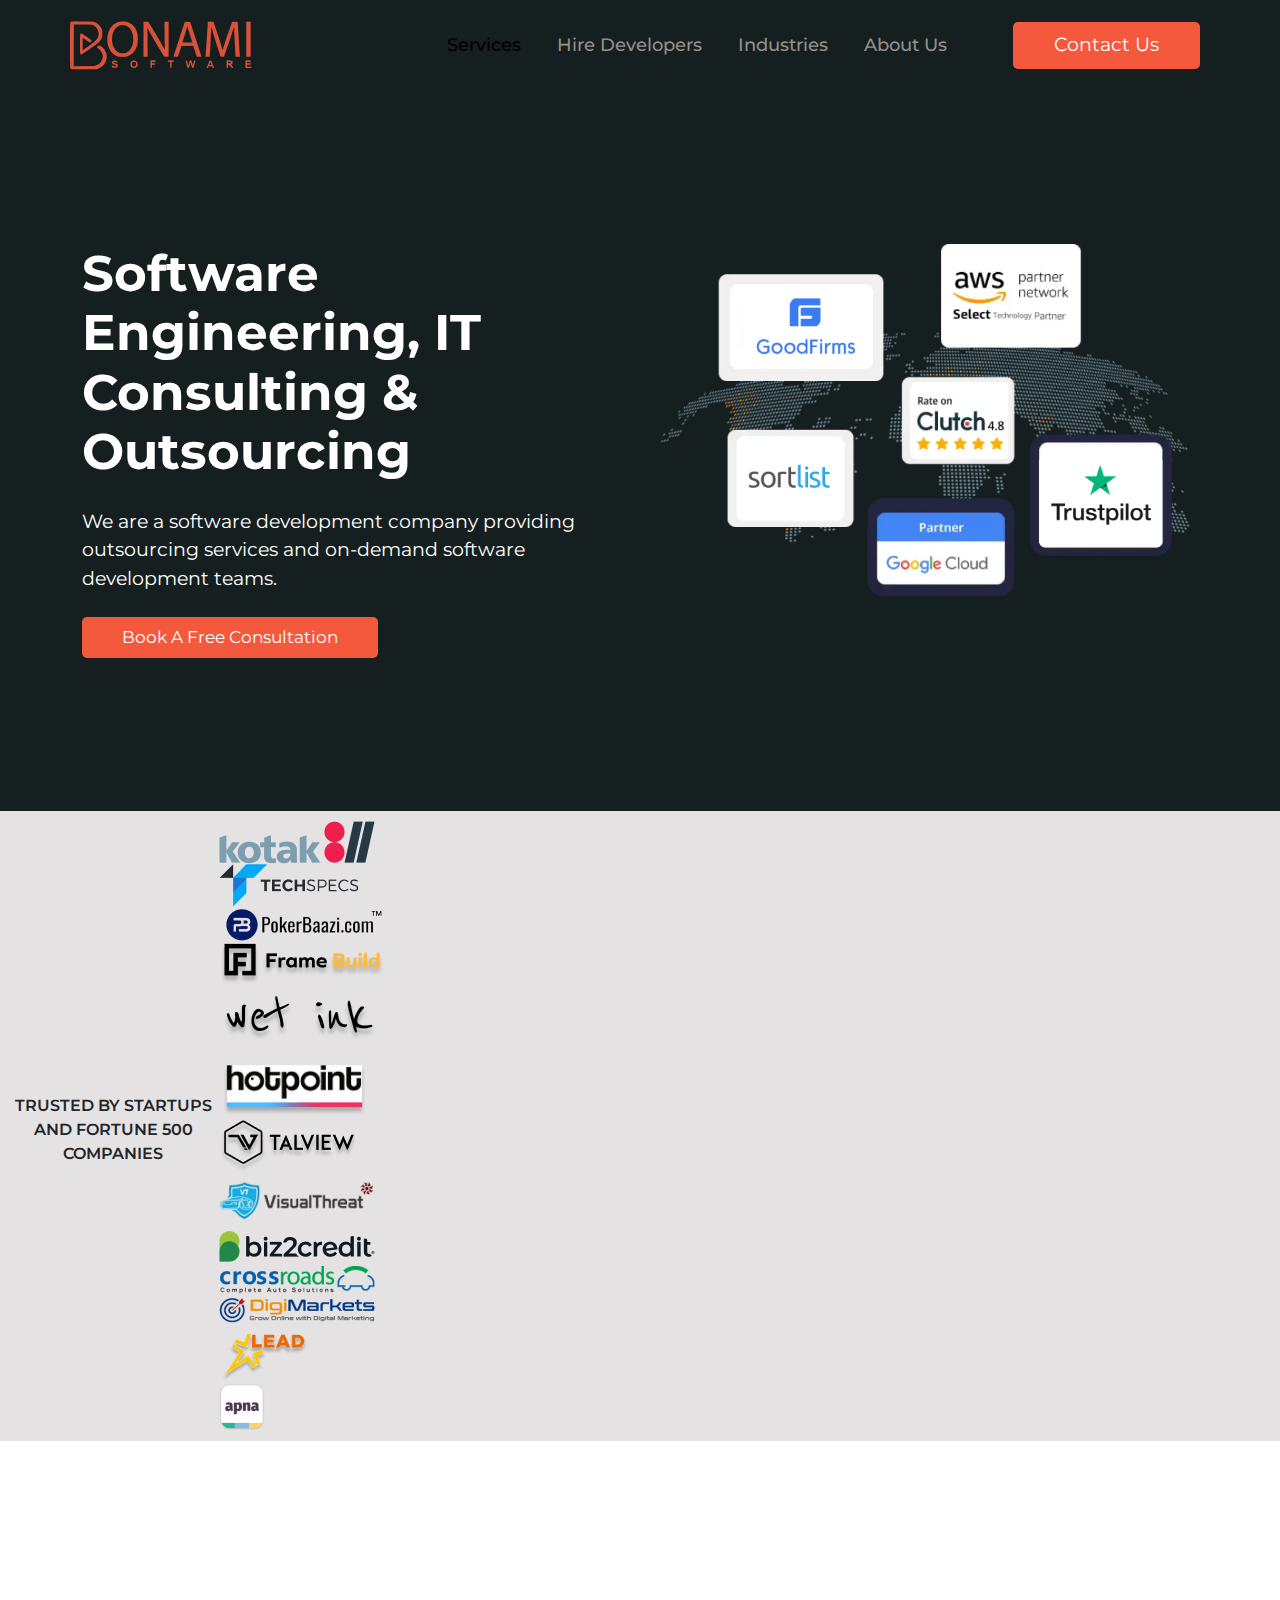
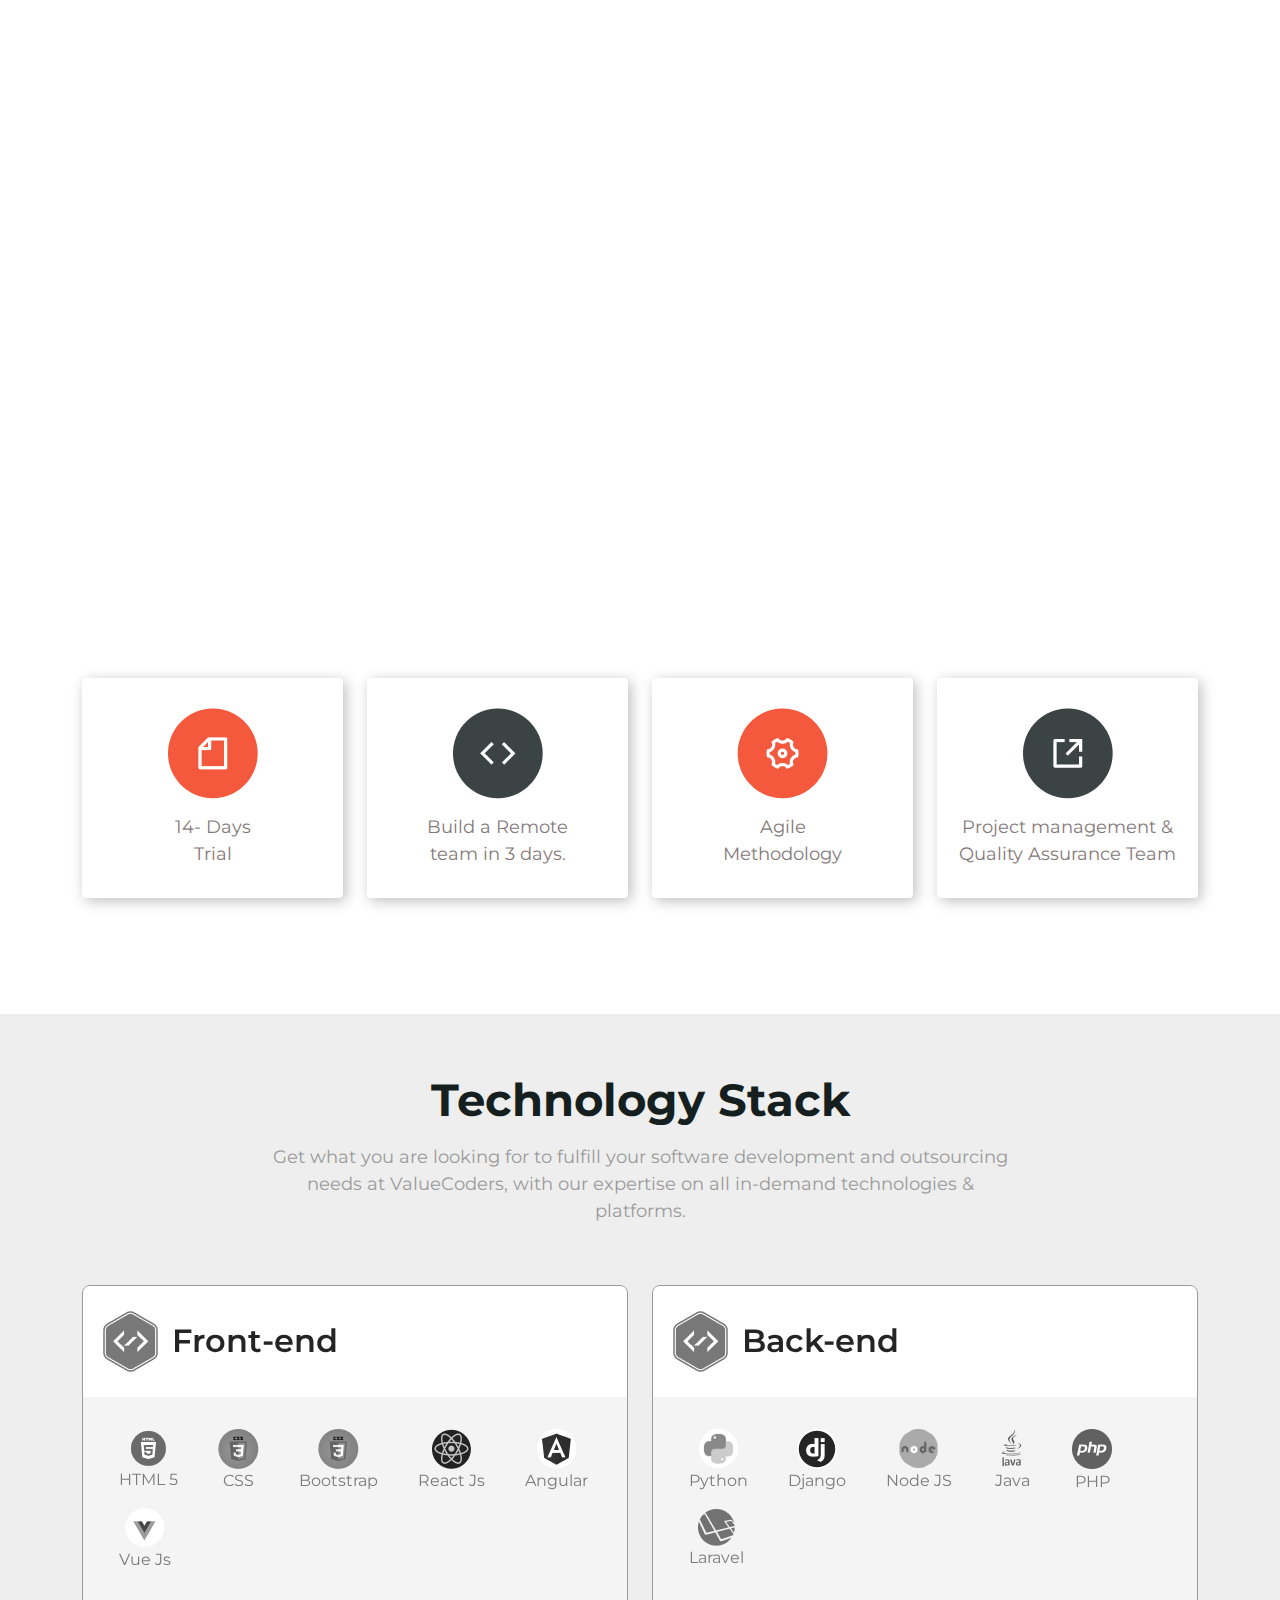
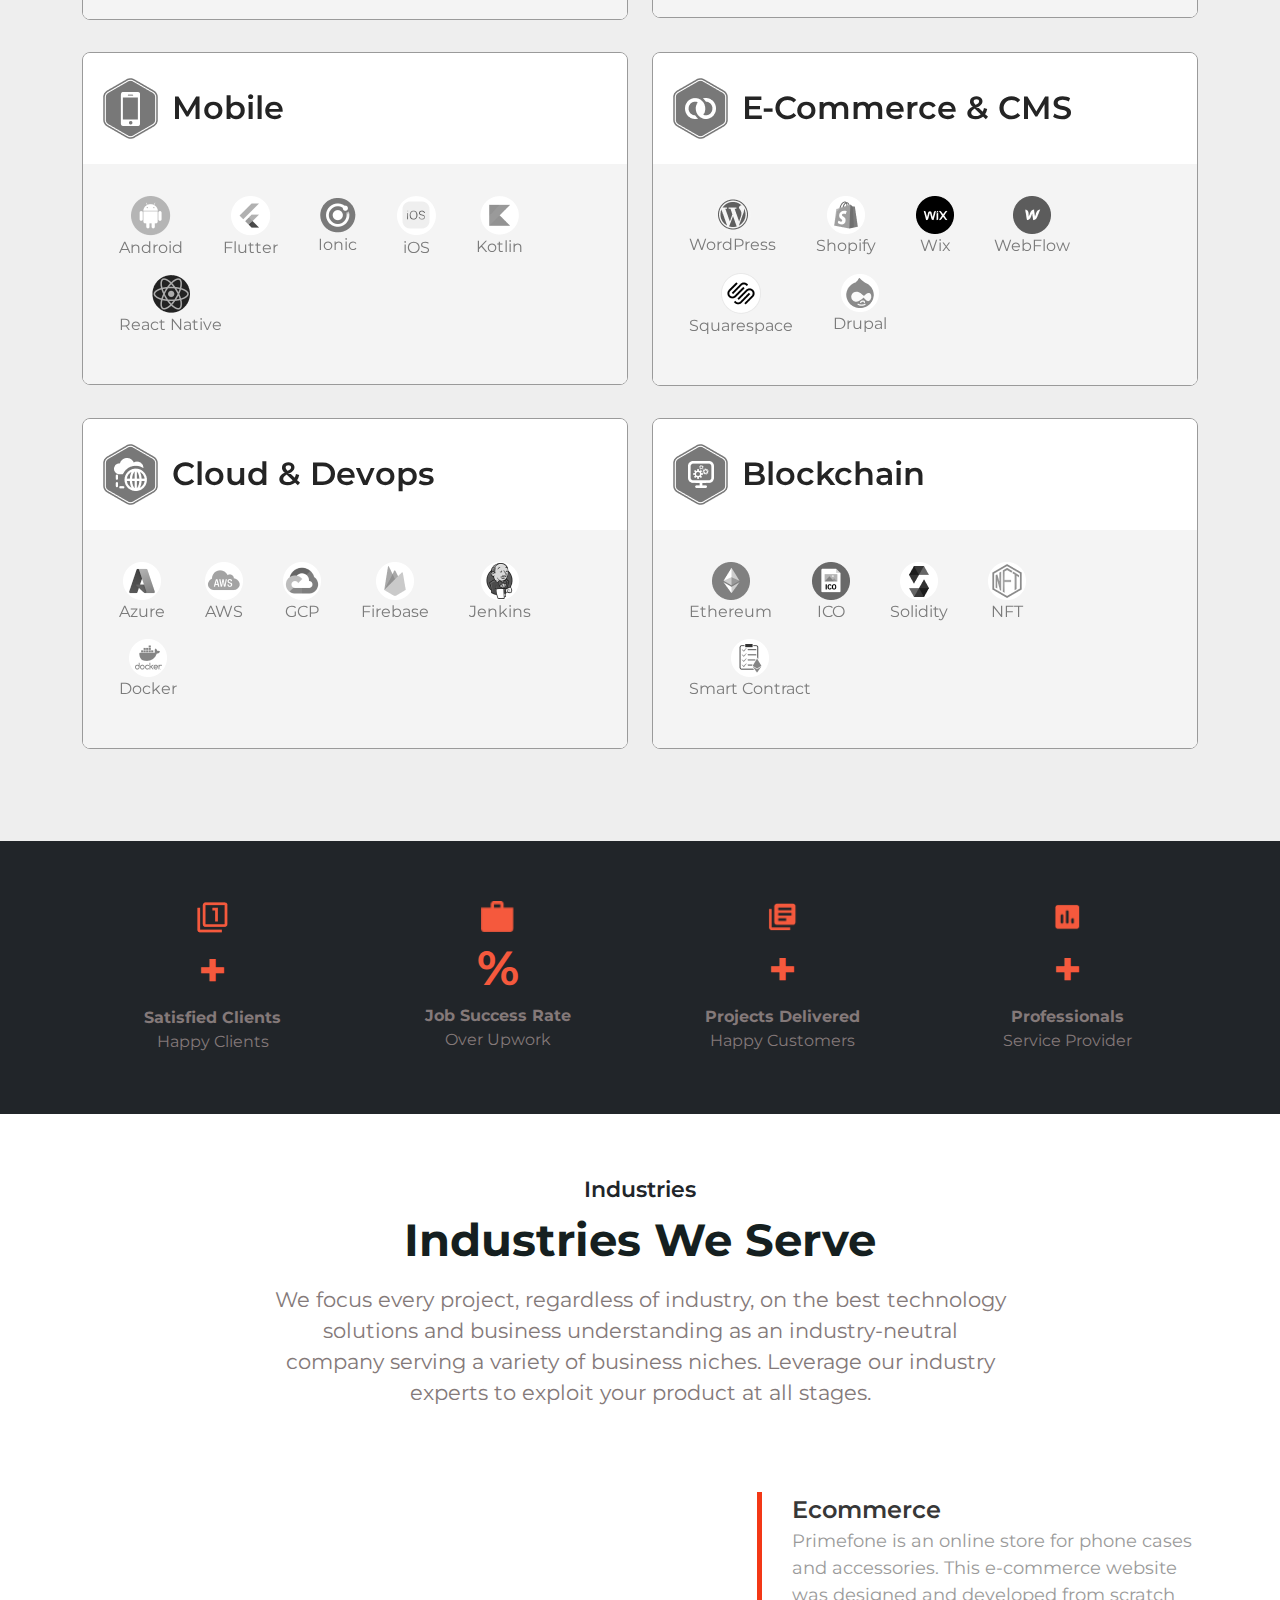
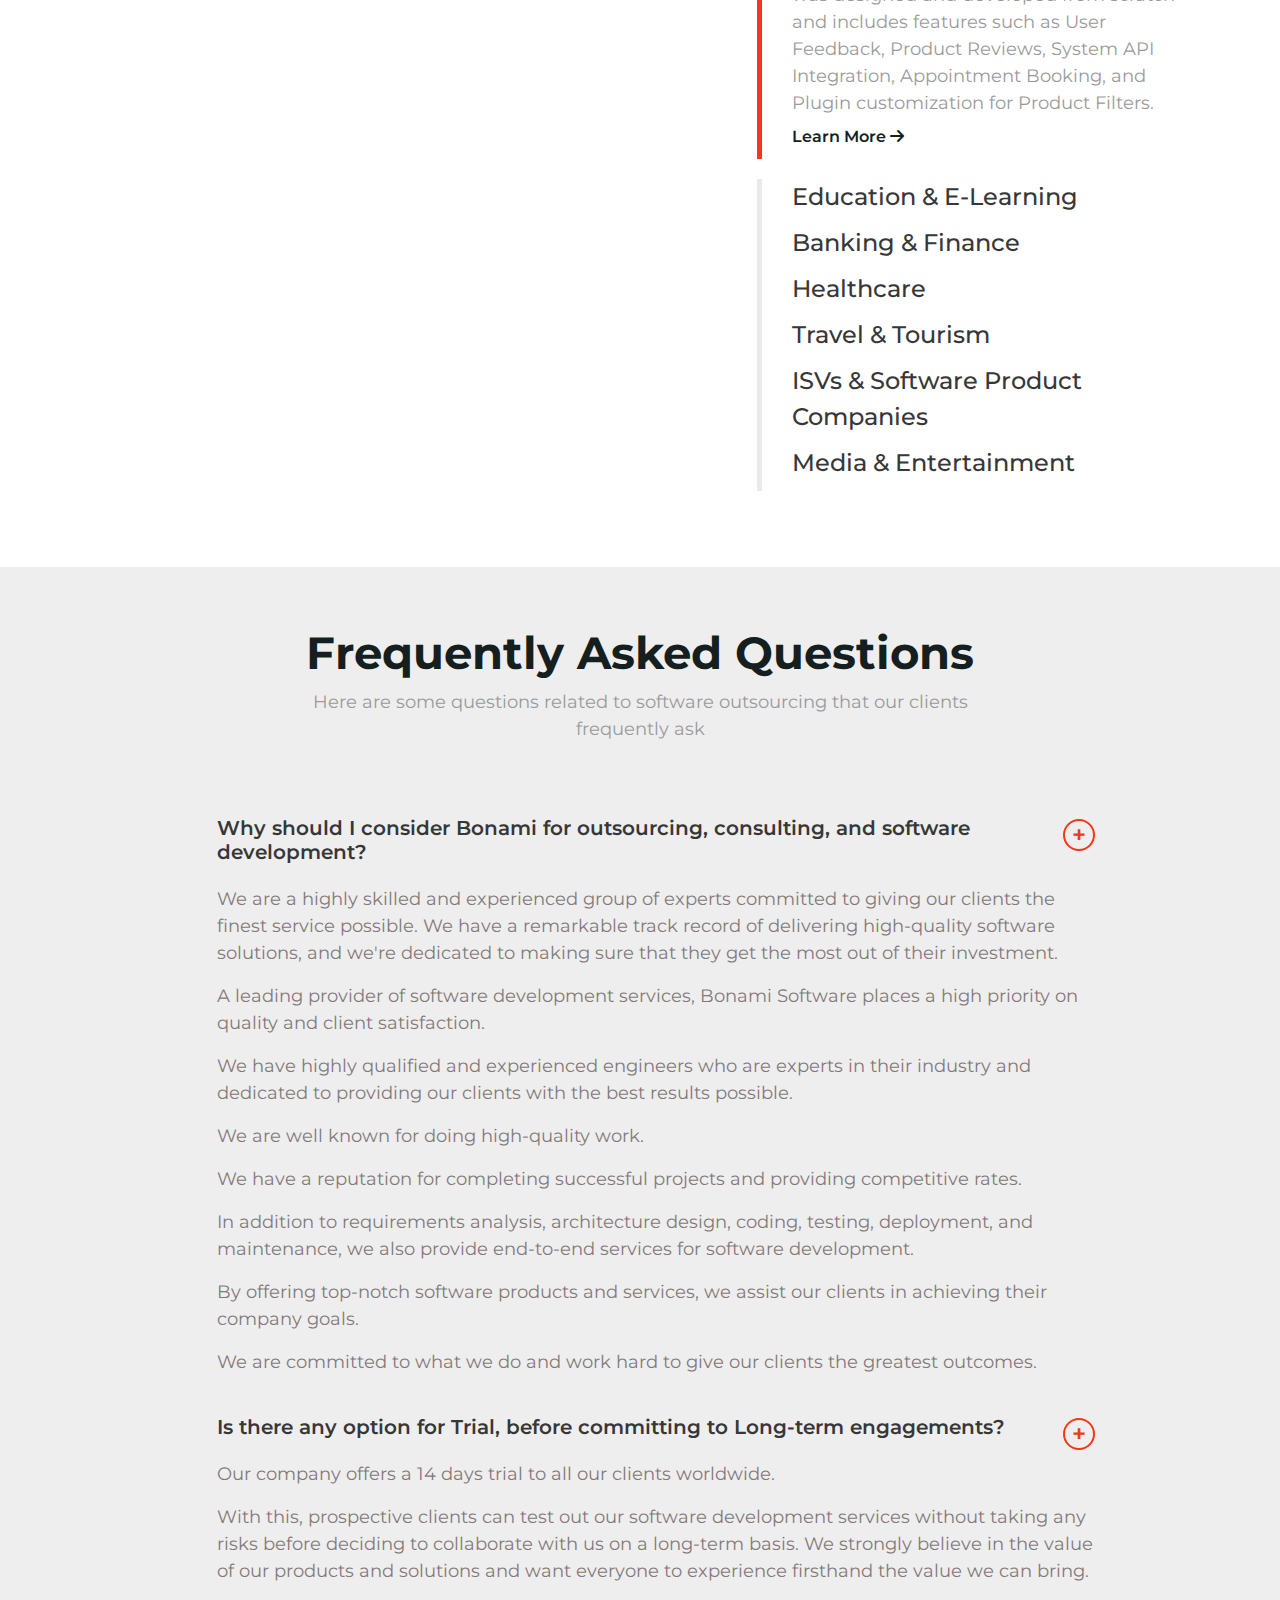
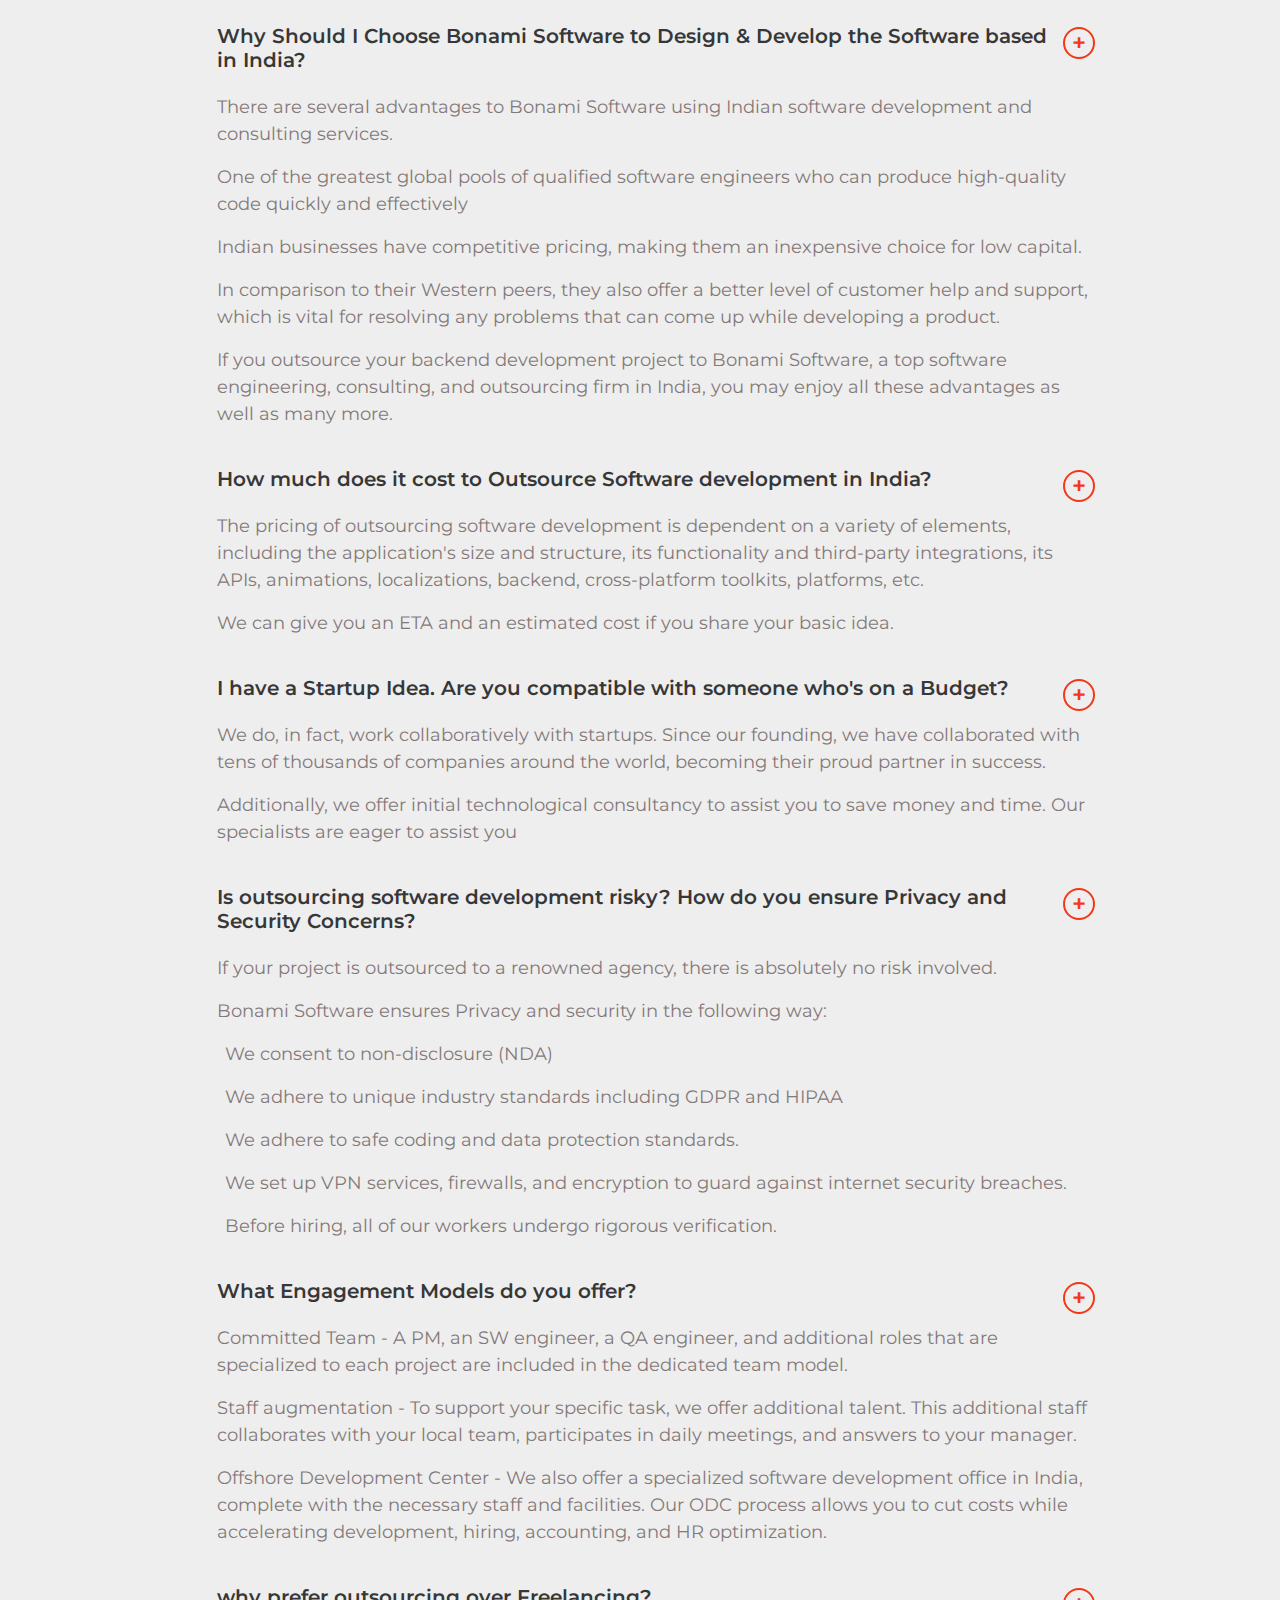
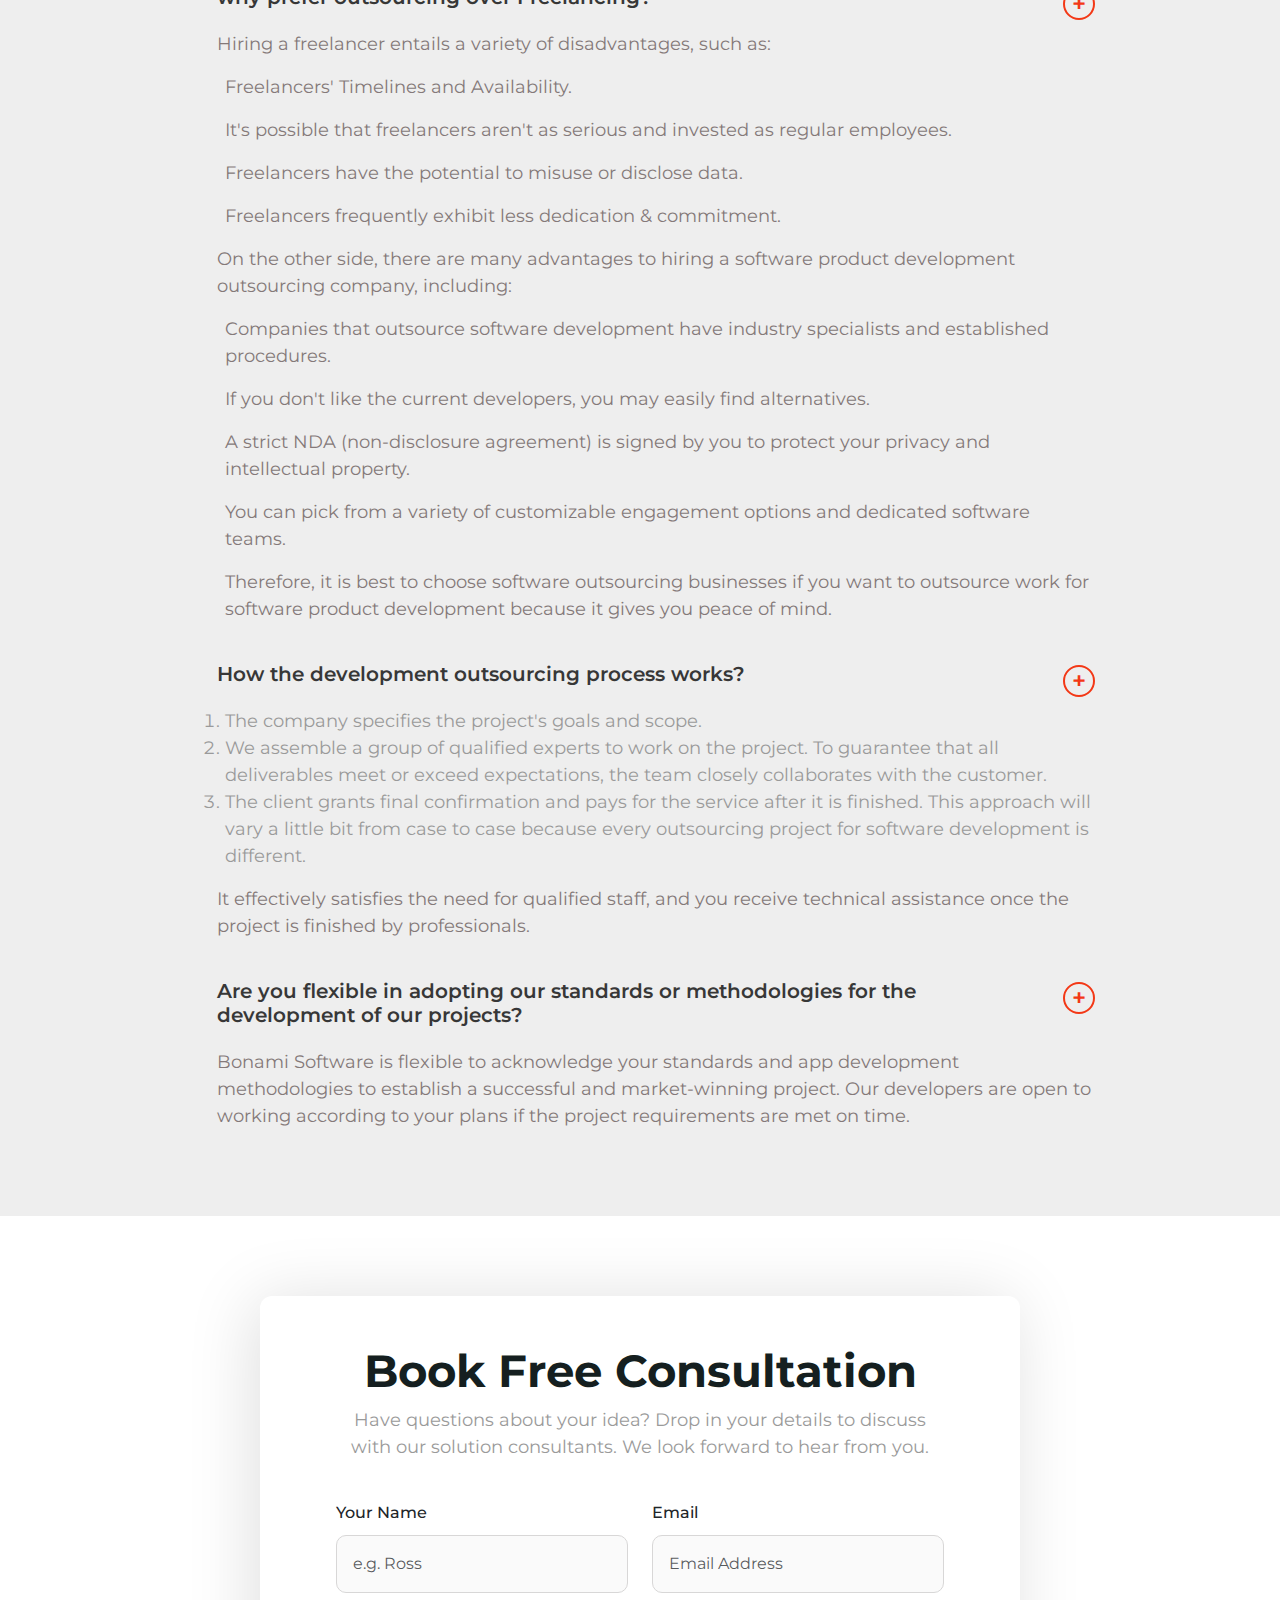
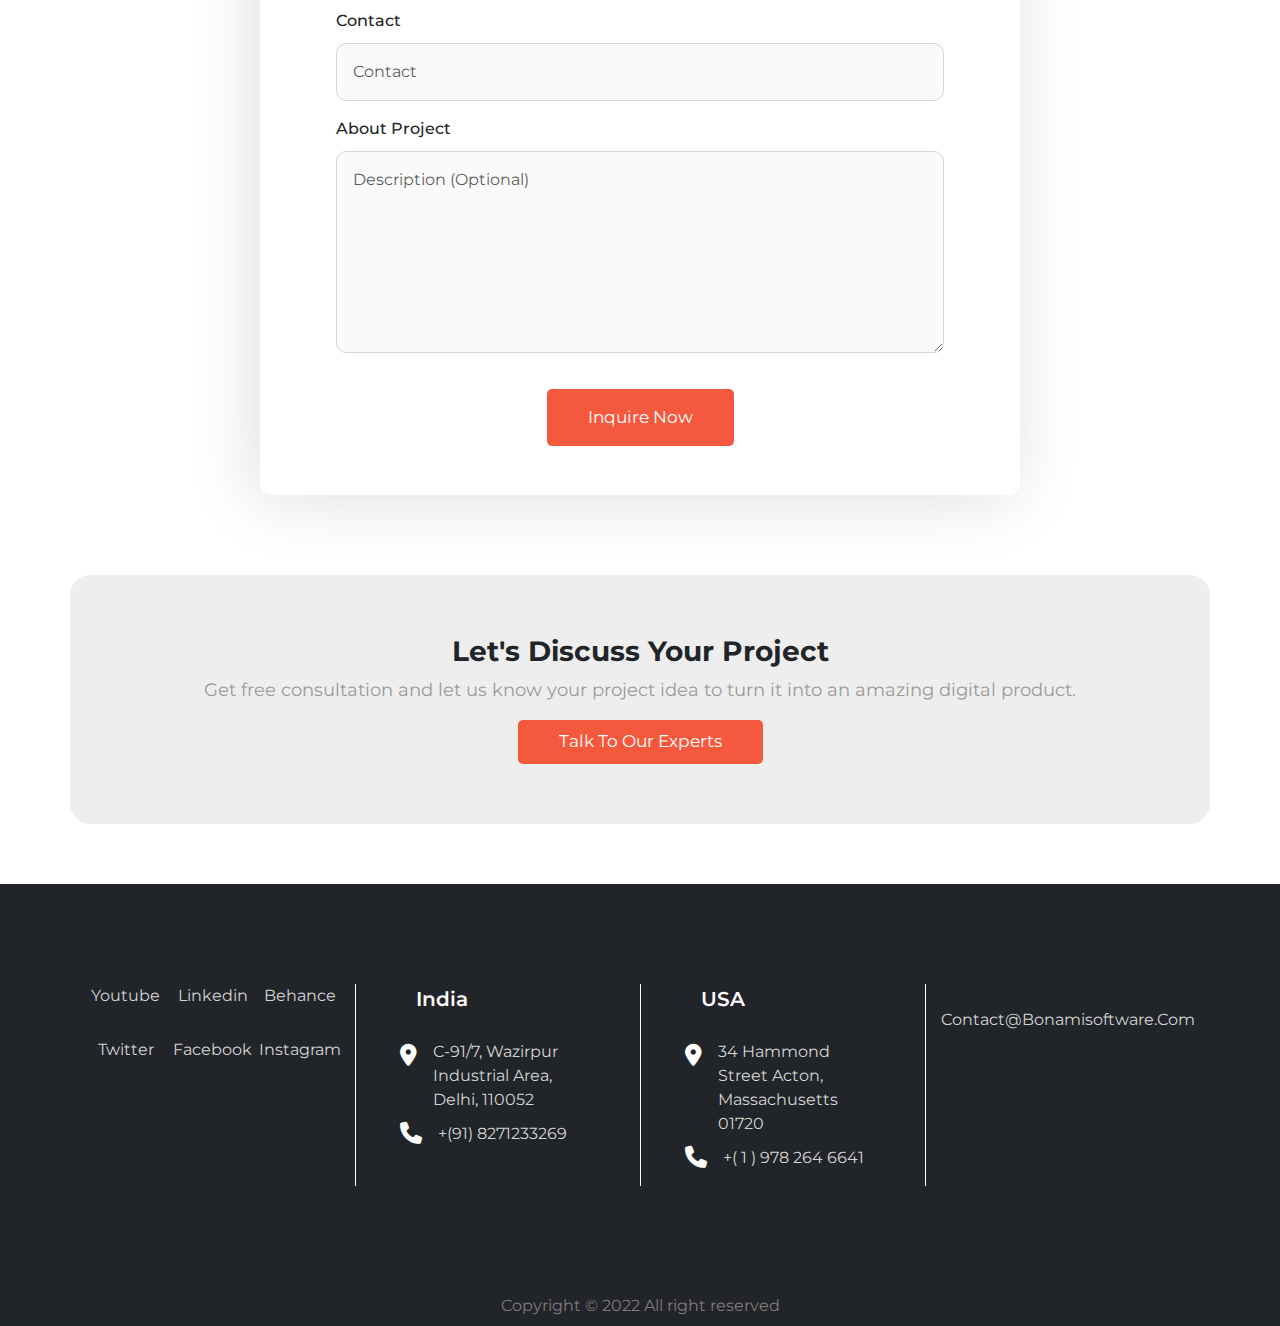
==== index.html @ 4be17b39 "changes" ====
<!DOCTYPE html>
<html lang="en">

<head>
  <meta charset="utf-8" />
  <meta name="viewport" content="width=device-width, initial-scale=1" />

  <!-- font awesome -->
  <link rel="stylesheet" href="https://fonts.googleapis.com/css2?family=Montserrat:wght@400;500;600;700&display=swap" />
  <link rel="stylesheet" href="https://fonts.googleapis.com/css2?family=Montserrat&display=swap" />
  <!-- font awesome -->
  <link rel="stylesheet" href="https://cdnjs.cloudflare.com/ajax/libs/font-awesome/6.2.1/css/all.min.css" />
  <!-- bootstrap 5 -->
  <link href="https://cdn.jsdelivr.net/npm/bootstrap@5.0.2/dist/css/bootstrap.min.css" rel="stylesheet" />
  <!-- slick css -->
  <link rel="stylesheet" type="text/css" href="//cdn.jsdelivr.net/npm/slick-carousel@1.8.1/slick/slick.css" />
  <link href="https://unpkg.com/aos@2.3.1/dist/aos.css" rel="stylesheet" />
  <!-- common css -->
  <link rel="stylesheet" href="./css/global.css" />
  <link rel="stylesheet" href="./css/style.css" />
  <link rel="stylesheet" href="./css/resposnive.css">

  <title>Bonami Software</title>
</head>

<body class="Homepage">
  <header>
    <nav class="container navbar navbar-expand-lg py-3">
      <div class="container-fluid p-md-0">
        <a class="navbar-brand" href="index.html"><img src="./images/logo.png" alt="" /></a>
        <button class="navbar-toggler" type="button" data-bs-toggle="collapse" data-bs-target="#navbarSupportedContent"
          aria-controls="navbarSupportedContent" aria-expanded="false" aria-label="Toggle navigation">
          <span class="navbar-toggler-icon">
            <i class="fa-solid fa-bars"></i>
          </span>
        </button>
        <div class="collapse navbar-collapse" id="navbarSupportedContent">
          <ul class="navbar-nav ms-auto mb-2 mb-lg-0 align-items-center">
            <li class="nav-item">
              <a class="nav-link active" aria-current="page" href="./service.html">Services</a>
            </li>
            <li class="nav-item">
              <a class="nav-link" href="./hiredevloper.html">Hire Developers</a>
            </li>
            <li class="nav-item">
              <a class="nav-link" href="./industries.html">Industries</a>
            </li>
            <li class="nav-item">
              <a class="nav-link" href="./about.html">About Us</a>
            </li>
            <li class="nav-item ms-5">
              <a class="btn mainbtn" href="./contactUs.html">Contact Us</a>
            </li>
          </ul>
        </div>
      </div>
    </nav>
  </header>

  <section class="bannersection">
    <div class="container">
      <div class="row">
        <div class="col-12 col-md-6 d-flex align-items-center">
          <div class="content">
            <h1 style="margin-bottom: 25px;">
              Software Engineering, IT Consulting & Outsourcing
            </h1>
            <p class="mt-3 mb-4">
              We are a software development company providing outsourcing
              services and on-demand software development teams.
            </p>
            
            <a href="#contact" class="mainbtn">Book A Free Consultation</a>
          </div>
        </div>
        <div class="col-12 col-md-6 col-lg-6">
          <img src="./images/banner.png" alt="" class="w-100 mt-5 mt-md-0" />
        </div>
      </div>
    </div>
  </section>

  <section class="iconSlider  py-xl-4">
    <div class="head1 mb-4 d-none">
      <h3 class="text-center">
        From startups to the world’s <span>largest companies</span>
      </h3>
    </div>
    <div class="conatainer-fluid">
      <div class="row">
        <div class="col-md-3 col-lg-3 col-xl-2 content text-center fw-600 p-0 d-flex align-items-center mt-3 mb-2">
          TRUSTED BY STARTUPS AND FORTUNE 500 COMPANIES
        </div>
        <div class="col-md-9 col-lg-9 col-xl-10 p-0">
          <div class="top-icon-slider">
            <div class="item">
              <div class="img">
                <img src="./images/logo/clients1.png" />
              </div>
            </div>
            <div class="item">
              <div class="img">
                <img src="./images/logo/clients2.png" />
              </div>
            </div>
            <div class="item">
              <div class="img">
                <img src="./images/logo/clients13.png" />
              </div>
            </div>
            <div class="item">
              <div class="img">
                <img src="./images/logo/clients4.png" />
              </div>
            </div>
            <div class="item">
              <div class="img">
                <img src="./images/logo/clients5.png" />
              </div>
            </div>
            <div class="item">
              <div class="img">
                <img src="./images/logo/clients6.png" />
              </div>
            </div>
            <div class="item">
              <div class="img">
                <img src="./images/logo/clients7.png" />
              </div>
            </div>
            <div class="item">
              <div class="img">
                <img src="./images/logo/clients8.png" />
              </div>
            </div>
            <div class="item">
              <div class="img">
                <img src="./images/logo/clients9.png" />
              </div>
            </div>
            <div class="item">
              <div class="img">
                <img src="./images/logo/clients10.png" />
              </div>
            </div>
            <div class="item">
              <div class="img">
                <img src="./images/logo/clients11.png" />
              </div>
            </div>
            <div class="item">
              <div class="img">
                <img src="./images/logo/clients12.png" />
              </div>
            </div>
            <div class="item">
              <div class="img">
                <img src="./images/logo/clients3.png" />
              </div>
            </div>
          </div>
        </div>
      </div>
    </div>
  </section>

  <section class="about py-80">
    <div class="container">
      <div class="row">
        <div class="col-lg-6 imagesAbout">
          <img src="./images/About.png" alt="" class="w-100" data-aos="fade-right" data-aos-duration="3000" />
        </div>
        <div class="col-lg-6" data-aos="fade-left" data-aos-duration="3000">
          <div class="content">
            <h4 class="mb-0 d-none">About Us</h4>

            <h2 class="mainHeading mt-4 mt-md-0 mb-0">
              On-Demand /<span> Offshore </span>Software Development Team
              with<span> Bonami Software</span>
            </h2>

            <div class="description my-2 my-sm-4 ">
              <p>
                Bonami Software is a Software development company in India,
                with a global presence, providing full-fledged technology and
                business solutions to help global brands across diverse
                industries.
              </p>
              <p>
                We are one of India's top software outsourcing firms because
                of our business domain understanding, technology know-how, and
                tried-and-true techniques that provide high quality solutions
                that offer value to enterprises.
              </p>
              <p>
                We are profoundly committed to delivering highly captivating
                solutions that adhere to business needs and serving a wide
                range of projects with the utmost client satisfaction in mind.
              </p>
            </div>

            <a href="./about.html" class="mainbtn">View more </a>
          </div>
        </div>
      </div>
    </div>
    <div class="container mt-60 itemsAbout">
      <div class="row">
        <div class="col-12 col-sm-6 col-md-6 col-lg-6 col-xl-3">
          <div class="itemBox mb-3 mt-0 mt-md-4">
            <img src="./images/aboutIcon1.png" alt="" />
            <p class="title">
              14- Days <br />
              Trial
            </p>
          </div>
        </div>

        <div class="col-12 col-sm-6 col-md-6 col-lg-6 col-xl-3">
          <div class="itemBox mb-3 mt-0 mt-md-4">
            <img src="./images/aboutIcon2.png" alt="" />
            <p class="title">
              Build a Remote <br />
              team in 3 days.
            </p>
          </div>
        </div>

        <div class="col-12 col-sm-6 col-md-6 col-lg-6 col-xl-3">
          <div class="itemBox mb-3 mt-0 mt-md-4">
            <img src="./images/aboutIcon3.png" alt="" />
            <p class="title">
              Agile <br />
              Methodology
            </p>
          </div>
        </div>

        <div class="col-12 col-sm-6 col-md-6 col-lg-6 col-xl-3">
          <div class="itemBox mb-3 mt-0 mt-md-4">
            <img src="./images/aboutIcon4.png" alt="" />
            <p class="title">
              Project management & <br />
              Quality Assurance Team
            </p>
          </div>
        </div>
      </div>
    </div>
  </section>

  <section class="technology_stack py-60 bg_section">
    <div class="container">
      <div class="row top_head">
        <div class="col-12 col-lg-8 text-center mx-auto">
          <h2 class="mainHeading">Technology <span>Stack</span></h2>
          <p class="description mt-3 mb-0">
            Get what you are looking for to fulfill your software development and outsourcing needs at ValueCoders, with our expertise on all in-demand technologies & platforms.
          </p>
        </div>
      </div>
    </div>
    <div class="container mt-60 stack">
      <div class="row">
        <div class="col-md-6">
          <div class="boxwrapper">
            <div class="boxStack">
              <div class="top">
                <img src="./images/Front-end.png" alt="Front-end" />
                <h3>Front-end</h3>
              </div>
              <div class="bottom">
                <div class="techicon">
                  <img src="./images/Html.png" alt="Html" />
                  <p class="title my-0">HTML 5</p>
                </div>
                <div class="techicon">
                  <img src="./images/css.png" alt="css" />
                  <p class="title my-0">CSS</p>
                </div>
                <div class="techicon">
                  <img src="./images/css.png" alt="css" />
                  <p class="title my-0">Bootstrap</p>
                </div>
                <div class="techicon">
                  <img src="./images/front end/React JS.png" alt="React js" />
                  <p class="title my-0">React Js</p>
                </div>
                <div class="techicon">
                  <img src="./images/front end/Angular.png" alt="Angular JS" />
                  <p class="title my-0">Angular</p>
                </div>
                <div class="techicon">
                  <img src="./images/front end/Vue JS.png" alt="Vue js" />
                  <p class="title my-0">Vue Js</p>
                </div>
                <div class="techicon d-none">
                  <img src="./images/front end/Redux  JS.png" alt="Redux  JS" />
                  <p class="title my-0">Redux JS</p>
                </div>
                <div class="techicon d-none">
                  <img src="./images/front end/Next JS.png" alt="Next JS" />
                  <p class="title my-0">Next JS</p>
                </div>
                <div class="techicon d-none">
                  <img src="./images/front end/Typescript.png" alt="Typescript" />
                  <p class="title my-0">Typescript</p>
                </div>
              </div>
            </div>
          </div>
        </div>
        <div class="col-md-6">
          <div class="boxwrapper">
            <div class="boxStack">
              <div class="top">
                <img src="./images/Back-end.png" alt="Front-end" />
                <h3>Back-end</h3>
              </div>
              <div class="bottom">
                <div class="techicon">
                  <img src="./images/Back-end/Python.png" alt="Python" />
                  <p class="title my-0">Python</p>
                </div>
                <div class="techicon">
                  <img src="./images/Back-end/Django.png" alt="Django" />
                  <p class="title my-0">Django</p>
                </div>
                <div class="techicon d-none">
                  <img src="./images/Back-end/Flask.png" alt="Flask" />
                  <p class="title my-0">Flask</p>
                </div>
                <div class="techicon">
                  <img src="./images/Back-end/Node JS.png" alt="Node JS" />
                  <p class="title my-0">Node JS</p>
                </div>

                <div class="techicon d-none">
                  <img src="./images/Back-end/Nest JS.png" alt="Next JS" />
                  <p class="title my-0">Next JS</p>
                </div>
                <div class="techicon">
                  <img src="./images/Back-end/Java.png" alt="Java" />
                  <p class="title my-0">Java</p>
                </div>
                <div class="techicon">
                  <img src="./images/Back-end/PHP.png" alt="PHP" />
                  <p class="title my-0">PHP</p>
                </div>
                <div class="techicon">
                  <img src="./images/Back-end/Laravel.png" alt="Laravel" />
                  <p class="title my-0">Laravel</p>
                </div>
                <div class="techicon d-none">
                  <img src="./images/Back-end/Go Lang.png" alt="Go Lang" />
                  <p class="title my-0">Go Lang</p>
                </div>
              </div>
            </div>
          </div>
        </div>
        <div class="col-md-6">
          <div class="boxwrapper">
            <div class="boxStack">
              <div class="top">
                <img src="./images/mobile.png" alt="mobile" />
                <h3>Mobile</h3>
              </div>
              <div class="bottom">
                <div class="techicon">
                  <img src="./images/Mobile/Android.png" alt="Android" />
                  <p class="title my-0">Android</p>
                </div>
                <div class="techicon">
                  <img src="./images/Mobile/Flutter.png" alt="Flutter" />
                  <p class="title my-0">Flutter</p>
                </div>
                <div class="techicon">
                  <img src="./images/Mobile/Ionic.png" alt="Ionic" />
                  <p class="title my-0">Ionic</p>
                </div>
                <div class="techicon">
                  <img src="./images/Mobile/iOS.png" alt="iOS" />
                  <p class="title my-0">iOS</p>
                </div>
                <div class="techicon">
                  <img src="./images/Mobile/Kotlin.png" alt="Flutter" />
                  <p class="title my-0">Kotlin</p>
                </div>
                <div class="techicon">
                  <img src="./images/Mobile/React Native.png" alt="React NativeJS" />
                  <p class="title my-0">React Native</p>
                </div>
                <div class="techicon d-none">
                  <img src="./images/Mobile/Swift.png" alt="Swift" />
                  <p class="title my-0">Swift</p>
                </div>
              </div>
            </div>
          </div>
        </div>
        <div class="col-md-6">
          <div class="boxwrapper">
            <div class="boxStack">
              <div class="top">
                <img src="./images/eccon.png" alt="E-Commerce & CMS" />
                <h3>E-Commerce & CMS</h3>
              </div>
              <div class="bottom">
                <div class="techicon">
                  <img src="./images/E-Commerce & CMS/WordPress.png" alt="WordPress" />
                  <p class="title my-0">WordPress</p>
                </div>
                <div class="techicon">
                  <img src="./images/E-Commerce & CMS/Shopify.png" alt="Shopify" />
                  <p class="title my-0">Shopify</p>
                </div>
                <div class="techicon">
                  <img src="./images/E-Commerce & CMS/Wix.png" alt="Wix" />
                  <p class="title my-0">Wix</p>
                </div>

                <div class="techicon">
                  <img src="./images/E-Commerce & CMS/WebFlow.png" alt="WebFlow" />
                  <p class="title my-0">WebFlow</p>
                </div>
                <div class="techicon">
                  <img src="./images/E-Commerce & CMS/Squarespace.png" alt="Squarespace" />
                  <p class="title my-0">Squarespace</p>
                </div>
                <div class="techicon">
                  <img src="./images/E-Commerce & CMS/Drupal.png" alt="Drupal" />
                  <p class="title my-0">Drupal</p>
                </div>
                <div class="techicon d-none">
                  <img src="./images/E-Commerce & CMS/Magento.png" alt="Magento" />
                  <p class="title my-0">Magento</p>
                </div>
              </div>
            </div>
          </div>
        </div>
        <div class="col-md-6">
          <div class="boxwrapper">
            <div class="boxStack">
              <div class="top">
                <img src="./images/tehcloud.png" alt="Cloud & Devops" />
                <h3>Cloud & Devops</h3>
              </div>
              <div class="bottom">
                <div class="techicon">
                  <img src="./images/Cloud & Devops/Azure.png" alt="Azure" />
                  <p class="title my-0">Azure</p>
                </div>
                <div class="techicon">
                  <img src="./images/Cloud & Devops/AWS.png" alt="AWS" />
                  <p class="title my-0">AWS</p>
                </div>
                <div class="techicon">
                  <img src="./images/Cloud & Devops/GCP.png" alt="GCP" />
                  <p class="title my-0">GCP</p>
                </div>
                <div class="techicon">
                  <img src="./images/Cloud & Devops/Firebase.png" alt="Firebase" />
                  <p class="title my-0">Firebase</p>
                </div>
                <div class="techicon">
                  <img src="./images/Cloud & Devops/Jenkins.png" alt="Jenkins" />
                  <p class="title my-0">Jenkins</p>
                </div>
                <div class="techicon">
                  <img src="./images/Cloud & Devops/Docker.png" alt="Docker" />
                  <p class="title my-0">Docker</p>
                </div>
                <div class="techicon d-none">
                  <img src="./images/Cloud & Devops/Kubernetes.png" alt="Kubernetes" />
                  <p class="title my-0">Kubernetes</p>
                </div>
              </div>
            </div>
          </div>
        </div>
        <div class="col-md-6">
          <div class="boxwrapper">
            <div class="boxStack">
              <div class="top">
                <img src="./images/techblockchain.png" alt="Blockchain" />
                <h3>Blockchain</h3>
              </div>
              <div class="bottom">
                <div class="techicon d-none">
                  <img src="./images/Blockchain/Cryptocurrency.png" alt="Cryptocurrency" />
                  <p class="title my-0">Cryptocurrency</p>
                </div>
                <div class="techicon">
                  <img src="./images/Blockchain/Ethereum.png" alt="Ethereum" />
                  <p class="title my-0">Ethereum</p>
                </div>
                <div class="techicon">
                  <img src="./images/Blockchain/ICO.png" alt="ICO" />
                  <p class="title my-0">ICO</p>
                </div>
                <div class="techicon">
                  <img src="./images/Blockchain/Solidity.png" alt="Solidity" />
                  <p class="title my-0">Solidity</p>
                </div>
                <div class="techicon">
                  <img src="./images/Blockchain/NFT.png" alt="NFT" />
                  <p class="title my-0">NFT</p>
                </div>
                <div class="techicon">
                  <img src="./images/Blockchain/Smart Contract.png" alt="Smart Contract" />
                  <p class="title my-0">Smart Contract</p>
                </div>
                <div class="techicon opacity-0 d-none">
                  <img src="./images/Blockchain/ICO.png" alt="PHP" />
                  <p class="title my-0">PHP</p>
                </div>
              </div>
            </div>
          </div>
        </div>
        <div class="col-md-6 mb-4 mb-md-0 d-none">
          <div class="boxwrapper">
            <div class="boxStack">
              <div class="top">
                <img src="./images/teachDB.png" alt="DataBase" />
                <h3>DataBase</h3>
              </div>
              <div class="bottom">
                <div class="techicon">
                  <img src="./images/DataBase/PostgreSQL.png" alt="PostgreSQL" />
                  <p class="title my-0">PostgreSQL</p>
                </div>
                <div class="techicon">
                  <img src="./images/DataBase/MongoDB.png" alt="MongoDB" />
                  <p class="title my-0">MongoDB</p>
                </div>
                <div class="techicon">
                  <img src="./images/DataBase/MySQL.png" alt="MySQL" />
                  <p class="title my-0">MySQL</p>
                </div>
                <div class="techicon">
                  <img src="./images/DataBase/NoSQL.png" alt="NoSQL" />
                  <p class="title my-0">NoSQL</p>
                </div>
                <div class="techicon">
                  <img src="./images/DataBase/GraphQL.png" alt="GraphQL" />
                  <p class="title my-0">GraphQL</p>
                </div>
                <div class="techicon">
                  <img src="./images/DataBase/Microsoft SQL Server.png" alt="Microsoft SQL Server" />
                  <p class="title my-0">Microsoft SQL Server</p>
                </div>
              </div>
            </div>
          </div>
        </div>
        <div class="col-md-6 mb-0 d-none">
          <div class="boxwrapper">
            <div class="boxStack">
              <div class="top">
                <img src="./images/tech.png" alt="Digital Marketing" />
                <h3>Digital Marketing</h3>
              </div>
              <div class="bottom">
                <div class="techicon">
                  <img src="./images/Digital Marketing/Search Engine Optimization (SEO).png"
                    alt="Search Engine Optimization (SEO)" />
                  <p class="title my-0">SEO</p>
                </div>
                <div class="techicon">
                  <img src="./images/Digital Marketing/Social Media Marketing (SMM).png" alt="SMM" />
                  <p class="title my-0">SMM</p>
                </div>
                <div class="techicon">
                  <img src="./images/Digital Marketing/Pay Per Click (PPC) Advertisement.png" alt="PPC" />
                  <p class="title my-0">PPC</p>
                </div>
                <div class="techicon">
                  <img src="./images/Digital Marketing/App Store Optimization (ASO).png" alt="ASO" />
                  <p class="title my-0">ASO</p>
                </div>

                <div class="techicon">
                  <img src="./images/Digital Marketing/kr.png" alt="Keyword Research" />
                  <p class="title my-0">Keyword Research</p>
                </div>
                <div class="techicon">
                  <img src="./images/Digital Marketing/sem.png" alt="SEM" />
                  <p class="title my-0">SEM</p>
                </div>
              </div>
            </div>
          </div>
        </div>
      </div>
    </div>
  </section>

  <section class="stats py-60 bg-dark">
    <div class="container">
      <div class="row level-counter">
        <div class="col-12 col-sm-6 col-md-6 col-lg-3">
          <div class="wrapperBox text-center">
            <img src="./images/one.png" alt="" />
            <div class="counter">
              <span class="js-counter-up" data-value="100"></span>+
            </div>
            <p class="title"><b>Satisfied clients </b><br />happy clients</p>
          </div>
        </div>
        <div class="col-12 col-sm-6 col-md-6 col-lg-3">
          <div class="wrapperBox text-center">
            <img src="./images/two.png" alt="" />
            <div class="counter">
              <span class="js-counter-up" data-value="98"></span>%
            </div>
            <p class="title"><b>Job Success Rate</b><br />over Upwork</p>
          </div>
        </div>
        <div class="col-12 col-sm-6 col-md-6 col-lg-3">
          <div class="wrapperBox text-center">
            <img src="./images/msg.png" alt="" />
            <div class="counter">
              <span class="js-counter-up" data-value="200"></span>+
            </div>
            <p class="title">
              <b>Projects delivered </b><br />happy customers
            </p>
          </div>
        </div>
        <div class="col-12 col-sm-6 col-md-6 col-lg-3">
          <div class="wrapperBox text-center">
            <img src="./images/graph.png" alt="" />
            <div class="counter">
              <span class="js-counter-up" data-value="100"></span>+
            </div>
            <p class="title"><b>Professionals </b><br />service provider</p>
          </div>
        </div>
      </div>
    </div>
  </section>

  <section class="tabs py-60">
    <div class="container">
      <div class="row">
        <div class="col-12 text-center">
          <span style="font-size: 22px; line-height: 32px; font-weight: 600">Industries</span>
          <h2 class="mainHeading mt-2 mb-0">
            Industries <span> We Serve </span>
          </h2>
        </div>
      </div>
      <div class="row">
        <div class="col-12 col-md-12 col-xl-8 mx-auto">
          <p class="tab_desc mt-3">
            We focus every project, regardless of industry, on the best
            technology solutions and business understanding as an
            industry-neutral company serving a variety of business niches.
            Leverage our industry experts to exploit your product at all
            stages.
          </p>
        </div>
      </div>
    </div>
    <div class="container pt-2 pt-sm-5 tabsMainSection">
      <div class="row justify-content-center align-items-center">
        <div class="col-md-7 leftsidebar" data-aos="fade-right" data-aos-duration="1000">
          <img src="./images/tabs5.png" alt="" class="w-100" />
        </div>
        <div class="col-md-5 rightsidebar">
          <ul>
            <li class="active">
              <p class="title mb-0" data-imageUrl="./images/tabs5.png">
                Ecommerce
              </p>
              <div class="content">
                <p class="description mb-2">
                  Primefone is an online store for phone cases and
                  accessories. This e-commerce website was designed and
                  developed from scratch and includes features such as User
                  Feedback, Product Reviews, System API Integration,
                  Appointment Booking, and Plugin customization for Product
                  Filters.
                </p>
                <a href="./industries.html" class="tablink">Learn More <i class="fas fa-arrow-right"></i></a>
              </div>
            </li>
            <li>
              <p class="title mb-0" data-imageUrl="./images/tabs1.png">
                Education & E-Learning
              </p>
              <div class="content">
                <p class="description mb-2">
                  LEAD is India's largest School EdTech company powering 2000+
                  schools to deliver international standard education.
                  LeadSchool is helping parents, teachers, and school owners
                  achieve this, through an international standard curriculum
                  combined with innovative school ed-tech solutions.
                </p>
                <a href="./industries.html" class="tablink">Learn More <i class="fas fa-arrow-right"></i></a>
              </div>
            </li>
            <li>
              <p class="title mb-0" data-imageUrl="./images/tabs6.png">
                Banking & Finance
              </p>
              <div class="content">
                <p class="description mb-2">
                  The Kotak project is in the Proof of concept phase, so it is
                  still in the development phase and not available publicly
                  yet.
                </p>
                <a href="./industries.html" class="tablink">Learn More <i class="fas fa-arrow-right"></i></a>
              </div>
            </li>
            <li>
              <p class="title mb-0" data-imageUrl="./images/tabs7.png">
                Healthcare
              </p>
              <div class="content">
                <p class="description mb-2">
                  As the 21st century has unfolded many innovations and
                  inventions to us it also has led us to severe disasters and
                  destruction in almost every field. Looking at the field of
                  Health Science the year 2020 was cursed with the COVID
                  Pandemic and also in the past, there have been several such
                  incidents.
                </p>
                <a href="./industries.html" class="tablink">Learn More <i class="fas fa-arrow-right"></i></a>
              </div>
            </li>
            <li>
              <p class="title mb-0" data-imageUrl="./images/tabs2.png">
                Travel & Tourism
              </p>
              <div class="content">
                <p class="description mb-2">
                  Xeniapp is one of the most innovative platforms for travel
                  booking and planning. The platform provides booking to
                  almost every amenities that are to be required while
                  traveling. You can book Travel tickets, hotels, cabs,
                  Adventure sports booking, and various other things at the
                  same time on a single platform.
                </p>
                <a href="./industries.html" class="tablink">Learn More <i class="fas fa-arrow-right"></i></a>
              </div>
            </li>
            <li>
              <p class="title mb-0" data-imageUrl="./images/tabs4.png">
                ISVs & Software Product Companies
              </p>
              <div class="content">
                <p class="description mb-2">
                  The pillars of sustainability have been studied in academia
                  and proven to impact organizational performance. We believe
                  organizations can leverage ESG analytics, automated
                  reporting, and advanced technology to achieve proven
                  sustainable growth, improve stakeholder confidence, and
                  create a better tomorrow. We at Hydrus, streamline the ESG
                  data collection, reporting, and auditing process so your
                  organization can be more sustainable without the hassle.
                </p>
                <a href="./industries.html" class="tablink">Learn More <i class="fas fa-arrow-right"></i></a>
              </div>
            </li>
            <li>
              <p class="title mb-0" data-imageUrl="./images/tabs3.png">
                Media & Entertainment
              </p>
              <div class="content">
                <p class="description mb-2">
                  The coolest thing we could do nowadays is share and upload
                  our pictures and videos online on different platforms like
                  Instagram, Facebook, and numerous other virtual platforms.
                  The aim of this project was to create and deploy a platform
                  where the user could come up with various kinds of
                  light-boxes and incorporate them into their respective
                  events where they like to, and use that platform to sync up
                  with their social media platforms. Various inside features
                  of the platform include :
                </p>
                <a href="./industries.html" class="tablink">Learn More <i class="fas fa-arrow-right"></i></a>
              </div>
            </li>
          </ul>
        </div>
      </div>
    </div>
  </section>

  <section class="accordian_section bg_section py-60">
    <div class="container">
      <div class="row">
        <div class="col-12 col-lg-8 mx-auto">
          <div class="top_content text-center">
            <h2 class="mainHeading">Frequently Asked Questions</h2>
            <p class="pt-0 description mb-0">
              Here are some questions related to software outsourcing that our clients frequently ask
            </p>
          </div>
        </div>
      </div>
    </div>
    <div class="container">
      <div class="row">
        <div class="col-12 col-lg-12 col-xl-10 mx-auto">
          <div id="accordion" class="accordion-container pt-60">
            <h4 class="accordion-title js-accordion-title">
              Why should I consider Bonami for outsourcing, consulting, and
              software development?
            </h4>
            <div class="accordion-content">
              <div class="description">
                <p>
                  We are a highly skilled and experienced group of experts
                  committed to giving our clients the finest service possible.
                  We have a remarkable track record of delivering high-quality
                  software solutions, and we're dedicated to making sure that
                  they get the most out of their investment.
                </p>
                <p>
                  A leading provider of software development services, Bonami
                  Software places a high priority on quality and client
                  satisfaction.
                </p>
                <p>
                  We have highly qualified and experienced engineers who are
                  experts in their industry and dedicated to providing our
                  clients with the best results possible.
                </p>
                <p>We are well known for doing high-quality work.</p>
                <p>
                  We have a reputation for completing successful projects and
                  providing competitive rates.
                </p>
                <p>
                  In addition to requirements analysis, architecture design,
                  coding, testing, deployment, and maintenance, we also
                  provide end-to-end services for software development.
                </p>
                <p>
                  By offering top-notch software products and services, we
                  assist our clients in achieving their company goals.
                </p>
                <p>
                  We are committed to what we do and work hard to give our
                  clients the greatest outcomes.
                </p>
              </div>
            </div>

            <h4 class="accordion-title js-accordion-title">
              Is there any option for Trial, before committing to Long-term
              engagements?
            </h4>
            <div class="accordion-content">
              <div class="description">
                <p>
                  Our company offers a 14 days trial to all our clients
                  worldwide.
                </p>
                <p>
                  With this, prospective clients can test out our software
                  development services without taking any risks before
                  deciding to collaborate with us on a long-term basis. We
                  strongly believe in the value of our products and solutions
                  and want everyone to experience firsthand the value we can
                  bring.
                </p>
              </div>
            </div>

            <h4 class="accordion-title js-accordion-title">
              Why Should I Choose Bonami Software to Design & Develop the
              Software based in India?
            </h4>
            <div class="accordion-content">
              <div class="description">
                <p>
                  There are several advantages to Bonami Software using Indian
                  software development and consulting services.
                </p>
                <p>
                  One of the greatest global pools of qualified software
                  engineers who can produce high-quality code quickly and
                  effectively
                </p>
                <p>
                  Indian businesses have competitive pricing, making them an
                  inexpensive choice for low capital.
                </p>
                <p>
                  In comparison to their Western peers, they also offer a
                  better level of customer help and support, which is vital
                  for resolving any problems that can come up while developing
                  a product.
                </p>
                <p>
                  If you outsource your backend development project to Bonami
                  Software, a top software engineering, consulting, and
                  outsourcing firm in India, you may enjoy all these
                  advantages as well as many more.
                </p>
              </div>
            </div>

            <h4 class="accordion-title js-accordion-title">
              How much does it cost to Outsource Software development in
              India?
            </h4>
            <div class="accordion-content">
              <div class="description">
                <p>
                  The pricing of outsourcing software development is dependent
                  on a variety of elements, including the application's size
                  and structure, its functionality and third-party
                  integrations, its APIs, animations, localizations, backend,
                  cross-platform toolkits, platforms, etc.
                </p>
                <p>
                  We can give you an ETA and an estimated cost if you share
                  your basic idea.
                </p>
              </div>
            </div>

            <h4 class="accordion-title js-accordion-title">
              I have a Startup Idea. Are you compatible with someone who's on
              a Budget?
            </h4>
            <div class="accordion-content">
              <div class="description">
                <p>
                  We do, in fact, work collaboratively with startups. Since
                  our founding, we have collaborated with tens of thousands of
                  companies around the world, becoming their proud partner in
                  success.
                </p>
                <p>
                  Additionally, we offer initial technological consultancy to
                  assist you to save money and time. Our specialists are eager
                  to assist you
                </p>
              </div>
            </div>

            <h4 class="accordion-title js-accordion-title">
              Is outsourcing software development risky? How do you ensure
              Privacy and Security Concerns?
            </h4>
            <div class="accordion-content">
              <div class="description">
                <p>
                  If your project is outsourced to a renowned agency, there is
                  absolutely no risk involved.
                </p>
                <p>
                  Bonami Software ensures Privacy and security in the
                  following way:
                </p>
                <div class="ps-2">
                  <p>We consent to non-disclosure (NDA)</p>
                  <p>
                    We adhere to unique industry standards including GDPR and
                    HIPAA
                  </p>
                  <p>
                    We adhere to safe coding and data protection standards.
                  </p>
                  <p>
                    We set up VPN services, firewalls, and encryption to guard
                    against internet security breaches.
                  </p>
                  <p>
                    Before hiring, all of our workers undergo rigorous
                    verification.
                  </p>
                </div>
              </div>
            </div>

            <h4 class="accordion-title js-accordion-title">
              What Engagement Models do you offer?
            </h4>
            <div class="accordion-content">
              <div class="description">
                <p>
                  Committed Team - A PM, an SW engineer, a QA engineer, and
                  additional roles that are specialized to each project are
                  included in the dedicated team model.
                </p>
                <p>
                  Staff augmentation - To support your specific task, we offer
                  additional talent. This additional staff collaborates with
                  your local team, participates in daily meetings, and answers
                  to your manager.
                </p>
                <p>
                  Offshore Development Center - We also offer a specialized
                  software development office in India, complete with the
                  necessary staff and facilities. Our ODC process allows you
                  to cut costs while accelerating development, hiring,
                  accounting, and HR optimization.
                </p>
              </div>
            </div>

            <h4 class="accordion-title js-accordion-title">
              why prefer outsourcing over Freelancing?
            </h4>
            <div class="accordion-content">
              <div class="description">
                <p>
                  Hiring a freelancer entails a variety of disadvantages, such
                  as:
                </p>
                <div class="ps-2">
                  <p>Freelancers' Timelines and Availability.</p>
                  <p>
                    It's possible that freelancers aren't as serious and
                    invested as regular employees.
                  </p>
                  <p>
                    Freelancers have the potential to misuse or disclose data.
                  </p>
                  <p>
                    Freelancers frequently exhibit less dedication &
                    commitment.
                  </p>
                </div>
                <p>
                  On the other side, there are many advantages to hiring a
                  software product development outsourcing company, including:
                </p>
                <div class="ps-2">
                  <p>
                    Companies that outsource software development have
                    industry specialists and established procedures.
                  </p>
                  <p>
                    If you don't like the current developers, you may easily
                    find alternatives.
                  </p>
                  <p>
                    A strict NDA (non-disclosure agreement) is signed by you
                    to protect your privacy and intellectual property.
                  </p>
                  <p>
                    You can pick from a variety of customizable engagement
                    options and dedicated software teams.
                  </p>
                  <p>
                    Therefore, it is best to choose software outsourcing
                    businesses if you want to outsource work for software
                    product development because it gives you peace of mind.
                  </p>
                </div>
              </div>
            </div>

            <h4 class="accordion-title js-accordion-title">
              How the development outsourcing process works?
            </h4>
            <div class="accordion-content">
              <div class="description">
                <ol class="ps-2">
                  <li>
                    The company specifies the project's goals and scope.
                  </li>
                  <li>
                    We assemble a group of qualified experts to work on the
                    project. To guarantee that all deliverables meet or exceed
                    expectations, the team closely collaborates with the
                    customer.
                  </li>
                  <li>
                    The client grants final confirmation and pays for the
                    service after it is finished. This approach will vary a
                    little bit from case to case because every outsourcing
                    project for software development is different.
                  </li>
                </ol>
                <p>
                  It effectively satisfies the need for qualified staff, and
                  you receive technical assistance once the project is
                  finished by professionals.
                </p>
              </div>
            </div>

            <h4 class="accordion-title js-accordion-title">
              Are you flexible in adopting our standards or methodologies for
              the development of our projects?
            </h4>
            <div class="accordion-content">
              <div class="description">
                <p>
                  Bonami Software is flexible to acknowledge your standards
                  and app development methodologies to establish a successful
                  and market-winning project. Our developers are open to
                  working according to your plans if the project requirements
                  are met on time.
                </p>
              </div>
            </div>
          </div>
          <div class="see-more-btn text-center d-none">
            <button id="loadMore">See More</button>
          </div>
        </div>
      </div>
    </div>
  </section>

  <section class="contact_section my-80" id="contact">
    <div class="container">
      <div class="row">
        <div class="col-12 col-lg-12 col-xl-8 mx-auto bordre-sec">
          <div class="row">
            <div class="col-12 col-lg-10 mx-auto">
              <div class="top_head pt-3 pt-lg-5 text-center">
                <p class="heading mb-0 d-none">Contact Us</p>
                <h2 class="mainHeading mb-2">Book Free Consultation</h2>
                <p class="description pb-1 pb-sm-4">
                  Have questions about your idea? Drop in your details to
                  discuss with our solution consultants. We look forward to
                  hear from you.
                </p>
              </div>
            </div>
          </div>
          <div class="row">
            <div class="col-12 col-lg-10 mx-auto">
              <form method="post" class="contactForm" enctype="multipart/form-data">
                <div class="row">
                  <div class="col-12 col-md-6 mb-3">
                    <label for="fname" class="from-label">Your Name</label>
                    <input type="text" name="name" id="name" placeholder="e.g. Ross" class="form-control" />
                  </div>
                  <div class="col-12 col-md-6 mb-3 d-none">
                    <label for="fname" class="from-label">First name</label>
                    <input type="text" name="fname" id="fname" placeholder="e.g. Ross" class="form-control" />
                  </div>
                  <div class="col-12 col-md-6 mb-3 d-none">
                    <label for="lname" class="from-label">last name</label>
                    <input type="text" name="lname" id="lname" placeholder="e.g. McCarthy" class="form-control" />
                  </div>
                  <div class="col-12 col-md-6 mb-3">
                    <label for="email" class="from-label">email</label>
                    <input type="email" name="email" id="email" placeholder="Email Address" class="form-control" />
                  </div>
                  <div class="col-12 mb-3">
                    <label for="contact" class="from-label">contact</label>
                    <input type="tel" name="contact" id="contact" placeholder="Contact" class="form-control" />
                  </div>
                  <div class="col-12 mb-3 d-none">
                    <label class="form-label">Services</label>
                    <div class="checkboxes">
                      <div class="form-check">
                        <input class="form-check-input" type="checkbox" value="Mobile Development" id="flexCheckDefault"
                          name="service[]" />
                        <label class="form-check-label" for="flexCheckDefault">Mobile Development</label>
                      </div>
                      <div class="form-check justify-content-center">
                        <input class="form-check-input" type="checkbox" value="Web Development" id="flexCheckChecked"
                          name="service[]" />
                        <label class="form-check-label" for="flexCheckChecked">Web Development</label>
                      </div>
                      <div class="form-check justify-content-end">
                        <input class="form-check-input" type="checkbox" value="Hire Developer" id="flexCheckDefault"
                          name="service[]" />
                        <label class="form-check-label" for="flexCheckDefault">Hire Developer</label>
                      </div>
                      <div class="form-check">
                        <input class="form-check-input" type="checkbox" value="Maintenance &amp; Support"
                          id="flexCheckChecked" name="service[]" />
                        <label class="form-check-label" for="flexCheckChecked">Maintenance &amp; Support</label>
                      </div>
                      <div class="form-check justify-content-center">
                        <input class="form-check-input" type="checkbox" value="Technical Consultancy"
                          id="flexCheckDefault" name="service[]" />
                        <label class="form-check-label" for="flexCheckDefault">Technical Consultancy</label>
                      </div>
                      <div class="form-check justify-content-end">
                        <input class="form-check-input" type="checkbox" value="Other Services" id="flexCheckChecked"
                          name="service[]" />
                        <label class="form-check-label" for="flexCheckChecked">Other Services</label>
                      </div>
                    </div>
                  </div>
                  <hr class="d-none"/>
                  <div class="col-12 mb-3">
                    <label for="aboutproject" class="from-label">about project</label>
                    <textarea name="aboutproject" id="aboutproject" placeholder="Description (Optional)"
                      class="form-control" cols="30" rows="7"></textarea>
                  </div>
                  <div class="col-12 mb-3 d-none">
                    <label for="file">Document (if any):</label>
                    <input type="file" id="file" name="file" class="form-control" />
                  </div>
                </div>
                <button type="submit" class="btn mainbtn contact_btn mb-3 mb-lg-5">
                  Inquire Now
                </button>
              </form>
            </div>
          </div>
        </div>
      </div>
    </div>
  </section>

  <section class="my-60 talkSec">
    <div class="container bg-color-grey py-60 text-center">
      <div class="row">
        <div class="col-12 col-md-10 mx-auto">
          <h3 class="headingDis fw-bold">Let's Discuss Your Project</h3>
          <p class="description">
            Get free consultation and let us know your project idea to turn it into an amazing digital product.
          </p>
          <a href="#contact" class="btn mainbtn mx-auto">Talk To Our Experts</a>
        </div>
      </div>
    </div>
  </section>

  <footer class="footer bg-dark py-100">
    <div class="container">
      <div class="row">
        <div class="col-12 col-md-6 col-lg-6 col-xl-3">
          <ul class="list-unstyled p-0 d-flex align-items-center iconsListFooter">
            <li>
              <img src="./images/youtube_footer.png" alt="">
              <a class="title" href="">youtube</a>
            </li>
            <li>
              <img src="./images/youtubelinkedin.png" alt="">
              <a class="title" href="">linkedin</a>
            </li>
            <li>
              <img src="./images/footer_f.png" alt="">
              <a class="title" href="">behance</a>
            </li>
            <li class="mb-0">
              <img src="./images/footer_behance.png" alt="">
              <a class="title" href="">twitter</a>
            </li>
            <li class="mb-0">
              <img src="./images/footer_new.png" alt="">
              <a class="title" href="">facebook</a>
            </li>
            <li class="mb-0">
              <img src="./images/footer_insta.png.png" alt="">
              <a class="title" href="">instagram</a>
            </li>
          </ul>
        </div>
        <div class="col-12 col-md-6 col-lg-6 col-xl-3 br-l br-l-lg footerMargin">
          <ul class="list-unstyled addressrow">
            <li class="country">
              <img src="./images/india.png" alt="">
              <p class="title">India</p>
            </li>
            <li>
              <i class="fas fa-location-dot mt-1"></i>
              <a class="title" href="">C-91/7, Wazirpur Industrial Area, Delhi, 110052</a>
            </li>
            <li>
              <i class="fas fa-phone"></i>
              <a class="title" href="tel:8271233269">+(91) 8271233269</a>
            </li>
          </ul>
        </div>
        <div class="col-12 col-md-6 col-lg-6 col-xl-3 br-l">
          <ul class="list-unstyled addressrow">
            <li class="country">
              <img src="./images/usa.png" alt="">
              <p class="title text-uppercase">usa</p>
            </li>
            <li>
              <i class="fas fa-location-dot mt-1"></i>
              <a class="title" href="">34 Hammond Street Acton, Massachusetts 01720 </a>
            </li>
            <li>
              <i class="fas fa-phone"></i>
              <a class="title" href="tel: 9782646641">+( 1 ) 978 264 6641</a>
            </li>
          </ul>
        </div>
        <div class="col-12 col-md-6 col-lg-6 col-xl-3 br-l br-l-lg">
          <ul class="list-unstyled p-0 d-flex align-items-center iconsListFooter">
            <li>
              <img src="./images/fooer_mail.png" alt="" class="mb-4">
              <a class="title" href="mailto:contact@bonamisoftware.com">contact@bonamisoftware.com</a>
            </li>
          </ul>
        </div>
      </div>
    </div>
  </footer>
  <div class="footer bg-dark text-white text-center">
    <p class="py-2 mb-0 title">Copyright &copy; 2022 All right reserved</p>
  </div>

  <!-- jquery -->
  <script src="https://cdnjs.cloudflare.com/ajax/libs/jquery/3.6.1/jquery.min.js"></script>
  <script src="https://unpkg.com/aos@2.3.1/dist/aos.js"></script>
  <!-- Bootstrap Bundle with Popper -->
  <script src="https://cdn.jsdelivr.net/npm/bootstrap@5.0.2/dist/js/bootstrap.bundle.min.js"></script>
  <!-- slick script -->
  <script type="text/javascript" src="//cdn.jsdelivr.net/npm/slick-carousel@1.8.1/slick/slick.min.js"></script>
  <!-- alertify -->
  <script src="https://cdnjs.cloudflare.com/ajax/libs/AlertifyJS/1.13.1/alertify.min.js"></script>
  <!-- top-icon-slider -->
  <script src="./js/app.js"></script>

  <script>
    $('.contactForm').on('submit', (function (e) {
      e.preventDefault();
      var formData = new FormData(this);
      console.log(formData);
      $.ajax({
        type: 'POST',
        url: 'inc/mail.php',
        data: formData,
        cache: false,
        contentType: false,
        processData: false,
        success: function (response) {
          console.log(response);
          // alertify.success('Mail sent');
        },
        error: function (response) {
          alertify.error('Mail not sent');
        }
      });
    }));
    // counter Home page
  var a = 0;
  $(window).scroll(function() {
    var oTop = $('.level-counter').offset().top - window.innerHeight;
    if (a == 0 && $(window).scrollTop() > oTop) {
      $('.js-counter-up').each(function() {
        var $this = $(this),
          countTo = $this.attr('data-value');
        $({
          countNum: $this.text()
        }).animate({
            countNum: countTo
          },
          {
            duration: 5000,
            easing: 'swing',
            step: function() {
              $this.text(Math.floor(this.countNum));
            },
            complete: function() {
              $this.text(this.countNum);
            }
          });
      });
      a = 1;
    }
  });
  </script>
  <script>
    AOS.init();
  </script>
</body>

</html>
---- css/global.css ----
*{
    margin: 0;
    padding: 0;
    box-sizing: border-box;
    font-family: 'Montserrat', sans-serif;
}
a{
    text-decoration: none;
    color: #fff;
}
p{
    color: #847979;
}
/* @media (min-width: 1600px){
    .container{
        max-width: 1500px;
    }
} */
.mainbtn{
    background-color: #F5593D;
    color: #fff;
    padding: 8px 40px;
    text-decoration: none;
    font-size: 17px;
    border-radius: 5px;
    display: block;
    width: fit-content;
    transition: all .5s;
}
.mainbtn:hover{
    background-color: #F33816;
    color: #fff;
    box-shadow: 0px 1.281px 12.81px rgba(0, 0, 0, 0.22);

}
.spanmainHeadingColor {
  font-size: 1.8rem;
  color: #f33816;
  font-weight: bold;
}
.mainHeadingColor,
.mainHeading {
  font-size: 2.8rem;
  color: #151f20;
  font-weight: bold;
}
.mainHeadingColor span,
.mainHeading spans {
  color: #f33816;
}
.mainHeading.imagewithheading {
  position: relative;
  display: inline-block;
}
.imagewithheading::after {
  content: "";
  background-image: url(/images/headingArrow.png);
  background-repeat: no-repeat;
  background-size: 100% 100%;
  position: absolute;
  height: 100px;
  width: 100px;
  top: -50px;
  left: -60px;
}
.description {
  font-size: 18px;
  color: #9a9a9a;
}
.mt-60 {
  margin-top: 60px;
}
.py-60 {
  padding: 60px 0;
}
.py-80 {
  padding: 100px 0;
}


.py-200{
    padding: 200px 0;
}
.fw-600{
    font-weight: 600;

}
.py-100 {
  padding: 100px 0;
}
.py-40 {
  padding: 40px 0;
}
.pt-60 {
  padding-top: 60px;
}
.pb-60 {
  padding-bottom: 60px;
}
.bg_section {
  background: #eeeeee;
}
.my-60 {
  margin: 60px auto;
}
.my-80 {
  margin: 80px auto;
}
.opacity-0 {
  opacity: 0;
}
.custom_bg {
  position: relative;
}
.bg-color {
  background: #fff5f5;
}
.bg-color-grey {
  background-color: #eeeeee;
  border-radius: 20px;
}
.custom_bg_color {
  background-color: #eee;
}
.custom_bg::after {
  content: "";
  position: absolute;
  top: 40%;
  left: 0;
  width: 100%;
  background-color: #eee;
  min-height: 60%;
  z-index: -1;
}

@media(max-width: 768px){
    .opacity-0{
        display: none;
    }
    .mainHeadingColor, .mainHeading{
        font-size: 1.8rem;
    }
    .py-200{
        padding: 100px 0;
    }
    .contact_section{
        padding: 0 20px;
    }
    header .nav-item{
      margin-top: 20px !important;
      margin-left: 0;
    }
    .navbar-toggler span i{
      font-size: 31px;
    }
    
  
}
@media (max-width: 991px) {
  .navbar-toggler span i{
    font-size: 31px;
  }
  header .nav-item{
    margin-top: 20px !important;
    margin-left: 0 !important;
  }
  header .dropdown-item,
  header .nav-link {
    font-size: 19px !important;
  }
}


/* Hedaer */
header {
  position: sticky;
  top: 0;
  z-index: 9999;
}
header,
.bannersection {
  background: #151f20;
}
header .dropdown-item,
header .nav-link {
  color: #93908b;
  line-height: 21px;
  font-size: 18px;
  font-weight: 500;
}
header .nav-link:hover {
  color: #fff;
}
header .nav-item {
  margin: 0 10px 0 10px;
}

header .nav-item .btn {
  font-size: 19px;
}
.navbar-toggler span{
  color: #F5593D;
}
:focus-visible {
  outline: 0;
}
.navbar-toggler:focus{
  box-shadow: none;
}
/* footer */

footer{
    background-image: url('../images/footer_bg.png');
    background-size: 100% 100%;
}
footer p{
    font-weight: 400;
    font-size: 20px;
    color: #fff;
    text-transform: capitalize;
}
footer .aboutp{
    font-size: 16px;
    text-transform: unset;
    
}
footer p.listTitle{
    font-weight: 500;
    font-size: 26px;
    position: relative;
}
footer li a{
    text-decoration: none;
    color: #d4d4d4;
    font-size: 1rem;
    text-transform: capitalize;
}
footer li{
    margin-bottom: 10px;

}

footer li:hover a {
  color: #fff;
}
footer p.listTitle::after {
  content: "";
  position: absolute;
  bottom: 0;
  left: 0;
  width: 50px;
  height: 3px;
  background-color: #f33816;
}

footer .iconsListFooter {
  flex-wrap: wrap;
  justify-content: space-between;
  /* flex-direction: column; */
}
footer .iconsListFooter li {
  flex: 1 1 30%;
  margin-bottom: 30px;
  text-align: center;
}
footer .iconsListFooter li img {
  display: block;
  margin: auto;
}

footer .addressrow {
  padding: 0 2rem;
}
footer .br-l {
  border-left: 1px solid #fff;
}
footer .country {
  display: flex;
  align-items: center;
}
footer .country p.title {
  font-weight: 600;
  margin-left: 1rem;
}
footer .addressrow li:not(.country) {
  display: flex;
  align-items: flex-start;
}
footer .addressrow li:not(.country) a {
  margin-left: 1rem;
}
/* animattion css */

/* breadcrumb css */

/* body:not(.Homepage) header{
    position: fixed;
    top: 0;
    width: 100%;
    background-color: transparent !important;
} */
body:not(.Homepage) .breadcrumb{
    min-height: 80vh;
    display: flex;
    align-items: center;
    padding: 100px 0;


}
.breadcrumb .maindesc {
  max-width: 900px;
}
.breadcrumb {
  margin-bottom: 0;
}
---- css/style.css ----
.bannersection {
  padding: 80px 0;
  min-height: 80vh;
  display: flex;
  align-items: center;
}

.bannersection .content {
  color: #fff;
}

.bannersection .content h1 {
  font-weight: bold;
  font-size: 60px;
}

.bannersection .content h1 span {
  color: #f33816;
  font-size: 3.5rem;
}

.bannersection .content h1 {
  font-weight: bold;
  font-size: 3.1rem;
}

.bannersection .head1 h3 {
  color: #fffff6;
}

.bannersection .head1 h3 span {
  color: #f5593d;
}

.bannersection .content p {
  font-size: 1.2rem;
}

.bannersection .content blockquote {
  font-size: 1.2rem;
  border-left: 3px solid #f33816;
  padding-left: 10px;
}

.bannersection .top-icon-slider .slick-slide {
  height: 100%;
}
.iconSlider {
  overflow: hidden;
  background-color: #e4e2e2;
}
.top-icon-slider .slick-slide .img {
  min-height: 60px;
  display: flex;
  align-items: center;
  justify-content: center;
}
.top-icon-slider .slick-slide img {
  margin: auto;
  filter: grayscale(0);
  transition: all 0.5s;
  vertical-align: middle;
  max-width: 300px;
}

.top-icon-slider .slick-slide:hover img {
  filter: grayscale(0);
}

.accord-wrapper {
  display: none;
}

/* about */

.core-respect-content h2 {
  font-family: "Montserrat";

  font-style: normal;
  font-weight: 800;
  font-size: 27.9445px;
  line-height: 34px;
  /* identical to box height */

  text-transform: capitalize;

  color: #ffffff;
}
.about .description {
  font-size: 1.1rem;
}
.service-cont p {
  font-family: "Montserrat";
  font-style: normal;
  font-weight: 600;
  font-size: 17px;
  line-height: 143.4%;
  /* identical to box height, or 29px */

  color: #41382d;
}
.service-cont p {
  font-family: "Montserrat";
  font-style: normal;
  font-weight: 600;
  font-size: 17px;
  line-height: 143.4%;
  /* identical to box height, or 29px */

  color: #41382d;
}

.about .itemsAbout .itemBox {
  font-size: 18px;
  color: #151f20;
  text-align: center;
  background: #ffffff;
  box-shadow: 3px 3px 14px rgba(0, 0, 0, 0.26);
  border-radius: 4px;
  padding: 30px 15px;
  max-width: 320px;
  width: 100%;
  margin: auto;
}

.about .itemsAbout .itemBox .title {
  margin-top: 15px;
  margin-bottom: 0;
}
.offer-col:hover .card-offer-img img,
.core_services .col-md-6 .item img,
.itemsAbout .col-md-6 .itemBox img {
  transition: all 0.8s;
}
.offer-col:hover .card-offer-img img,
.core_services .col-md-6:nth-child(odd) .item:hover img,
.itemsAbout .col-md-6:nth-child(odd) .itemBox:hover img {
  box-shadow: inset 0px 2px 2px rgba(255, 255, 255, 0.25);
  filter: drop-shadow(2px 2px 6px rgba(255, 83, 0, 0.4));
}
.core_services .col-md-6:nth-child(even) .item:hover img,
.itemsAbout .col-md-6:nth-child(even) .itemBox:hover img {
  box-shadow: inset 0px 2px 2px rgba(255, 255, 255, 0.25);
  filter: drop-shadow(2px 2px 6px rgba(0, 0, 0, 0.4));
}
/* technology_stack */
.technology_stack .boxwrapper {
  border: 1.5px solid #9a9a9a;
  border-radius: 8px;
  overflow: hidden;
  filter: grayscale(1);
  transition: filter scale 0.5s;
}
.technology_stack .boxwrapper:hover {
  box-shadow: 0px 5.33333px 16px rgba(0, 0, 0, 0.1);
  filter: grayscale(0);
  transform: scale(1.002);
}
.technology_stack .stack .row > div {
  margin-bottom: 2rem;
}

.technology_stack .boxStack {
  background-color: #fff;
}

.technology_stack .boxStack .top {
  padding: 1.5rem 1rem;
  display: flex;
  align-items: center;
  justify-content: flex-start;
}

.technology_stack .boxStack .top h3 {
  margin-bottom: 0;
  margin-left: 10px;
  font-weight: 600;
  font-size: 2rem;
}

.technology_stack .boxStack .bottom {
  padding: 2rem 1rem;
  background-color: #f4f4f4;
  display: flex;
  align-items: center;
  justify-content: flex-start;
  flex-wrap: wrap;
}

.technology_stack .boxStack .bottom .techicon {
  display: flex;
  align-items: center;
  margin: 0 20px 15px;
  justify-content: center;
  flex-direction: column;
}

.technology_stack .boxStack .bottom .techicon .title {
  font-size: 16px;
}

/* stats */
.stats {
  color: #fff;
}

.stats .counter {
  font-size: 3rem;
  font-weight: bold;
  color: #f5593d;
}

.stats .wrapperBox {
  color: #eee;
}

.stats .wrapperBox:hover {
  color: #fff;
}

.stats .title {
  text-transform: capitalize;
  margin-bottom: 0;
}

.stats .wrapperBox img {
  max-width: 33px;
  width: 100%;
}

/* tabs */
.tabs .tab_desc {
  font-size: 1.3rem;
  text-align: center;
}

.tabs .tablink {
  text-decoration: none;
  color: #151f20;
  font-weight: 600;
  font-size: 16px;
}

.tabs .rightsidebar li:hover {
  cursor: pointer;
}

.tabs .rightsidebar li.active .title {
  font-weight: 600;
}

.tabs .rightsidebar .title {
  font-weight: 500;
  color: #373737;
  font-size: 24px;
  font-weight: 500;
}

.tabs .rightsidebar ul {
  padding-left: 0px;
  margin-left: 10px;
  list-style-type: none;
}

.tabs .rightsidebar li {
  background: #fff;
  padding-left: 30px;
  border-left: 5px solid #eaeaea;
  padding-bottom: 10px;
}

.tabs .rightsidebar li.active {
  margin: 20px 0;
  border-left: 5px solid #f33816;
}

.tabs .rightsidebar li .content {
  display: none;
  transition: display 0.7s linear;
}

.tabs .rightsidebar li.active .content {
  display: block;
}

/* accordion section */
.accordian_section .top_content .mainHeading {
  font-weight: bold;
}

/* accordion */

.accordion-container .accordion-title {
  position: relative;
  margin: 0;
  padding: 0.625em 0.625em 0.625em 2em;
  font-size: 1.25em;
  font-weight: normal;
  color: #373737;
  cursor: pointer;
  font-weight: 600;
}

.accordion-container .accordion-title.extra {
  display: none;
}

.accordion-container .accordion-title::after {
  color: #f33816;
  content: "+";
  position: absolute;
  right: 25px;
  height: 2rem;
  width: 2rem;
  text-align: center;
  font-size: 1.5rem;
  border: 2px solid #f33816;
  border-radius: 20px;
  transition: all 0.7s;
}

.accordion-container .accordion-title.open::after {
  content: "-";
  position: absolute;
  font-size: 1.7rem;
}

.accordion-content {
  padding: 0.625em 0.625em 0.625em 2.5em;
}

/* contact us  */
.contact_section .bordre-sec {
  border: 1px solid;
  border-image-source: linear-gradient(
    127.38deg,
    rgba(0, 0, 0, 0.18) -1.26%,
    rgba(0, 0, 0, 0) 48.4%,
    rgba(0, 0, 0, 0.04) 68.01%,
    rgba(0, 0, 0, 0.4) 102.08%
  );
  box-shadow: -6px 4px 68px rgba(0, 0, 0, 0.13);
  border-radius: 12px;
}

.contact_section .heading {
  font-weight: 400;
  font-size: 22px;
}

.contact_section form {
  font-size: 16px;
}

.contact_section form label {
  font-weight: 500;
  margin-bottom: 10px;
  text-transform: capitalize;
  cursor: pointer;
}

.contact_section form .form-control {
  color: #9a9a9a;
  font-weight: 400;
  background: #fafafa;
  border: 1px solid #d8d7d7;
  border-radius: 10px;
  padding: 1rem;
}

.contact_section form .form-control:focus {
  border: unset;
  box-shadow: unset;
}

.contact_section form label.form-check-label {
  font-size: 16px;
  margin-bottom: -7px;
  margin-left: 10px;
}

.contact_section .checkboxes {
  display: flex;
  align-items: center;
  justify-content: space-between;
  flex-wrap: wrap;
}

.contact_section form .form-check-input {
  padding: 0.7rem;
}

.contact_section form .form-check {
  flex: 1 1 33%;
  display: flex;
  align-items: center;
  margin-bottom: 10px;
}

.contact_section .checkboxes .justify-content-end label.form-check-label {
  text-align: end;
  max-width: 122px;
  width: 100%;
}

.contact_section .checkboxes .justify-content-center label.form-check-label {
  text-align: start;
  max-width: 191px;
  width: 100%;
}

.contact_btn {
  margin: 20px auto;
  padding: 15px 40px;
}

/* about */
.breadcrumb {
  padding: 100px 0;
}
.icon-content p {
  color: #bdb7b7;
  font-style: normal;
  font-weight: 500;
  font-size: 16.9923px;
  line-height: 25px;
}
.who-content p {
  font-weight: 400;
  font-size: 18px;
  line-height: 30px;
  /* or 237% */

  color: #847979;
}

.bg-grey {
  background: #eeeeee;
}

.heading-offer h6 {
  font-weight: 600;
  font-size: 22px;
  line-height: 32px;
  color: #151f20;
}

.heading-offer p {
  line-height: 33px;
  /* or 156% */

  text-align: center;

  color: #737373;
}

.card-offer {
  background: #ffffff;
  box-shadow: 0px 5.33333px 16px rgba(0, 0, 0, 0.1);
  border-radius: 12px;
  padding: 45px;
}

.card-offer-img {
  text-align: center;
}

.card-offer-content {
  padding: 0 20px;
}

.card-offer-content h2 {
  font-family: "Montserrat";
  font-style: normal;
  font-weight: 600;
  font-size: 34px;
  line-height: 46px;
  /* identical to box height */

  text-align: center;
  color: #ffffff;
}

.card-offer-content p {
  font-size: 15px;
  line-height: 32px;
  color: #637381;
}

.see-more-btn button,
.see-more-btn a {
  background: #f5593d;
  border-radius: 7px;
  padding: 10px 35px;
  color: #ffffff;
  border: none;
  margin-top: 50px;
  transition: all 0.8s;
}

.see-more-btn button:hover,
.see-more-btn a:hover {
  background-color: #f33816;
  color: #fff;
  box-shadow: 0px 1.281px 12.81px rgba(0, 0, 0, 0.22);
}
.offer-col {
  display: none;
}

.Awardsimage .col-4:nth-child(n + 7) {
  display: none;
}

.mission-vission {
  background: #62626210;
}

.card-vission {
  background: #ffffff;
  box-shadow: 0px 0px 5.74px rgba(0, 0, 0, 0.04);
  border-radius: 12px;
  padding: 53px;
}

.card-vission h3 {
  color: #373737;
  letter-spacing: -0.011em;
  font-size: 32px;
  font-weight: 600;
  text-align: center;
}

.card-vission p {
  text-align: center;
  letter-spacing: -0.011em;
  color: #333333;
  padding: 0 20px;
  font-size: 16px;
  line-height: 27px;
}

.vision-img {
  text-align: center;
  margin-top: -80px;
}

.vision-img img {
  width: 120px;

  text-align: center;
  margin-top: -34px;
}

.card-vission:hover {
  background-color: #fff6f3;
}

/* Industries */

.head-indus {
  font-size: 39.871px;
  line-height: 49px;
  letter-spacing: 0.01em;
  color: #151f20;
  font-weight: 600;
}

.head-indus span {
  color: #f5593d;
}

.indus-content h3 {
  letter-spacing: 0.01em;
  color: #151f20;
  font-weight: 600;
  font-size: 24px;
}

.indus-content h6 {
  text-transform: capitalize;
  color: #151f20;
  font-weight: 600;
}

.indus-content p,
.indus-content ul li {
  letter-spacing: 0.01em;

  color: #424242;
  line-height: 30px;
}

.read-more-link a {
  letter-spacing: 0.01em;
  text-transform: capitalize;
  color: #f5593d;
}

.getInTouch {
  background-color: #eeeeee;
  border-radius: 25px;
}

.getInTouch h2 {
  font-size: 28px;
  font-weight: 700;
  color: #373737;
}

.getInTouch p {
  font-size: 16px;
  color: #7b7b7b;
}

.bannersection p {
  color: #fff;
}
.breadcrumb p {
  color: #fff;
}
.dark-section{
  background-color: #151f20;
} 
@media (max-width: 1200px) {
  .stepsCount .col20::after {
    top: 46% !important;
    right: -41% !important;
  }
  .serviceBoxes:nth-child(n + 4) {
    margin-top: 20px !important;
  }
  .serviceBoxes .box .top {
    font-size: 1.2rem !important;
  }
  header .dropdown-item,
  header .nav-link {
    font-size: 14px;
  }
  /* about */
  .vision-img img{
    margin-top: 0;
  }
  .core-respect br{
    display: none;
  }
 
}
@media (max-width: 768px) {
  .who-content p {
    font-size: 18px;
  }
  .card-offer-content p {
    font-size: 14px;
  }
  .serviceBoxes:nth-child(n + 4) {
    margin-top: 20px !important;
  }
  .stepsCount .col20::after {
    display: none;
  }
  .stepsCount .col20 {
    margin-top: 20px;
  }
  .bg-row .contentBox {
    margin-top: 20px;
  }
  .owncols {
    flex: 1 1 50% !important;
  }
  .bg-row .contentBox {
    order: 2;
    margin-top: 30px;
  }
  /* hire developer */
  .serviceBoxes .box .bottom .ownrow > div {
    font-size: 1.2rem;
  }
}
---- css/resposnive.css ----
footer i.fa-location-dot ,
footer i.fa-phone {
    font-size: 22px;
    color: #fff;
}

@media (min-width: 1600px) {
    .container{
        max-width: 1500px;
    }
}

@media (max-width: 1500px){
    .top-icon-slider .slick-dots{
        display: none !important;
    }
    .iconSlider{
        padding: 10px 20px !important
    }
    .about{
        overflow: hidden;
    }
}

@media (max-width: 1201px){
    .bannersection .content h1{
        font-size: 2.5rem;
    }
    .mainHeadingColor,
    .mainHeading{
        font-size: 2.2rem;
    }
    .imagesAbout{
        display: flex;
        align-items: center;
    }
    .accordion-container .accordion-title{
        padding: 1rem  0.5em;
    }
    
}
@media (max-width: 1600px) and (min-width: 1201px){
    
    .accordion-container .accordion-title{
        width: calc(100% - 2rem);
    }
    .accordion-container .accordion-title::after{
        right: -1.5rem;
        top: 1rem; 
        height: 2rem;
        width: 2rem;
    }
}

@media (max-width: 1201px) and (min-width: 767px){
    .imagesAbout{
        display: flex;
        align-items: center;
    }
    .accordion-container .accordion-title{
        width: calc(100% - 2rem);
    }
    .accordion-container .accordion-title::after{
        right: -1.5rem;
        top: 1rem; 
        height: 2rem;
        width: 2rem;
    }
    footer .br-l{
        border: none;
    }
    footer .br-l-lg{
        border-left: 1px solid #fff;
    }
}

@media (max-width: 1440px){
    .industries-owncols .box{
        margin: 0;
    }
    .industries-owncols {
        flex: 1 1 22%;
    }
    .industries-section1-rightdiv{
        margin-left: unset;
    }
}

@media (max-width: 991px){
    .industries-owncols .box{
        margin: auto;
    }
    .industries-owncols {
        flex: 0 1 30%;
    }
}
@media (max-width: 769px){
    .industries-owncols .box{
        margin: auto;
    }
    .industries-owncols {
        flex: 1 1 47%;
    }
    .talkSec .col-12{
        padding: 0 20px;
    }
    .talkSec{
        padding: 20px;
    }
    
    footer .br-l{
        border: none;
        margin-top: 40px;
    }
    .accordion-container .accordion-title{
        padding: 1rem .5rem;
        font-size: 1em;
        width: calc(100% - 2rem);
    }
    .accordion-container .accordion-title::after{
        right: -1.5rem;
        top: 1rem; 
        height: 1.5rem;
        width: 1.5rem;
        font-size: 1.1rem;
    }
    .accordion-container .accordion-title.open::after{
        font-size: 1rem;
    }
    .accordion-content {
        padding: 0 0.5rem;
    }
    .accordion-content > *{
        font-size: .9rem;
    }
    .accordion-content  p{
        margin-bottom: .5rem;
    }   
    .tabs .rightsidebar .title{
        font-size: 21px;
    }
    .tabs .rightsidebar li:first-child{
        margin-top: 30px;
    }
    .tabs .rightsidebar li{
        padding-left: 20px;
    }
    .tabs .tab_desc{
        font-size: 16px;
    }
    .level-counter > div{
        margin-bottom: 40px;
    }
    .level-counter > div:nth-child(3),
    .level-counter > div:last-child{
        margin-bottom: 0px;
    }

    .technology_stack .boxStack .bottom .techicon {
        margin: 0 25px 15px;
    }
    .technology_stack .boxStack .top h3{
        font-size: 1.5rem;
    }
   
    .about .description{
        font-size: 15px;
    }
    .about .itemsAbout .itemBox .title {
        font-size: 16px;
        font-weight: 500;
    }
    .bannersection{
        padding: 40px 0;
    }
    .bannersection .content h1{
        font-size: 2rem;
    }
    .headingDis{
        font-size: 1.5rem;
    }
    /* global css */
    .breadcrumb .mainHeadingColor{
        font-size: 2rem;
    }
    .mainHeading{
        font-size: 1.6rem;
    }
    .description{
        font-size: 15px;
    }
    .py-100{
        padding: 50px 0;
    }
    .my-80 , .my-60 {
        margin: 40px auto;
    }
    .py-60 , .py-80{
        padding: 40px 0;
    }
    .pt-60{
        padding-top: 30px;
    }
}

@media (max-width: 575px){
    .about .itemsAbout .itemBox .title {
        font-size: 18px;
        font-weight: 500;
    }
    .technology_stack .boxStack .top{
        padding: 1rem 0;
    }
    .technology_stack .boxStack .bottom .techicon .title{
        font-size: 13px;
    }
    .technology_stack .boxStack .bottom{
        padding: 1rem 0;
    }
    .technology_stack .boxStack .bottom .techicon {
        margin: 0 12px 15px;
        flex: 1 1 15%;    
    }
    .level-counter > div:nth-child(3){
        margin-bottom: 40px;
    }
}

@media (max-width: 767px) and (min-width: 567px){
    .container{
        max-width: 640px;
    }
}


/* service page  and common main Banner section*/
@media (max-width: 767px){
    body:not(.Homepage) .breadcrumb{
        padding: 40px 0;
    }
    .bg-row .content .heading{
        font-size: 24px;
    }
    .bg-row .content p{
        font-size: 15px;
    }
    /* .bg-row .row :not(.contentBox){
        opacity: 0;
    } */
}

@media (max-width: 460px){
    .industries-owncols {
        flex: 1 1 80%;
    }
}


@media (max-width: 1220px) and (min-width: 767px){
    .footerMargin{  
        margin-bottom: 60px;
    }
}
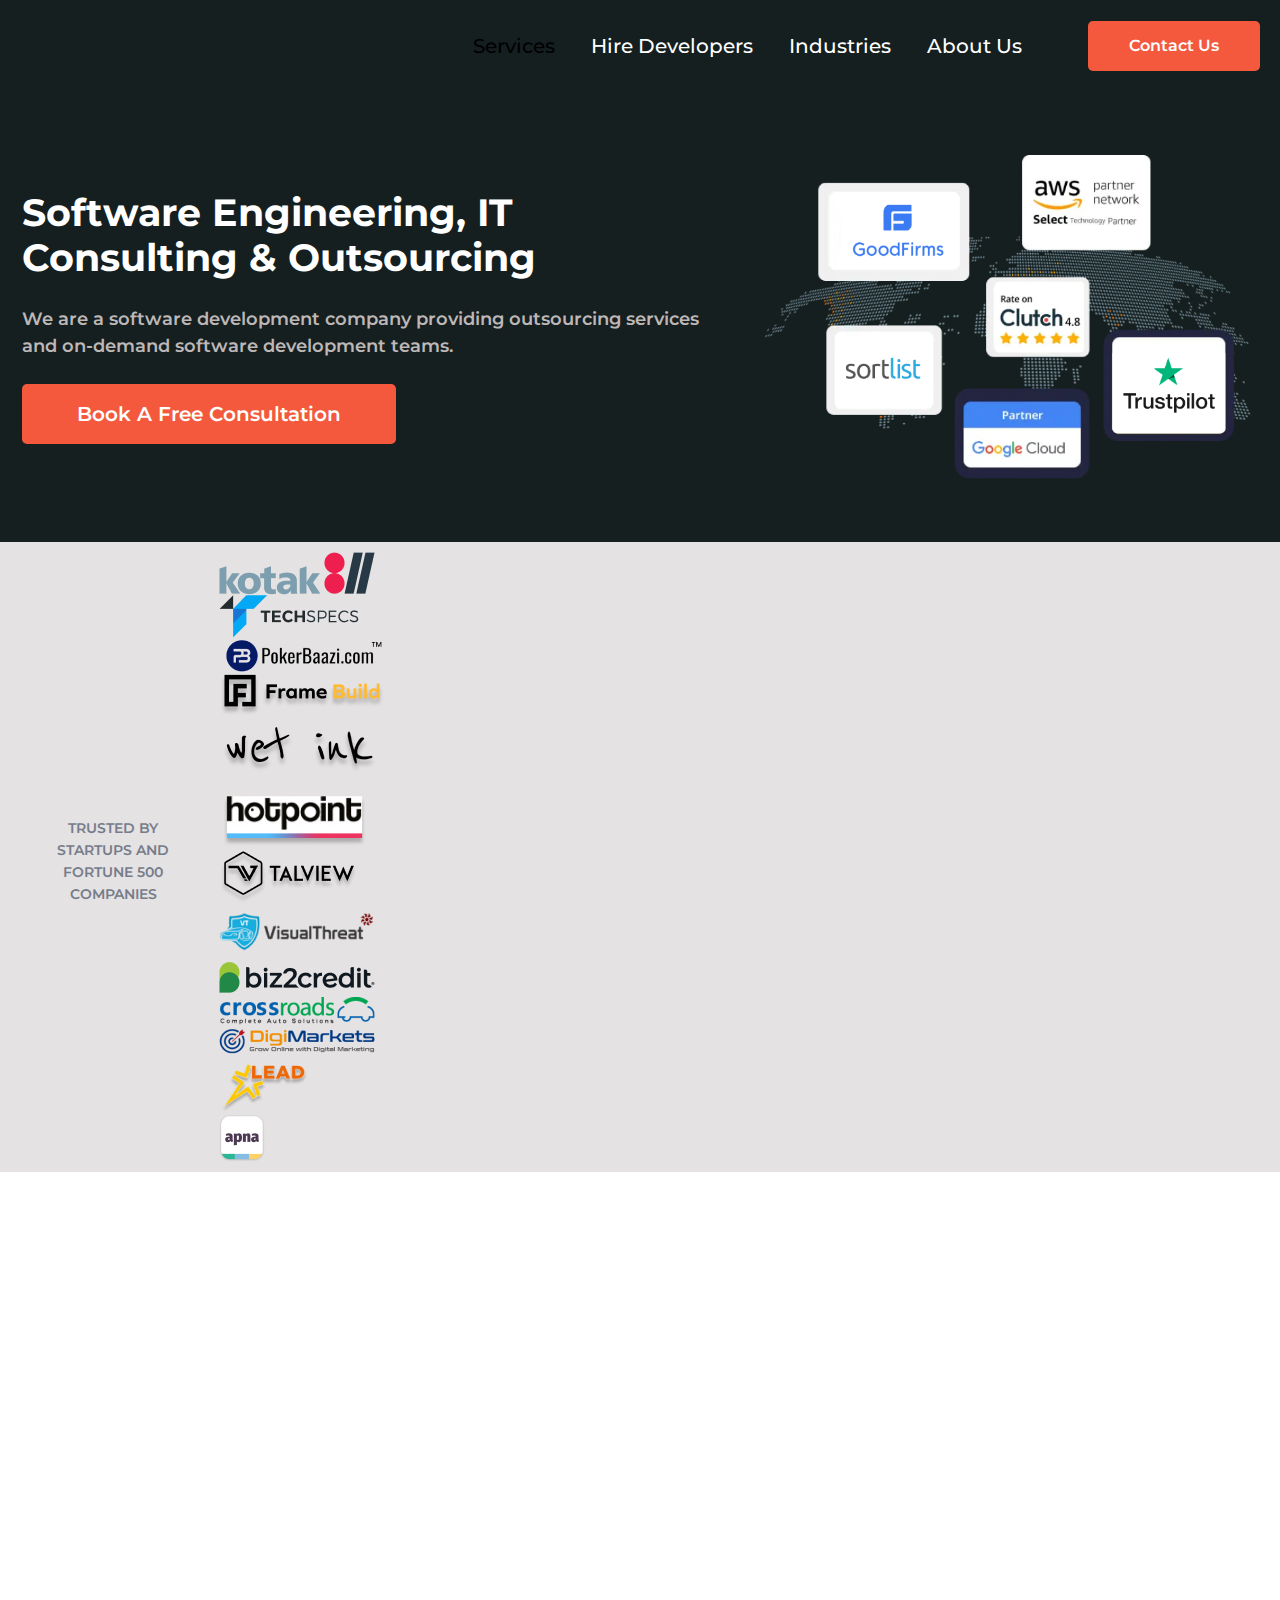
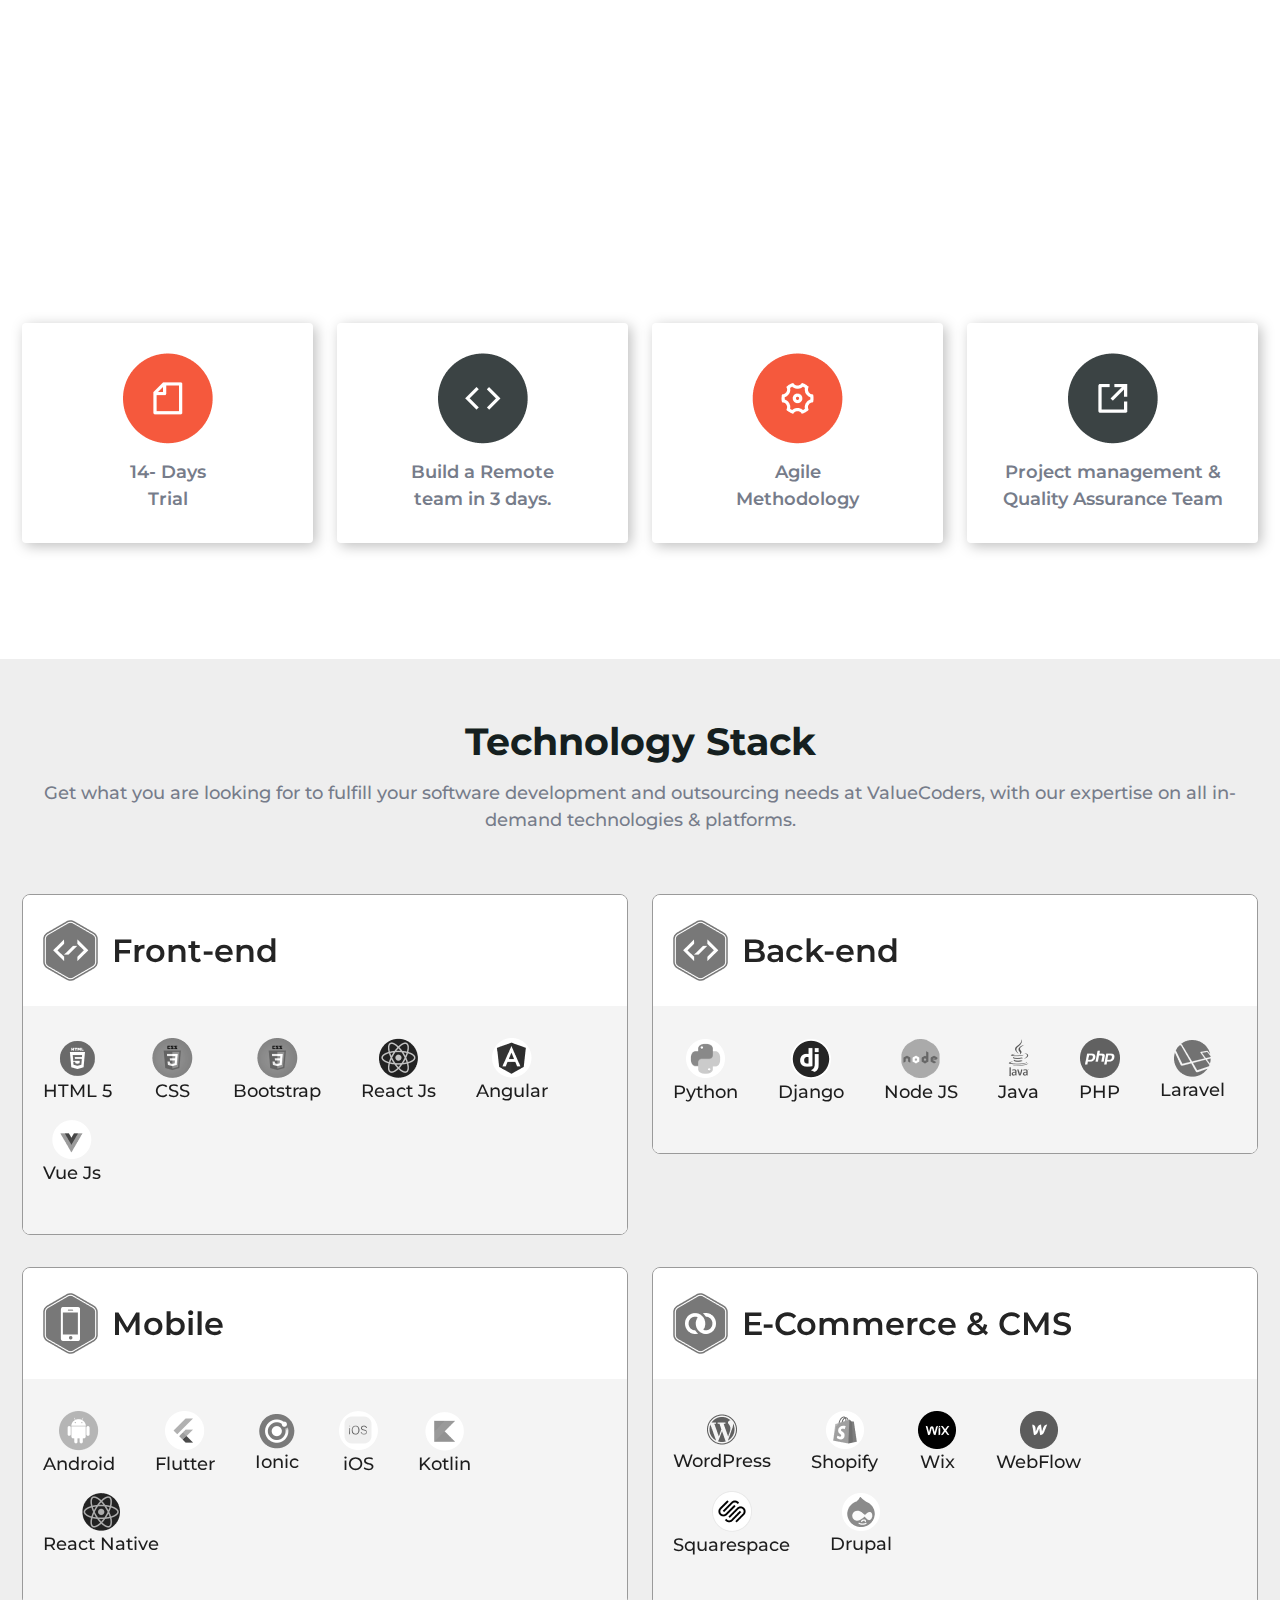
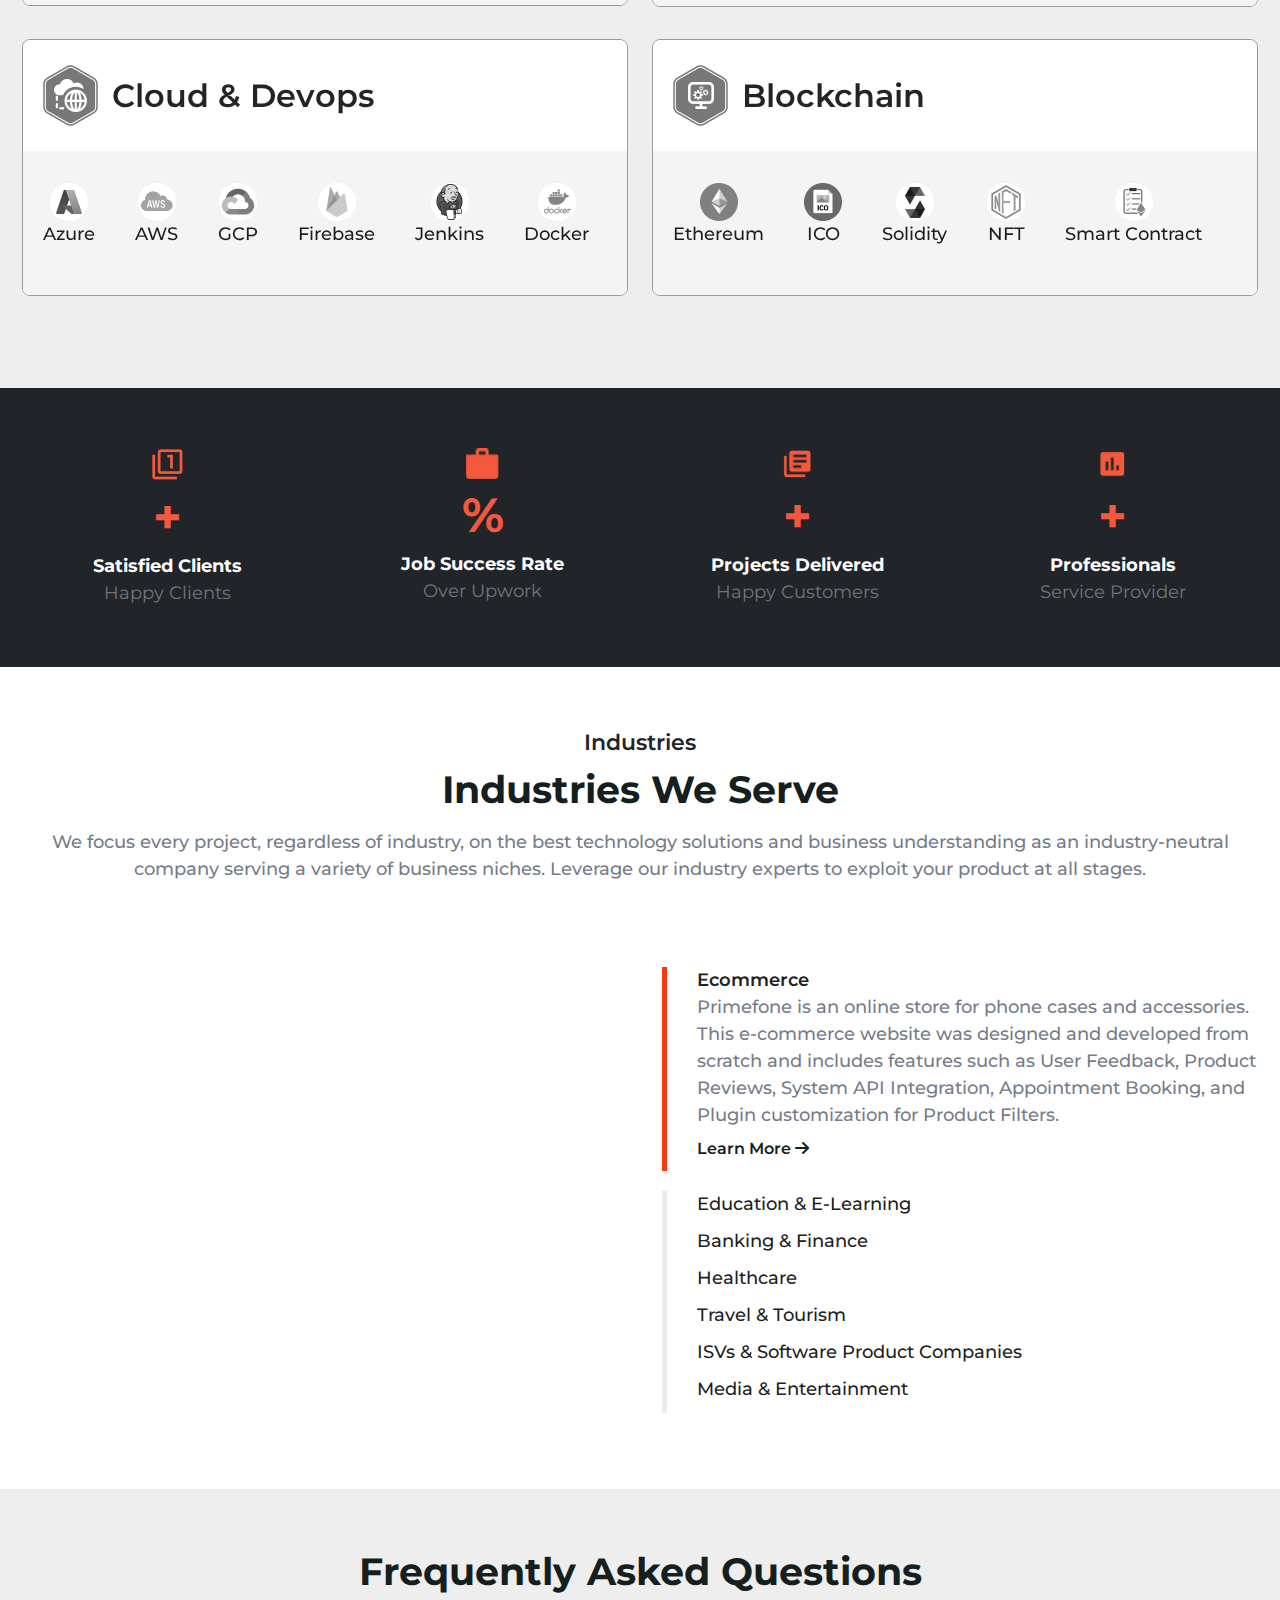
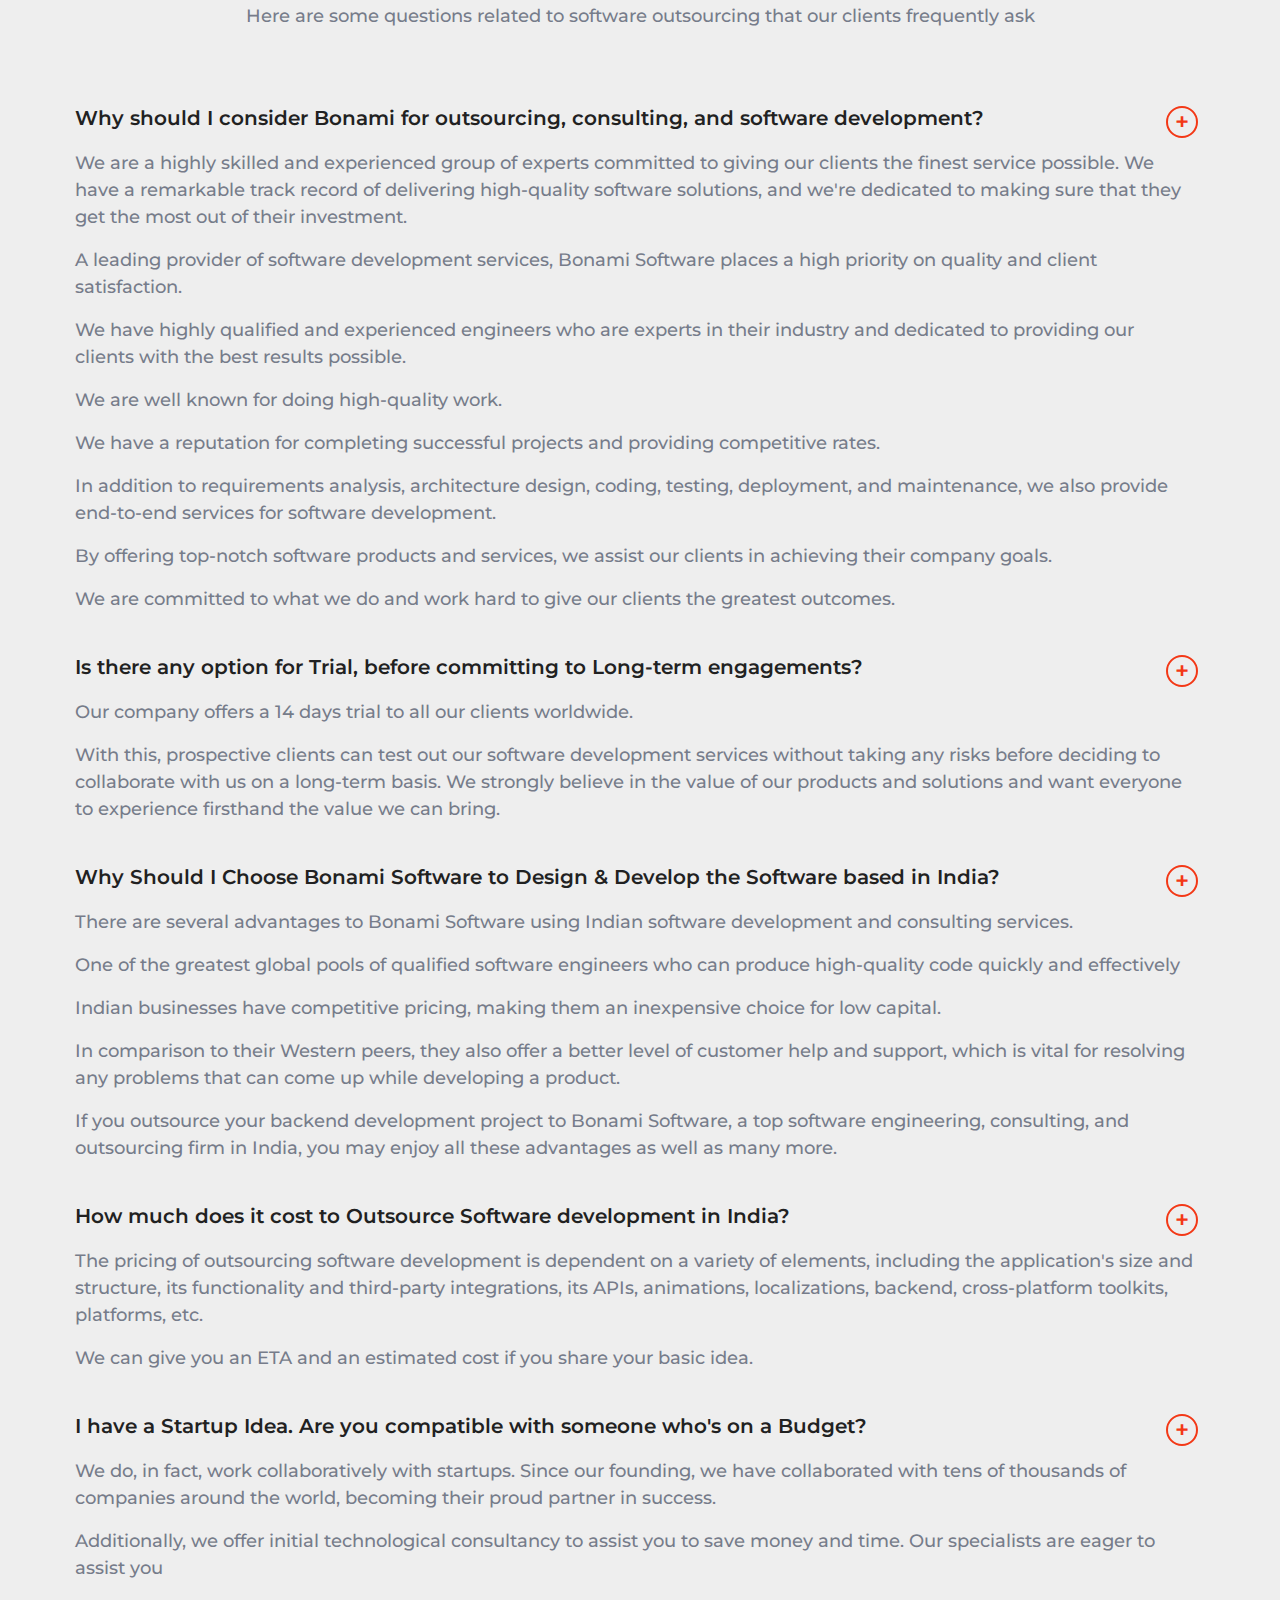
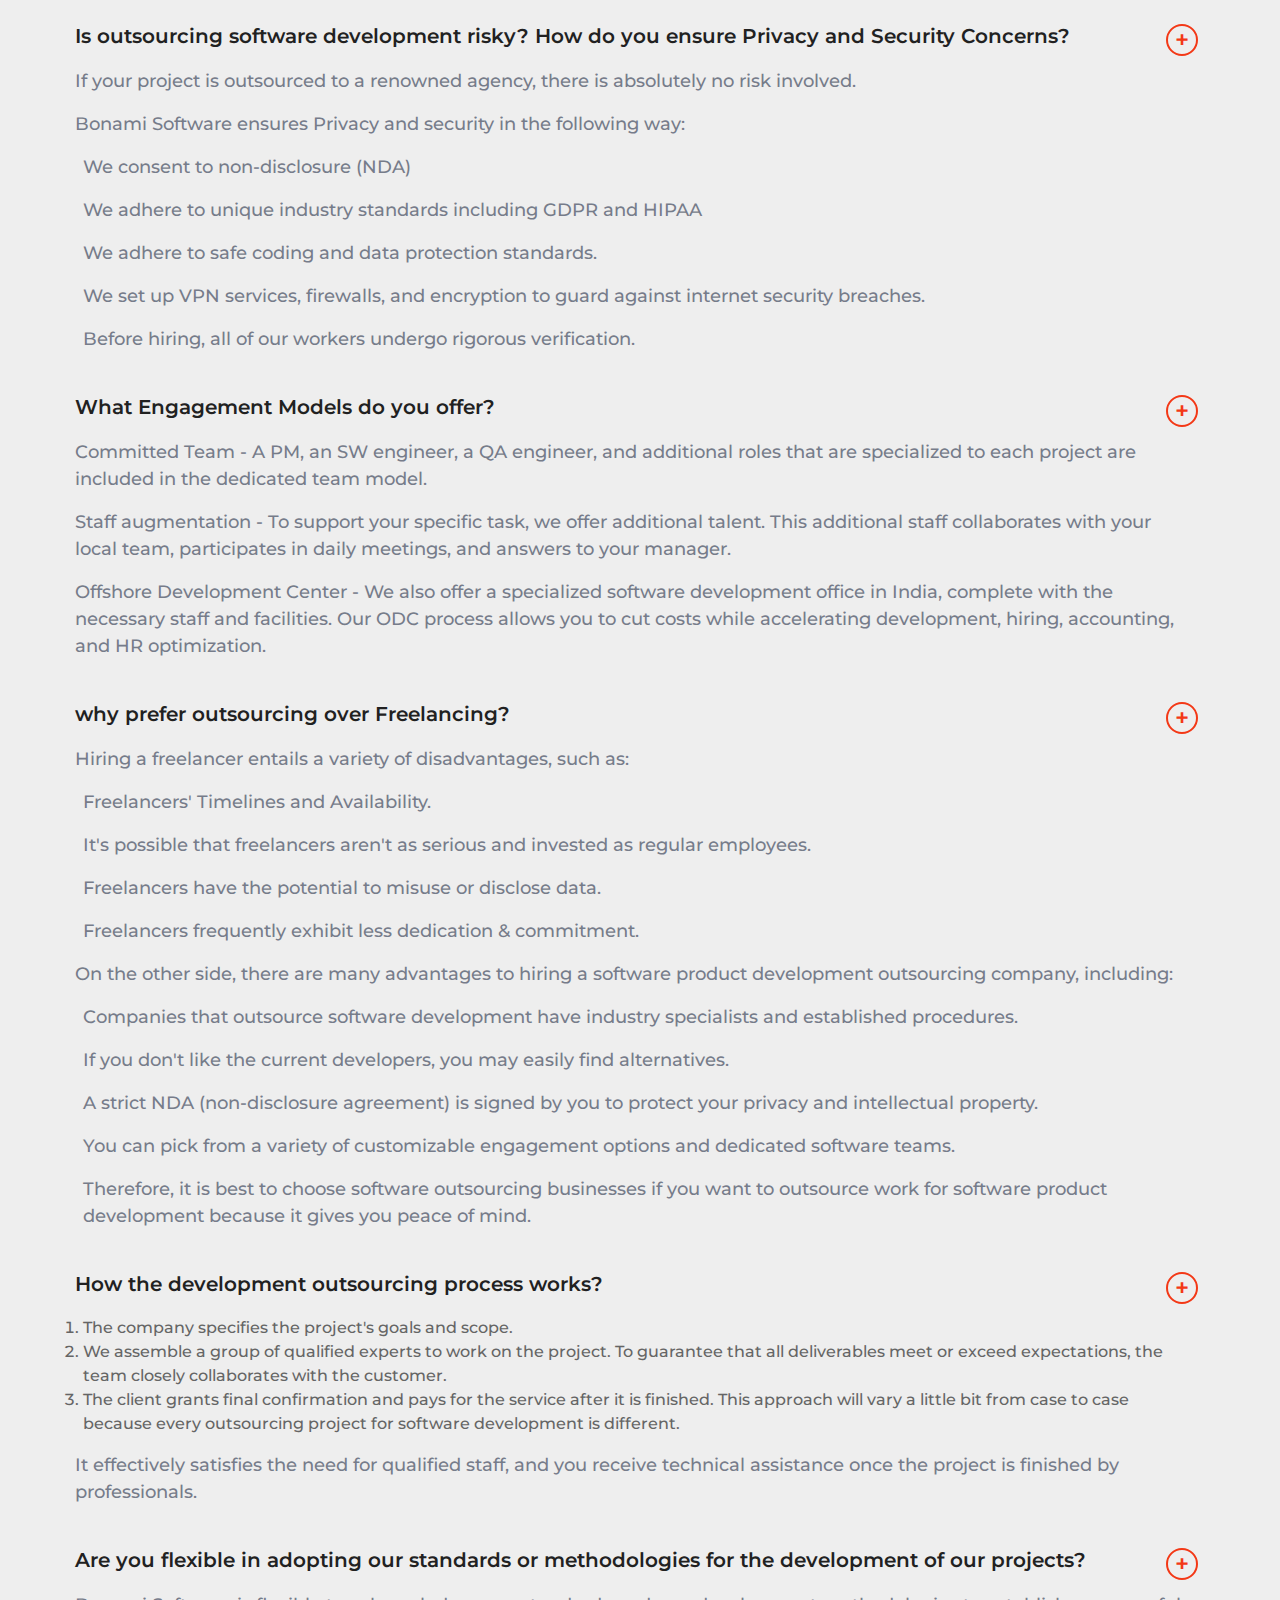
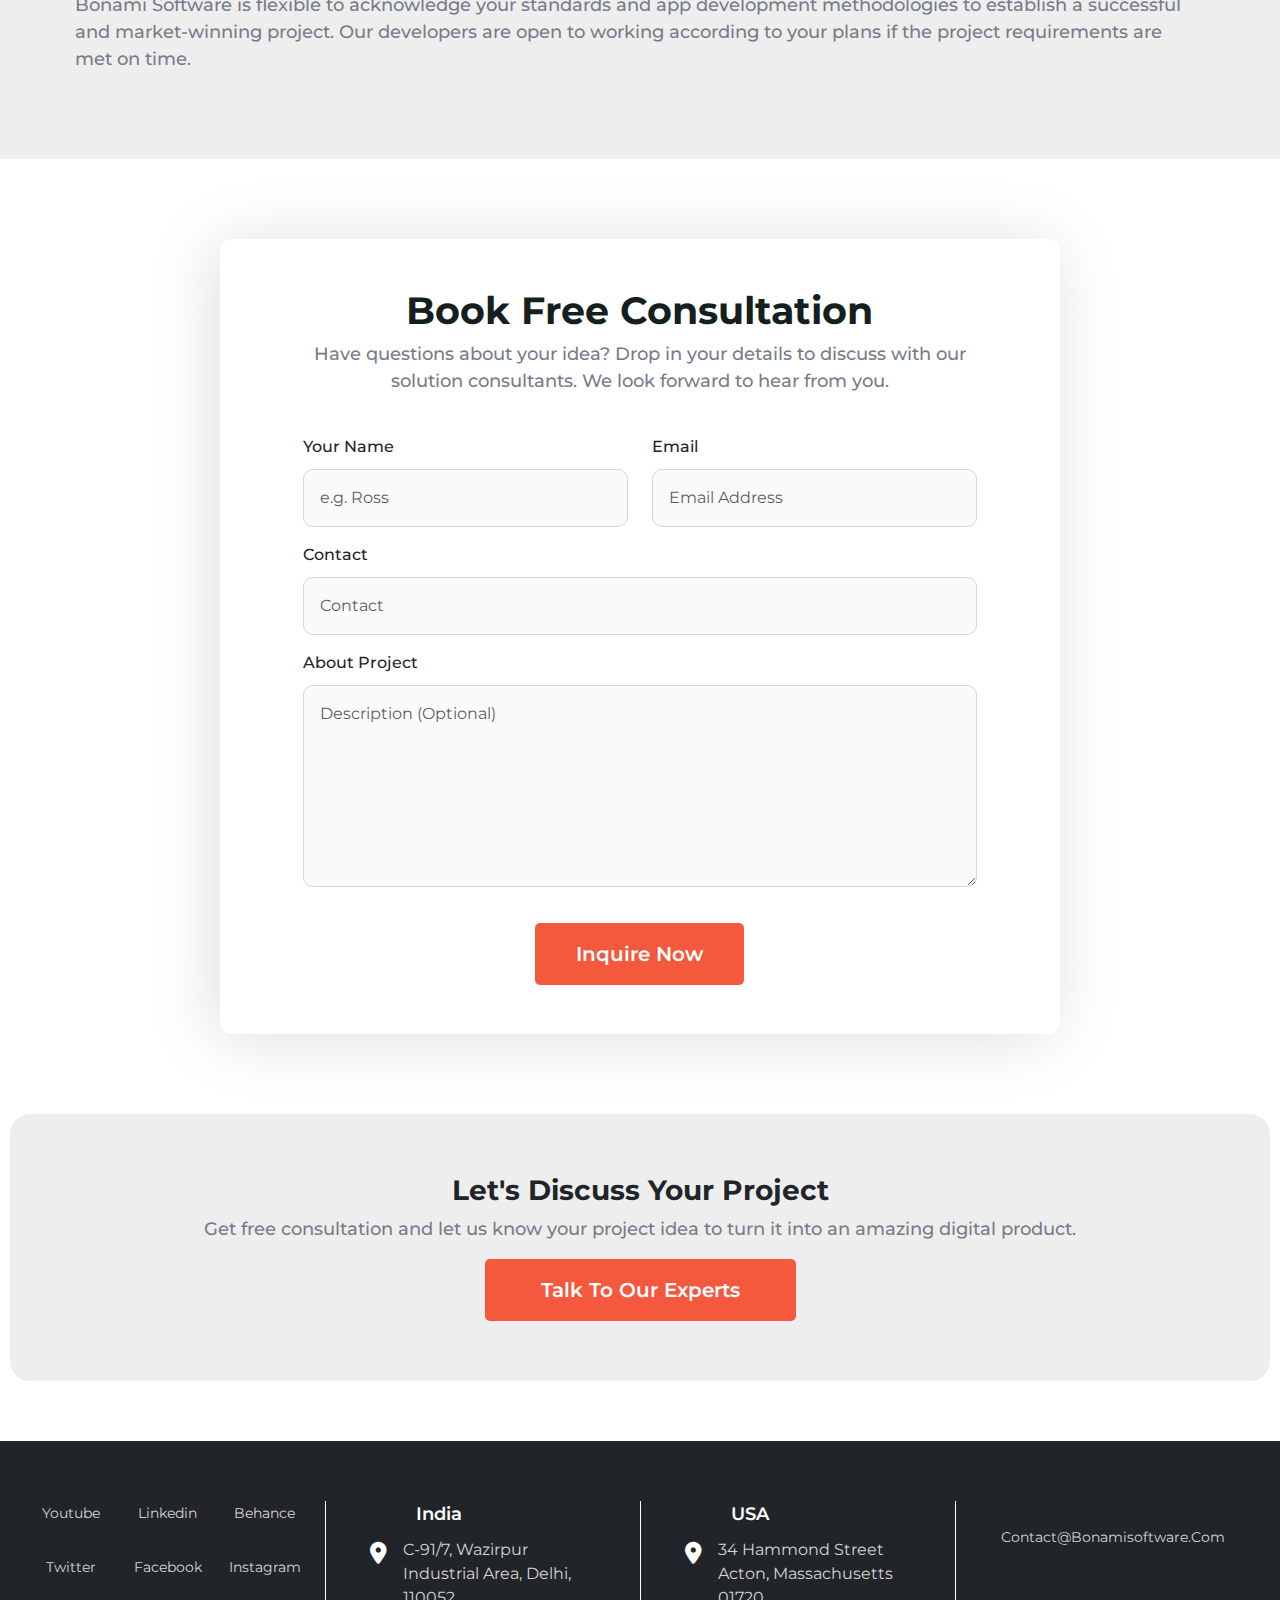
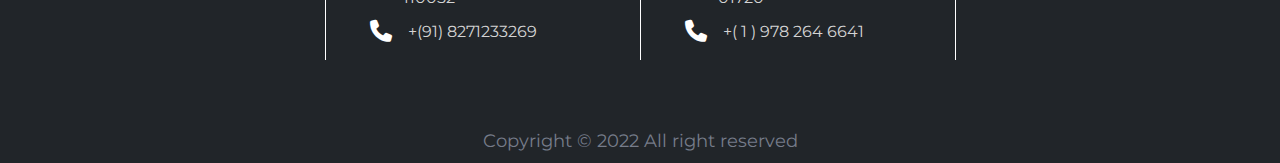
==== commit 24597bef: "changes 15:31 hrs" ====
--- a/index.html
+++ b/index.html
@@ -25,9 +25,9 @@
 
 <body class="Homepage">
   <header>
-    <nav class="container navbar navbar-expand-lg py-3">
+    <nav class="container-fluid navbar navbar-expand-lg py-3">
       <div class="container-fluid p-md-0">
-        <a class="navbar-brand" href="index.html"><img src="./images/logo.png" alt="" /></a>
+        <a class="navbar-brand" href="index.html"><img src="./images/bonami.svg" alt="" style="width: 182px;"/></a>
         <button class="navbar-toggler" type="button" data-bs-toggle="collapse" data-bs-target="#navbarSupportedContent"
           aria-controls="navbarSupportedContent" aria-expanded="false" aria-label="Toggle navigation">
           <span class="navbar-toggler-icon">
@@ -49,7 +49,7 @@
               <a class="nav-link" href="./about.html">About Us</a>
             </li>
             <li class="nav-item ms-5">
-              <a class="btn mainbtn" href="./contactUs.html">Contact Us</a>
+              <a class="btn mainbtnContact" href="./contactUs.html">Contact Us</a>
             </li>
           </ul>
         </div>
@@ -60,7 +60,7 @@
   <section class="bannersection">
     <div class="container">
       <div class="row">
-        <div class="col-12 col-md-6 d-flex align-items-center">
+        <div class="col-12 col-md-6 col-lg-7 d-flex align-items-center">
           <div class="content">
             <h1 style="margin-bottom: 25px;">
               Software Engineering, IT Consulting & Outsourcing
@@ -73,22 +73,22 @@
             <a href="#contact" class="mainbtn">Book A Free Consultation</a>
           </div>
         </div>
-        <div class="col-12 col-md-6 col-lg-6">
+        <div class="col-12 col-md-6 col-lg-5">
           <img src="./images/banner.png" alt="" class="w-100 mt-5 mt-md-0" />
         </div>
       </div>
     </div>
   </section>
 
-  <section class="iconSlider  py-xl-4">
+  <section class="iconSlider  py-xl-3">
     <div class="head1 mb-4 d-none">
       <h3 class="text-center">
         From startups to the world’s <span>largest companies</span>
       </h3>
     </div>
     <div class="conatainer-fluid">
-      <div class="row">
-        <div class="col-md-3 col-lg-3 col-xl-2 content text-center fw-600 p-0 d-flex align-items-center mt-3 mb-2">
+      <div class="row align-items-center">
+        <div class="col-md-3 col-lg-3 col-xl-2 content text-center gx-5 fw-600  d-flex align-items-center mt-3 mb-2 sliderHeading">
           TRUSTED BY STARTUPS AND FORTUNE 500 COMPANIES
         </div>
         <div class="col-md-9 col-lg-9 col-xl-10 p-0">
@@ -252,7 +252,7 @@
   <section class="technology_stack py-60 bg_section">
     <div class="container">
       <div class="row top_head">
-        <div class="col-12 col-lg-8 text-center mx-auto">
+        <div class="col-12 col-lg-12 text-center mx-auto">
           <h2 class="mainHeading">Technology <span>Stack</span></h2>
           <p class="description mt-3 mb-0">
             Get what you are looking for to fulfill your software development and outsourcing needs at ValueCoders, with our expertise on all in-demand technologies & platforms.
@@ -601,7 +601,7 @@
   <section class="stats py-60 bg-dark">
     <div class="container">
       <div class="row level-counter">
-        <div class="col-12 col-sm-6 col-md-6 col-lg-3">
+        <div class="col-6 col-sm-6 col-md-6 col-lg-3">
           <div class="wrapperBox text-center">
             <img src="./images/one.png" alt="" />
             <div class="counter">
@@ -610,7 +610,7 @@
             <p class="title"><b>Satisfied clients </b><br />happy clients</p>
           </div>
         </div>
-        <div class="col-12 col-sm-6 col-md-6 col-lg-3">
+        <div class="col-6 col-sm-6 col-md-6 col-lg-3">
           <div class="wrapperBox text-center">
             <img src="./images/two.png" alt="" />
             <div class="counter">
@@ -619,7 +619,7 @@
             <p class="title"><b>Job Success Rate</b><br />over Upwork</p>
           </div>
         </div>
-        <div class="col-12 col-sm-6 col-md-6 col-lg-3">
+        <div class="col-6 col-sm-6 col-md-6 col-lg-3">
           <div class="wrapperBox text-center">
             <img src="./images/msg.png" alt="" />
             <div class="counter">
@@ -630,7 +630,7 @@
             </p>
           </div>
         </div>
-        <div class="col-12 col-sm-6 col-md-6 col-lg-3">
+        <div class="col-6 col-sm-6 col-md-6 col-lg-3">
           <div class="wrapperBox text-center">
             <img src="./images/graph.png" alt="" />
             <div class="counter">
@@ -654,7 +654,7 @@
         </div>
       </div>
       <div class="row">
-        <div class="col-12 col-md-12 col-xl-8 mx-auto">
+        <div class="col-12 col-md-12 col-xl-12 mx-auto">
           <p class="tab_desc mt-3">
             We focus every project, regardless of industry, on the best
             technology solutions and business understanding as an
@@ -667,10 +667,10 @@
     </div>
     <div class="container pt-2 pt-sm-5 tabsMainSection">
       <div class="row justify-content-center align-items-center">
-        <div class="col-md-7 leftsidebar" data-aos="fade-right" data-aos-duration="1000">
+        <div class="col-md-6 col-lg-6 leftsidebar" data-aos="fade-right" data-aos-duration="1000">
           <img src="./images/tabs5.png" alt="" class="w-100" />
         </div>
-        <div class="col-md-5 rightsidebar">
+        <div class="col-md-6 col-lg-6 rightsidebar">
           <ul>
             <li class="active">
               <p class="title mb-0" data-imageUrl="./images/tabs5.png">
@@ -794,7 +794,7 @@
   <section class="accordian_section bg_section py-60">
     <div class="container">
       <div class="row">
-        <div class="col-12 col-lg-8 mx-auto">
+        <div class="col-12 col-lg-12 mx-auto">
           <div class="top_content text-center">
             <h2 class="mainHeading">Frequently Asked Questions</h2>
             <p class="pt-0 description mb-0">
@@ -806,7 +806,7 @@
     </div>
     <div class="container">
       <div class="row">
-        <div class="col-12 col-lg-12 col-xl-10 mx-auto">
+        <div class="col-12 col-lg-12 col-xl-11 col-xxl-10 mx-auto">
           <div id="accordion" class="accordion-container pt-60">
             <h4 class="accordion-title js-accordion-title">
               Why should I consider Bonami for outsourcing, consulting, and
@@ -1227,7 +1227,7 @@
     </div>
   </section>
 
-  <footer class="footer bg-dark py-100">
+  <footer class="footer bg-dark py-60">
     <div class="container">
       <div class="row">
         <div class="col-12 col-md-6 col-lg-6 col-xl-3">
--- a/css/global.css
+++ b/css/global.css
@@ -1,39 +1,57 @@
-
-*{
-    margin: 0;
-    padding: 0;
-    box-sizing: border-box;
-    font-family: 'Montserrat', sans-serif;
-}
-a{
-    text-decoration: none;
-    color: #fff;
-}
-p{
-    color: #847979;
-}
-/* @media (min-width: 1600px){
-    .container{
-        max-width: 1500px;
-    }
-} */
-.mainbtn{
-    background-color: #F5593D;
-    color: #fff;
-    padding: 8px 40px;
-    text-decoration: none;
-    font-size: 17px;
-    border-radius: 5px;
-    display: block;
-    width: fit-content;
-    transition: all .5s;
-}
-.mainbtn:hover{
-    background-color: #F33816;
-    color: #fff;
-    box-shadow: 0px 1.281px 12.81px rgba(0, 0, 0, 0.22);
-
-}
+* {
+  margin: 0;
+  padding: 0;
+  box-sizing: border-box;
+  font-family: "Montserrat", sans-serif;
+}
+a {
+  text-decoration: none;
+  color: #fff;
+}
+p {
+  font-size: 18px !important;
+  color: #767c8a;
+}
+.Homepage p {
+  color: #767c8a !important;
+}
+
+.mainbtn {
+  background-color: #f5593d;
+  color: #fff;
+  padding: 15px 55px 15px 55px;
+  text-decoration: none;
+  font-size: 20px;
+  font-weight: 600;
+  border-radius: 5px;
+  display: block;
+  width: fit-content;
+  transition: all 0.5s;
+}
+.mainbtn:hover {
+  background-color: #f33816;
+  color: #fff;
+  box-shadow: 0px 1.281px 12.81px rgba(0, 0, 0, 0.22);
+}
+
+.mainbtnContact {
+  background-color: #f5593d;
+  color: #fff;
+  padding: 12px 40px;
+  text-decoration: none;
+  font-size: 16px;
+  font-weight: 600;
+  border-radius: 5px;
+  display: block;
+  width: fit-content;
+  transition: all 0.5s;
+}
+.mainbtnContact:hover {
+  background-color: #f33816;
+  color: #fff;
+  box-shadow: 0px 1.281px 12.81px rgba(0, 0, 0, 0.22);
+}
+
 .spanmainHeadingColor {
   font-size: 1.8rem;
   color: #f33816;
@@ -41,7 +59,7 @@
 }
 .mainHeadingColor,
 .mainHeading {
-  font-size: 2.8rem;
+  font-size: 36px;
   color: #151f20;
   font-weight: bold;
 }
@@ -65,8 +83,9 @@
   left: -60px;
 }
 .description {
-  font-size: 18px;
-  color: #9a9a9a;
+  font-size: 18px !important;
+  color: #767c8a;
+  font-weight: 500;
 }
 .mt-60 {
   margin-top: 60px;
@@ -78,13 +97,11 @@
   padding: 100px 0;
 }
 
-
-.py-200{
-    padding: 200px 0;
-}
-.fw-600{
-    font-weight: 600;
-
+.py-200 {
+  padding: 200px 0;
+}
+.fw-600 {
+  font-weight: 600;
 }
 .py-100 {
   padding: 100px 0;
@@ -134,34 +151,43 @@
   z-index: -1;
 }
 
-@media(max-width: 768px){
-    .opacity-0{
-        display: none;
-    }
-    .mainHeadingColor, .mainHeading{
-        font-size: 1.8rem;
-    }
-    .py-200{
-        padding: 100px 0;
-    }
-    .contact_section{
-        padding: 0 20px;
-    }
-    header .nav-item{
-      margin-top: 20px !important;
-      margin-left: 0;
-    }
-    .navbar-toggler span i{
-      font-size: 31px;
-    }
-    
-  
+@media (max-width: 768px) {
+  p {
+    font-size: 16px !important;
+  }
+  .mainHeadingColor,
+  .mainHeading {
+    font-size: 22px;
+  }
+  .opacity-0 {
+    display: none;
+  }
+  .mainHeadingColor,
+  .mainHeading {
+    font-size: 1.8rem;
+  }
+  .py-200 {
+    padding: 60px 0;
+  }
+  .contact_section {
+    padding: 0 20px;
+  }
+  header .nav-item {
+    margin-top: 20px !important;
+    margin-left: 0;
+  }
+  .navbar-toggler span i {
+    font-size: 31px;
+  }
+  .description p{
+    font-size: 14px !important;
+  }
 }
 @media (max-width: 991px) {
-  .navbar-toggler span i{
+  .navbar-toggler span i {
     font-size: 31px;
   }
-  header .nav-item{
+  header .nav-item {
     margin-top: 20px !important;
     margin-left: 0 !important;
   }
@@ -170,13 +196,13 @@
     font-size: 19px !important;
   }
 }
-
 
 /* Hedaer */
 header {
   position: sticky;
   top: 0;
   z-index: 9999;
+  padding: 5px 10px;
 }
 header,
 .bannersection {
@@ -185,8 +211,9 @@
 header .dropdown-item,
 header .nav-link {
   color: #93908b;
+  color: #fff;
   line-height: 21px;
-  font-size: 18px;
+  font-size: 20px;
   font-weight: 500;
 }
 header .nav-link:hover {
@@ -197,48 +224,46 @@
 }
 
 header .nav-item .btn {
-  font-size: 19px;
-}
-.navbar-toggler span{
-  color: #F5593D;
+  font-weight: 600;
+}
+.navbar-toggler span {
+  color: #f5593d;
 }
 :focus-visible {
   outline: 0;
 }
-.navbar-toggler:focus{
+.navbar-toggler:focus {
   box-shadow: none;
 }
 /* footer */
 
-footer{
-    background-image: url('../images/footer_bg.png');
-    background-size: 100% 100%;
-}
-footer p{
-    font-weight: 400;
-    font-size: 20px;
-    color: #fff;
-    text-transform: capitalize;
-}
-footer .aboutp{
-    font-size: 16px;
-    text-transform: unset;
-    
-}
-footer p.listTitle{
-    font-weight: 500;
-    font-size: 26px;
-    position: relative;
-}
-footer li a{
-    text-decoration: none;
-    color: #d4d4d4;
-    font-size: 1rem;
-    text-transform: capitalize;
-}
-footer li{
-    margin-bottom: 10px;
-
+footer {
+  background-image: url("../images/footer_bg.png");
+  background-size: 100% 100%;
+}
+footer p {
+  font-weight: 400;
+  font-size: 20px;
+  color: #fff;
+  text-transform: capitalize;
+}
+footer .aboutp {
+  font-size: 16px;
+  text-transform: unset;
+}
+footer p.listTitle {
+  font-weight: 500;
+  font-size: 26px;
+  position: relative;
+}
+footer li a {
+  text-decoration: none;
+  color: #d4d4d4;
+  font-size: 1rem;
+  text-transform: capitalize;
+}
+footer li {
+  margin-bottom: 10px;
 }
 
 footer li:hover a {
@@ -267,6 +292,10 @@
 footer .iconsListFooter li img {
   display: block;
   margin: auto;
+  max-width: 30px;
+}
+footer .iconsListFooter li a {
+  font-size: 14px;
 }
 
 footer .addressrow {
@@ -279,9 +308,14 @@
   display: flex;
   align-items: center;
 }
+footer .country img {
+  width: 30px;
+}
 footer .country p.title {
   font-weight: 600;
   margin-left: 1rem;
+  color: #fff !important;
+  margin-bottom: 0px;
 }
 footer .addressrow li:not(.country) {
   display: flex;
@@ -300,13 +334,11 @@
     width: 100%;
     background-color: transparent !important;
 } */
-body:not(.Homepage) .breadcrumb{
-    min-height: 80vh;
-    display: flex;
-    align-items: center;
-    padding: 100px 0;
-
-
+body:not(.Homepage) .breadcrumb {
+  min-height: 80vh;
+  display: flex;
+  align-items: center;
+  padding: 100px 0;
 }
 .breadcrumb .maindesc {
   max-width: 900px;
--- a/css/style.css
+++ b/css/style.css
@@ -1,5 +1,5 @@
 .bannersection {
-  padding: 80px 0;
+  padding: 40px 0;
   min-height: 80vh;
   display: flex;
   align-items: center;
@@ -16,12 +16,12 @@
 
 .bannersection .content h1 span {
   color: #f33816;
-  font-size: 3.5rem;
+  font-size: 2rem;
 }
 
 .bannersection .content h1 {
   font-weight: bold;
-  font-size: 3.1rem;
+  font-size: 55px;
 }
 
 .bannersection .head1 h3 {
@@ -33,7 +33,9 @@
 }
 
 .bannersection .content p {
-  font-size: 1.2rem;
+  font-size: 18px;
+  font-weight: 600;
+  color: #bdb7b7 !important;
 }
 
 .bannersection .content blockquote {
@@ -61,6 +63,7 @@
   transition: all 0.5s;
   vertical-align: middle;
   max-width: 300px;
+  margin: 10px 20px ;
 }
 
 .top-icon-slider .slick-slide:hover img {
@@ -69,6 +72,14 @@
 
 .accord-wrapper {
   display: none;
+}
+
+.sliderHeading{
+  font-size: 14px;
+  line-height: 22px;
+  text-transform: uppercase;
+  color: #767c8a;
+  font-weight: 600;
 }
 
 /* about */
@@ -87,7 +98,10 @@
   color: #ffffff;
 }
 .about .description {
-  font-size: 1.1rem;
+  font-size: 16px;
+  line-height: 29px;
+  font-weight: 500;
+  color: #656565;
 }
 .service-cont p {
   font-family: "Montserrat";
@@ -126,6 +140,7 @@
 .about .itemsAbout .itemBox .title {
   margin-top: 15px;
   margin-bottom: 0;
+  font-weight: 600;
 }
 .offer-col:hover .card-offer-img img,
 .core_services .col-md-6 .item img,
@@ -175,7 +190,7 @@
   margin-bottom: 0;
   margin-left: 10px;
   font-weight: 600;
-  font-size: 2rem;
+  font-size: 32px;
 }
 
 .technology_stack .boxStack .bottom {
@@ -188,6 +203,7 @@
 }
 
 .technology_stack .boxStack .bottom .techicon {
+  /* flex: 1 1 13%; */
   display: flex;
   align-items: center;
   margin: 0 20px 15px;
@@ -196,7 +212,10 @@
 }
 
 .technology_stack .boxStack .bottom .techicon .title {
-  font-size: 16px;
+  font-size: 14px;
+  text-align: center;
+  color: #151f20 !important;
+  font-weight: 500;
 }
 
 /* stats */
@@ -221,6 +240,10 @@
 .stats .title {
   text-transform: capitalize;
   margin-bottom: 0;
+  color: #757575 !important;
+}
+.stats .title b{
+  color: #fff;
 }
 
 .stats .wrapperBox img {
@@ -230,7 +253,8 @@
 
 /* tabs */
 .tabs .tab_desc {
-  font-size: 1.3rem;
+  font-size: 16px;
+  font-weight: 500;
   text-align: center;
 }
 
@@ -251,7 +275,7 @@
 
 .tabs .rightsidebar .title {
   font-weight: 500;
-  color: #373737;
+  color: #212121 !important;
   font-size: 24px;
   font-weight: 500;
 }
@@ -293,10 +317,10 @@
 .accordion-container .accordion-title {
   position: relative;
   margin: 0;
-  padding: 0.625em 0.625em 0.625em 2em;
-  font-size: 1.25em;
+  padding: 16px 0.625em 10px 0;
+  font-size: 20px;
   font-weight: normal;
-  color: #373737;
+  color: #212121;
   cursor: pointer;
   font-weight: 600;
 }
@@ -326,9 +350,13 @@
 }
 
 .accordion-content {
-  padding: 0.625em 0.625em 0.625em 2.5em;
-}
-
+  padding: 0.625em 0.625em 0.625em 0;
+}
+.accordion-content  * {
+  font-size: 16px;
+  color: #656565;
+  font-weight: 500;
+}
 /* contact us  */
 .contact_section .bordre-sec {
   border: 1px solid;
@@ -613,11 +641,8 @@
   color: #7b7b7b;
 }
 
-.bannersection p {
-  color: #fff;
-}
 .breadcrumb p {
-  color: #fff;
+  color: #fff !important;
 }
 .dark-section{
   background-color: #151f20;
--- a/css/resposnive.css
+++ b/css/resposnive.css
@@ -39,8 +39,14 @@
     }
     
 }
-@media (max-width: 1600px) and (min-width: 1201px){
-    
+@media (max-width: 1500px) and (min-width: 1201px){
+    body:not(.Homepage) .breadcrumb{
+        min-height: 50vh;
+        padding: 50px;
+    }
+    .container{
+        max-width: 1260px;
+    }
     .accordion-container .accordion-title{
         width: calc(100% - 2rem);
     }
@@ -50,6 +56,24 @@
         height: 2rem;
         width: 2rem;
     }
+    .technology_stack .boxStack .bottom{
+        padding: 2rem 0;
+    }
+    .technology_stack .boxStack .bottom .techicon .title{
+        font-size: 13px;
+    }
+    .bannersection{
+        min-height: 50vh;
+    }
+    .mainHeadingColor,
+    .mainHeading {
+      font-size: 38px;
+    }
+    .bannersection .content h1 {
+        font-weight: bold;
+        font-size: 38px;
+    }
+    
 }
 
 @media (max-width: 1201px) and (min-width: 767px){
@@ -124,6 +148,9 @@
         width: 1.5rem;
         font-size: 1.1rem;
     }
+    .contact_section .bordre-sec{
+        padding: 15px;
+    }
     .accordion-container .accordion-title.open::after{
         font-size: 1rem;
     }
@@ -184,7 +211,7 @@
         font-size: 2rem;
     }
     .mainHeading{
-        font-size: 1.6rem;
+        font-size: 1.375rem;
     }
     .description{
         font-size: 15px;
@@ -201,6 +228,23 @@
     .pt-60{
         padding-top: 30px;
     }
+    .stats .counter{
+        font-size: 2rem;
+    }
+    .stats .title b{
+        font-size: 1rem;
+    }
+    .core-respect img{
+      width: 80px;
+      height: 80px;
+    }
+    .core-respect-content h2{
+        font-size: 22px;
+    }
+    .core-respect-content p{
+       font-size: 16px;
+    }
+    footer .iconsListFooter li:last-child{margin-bottom: 0;}
 }
 
 @media (max-width: 575px){
@@ -209,20 +253,49 @@
         font-weight: 500;
     }
     .technology_stack .boxStack .top{
-        padding: 1rem 0;
+        padding: 1rem 10px;
+        justify-content: center;
     }
     .technology_stack .boxStack .bottom .techicon .title{
-        font-size: 13px;
+        font-size: 13px !important;
     }
     .technology_stack .boxStack .bottom{
-        padding: 1rem 0;
+        padding: 1rem 10px;
     }
     .technology_stack .boxStack .bottom .techicon {
         margin: 0 12px 15px;
-        flex: 1 1 15%;    
+        flex: 1 1 24%;    
     }
     .level-counter > div:nth-child(3){
         margin-bottom: 40px;
+    }
+    .owncols .box img{
+        height: 110px;
+        width: 110px;
+    }
+    .industries-section1-rightdiv-div{
+        width: 150px;
+        height: 150px;
+    }
+    .industries-section1-rightdiv-div-heading{
+        font-size: 43px !important;
+        line-height: 30px;
+    }
+    .industries-owncols .box img{
+        width: 60px;
+        height: 60px;
+    }
+    .stepsCount .ownrow{
+        justify-content: space-between;
+    }
+    .stepsCount .count{
+        width: 115px;
+    }
+    .hireBox img{
+        max-width: 130px;
+    }
+    .hireBox .heading{
+        font-size: 1.375rem;
     }
 }
 
@@ -247,6 +320,18 @@
     /* .bg-row .row :not(.contentBox){
         opacity: 0;
     } */
+    .card-vission{
+        padding: 36px 0;
+    }
+    .card-vission p{
+        padding: 0 10px;
+    }
+    .card-offer{
+        padding: 15px 0;
+    }
+    .description{
+        font-size: 16px !important;
+    }
 }
 
 @media (max-width: 460px){
@@ -260,4 +345,6 @@
     .footerMargin{  
         margin-bottom: 60px;
     }
-}+}
+
+
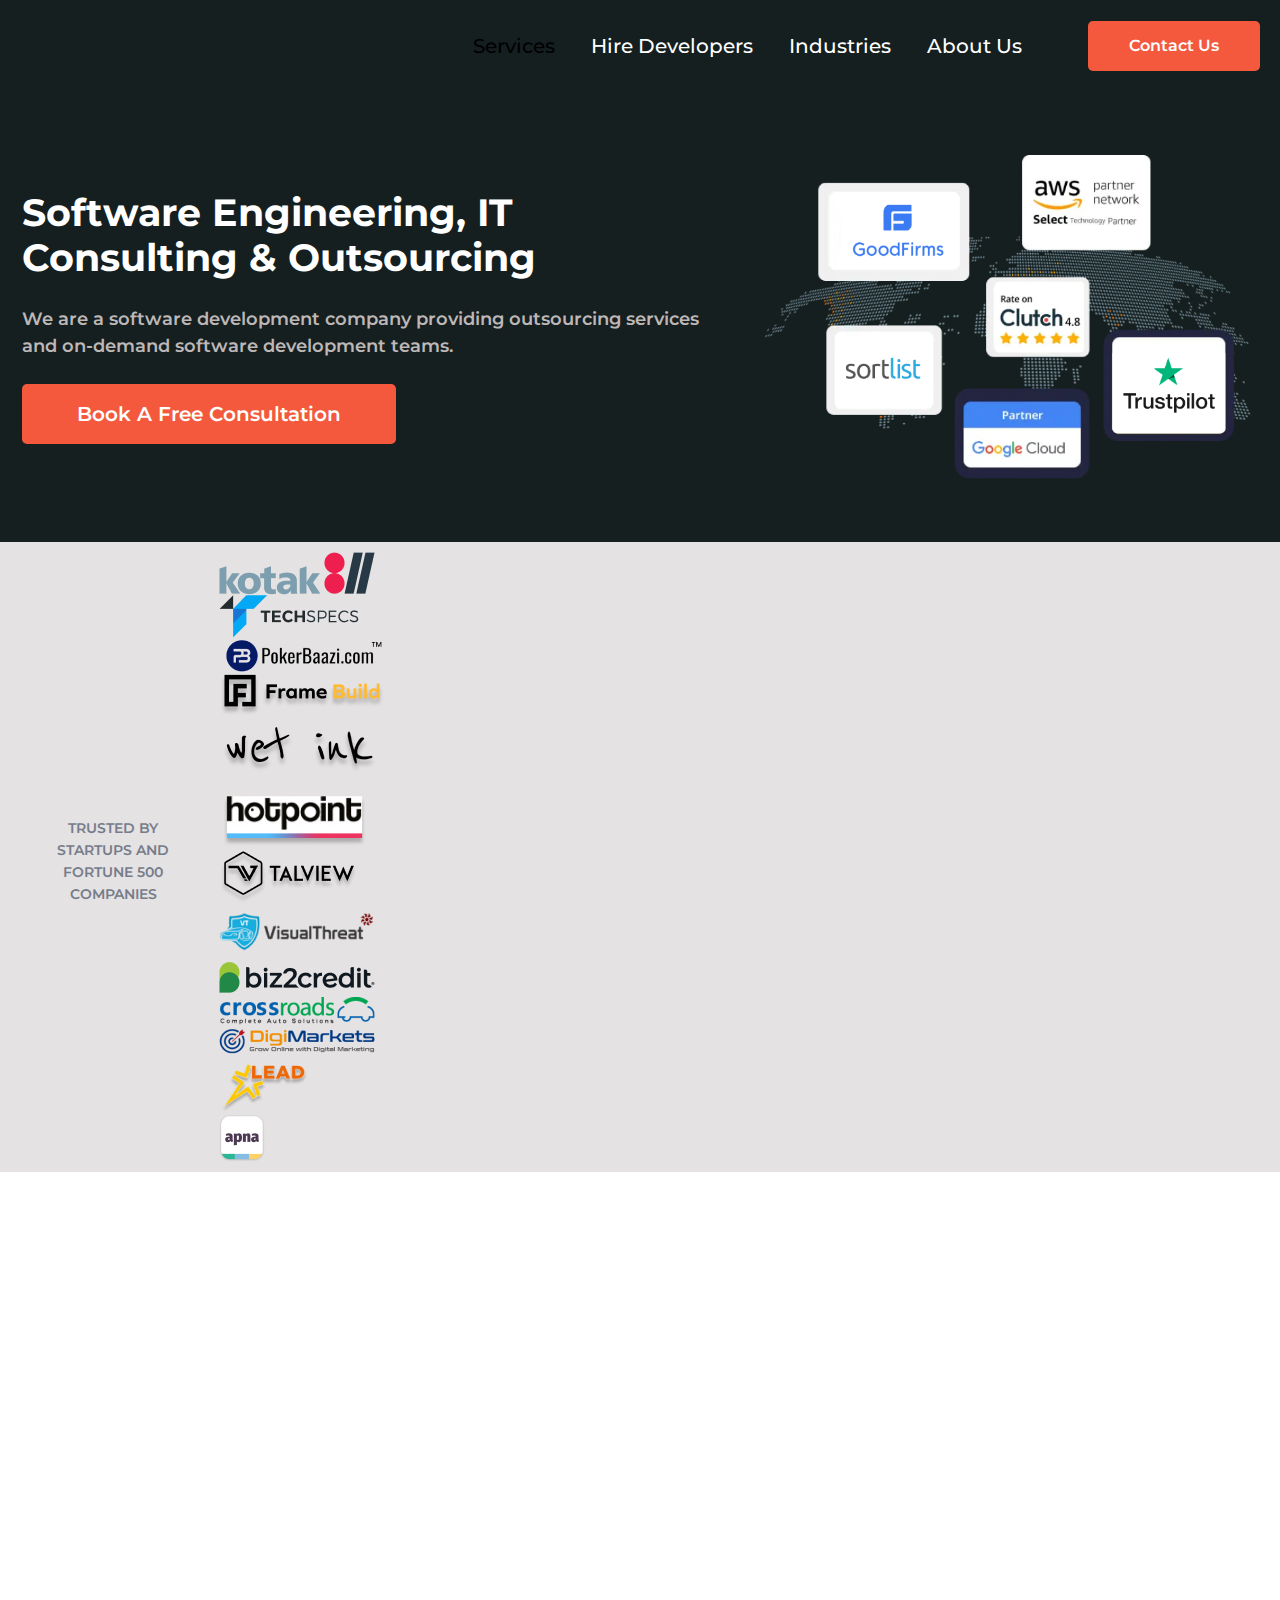
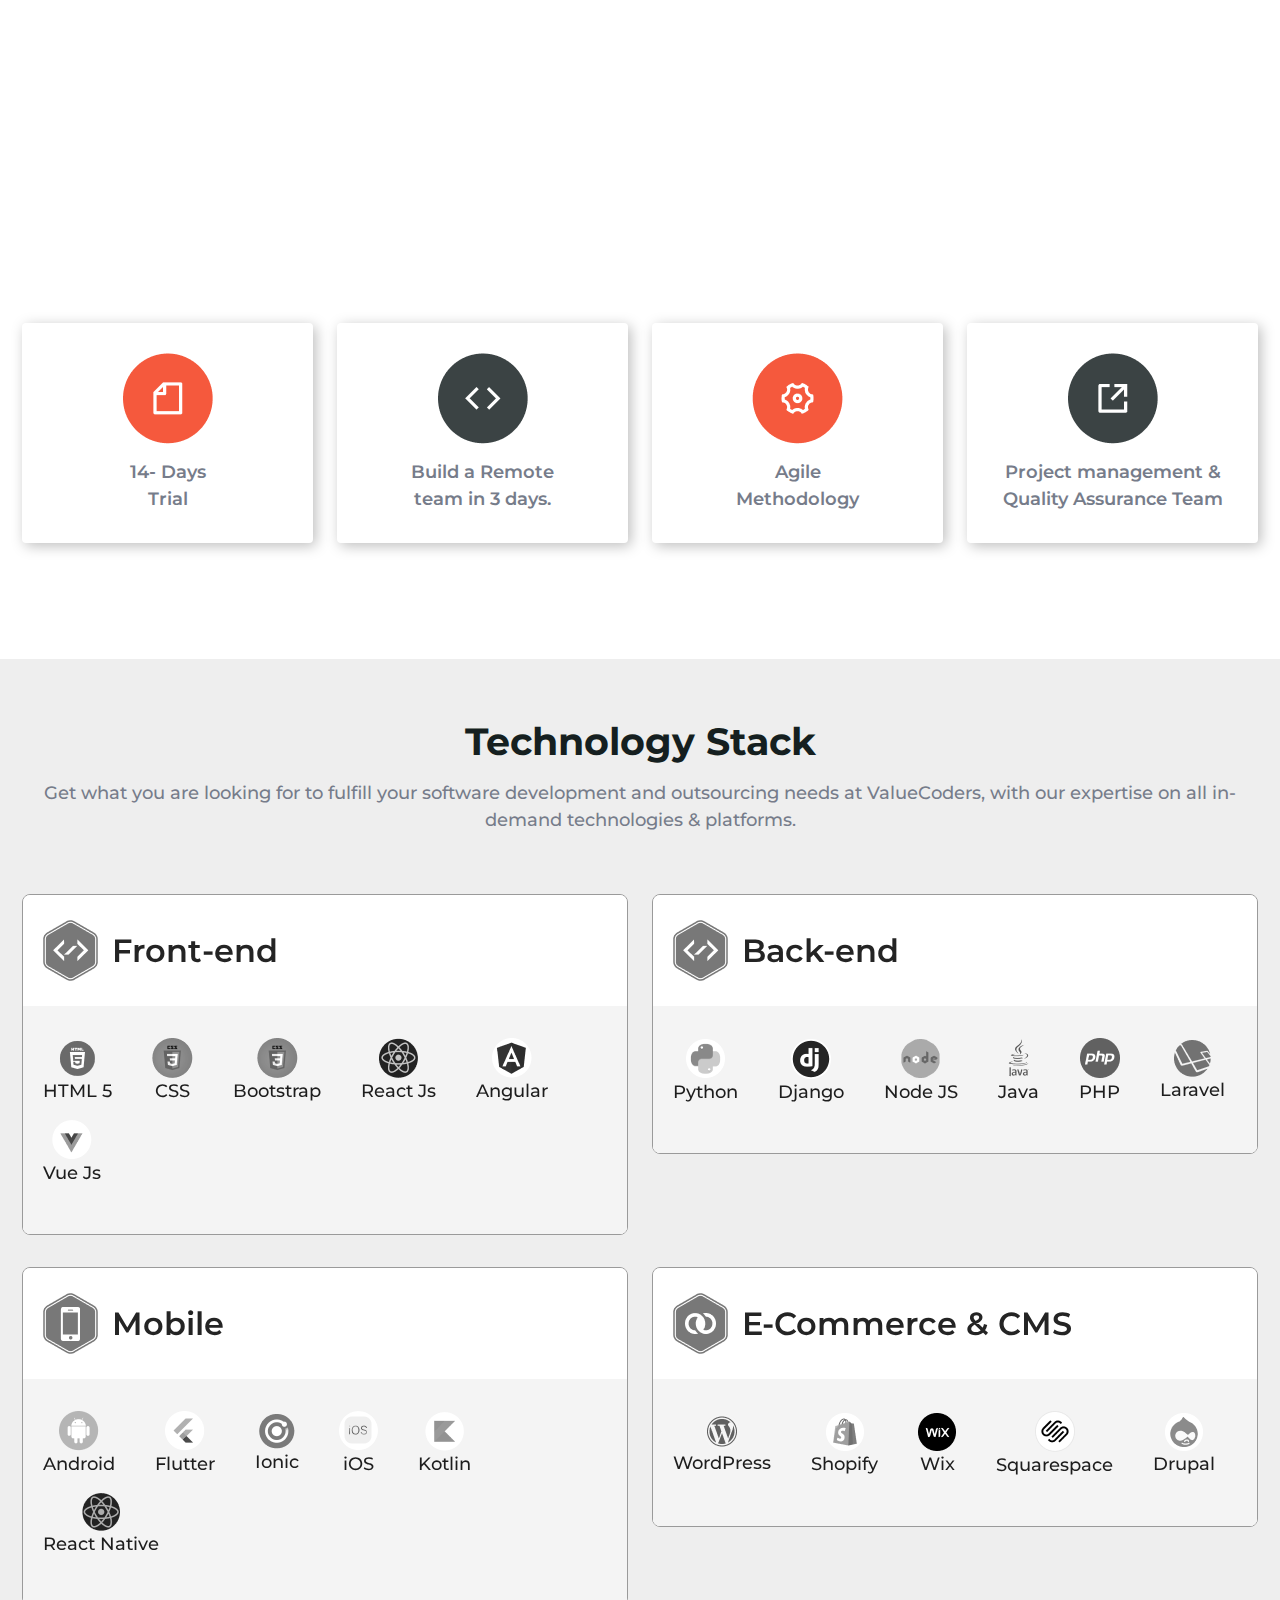
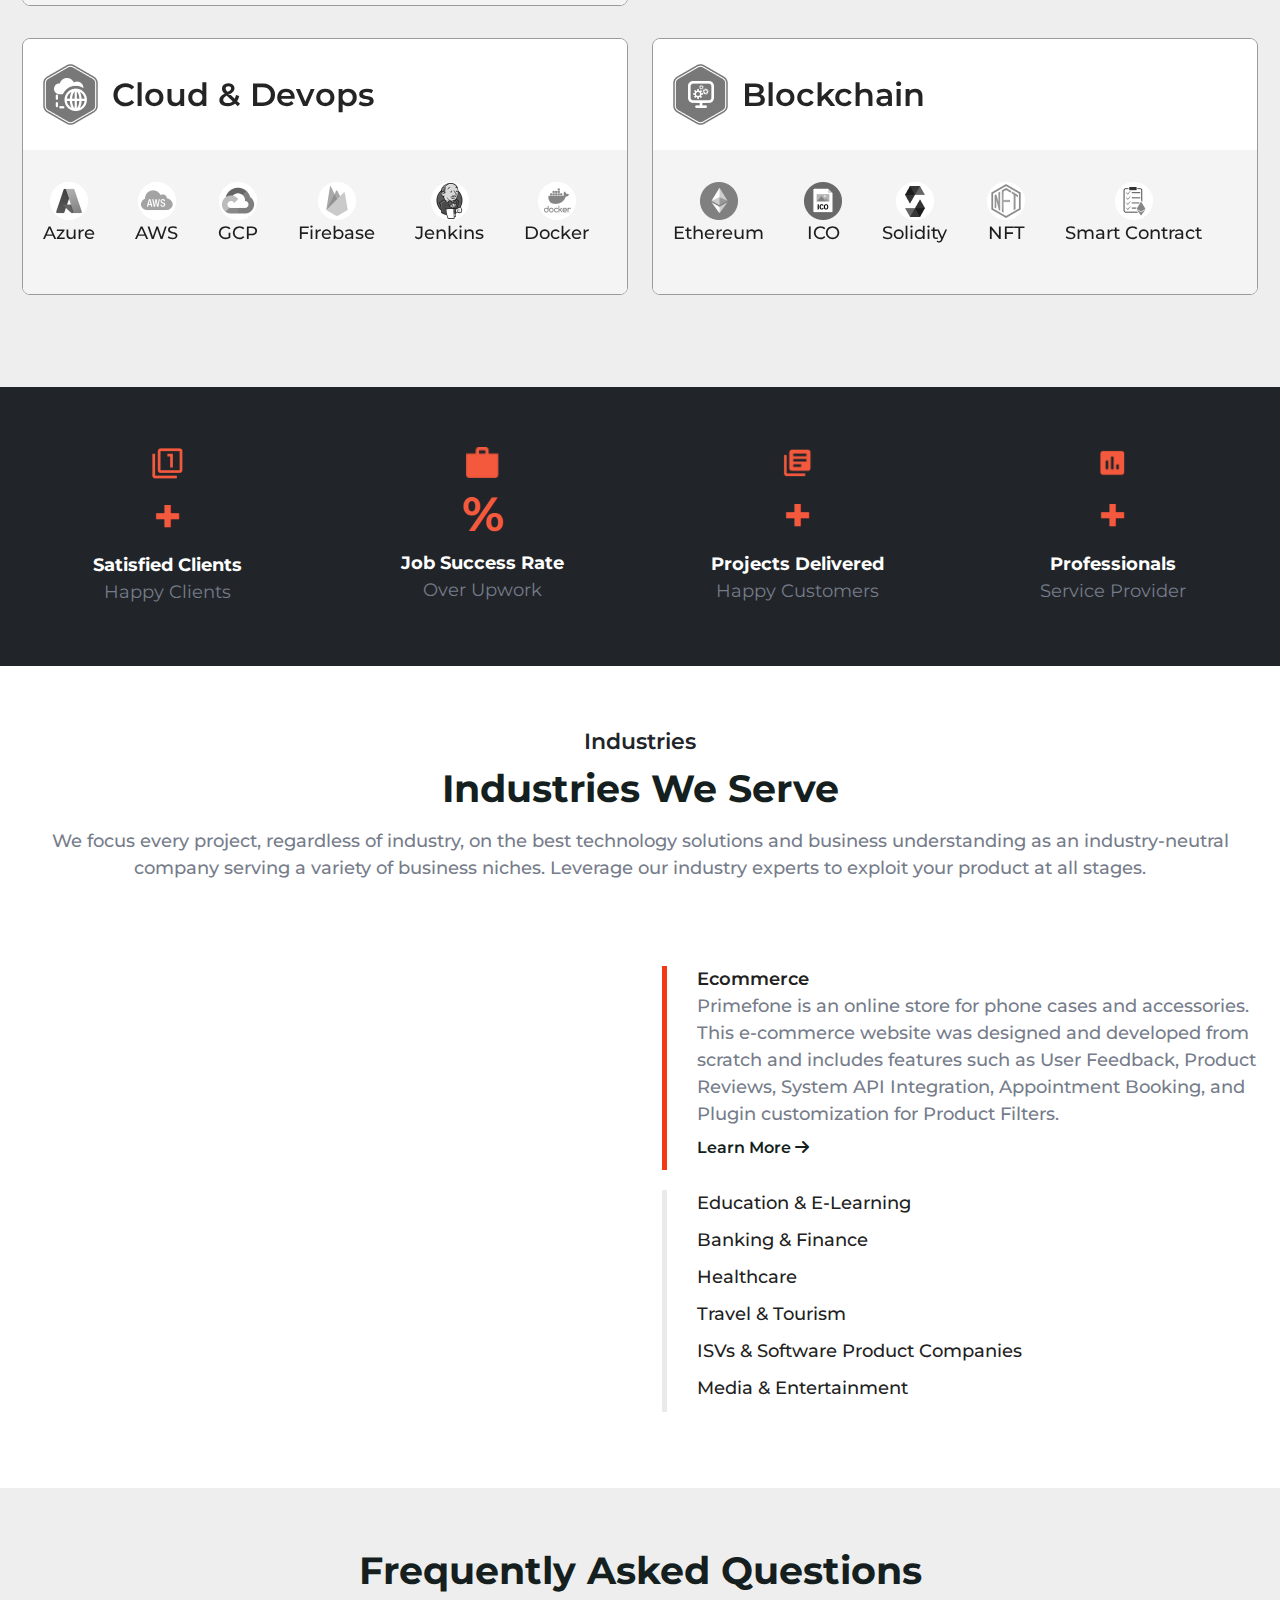
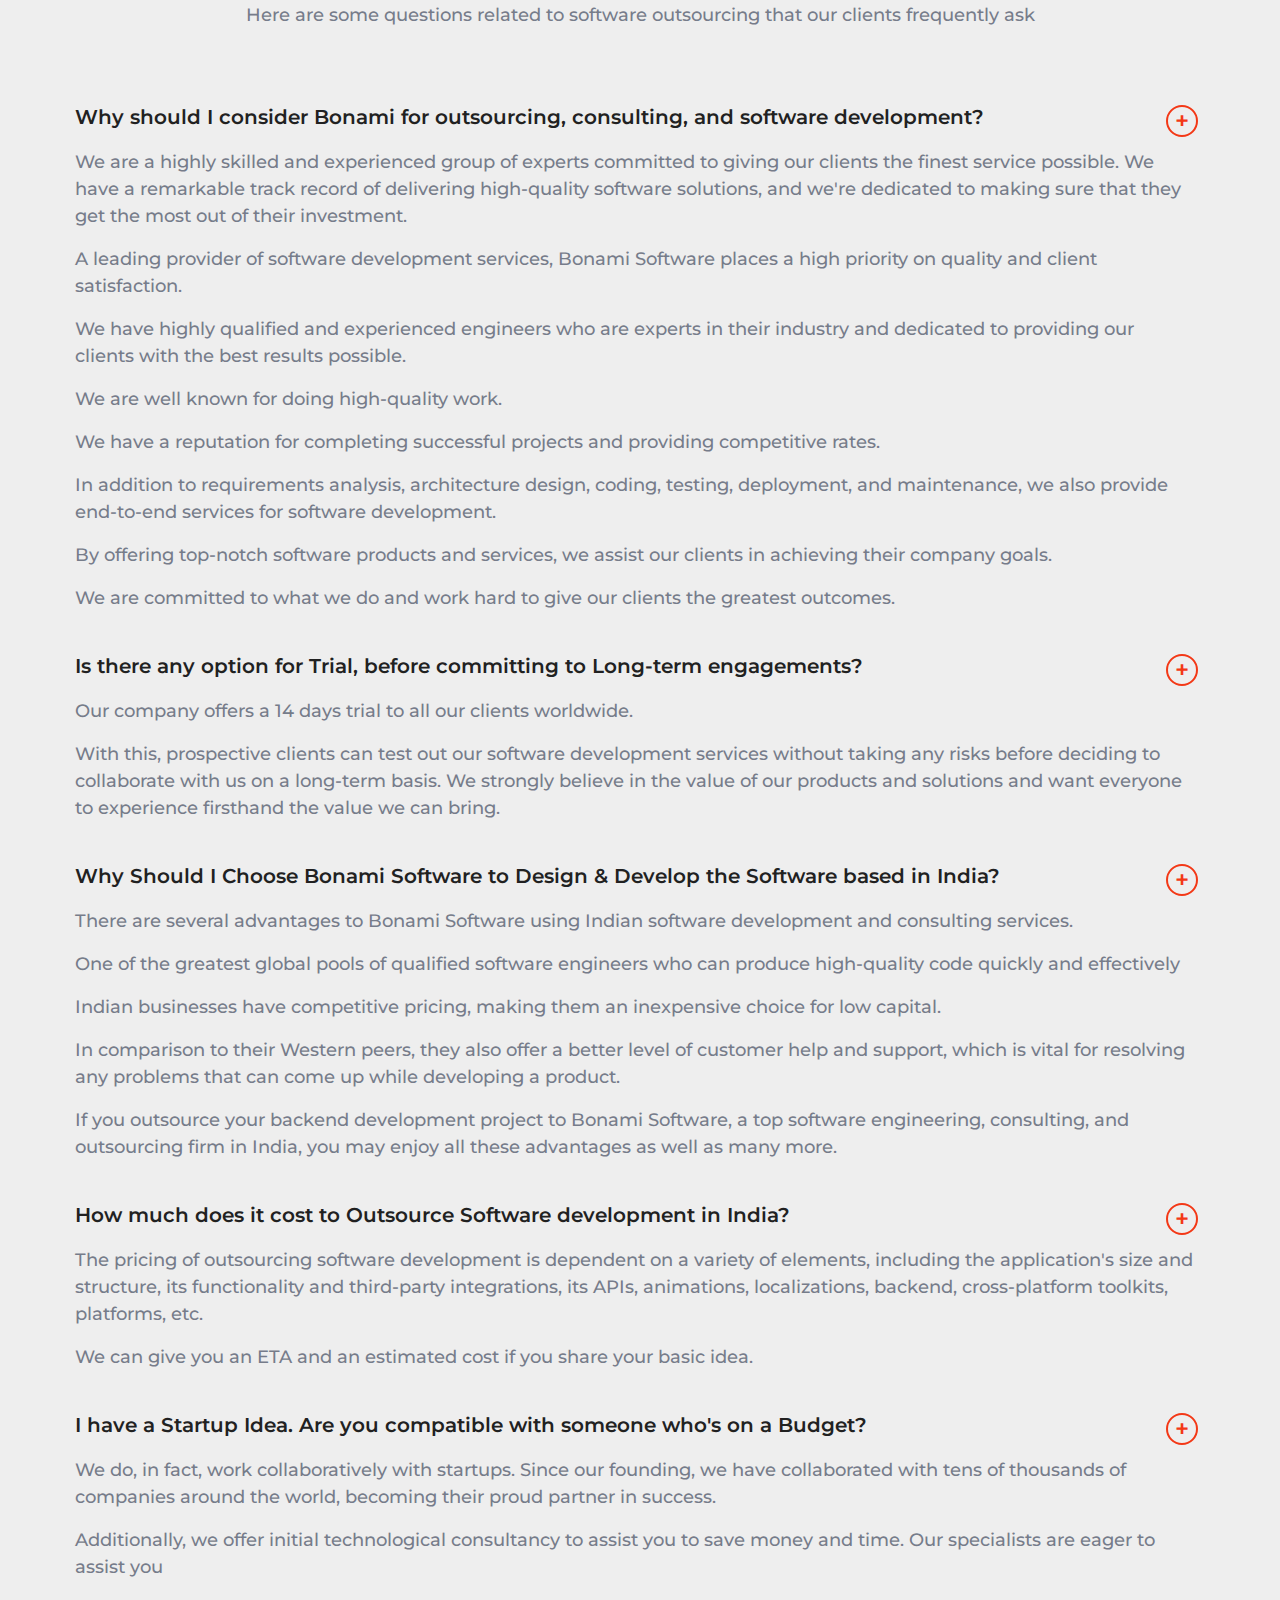
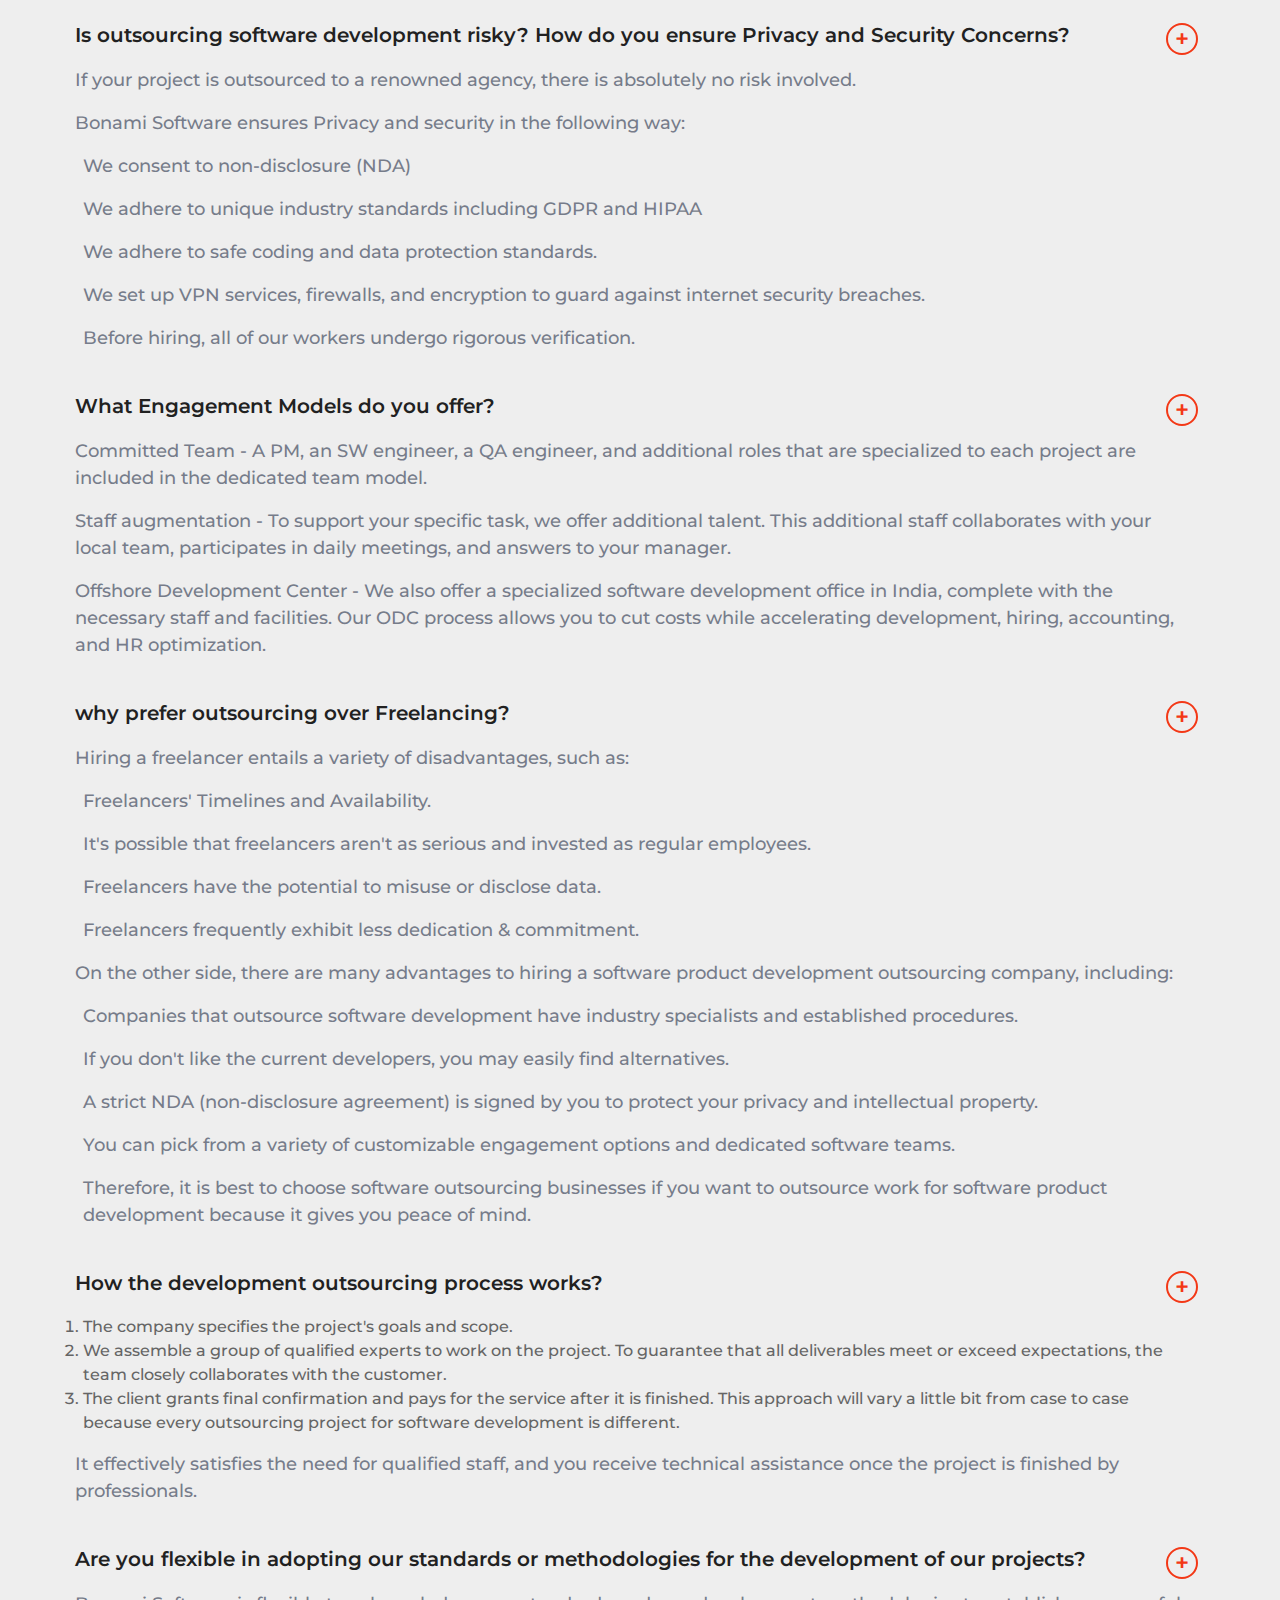
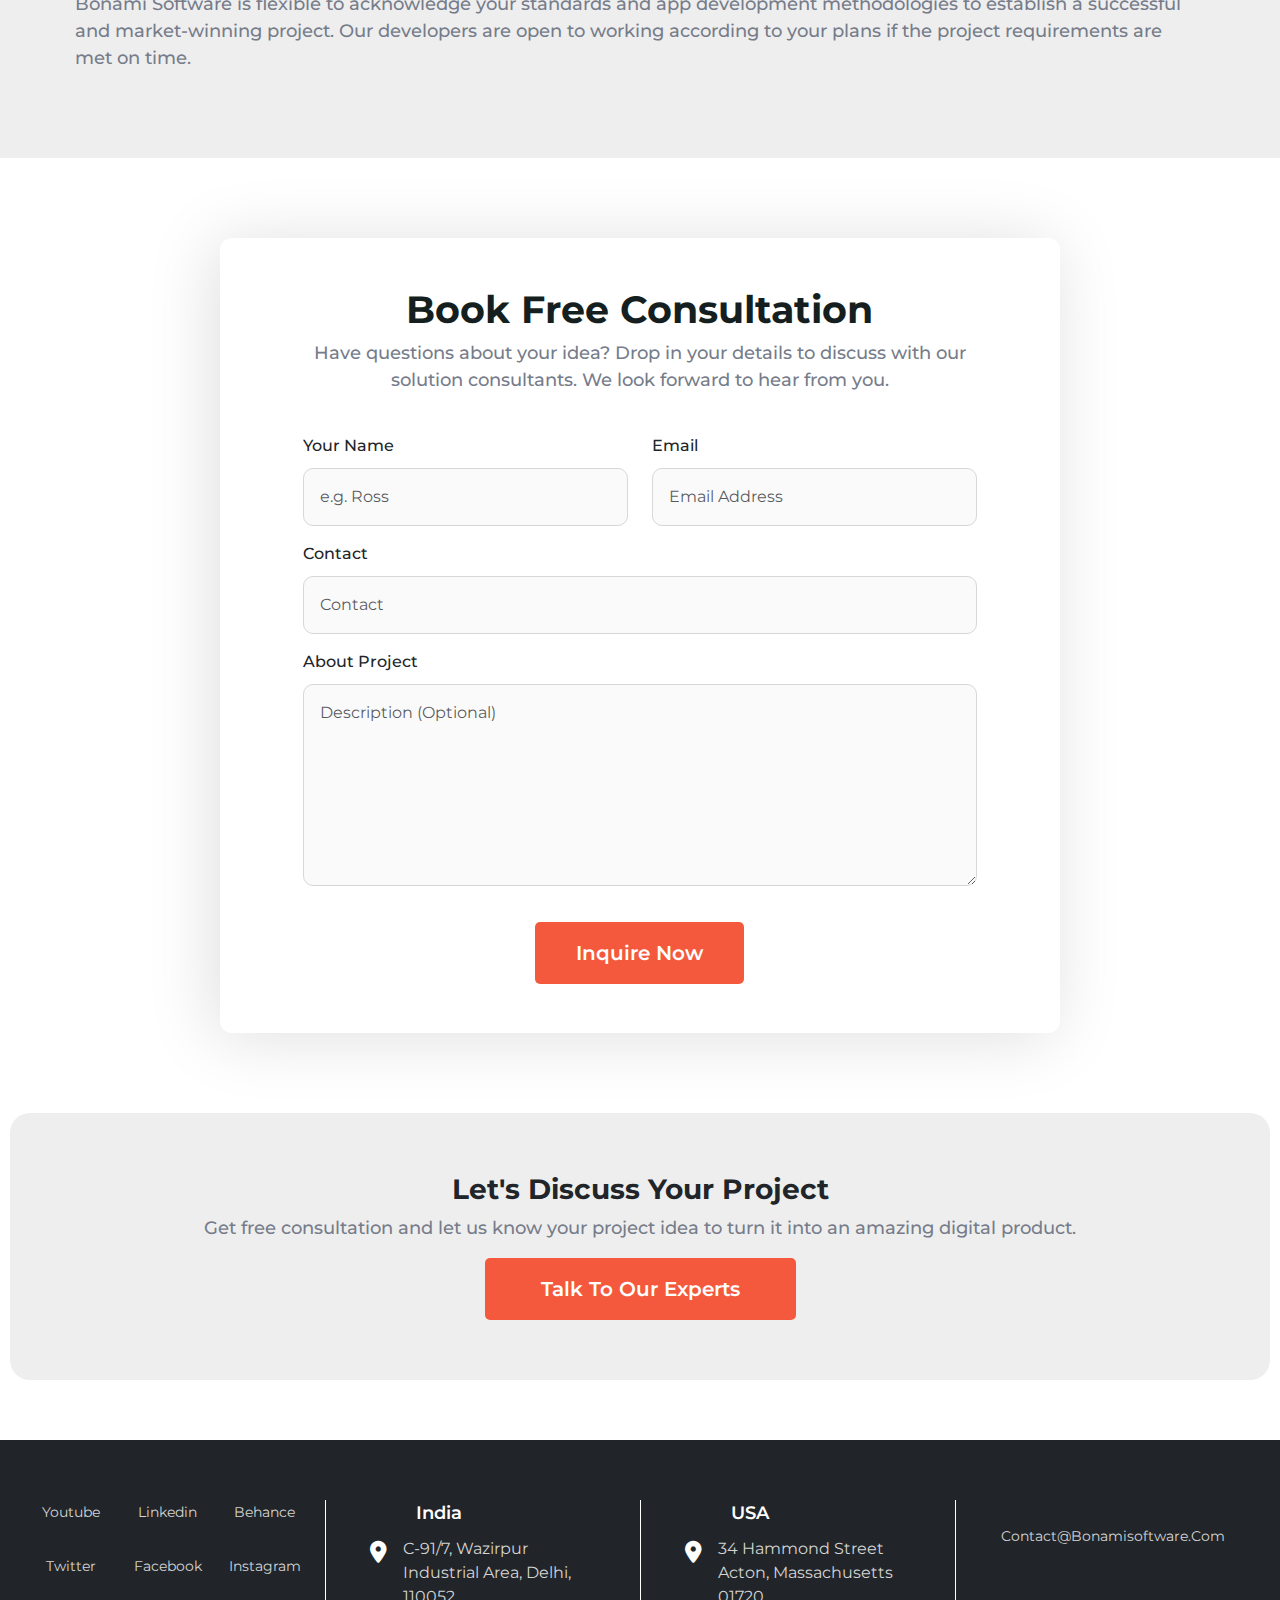
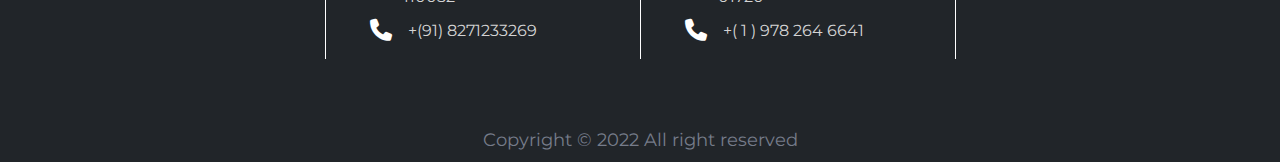
==== commit 8f34dcc9: "changes 16:22 hrs" ====
--- a/index.html
+++ b/index.html
@@ -420,10 +420,10 @@
                   <p class="title my-0">Wix</p>
                 </div>
 
-                <div class="techicon">
+                <!-- <div class="techicon">
                   <img src="./images/E-Commerce & CMS/WebFlow.png" alt="WebFlow" />
                   <p class="title my-0">WebFlow</p>
-                </div>
+                </div> -->
                 <div class="techicon">
                   <img src="./images/E-Commerce & CMS/Squarespace.png" alt="Squarespace" />
                   <p class="title my-0">Squarespace</p>
--- a/css/style.css
+++ b/css/style.css
@@ -28,10 +28,13 @@
   color: #fffff6;
 }
 
-.bannersection .head1 h3 span {
+.bannersection .head1 h1 span {
   color: #f5593d;
 }
-
+.bannersection.about-banner .content h1 span{
+  color: #f33816;
+  font-size: 48px !important;
+}
 .bannersection .content p {
   font-size: 18px;
   font-weight: 600;
@@ -63,7 +66,7 @@
   transition: all 0.5s;
   vertical-align: middle;
   max-width: 300px;
-  margin: 10px 20px ;
+  margin: 0px 20px ;
 }
 
 .top-icon-slider .slick-slide:hover img {
@@ -98,7 +101,7 @@
   color: #ffffff;
 }
 .about .description {
-  font-size: 16px;
+  font-size: 18px;
   line-height: 29px;
   font-weight: 500;
   color: #656565;
@@ -240,7 +243,7 @@
 .stats .title {
   text-transform: capitalize;
   margin-bottom: 0;
-  color: #757575 !important;
+  color: #757575 ;
 }
 .stats .title b{
   color: #fff;
@@ -253,7 +256,7 @@
 
 /* tabs */
 .tabs .tab_desc {
-  font-size: 16px;
+  font-size: 18px;
   font-weight: 500;
   text-align: center;
 }
@@ -447,7 +450,7 @@
   padding: 100px 0;
 }
 .icon-content p {
-  color: #bdb7b7;
+  color: #767c8a;
   font-style: normal;
   font-weight: 500;
   font-size: 16.9923px;
@@ -701,4 +704,34 @@
   .serviceBoxes .box .bottom .ownrow > div {
     font-size: 1.2rem;
   }
-}
+  .about .itemsAbout .itemBox img{
+    height: 81px;
+    width: 80px;
+  }
+  .mainbtn{
+    font-size: 16px;
+  }
+  .mainHeadinghire > *, .mainHeadinghire{
+    font-size: 22px !important;
+  }
+  
+}
+
+
+
+
+
+/* about css */
+
+.mainAbout .bannersection .content{
+  max-width: 900px;
+}
+
+.mainAbout .bannersection .content p{
+  font-weight: unset !important;
+  color: #fff !important;
+}
+
+.hireDeveloperMain .bannerSec{
+  max-width: 900px;
+}--- a/css/resposnive.css
+++ b/css/resposnive.css
@@ -332,6 +332,12 @@
     .description{
         font-size: 16px !important;
     }
+    .hireBox {
+        min-height: inherit;
+    }
+    .hiringCards .title{
+        font-size: 22px !important;
+      }
 }
 
 @media (max-width: 460px){
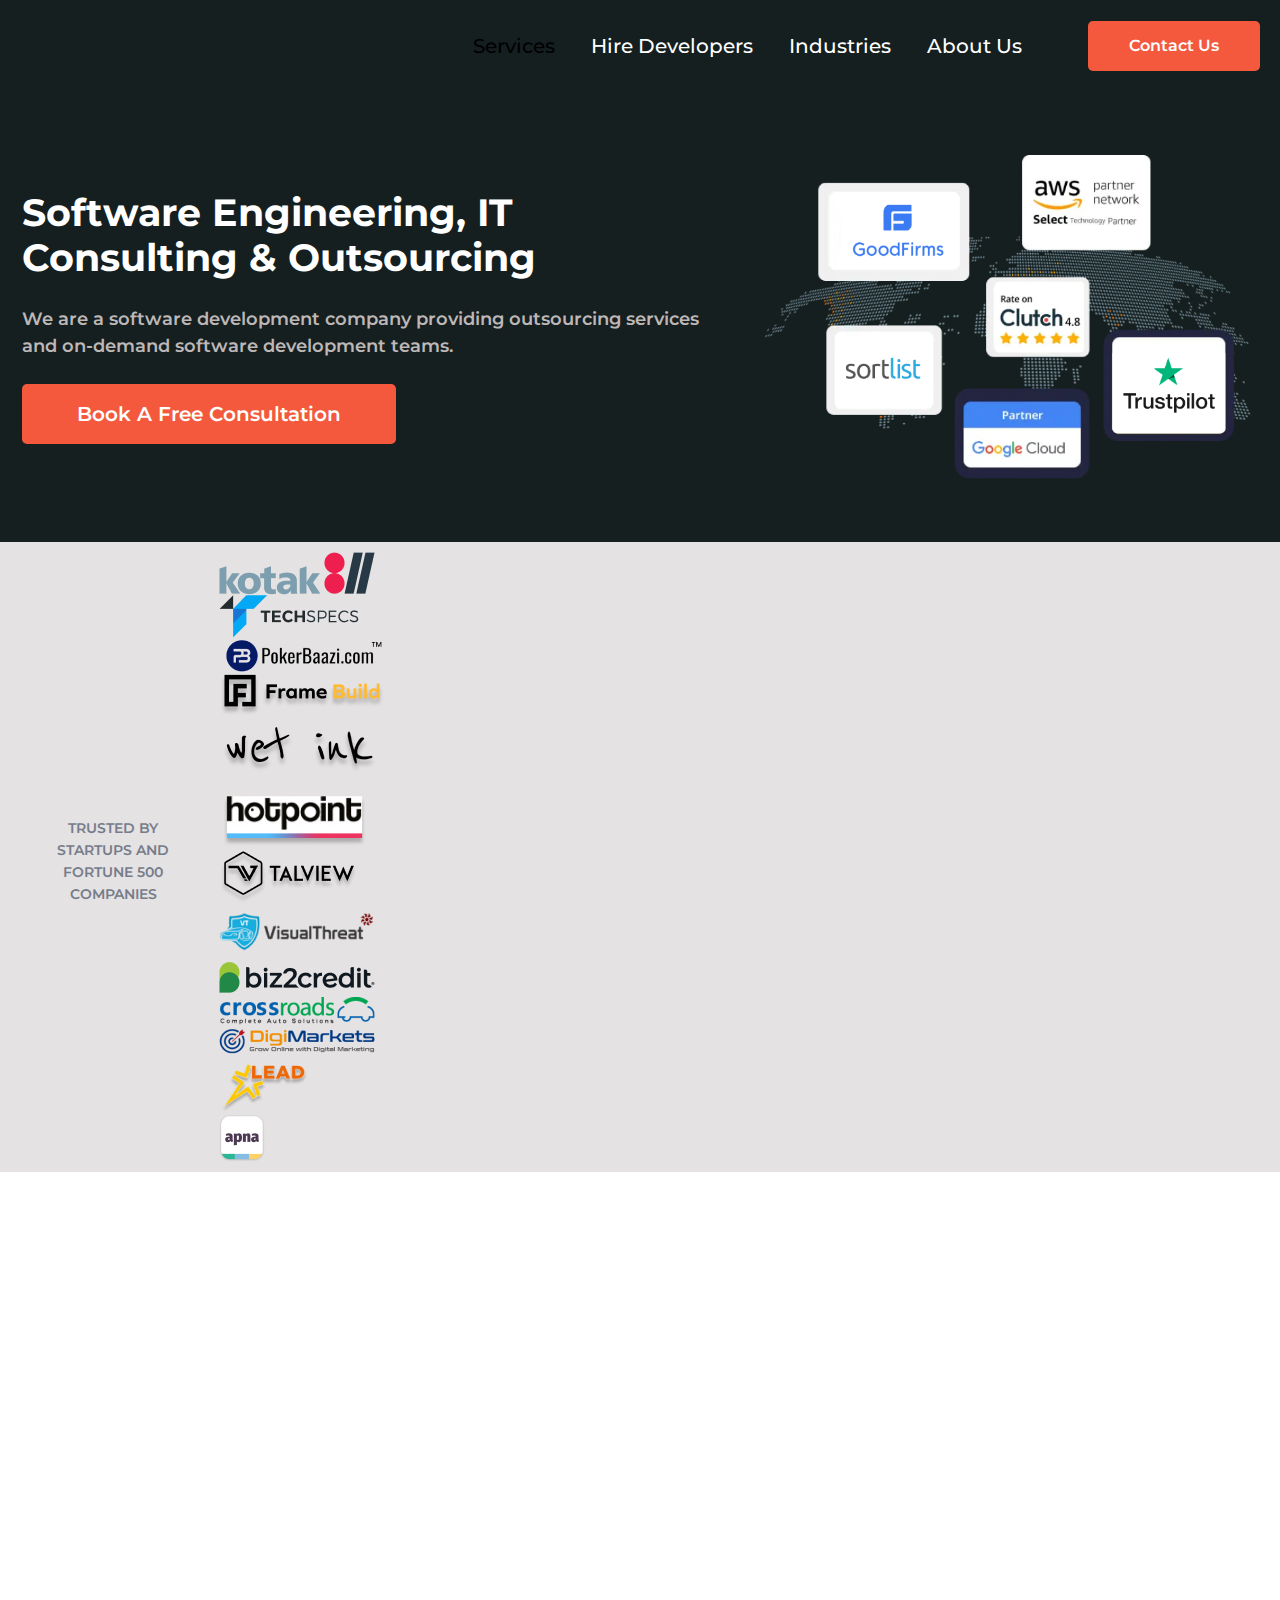
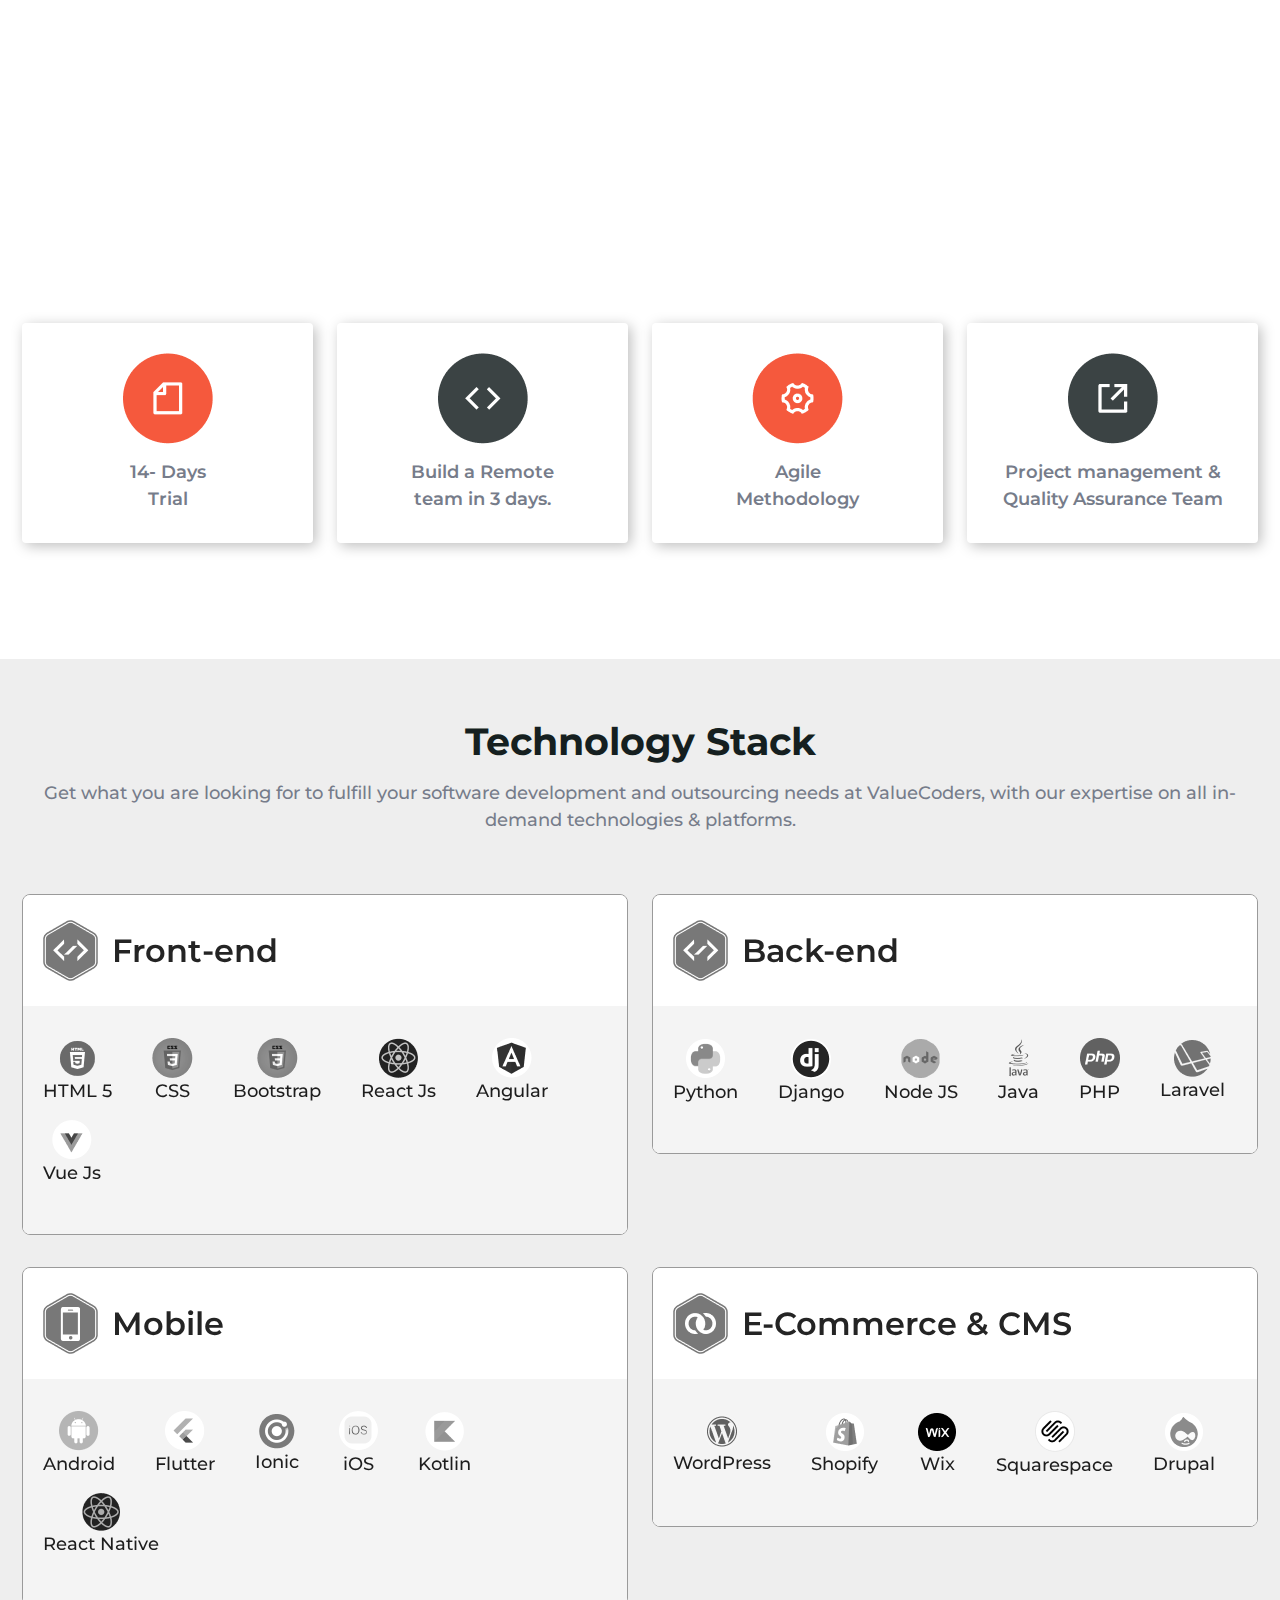
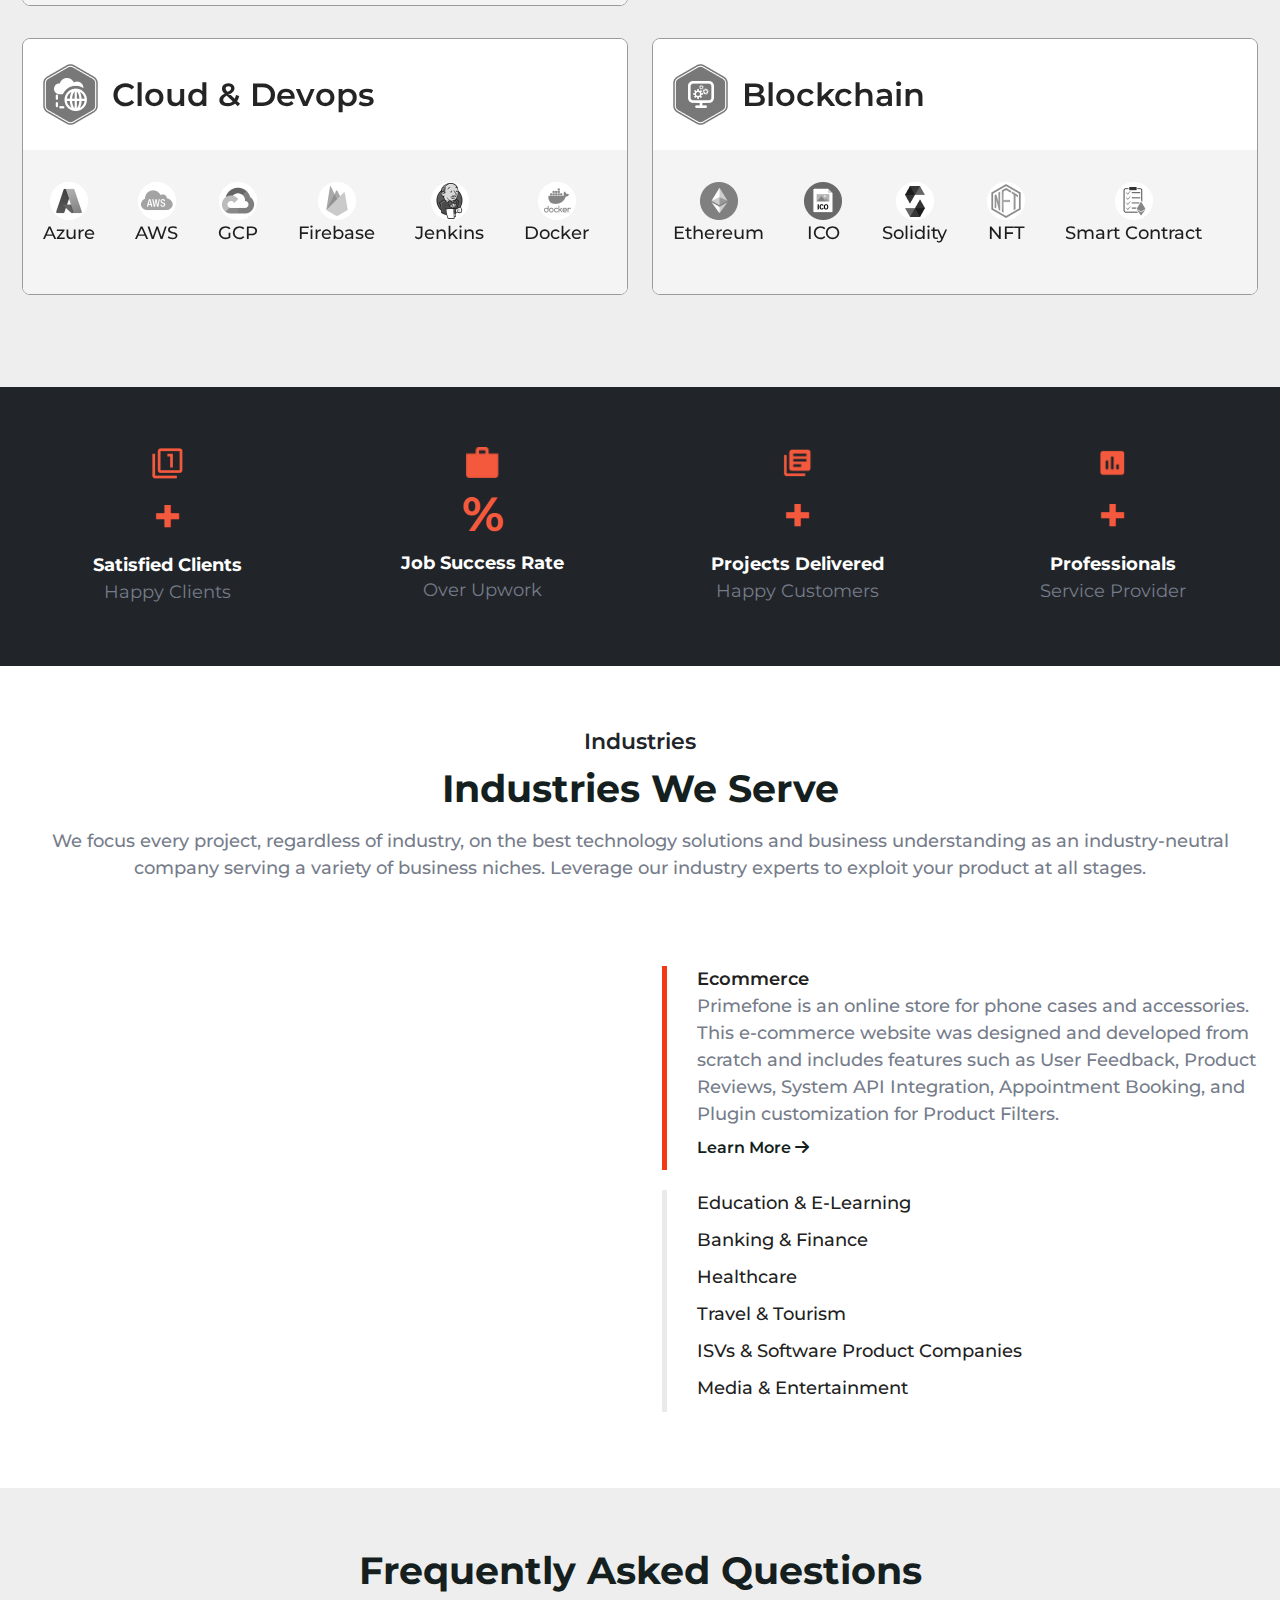
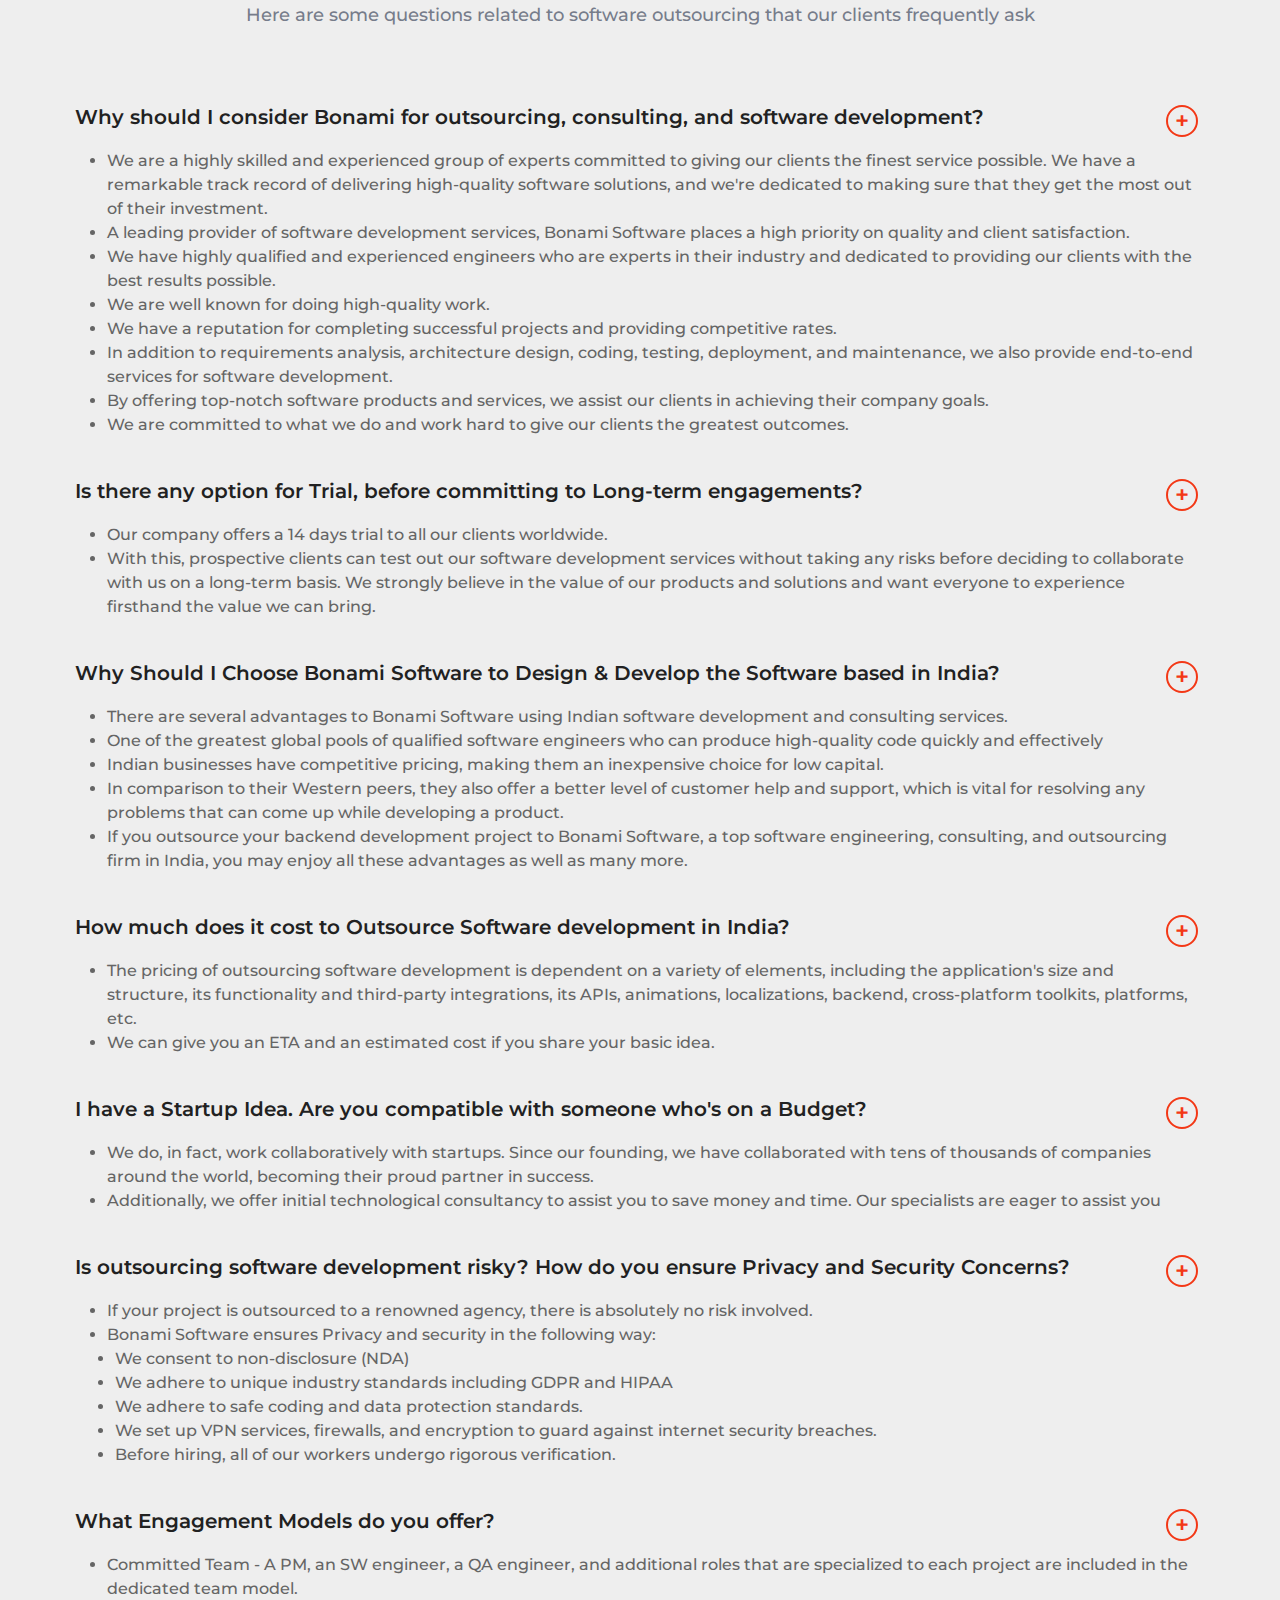
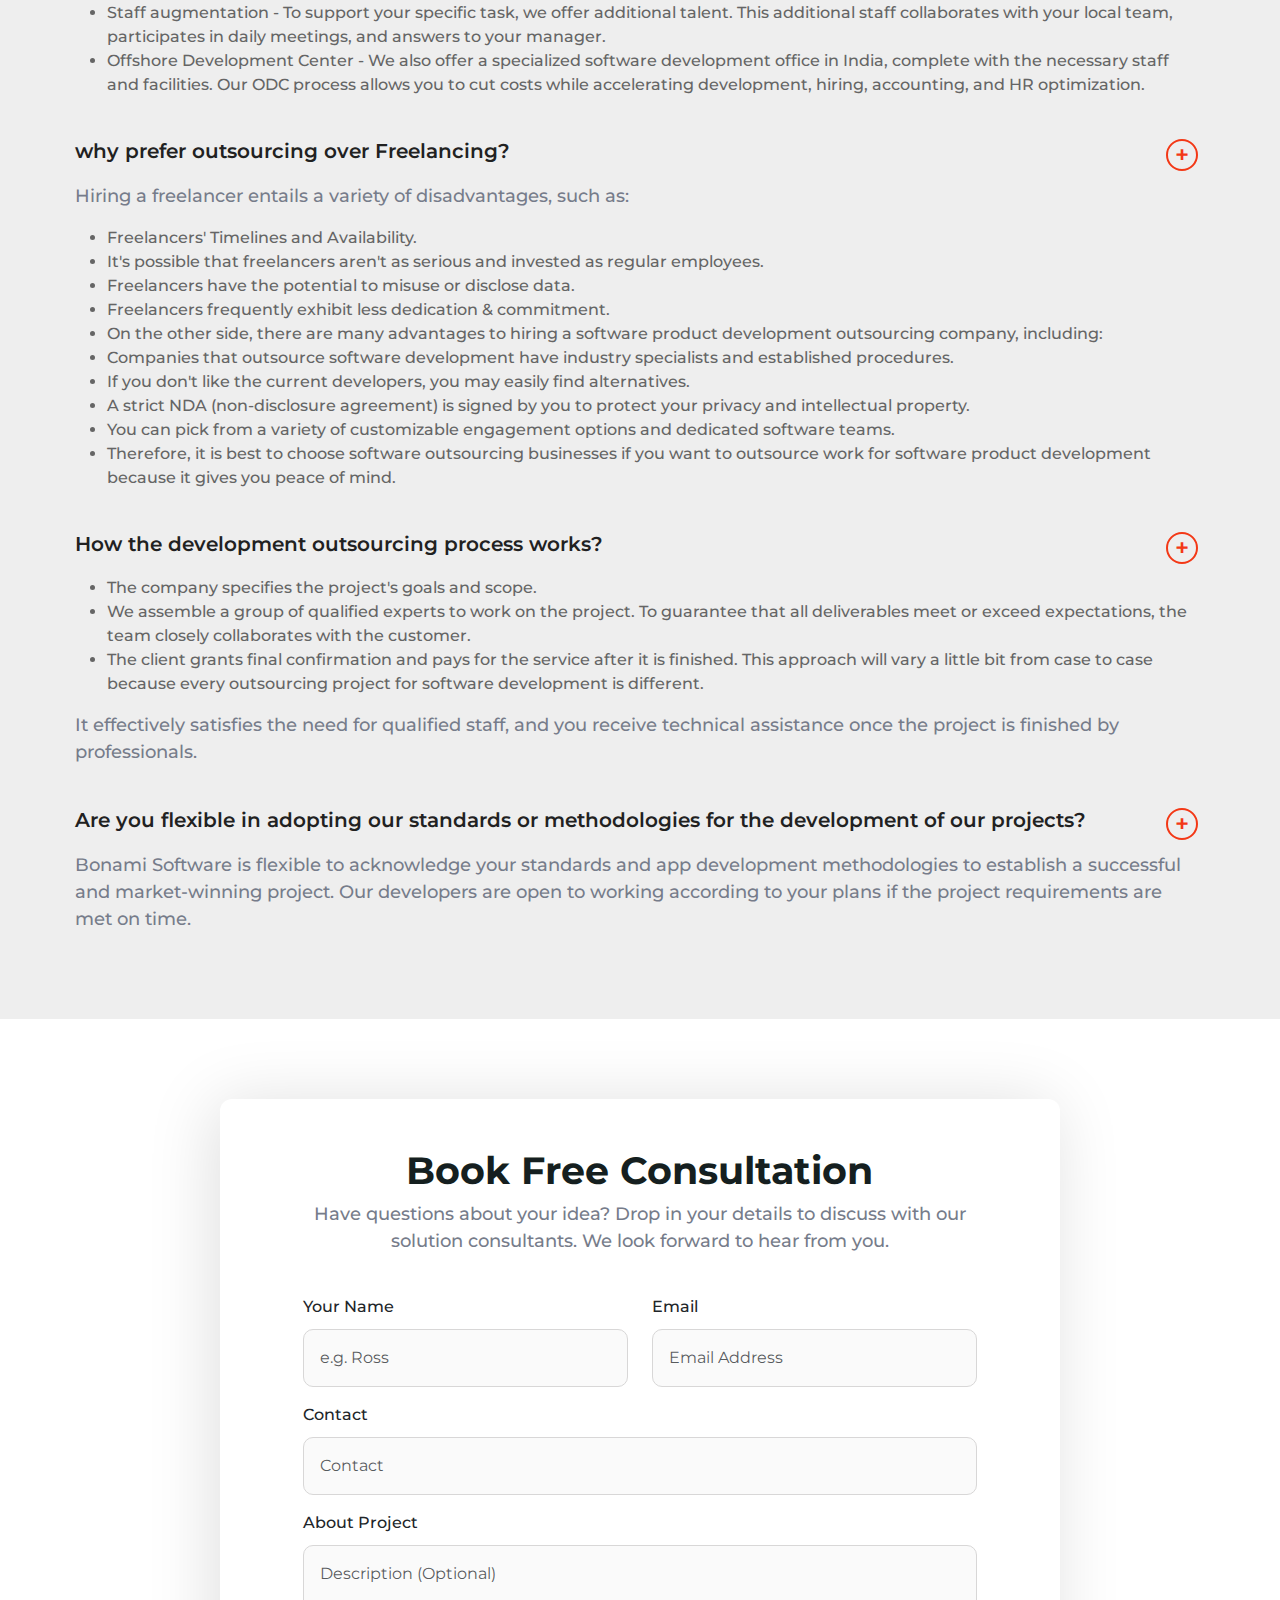
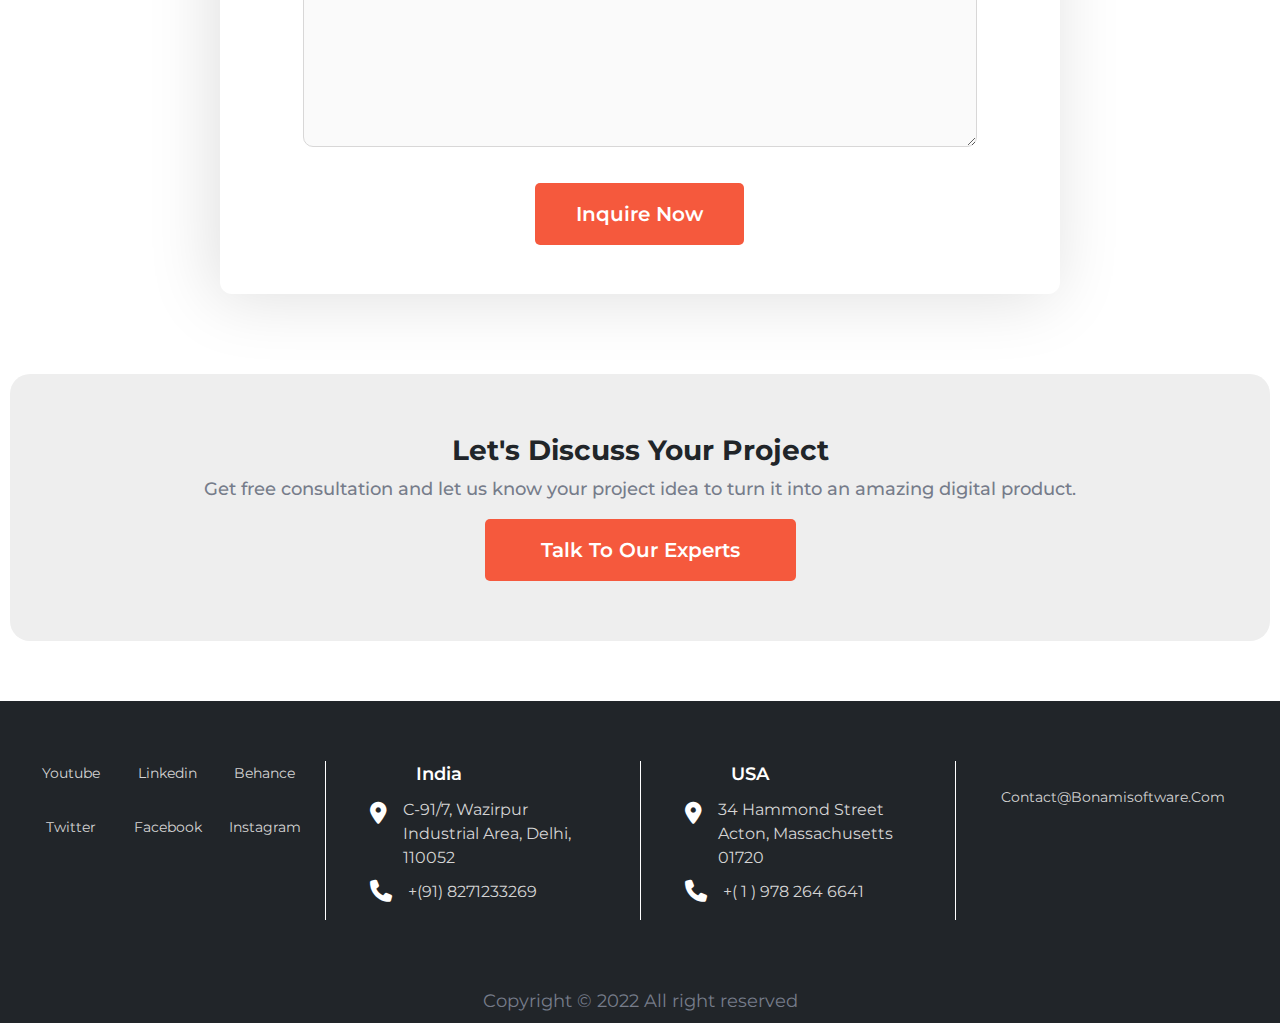
==== commit 5c01d0ff: "changes 16:59 hrs" ====
--- a/index.html
+++ b/index.html
@@ -814,41 +814,45 @@
             </h4>
             <div class="accordion-content">
               <div class="description">
-                <p>
-                  We are a highly skilled and experienced group of experts
+                <ul>
+                  <li>
+                     We are a highly skilled and experienced group of experts
                   committed to giving our clients the finest service possible.
                   We have a remarkable track record of delivering high-quality
                   software solutions, and we're dedicated to making sure that
                   they get the most out of their investment.
-                </p>
-                <p>
-                  A leading provider of software development services, Bonami
-                  Software places a high priority on quality and client
-                  satisfaction.
-                </p>
-                <p>
-                  We have highly qualified and experienced engineers who are
-                  experts in their industry and dedicated to providing our
-                  clients with the best results possible.
-                </p>
-                <p>We are well known for doing high-quality work.</p>
-                <p>
-                  We have a reputation for completing successful projects and
-                  providing competitive rates.
-                </p>
-                <p>
-                  In addition to requirements analysis, architecture design,
-                  coding, testing, deployment, and maintenance, we also
-                  provide end-to-end services for software development.
-                </p>
-                <p>
-                  By offering top-notch software products and services, we
-                  assist our clients in achieving their company goals.
-                </p>
-                <p>
-                  We are committed to what we do and work hard to give our
-                  clients the greatest outcomes.
-                </p>
+                  </li>
+                  <li>
+                    A leading provider of software development services, Bonami
+                    Software places a high priority on quality and client
+                    satisfaction.
+                  </li>
+                  <li>
+                    We have highly qualified and experienced engineers who are
+                    experts in their industry and dedicated to providing our
+                    clients with the best results possible.
+                  </li>
+                  <li>We are well known for doing high-quality work.</li>
+                  <li>
+                    We have a reputation for completing successful projects and
+                    providing competitive rates.
+                  </li>
+                  <li>
+                    In addition to requirements analysis, architecture design,
+                    coding, testing, deployment, and maintenance, we also
+                    provide end-to-end services for software development.
+                  </li>
+                  <li>
+                    By offering top-notch software products and services, we
+                    assist our clients in achieving their company goals.
+                  </li>
+                  <li>
+                    We are committed to what we do and work hard to give our
+                    clients the greatest outcomes.
+                  </li>
+                </ul>
+               
+                
               </div>
             </div>
 
@@ -858,18 +862,20 @@
             </h4>
             <div class="accordion-content">
               <div class="description">
-                <p>
-                  Our company offers a 14 days trial to all our clients
+                <ul>
+                  <li>
+                     Our company offers a 14 days trial to all our clients
                   worldwide.
-                </p>
-                <p>
-                  With this, prospective clients can test out our software
-                  development services without taking any risks before
-                  deciding to collaborate with us on a long-term basis. We
-                  strongly believe in the value of our products and solutions
-                  and want everyone to experience firsthand the value we can
-                  bring.
-                </p>
+                  </li>
+                  <li>
+                    With this, prospective clients can test out our software
+                    development services without taking any risks before
+                    deciding to collaborate with us on a long-term basis. We
+                    strongly believe in the value of our products and solutions
+                    and want everyone to experience firsthand the value we can
+                    bring.
+                  </li>
+                </ul>
               </div>
             </div>
 
@@ -879,31 +885,34 @@
             </h4>
             <div class="accordion-content">
               <div class="description">
-                <p>
-                  There are several advantages to Bonami Software using Indian
+                <ul>
+                  <li>
+                    There are several advantages to Bonami Software using Indian
                   software development and consulting services.
-                </p>
-                <p>
+                </li>
+                <li>
                   One of the greatest global pools of qualified software
                   engineers who can produce high-quality code quickly and
                   effectively
-                </p>
-                <p>
+                </li>
+                <li>
                   Indian businesses have competitive pricing, making them an
                   inexpensive choice for low capital.
-                </p>
-                <p>
+                </li>
+                <li>
                   In comparison to their Western peers, they also offer a
                   better level of customer help and support, which is vital
                   for resolving any problems that can come up while developing
                   a product.
-                </p>
-                <p>
+                </li>
+                <li>
                   If you outsource your backend development project to Bonami
                   Software, a top software engineering, consulting, and
                   outsourcing firm in India, you may enjoy all these
                   advantages as well as many more.
-                </p>
+                </li>
+                </ul>
+               
               </div>
             </div>
 
@@ -913,17 +922,19 @@
             </h4>
             <div class="accordion-content">
               <div class="description">
-                <p>
-                  The pricing of outsourcing software development is dependent
+                <ul>
+                  <li>
+                    The pricing of outsourcing software development is dependent
                   on a variety of elements, including the application's size
                   and structure, its functionality and third-party
                   integrations, its APIs, animations, localizations, backend,
                   cross-platform toolkits, platforms, etc.
-                </p>
-                <p>
-                  We can give you an ETA and an estimated cost if you share
-                  your basic idea.
-                </p>
+                  </li>
+                  <li>
+                    We can give you an ETA and an estimated cost if you share
+                    your basic idea.
+                  </li>
+                </ul>
               </div>
             </div>
 
@@ -933,17 +944,19 @@
             </h4>
             <div class="accordion-content">
               <div class="description">
-                <p>
-                  We do, in fact, work collaboratively with startups. Since
+                <ul>
+                  <li>
+                      We do, in fact, work collaboratively with startups. Since
                   our founding, we have collaborated with tens of thousands of
                   companies around the world, becoming their proud partner in
                   success.
-                </p>
-                <p>
+                </li>
+                <li>
                   Additionally, we offer initial technological consultancy to
                   assist you to save money and time. Our specialists are eager
                   to assist you
-                </p>
+                </li>
+                </ul>
               </div>
             </div>
 
@@ -953,32 +966,34 @@
             </h4>
             <div class="accordion-content">
               <div class="description">
-                <p>
-                  If your project is outsourced to a renowned agency, there is
+                <ul>
+                  <li>
+                    If your project is outsourced to a renowned agency, there is
                   absolutely no risk involved.
-                </p>
-                <p>
-                  Bonami Software ensures Privacy and security in the
+                  </li>
+                  <li>
+                     Bonami Software ensures Privacy and security in the
                   following way:
-                </p>
-                <div class="ps-2">
-                  <p>We consent to non-disclosure (NDA)</p>
-                  <p>
-                    We adhere to unique industry standards including GDPR and
-                    HIPAA
-                  </p>
-                  <p>
-                    We adhere to safe coding and data protection standards.
-                  </p>
-                  <p>
-                    We set up VPN services, firewalls, and encryption to guard
-                    against internet security breaches.
-                  </p>
-                  <p>
-                    Before hiring, all of our workers undergo rigorous
-                    verification.
-                  </p>
-                </div>
+                  </li>
+                  <div class="ps-2">
+                    <li>We consent to non-disclosure (NDA)</li>
+                    <li>
+                      We adhere to unique industry standards including GDPR and
+                      HIPAA
+                    </li>
+                    <li>
+                      We adhere to safe coding and data protection standards.
+                    </li>
+                    <li>
+                      We set up VPN services, firewalls, and encryption to guard
+                      against internet security breaches.
+                    </li>
+                    <li>
+                      Before hiring, all of our workers undergo rigorous
+                      verification.
+                    </li>
+                  </div>
+                </ul>
               </div>
             </div>
 
@@ -987,24 +1002,26 @@
             </h4>
             <div class="accordion-content">
               <div class="description">
-                <p>
-                  Committed Team - A PM, an SW engineer, a QA engineer, and
+                <ul>
+                  <li>
+                     Committed Team - A PM, an SW engineer, a QA engineer, and
                   additional roles that are specialized to each project are
                   included in the dedicated team model.
-                </p>
-                <p>
-                  Staff augmentation - To support your specific task, we offer
-                  additional talent. This additional staff collaborates with
-                  your local team, participates in daily meetings, and answers
-                  to your manager.
-                </p>
-                <p>
-                  Offshore Development Center - We also offer a specialized
-                  software development office in India, complete with the
-                  necessary staff and facilities. Our ODC process allows you
-                  to cut costs while accelerating development, hiring,
-                  accounting, and HR optimization.
-                </p>
+                  </li>
+                  <li>
+                    Staff augmentation - To support your specific task, we offer
+                    additional talent. This additional staff collaborates with
+                    your local team, participates in daily meetings, and answers
+                    to your manager.
+                  </li>
+                  <li>
+                    Offshore Development Center - We also offer a specialized
+                    software development office in India, complete with the
+                    necessary staff and facilities. Our ODC process allows you
+                    to cut costs while accelerating development, hiring,
+                    accounting, and HR optimization.
+                  </li>
+                </ul>
               </div>
             </div>
 
@@ -1017,47 +1034,49 @@
                   Hiring a freelancer entails a variety of disadvantages, such
                   as:
                 </p>
-                <div class="ps-2">
-                  <p>Freelancers' Timelines and Availability.</p>
-                  <p>
-                    It's possible that freelancers aren't as serious and
+                <ul >
+                  <li>
+                    Freelancers' Timelines and Availability.
+                  </li>
+                  <li>
+                     It's possible that freelancers aren't as serious and
                     invested as regular employees.
-                  </p>
-                  <p>
-                    Freelancers have the potential to misuse or disclose data.
-                  </p>
-                  <p>
+                  </li>
+                  <li>
+                      Freelancers have the potential to misuse or disclose data.
+                  </li>
+                  <li>
                     Freelancers frequently exhibit less dedication &
                     commitment.
-                  </p>
-                </div>
-                <p>
-                  On the other side, there are many advantages to hiring a
-                  software product development outsourcing company, including:
-                </p>
-                <div class="ps-2">
-                  <p>
+                  </li>
+                  <li>
+                    On the other side, there are many advantages to hiring a
+                    software product development outsourcing company, including:
+                  </li>
+                  <li>
                     Companies that outsource software development have
                     industry specialists and established procedures.
-                  </p>
-                  <p>
+                  </li>
+                  <li>
                     If you don't like the current developers, you may easily
                     find alternatives.
-                  </p>
-                  <p>
+                  </li>
+                  <li>
                     A strict NDA (non-disclosure agreement) is signed by you
                     to protect your privacy and intellectual property.
-                  </p>
-                  <p>
+                  </li>
+                  <li>
                     You can pick from a variety of customizable engagement
                     options and dedicated software teams.
-                  </p>
-                  <p>
+                  </li>
+                  <li>
                     Therefore, it is best to choose software outsourcing
                     businesses if you want to outsource work for software
                     product development because it gives you peace of mind.
-                  </p>
-                </div>
+                  </li>
+                </ul>
+               
+                
               </div>
             </div>
 
@@ -1066,7 +1085,7 @@
             </h4>
             <div class="accordion-content">
               <div class="description">
-                <ol class="ps-2">
+                <ul>
                   <li>
                     The company specifies the project's goals and scope.
                   </li>
@@ -1082,7 +1101,7 @@
                     little bit from case to case because every outsourcing
                     project for software development is different.
                   </li>
-                </ol>
+                </ul>
                 <p>
                   It effectively satisfies the need for qualified staff, and
                   you receive technical assistance once the project is
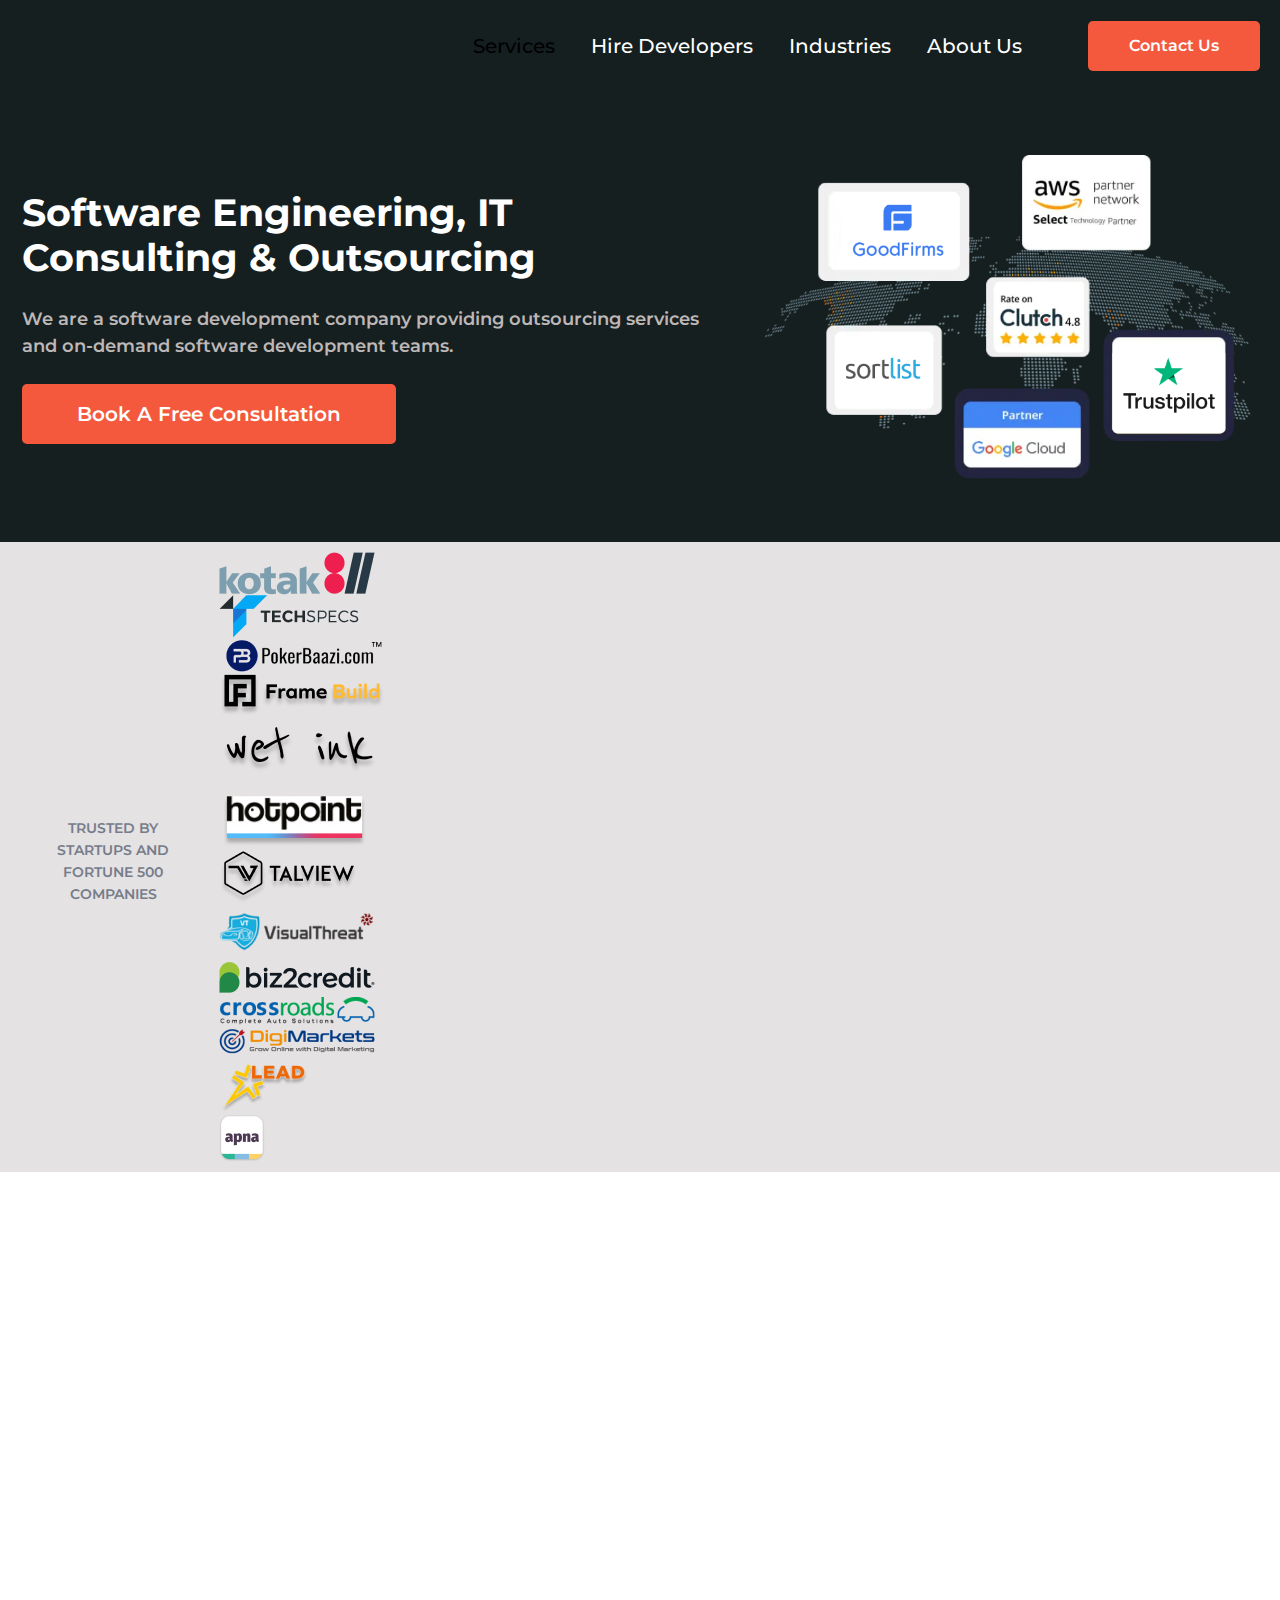
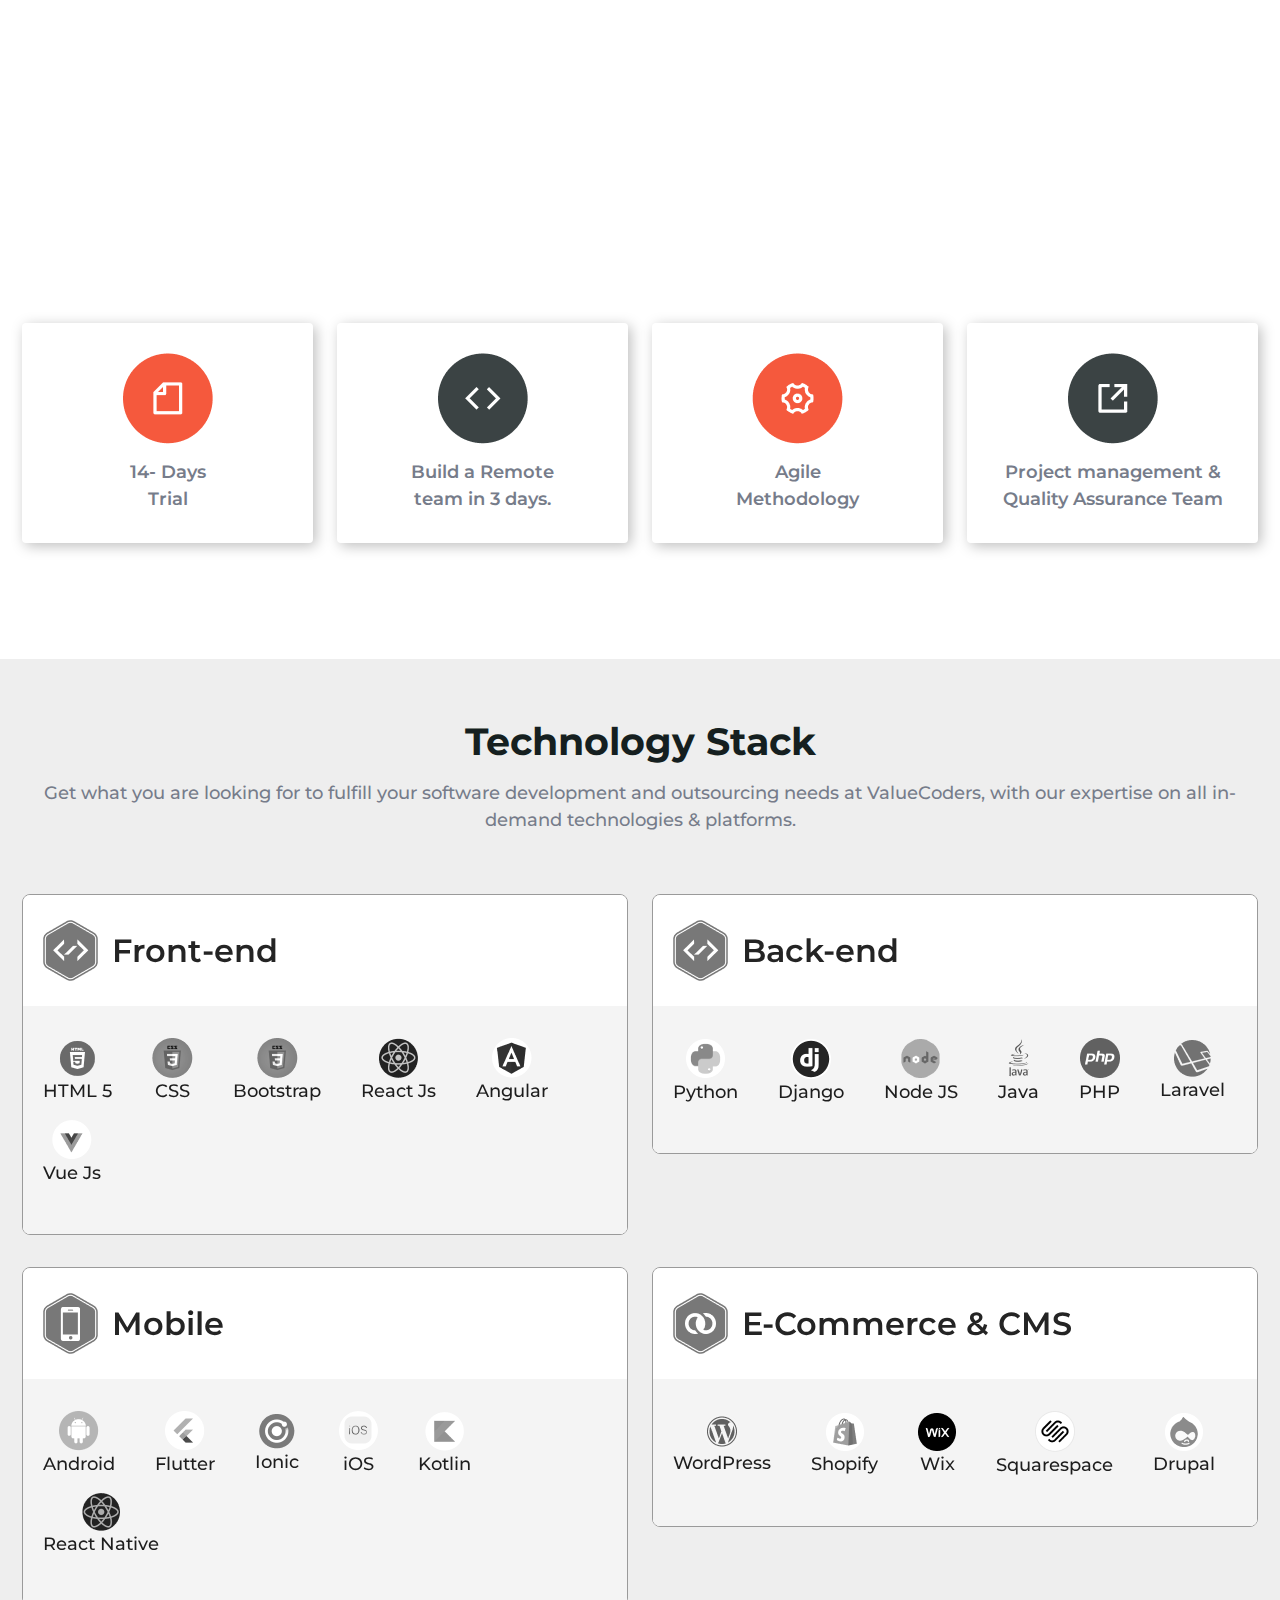
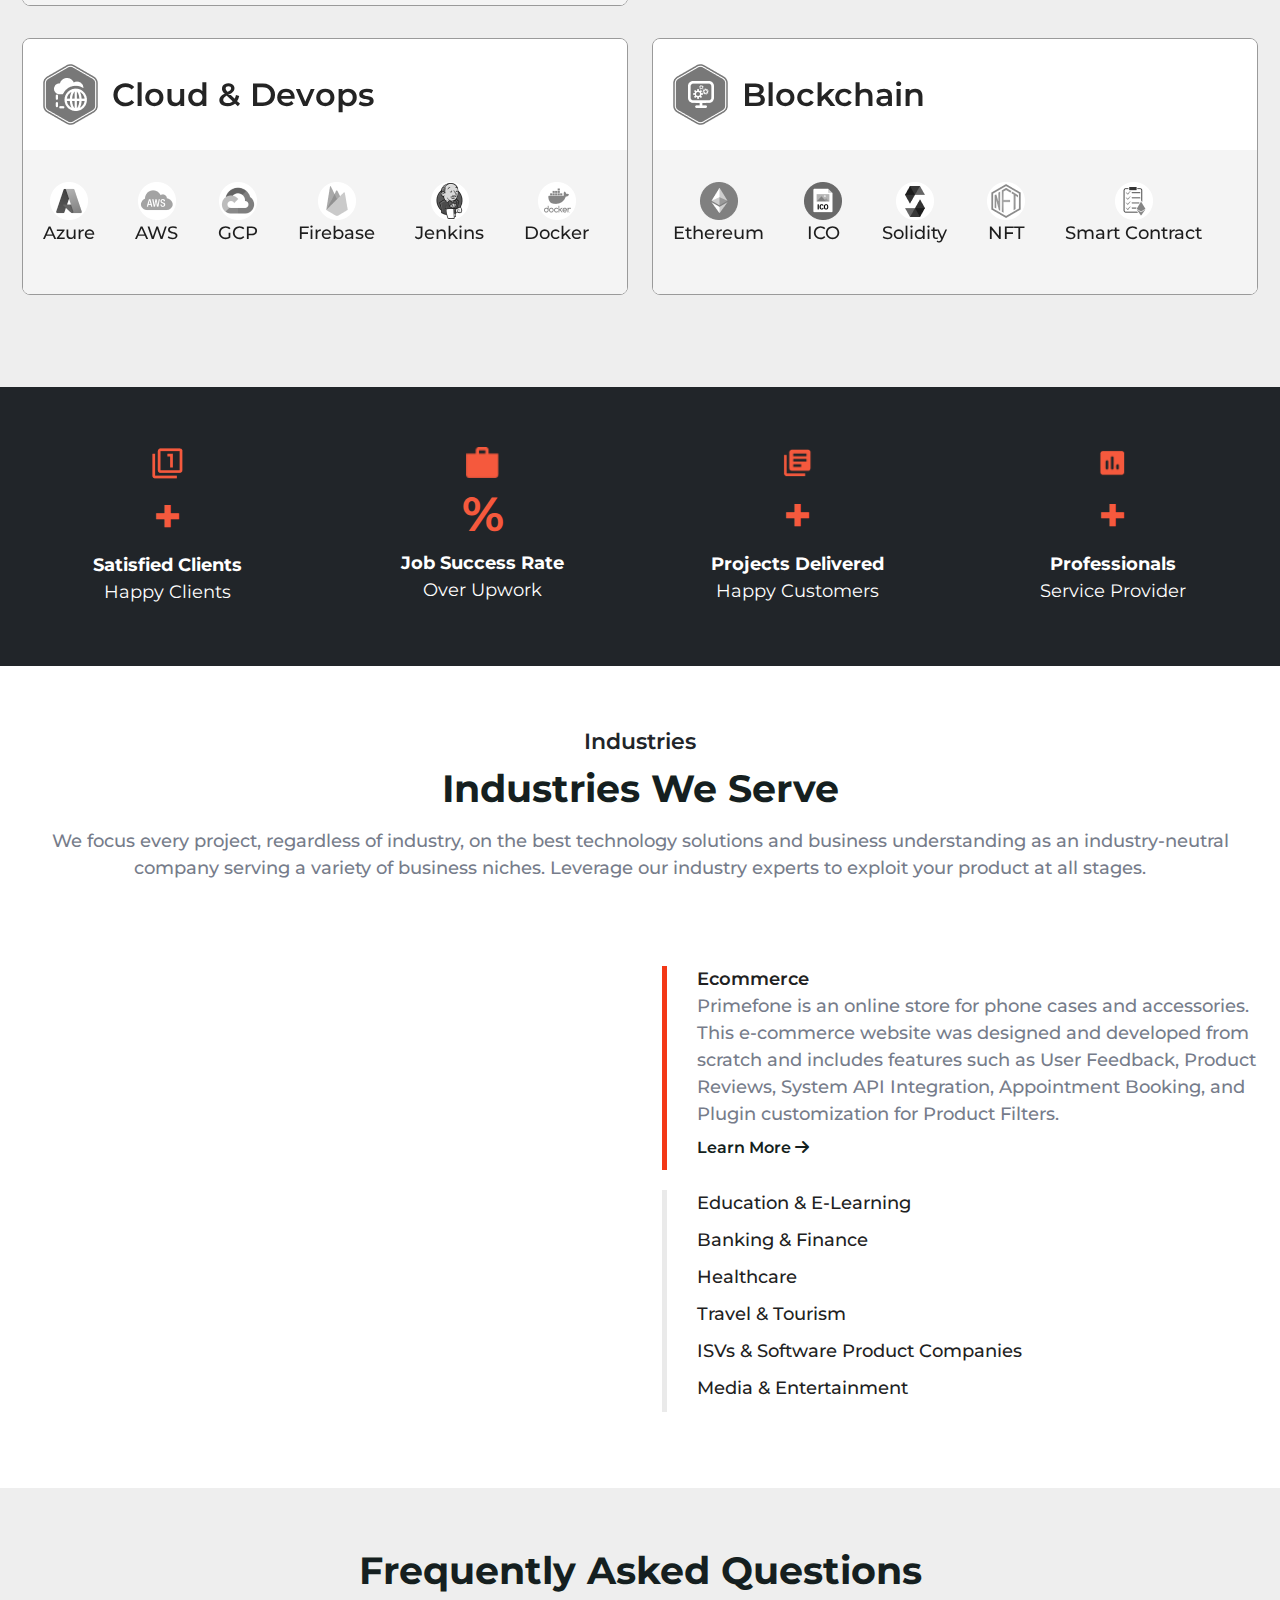
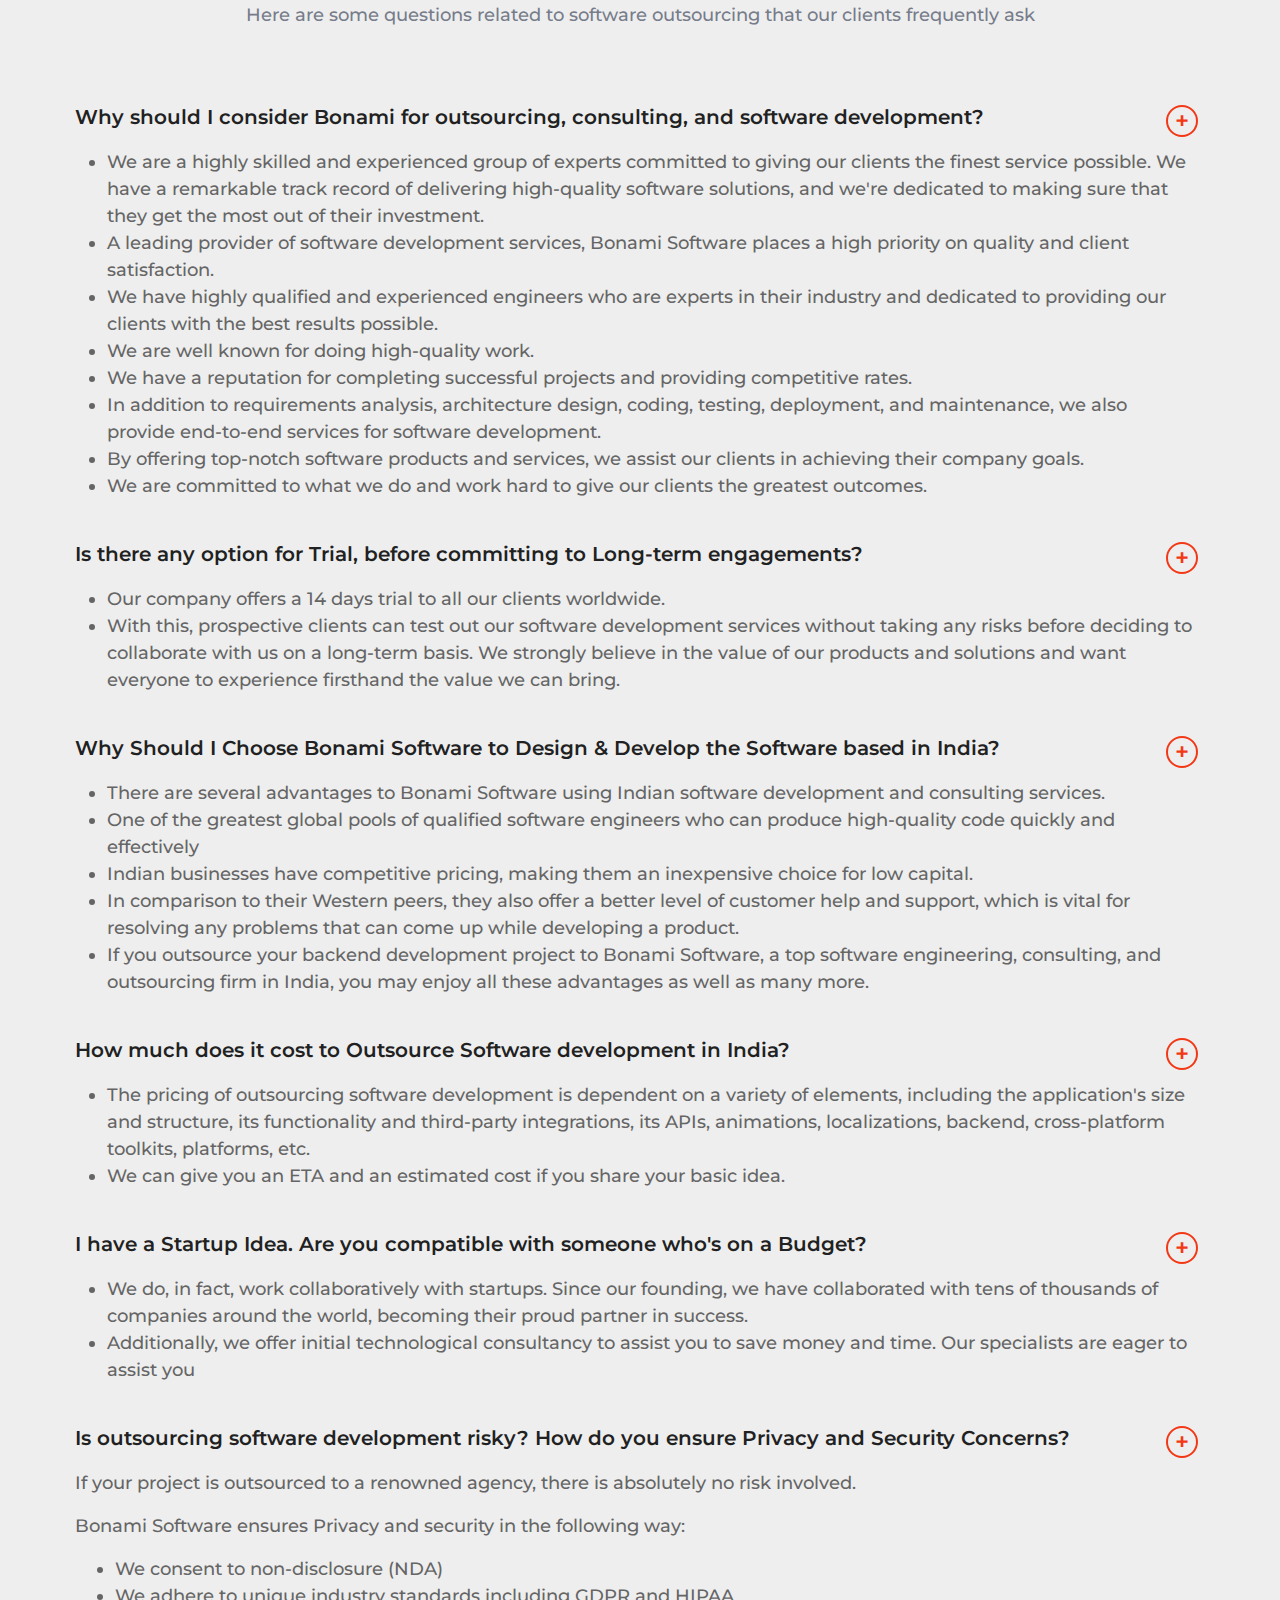
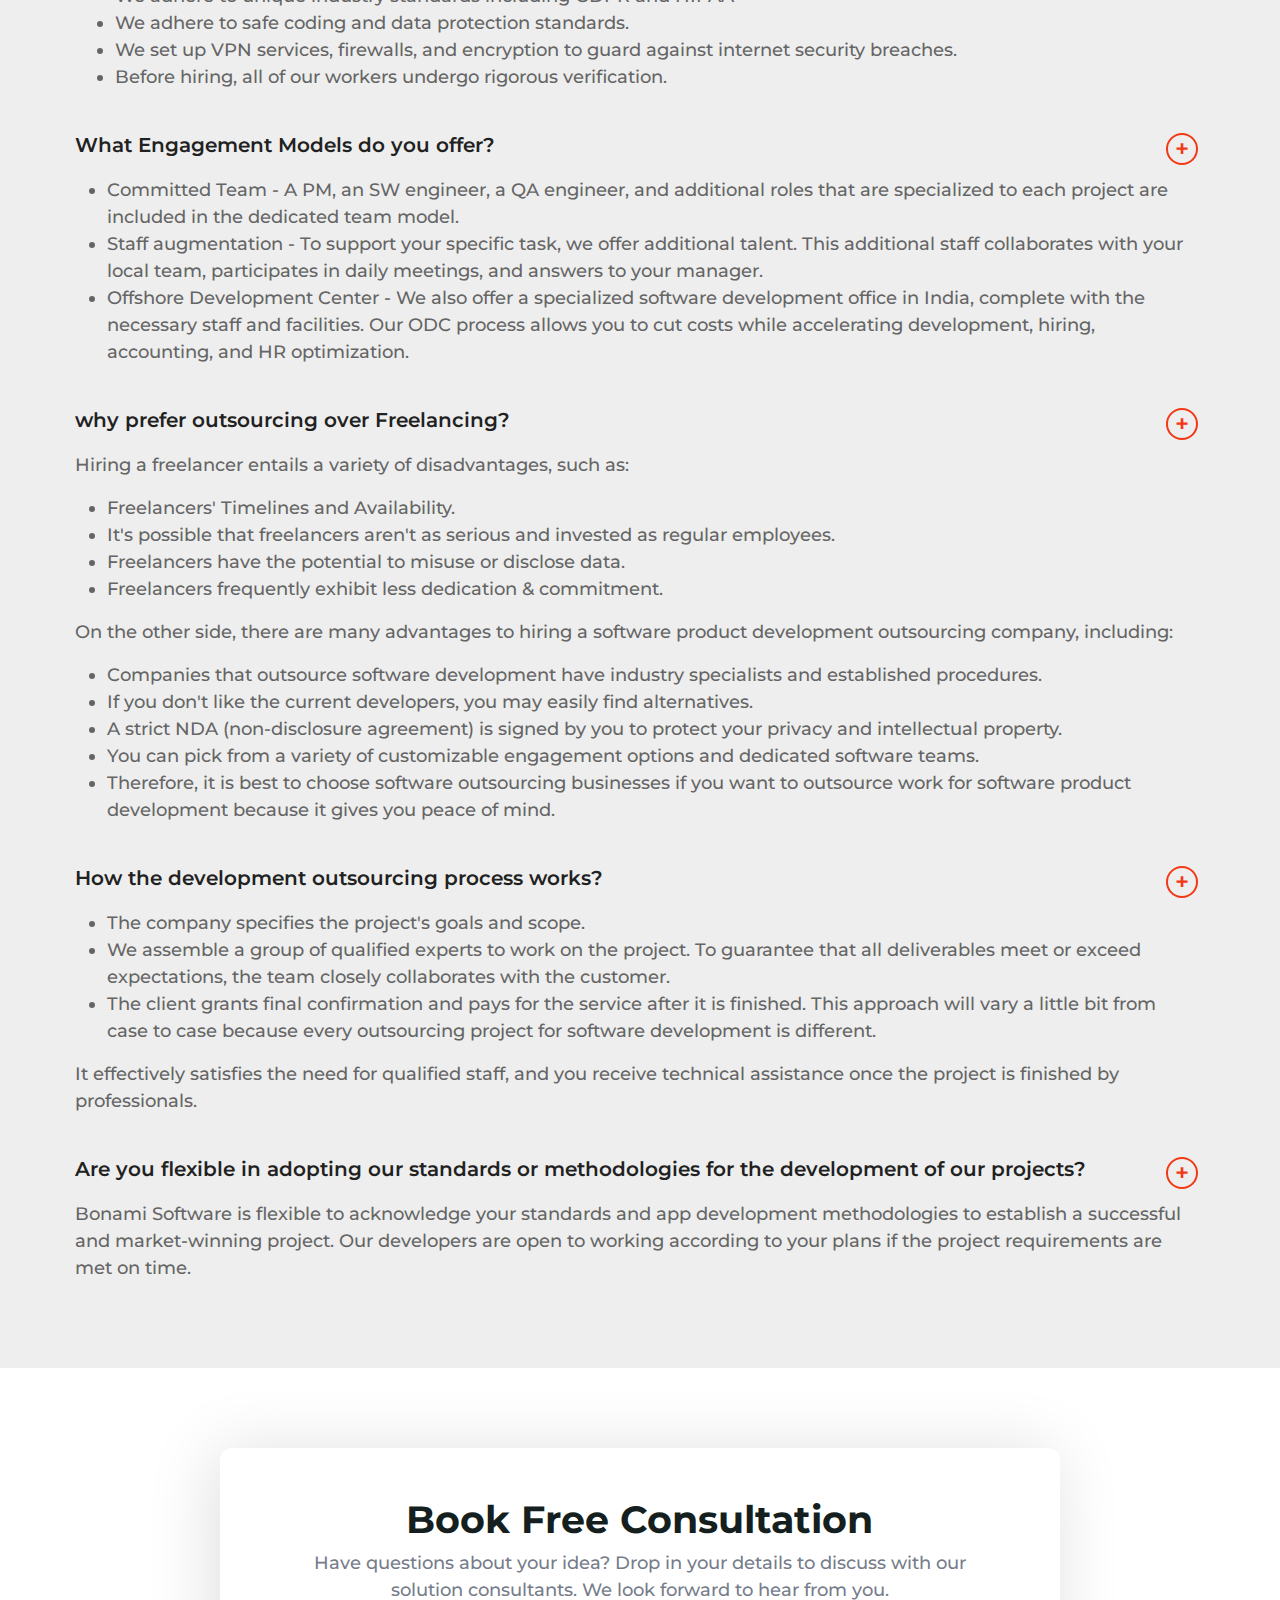
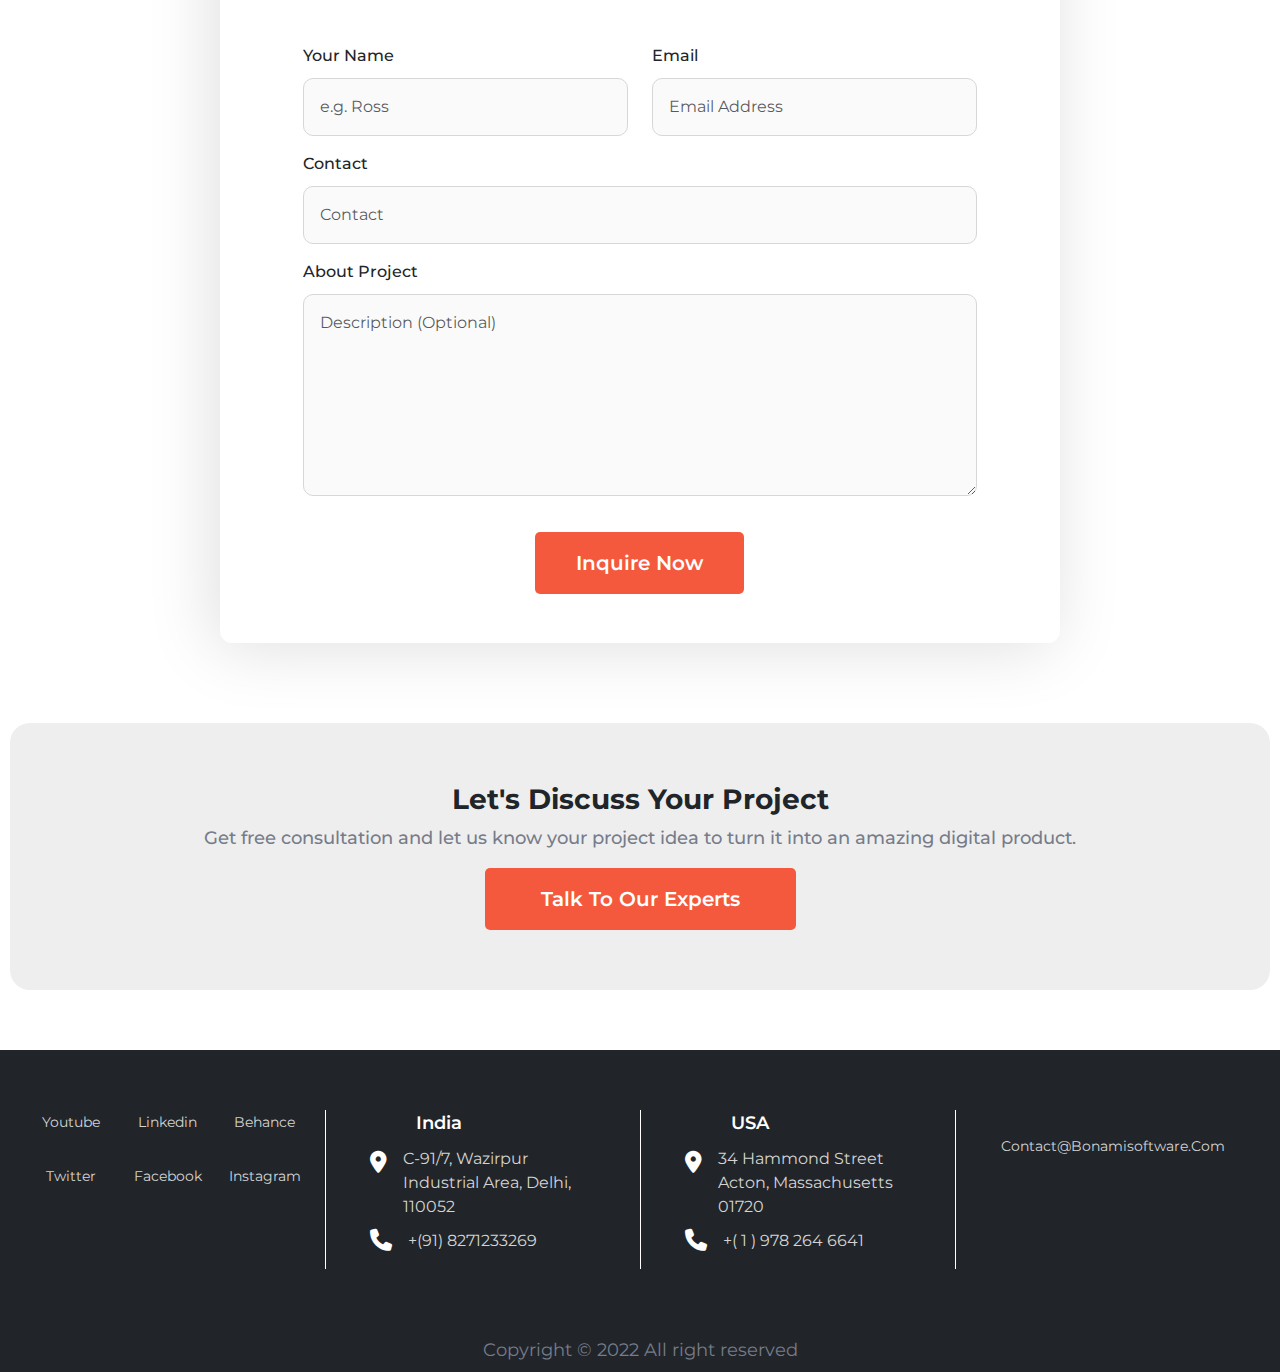
==== commit 45543488: "gsap animation" ====
--- a/index.html
+++ b/index.html
@@ -69,7 +69,23 @@
               We are a software development company providing outsourcing
               services and on-demand software development teams.
             </p>
-            
+            <blockquote class="wrapperLine mb-4">
+              <div class="Bannerline">
+                YOU MUST BE
+              </div>
+              
+              <div class="Bannerline">
+                THE CHANGE
+              </div>
+              
+              <div class="Bannerline">
+                YOU WISH TO SEE
+              </div>
+              
+              <div class="Bannerline">
+                IN THE WORLD
+              </div>
+            </blockquote>
             <a href="#contact" class="mainbtn">Book A Free Consultation</a>
           </div>
         </div>
@@ -607,7 +623,7 @@
             <div class="counter">
               <span class="js-counter-up" data-value="100"></span>+
             </div>
-            <p class="title"><b>Satisfied clients </b><br />happy clients</p>
+            <p class="title"><b>Satisfied clients </b><br /><span class="text-white">happy clients</span></p>
           </div>
         </div>
         <div class="col-6 col-sm-6 col-md-6 col-lg-3">
@@ -616,7 +632,7 @@
             <div class="counter">
               <span class="js-counter-up" data-value="98"></span>%
             </div>
-            <p class="title"><b>Job Success Rate</b><br />over Upwork</p>
+            <p class="title"><b>Job Success Rate</b><br /><span class="text-white">over Upwork</span></p>
           </div>
         </div>
         <div class="col-6 col-sm-6 col-md-6 col-lg-3">
@@ -626,7 +642,7 @@
               <span class="js-counter-up" data-value="200"></span>+
             </div>
             <p class="title">
-              <b>Projects delivered </b><br />happy customers
+              <b>Projects delivered </b><br /><span class="text-white">happy customers</span>
             </p>
           </div>
         </div>
@@ -636,7 +652,7 @@
             <div class="counter">
               <span class="js-counter-up" data-value="100"></span>+
             </div>
-            <p class="title"><b>Professionals </b><br />service provider</p>
+            <p class="title"><b>Professionals </b><br /><span class="text-white">service provider</span></p>
           </div>
         </div>
       </div>
@@ -966,15 +982,9 @@
             </h4>
             <div class="accordion-content">
               <div class="description">
+                <p>If your project is outsourced to a renowned agency, there is absolutely no risk involved.</p>
+                <p>  Bonami Software ensures Privacy and security in the following way:</p>
                 <ul>
-                  <li>
-                    If your project is outsourced to a renowned agency, there is
-                  absolutely no risk involved.
-                  </li>
-                  <li>
-                     Bonami Software ensures Privacy and security in the
-                  following way:
-                  </li>
                   <div class="ps-2">
                     <li>We consent to non-disclosure (NDA)</li>
                     <li>
@@ -1049,10 +1059,10 @@
                     Freelancers frequently exhibit less dedication &
                     commitment.
                   </li>
-                  <li>
-                    On the other side, there are many advantages to hiring a
-                    software product development outsourcing company, including:
-                  </li>
+                </ul>
+                    <p>On the other side, there are many advantages to hiring a
+                    software product development outsourcing company, including:</p>
+                  <ul>
                   <li>
                     Companies that outsource software development have
                     industry specialists and established procedures.
@@ -1310,9 +1320,9 @@
           </ul>
         </div>
         <div class="col-12 col-md-6 col-lg-6 col-xl-3 br-l br-l-lg">
-          <ul class="list-unstyled p-0 d-flex align-items-center iconsListFooter">
+          <ul class="list-unstyled p-0 d-flex align-items-center iconsListFooter mailFooter">
             <li>
-              <img src="./images/fooer_mail.png" alt="" class="mb-4">
+              <img src="./images/fooer_mail.png" alt="" class="mb-0 mb-lg-4">
               <a class="title" href="mailto:contact@bonamisoftware.com">contact@bonamisoftware.com</a>
             </li>
           </ul>
@@ -1358,32 +1368,71 @@
       });
     }));
     // counter Home page
-  var a = 0;
-  $(window).scroll(function() {
-    var oTop = $('.level-counter').offset().top - window.innerHeight;
-    if (a == 0 && $(window).scrollTop() > oTop) {
-      $('.js-counter-up').each(function() {
-        var $this = $(this),
-          countTo = $this.attr('data-value');
-        $({
-          countNum: $this.text()
-        }).animate({
-            countNum: countTo
+    var a = 0;
+    $(window).scroll(function() {
+      var oTop = $('.level-counter').offset().top - window.innerHeight;
+      if (a == 0 && $(window).scrollTop() > oTop) {
+        $('.js-counter-up').each(function() {
+          var $this = $(this),
+            countTo = $this.attr('data-value');
+          $({
+            countNum: $this.text()
+          }).animate({
+              countNum: countTo
+            },
+            {
+              duration: 5000,
+              easing: 'swing',
+              step: function() {
+                $this.text(Math.floor(this.countNum));
+              },
+              complete: function() {
+                $this.text(this.countNum);
+              }
+            });
+        });
+        a = 1;
+      }
+    });                         
+  </script>
+  <!-- gsap -->
+  <script src="https://cdnjs.cloudflare.com/ajax/libs/gsap/1.20.2/TweenMax.min.js"></script>
+  <script src="https://s3-us-west-2.amazonaws.com/s.cdpn.io/16327/SplitText.min.js"></script>
+  <script>
+    var line = $('.Bannerline');
+
+    var tl = new TimelineLite({
+			onComplete: function(){
+				tl.restart();
+			}
+		});
+
+ 
+    TweenLite.defaultEase = Circ.easeInOut;
+
+    var time = 0.9;
+    var y = 100;
+
+    tl
+      .add ( TweenMax.staggerFromTo (
+        line, time,
+          {
+            opacity: 0,
+            y:y,
           },
+          {	
+            opacity: 1,
+            y: 0,
+          },
+        2 ))
+      .add ( TweenMax.staggerTo (
+        line, time,
           {
-            duration: 5000,
-            easing: 'swing',
-            step: function() {
-              $this.text(Math.floor(this.countNum));
-            },
-            complete: function() {
-              $this.text(this.countNum);
-            }
-          });
-      });
-      a = 1;
-    }
-  });
+            delay: time,
+            opacity: 0,
+            y: -y,
+          },
+        2 ), 1.3)
   </script>
   <script>
     AOS.init();
--- a/css/style.css
+++ b/css/style.css
@@ -43,7 +43,7 @@
 
 .bannersection .content blockquote {
   font-size: 1.2rem;
-  border-left: 3px solid #f33816;
+  border-left: 4px solid #f33816;
   padding-left: 10px;
 }
 
@@ -167,7 +167,9 @@
   border-radius: 8px;
   overflow: hidden;
   filter: grayscale(1);
-  transition: filter scale 0.5s;
+  transform: scale(1);
+  transition: 0.1s;
+
 }
 .technology_stack .boxwrapper:hover {
   box-shadow: 0px 5.33333px 16px rgba(0, 0, 0, 0.1);
@@ -355,9 +357,9 @@
 .accordion-content {
   padding: 0.625em 0.625em 0.625em 0;
 }
-.accordion-content  * {
-  font-size: 16px;
-  color: #656565;
+.accordion-content  * , .accordion-content  p {
+  font-size: 18px ;
+  color: #656565 !important;
   font-weight: 500;
 }
 /* contact us  */
@@ -491,7 +493,15 @@
   border-radius: 12px;
   padding: 45px;
 }
-
+.card-offer-background{
+  background-repeat: no-repeat !important;
+                background-size: 100%  !important;
+                transition: all .3s ease-in-out;
+                background-position: center;
+}
+.card-offer-background:hover{
+  background-size: 105%  !important;
+}
 .card-offer-img {
   text-align: center;
 }
@@ -551,7 +561,24 @@
   background: #ffffff;
   box-shadow: 0px 0px 5.74px rgba(0, 0, 0, 0.04);
   border-radius: 12px;
-  padding: 53px;
+  padding: 53px 20px;
+}
+.serviceProvodeBox{
+  padding: 10px 2rem;
+  margin-top: 20px;
+}
+.core-respect-content:hover h2{
+  color: #f33816 !important;
+}
+.serviceProvodeBox:hover{
+  /* background-color: #151f20; */
+  border-radius: 10px;
+  box-shadow: rgba(0, 0, 0, 0.16) 0px 1px 4px;
+}
+@media (min-width : 1300px){
+  .card-vission{
+    min-height: 310px;
+  }
 }
 
 .card-vission h3 {
@@ -651,10 +678,7 @@
   background-color: #151f20;
 } 
 @media (max-width: 1200px) {
-  .stepsCount .col20::after {
-    top: 46% !important;
-    right: -41% !important;
-  }
+ 
   .serviceBoxes:nth-child(n + 4) {
     margin-top: 20px !important;
   }
@@ -675,6 +699,11 @@
  
 }
 @media (max-width: 768px) {
+  .accordion-content  * , .accordion-content  p {
+    font-size: 16px ;
+    color: #656565 !important;
+    font-weight: 500;
+  }
   .who-content p {
     font-size: 18px;
   }
@@ -690,11 +719,13 @@
   .stepsCount .col20 {
     margin-top: 20px;
   }
+  
+  
   .bg-row .contentBox {
     margin-top: 20px;
   }
   .owncols {
-    flex: 1 1 50% !important;
+    flex: 1 1 100% !important;
   }
   .bg-row .contentBox {
     order: 2;
@@ -734,4 +765,24 @@
 
 .hireDeveloperMain .bannerSec{
   max-width: 900px;
+}
+
+
+/* index vertical slider */
+.wrapperLine{
+  position: relative;
+  height: 22px;
+  background: aliceblue;
+  overflow: hidden;
+  display: none;
+}
+.Bannerline {
+  /* 	flex-basis: 50%; */
+  line-height: 22px;
+  font-size: 22px;
+  color: #f33816;
+  font-weight: 700;
+  letter-spacing: 10px;
+  position: absolute;
+  opacity: 0;
 }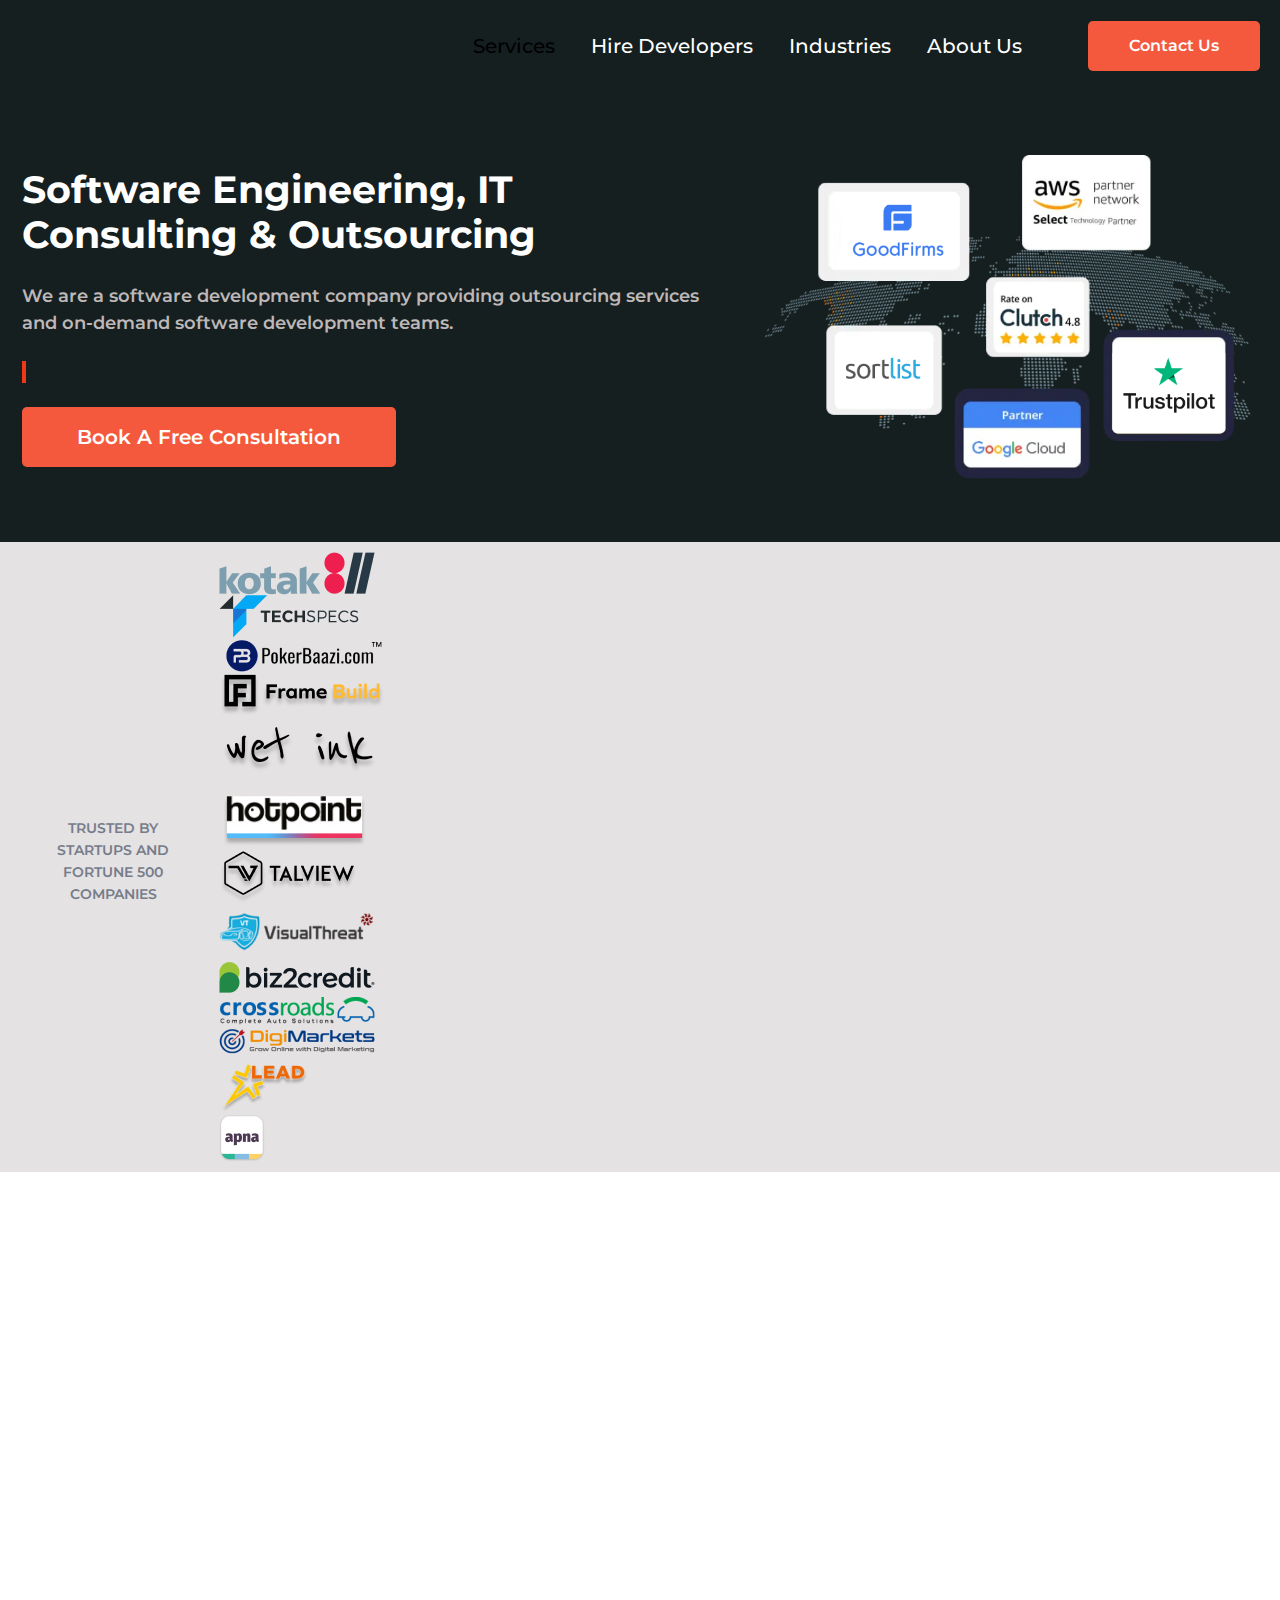
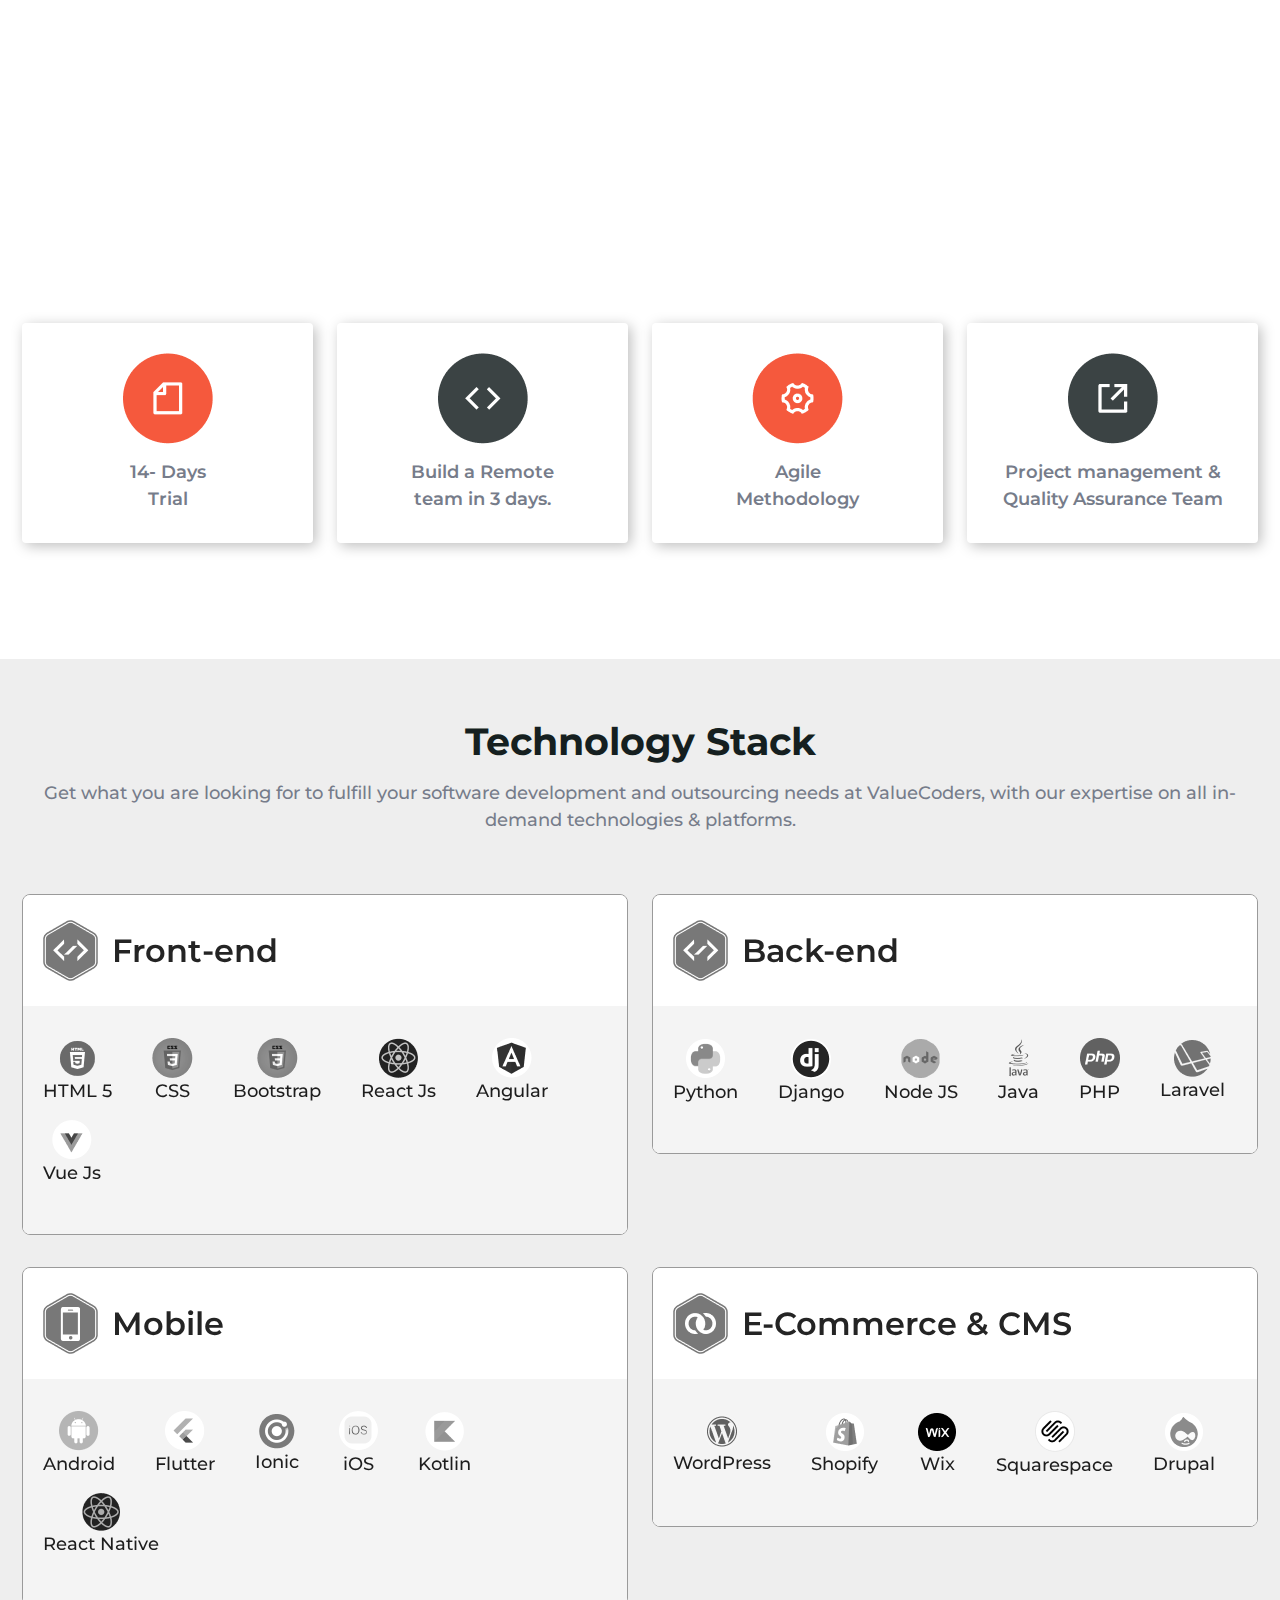
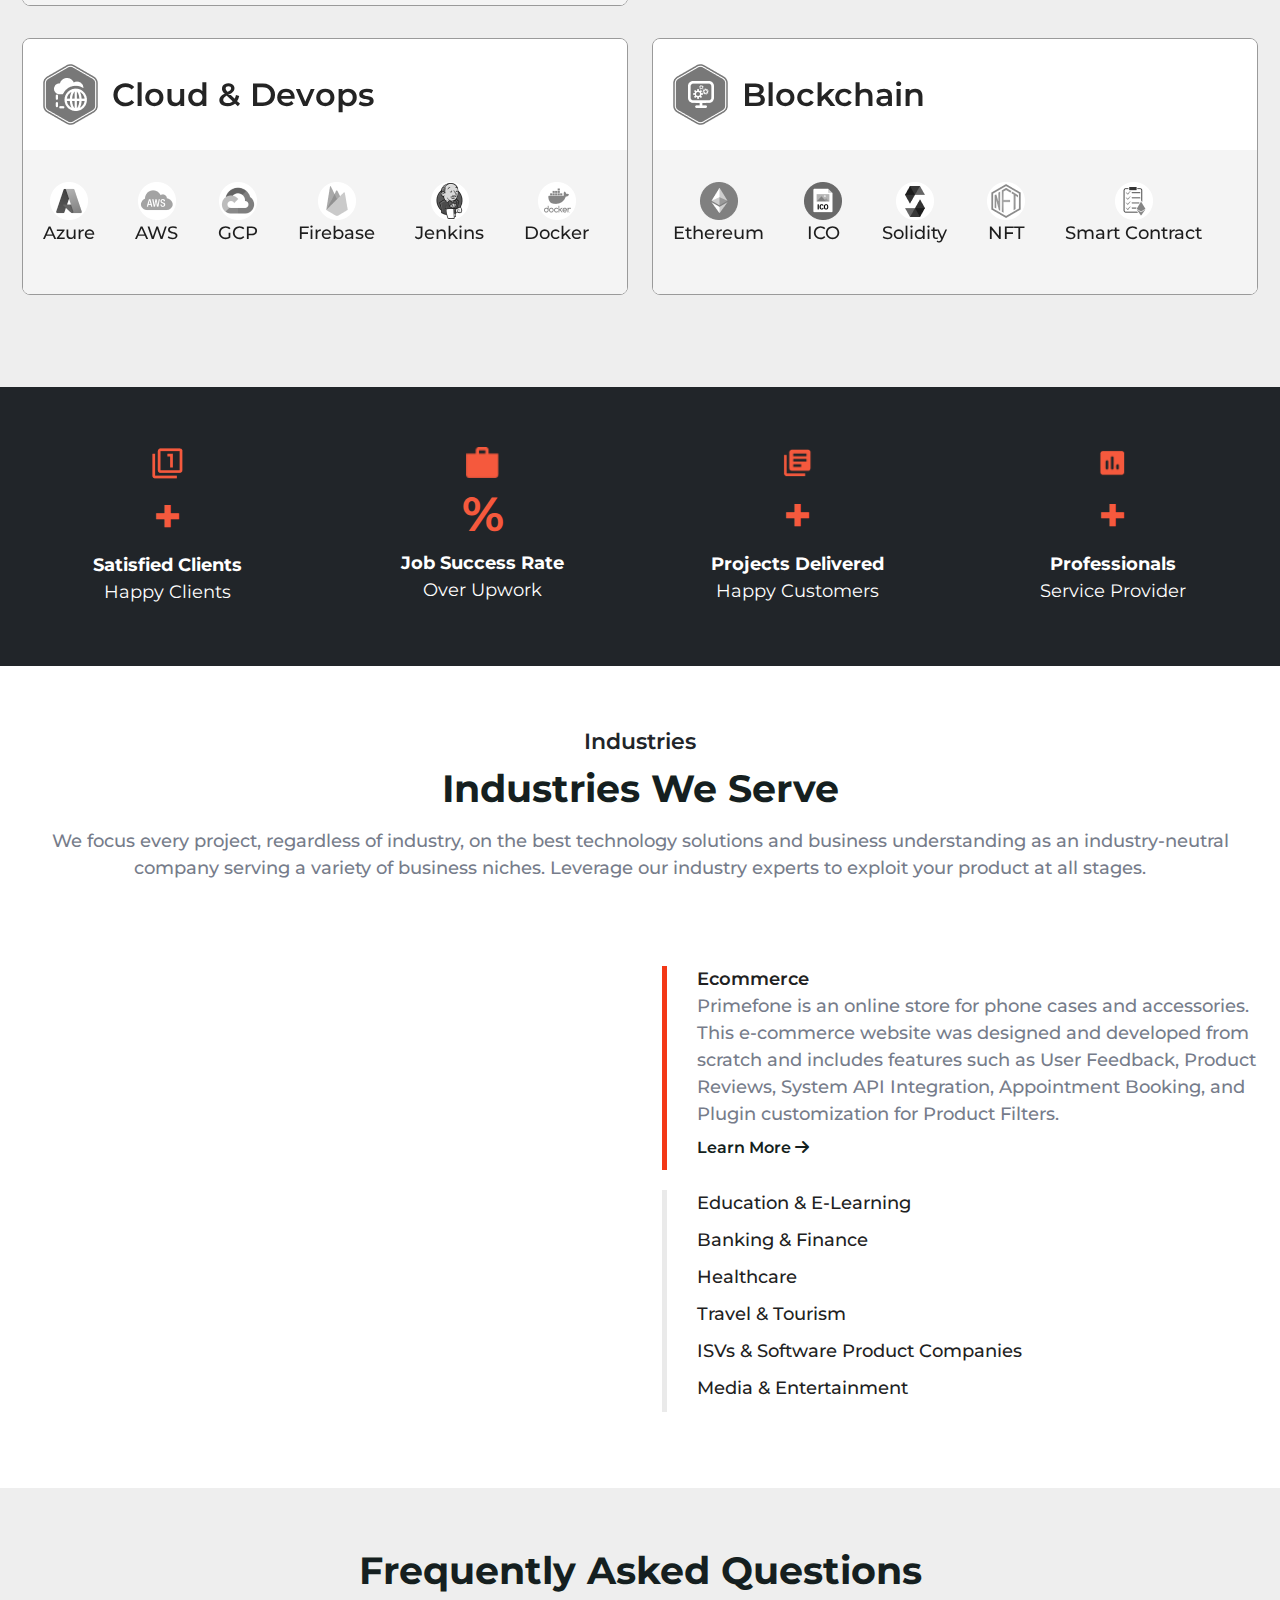
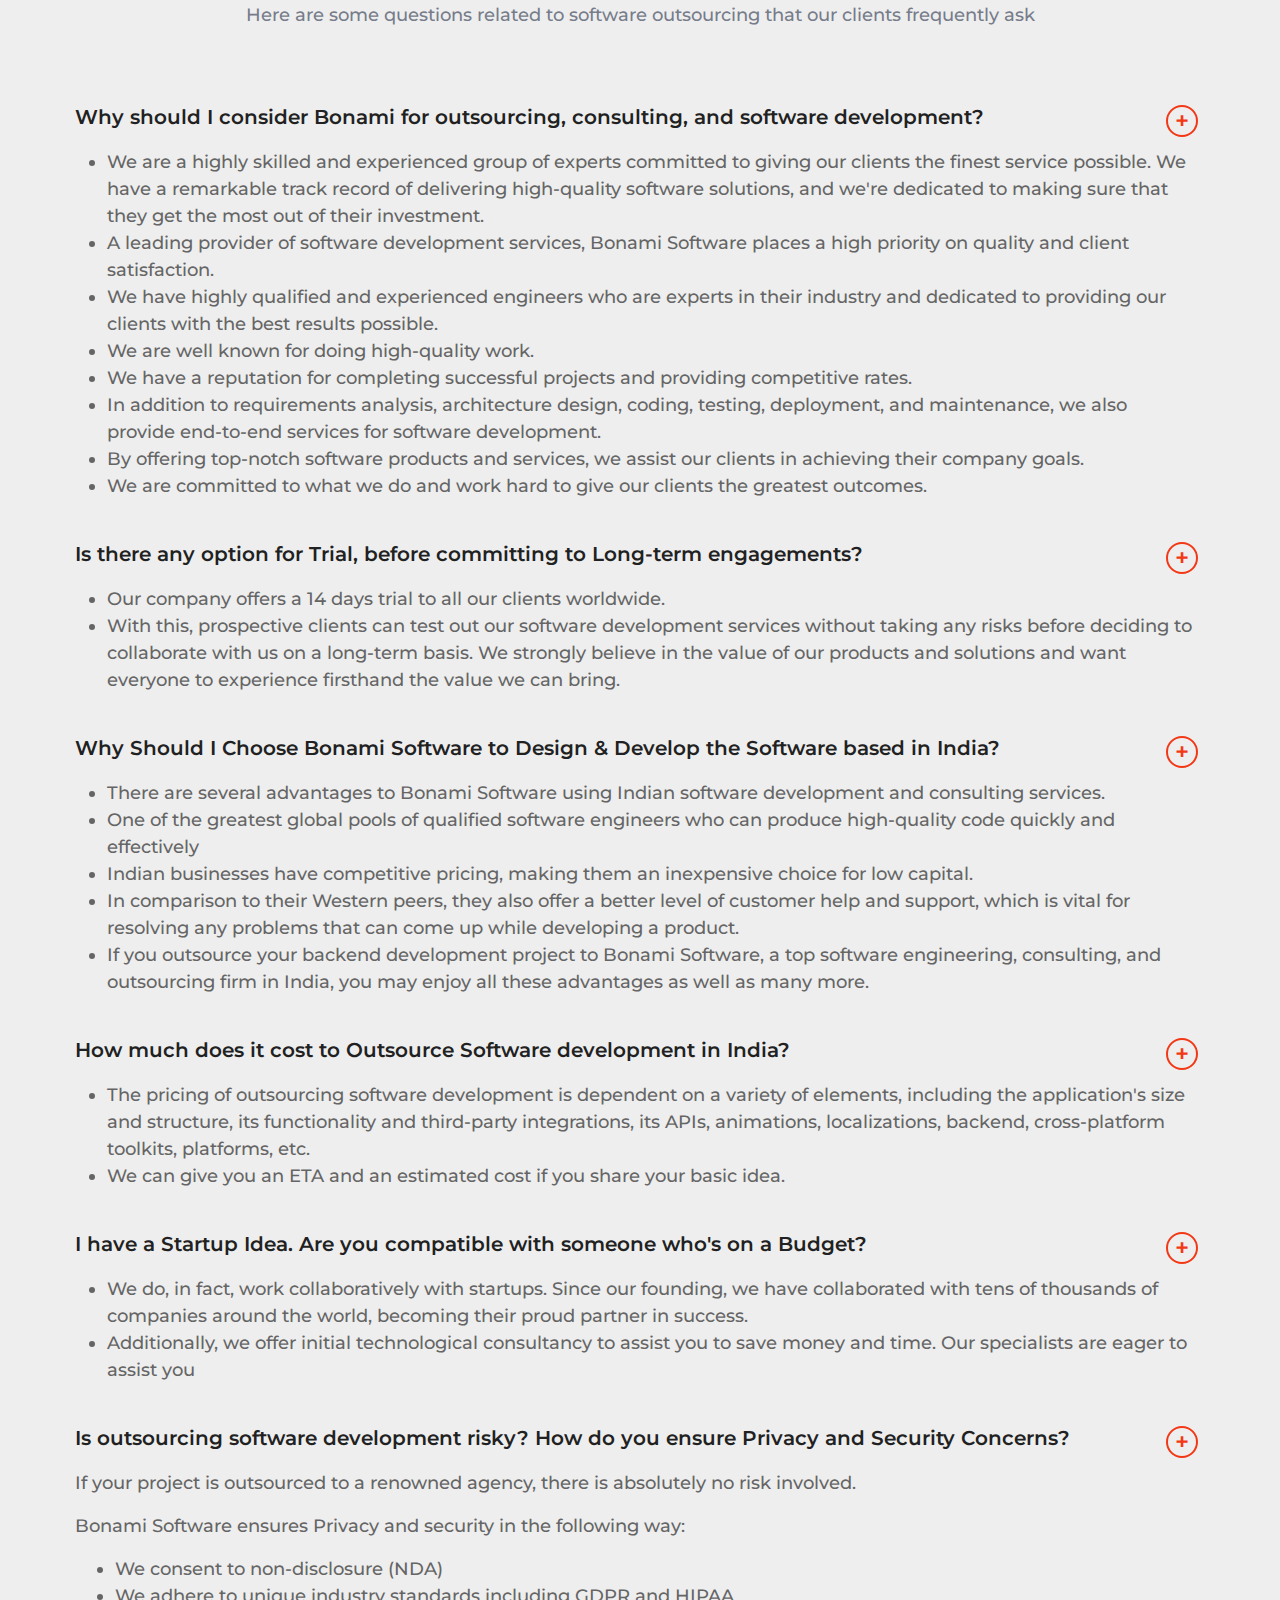
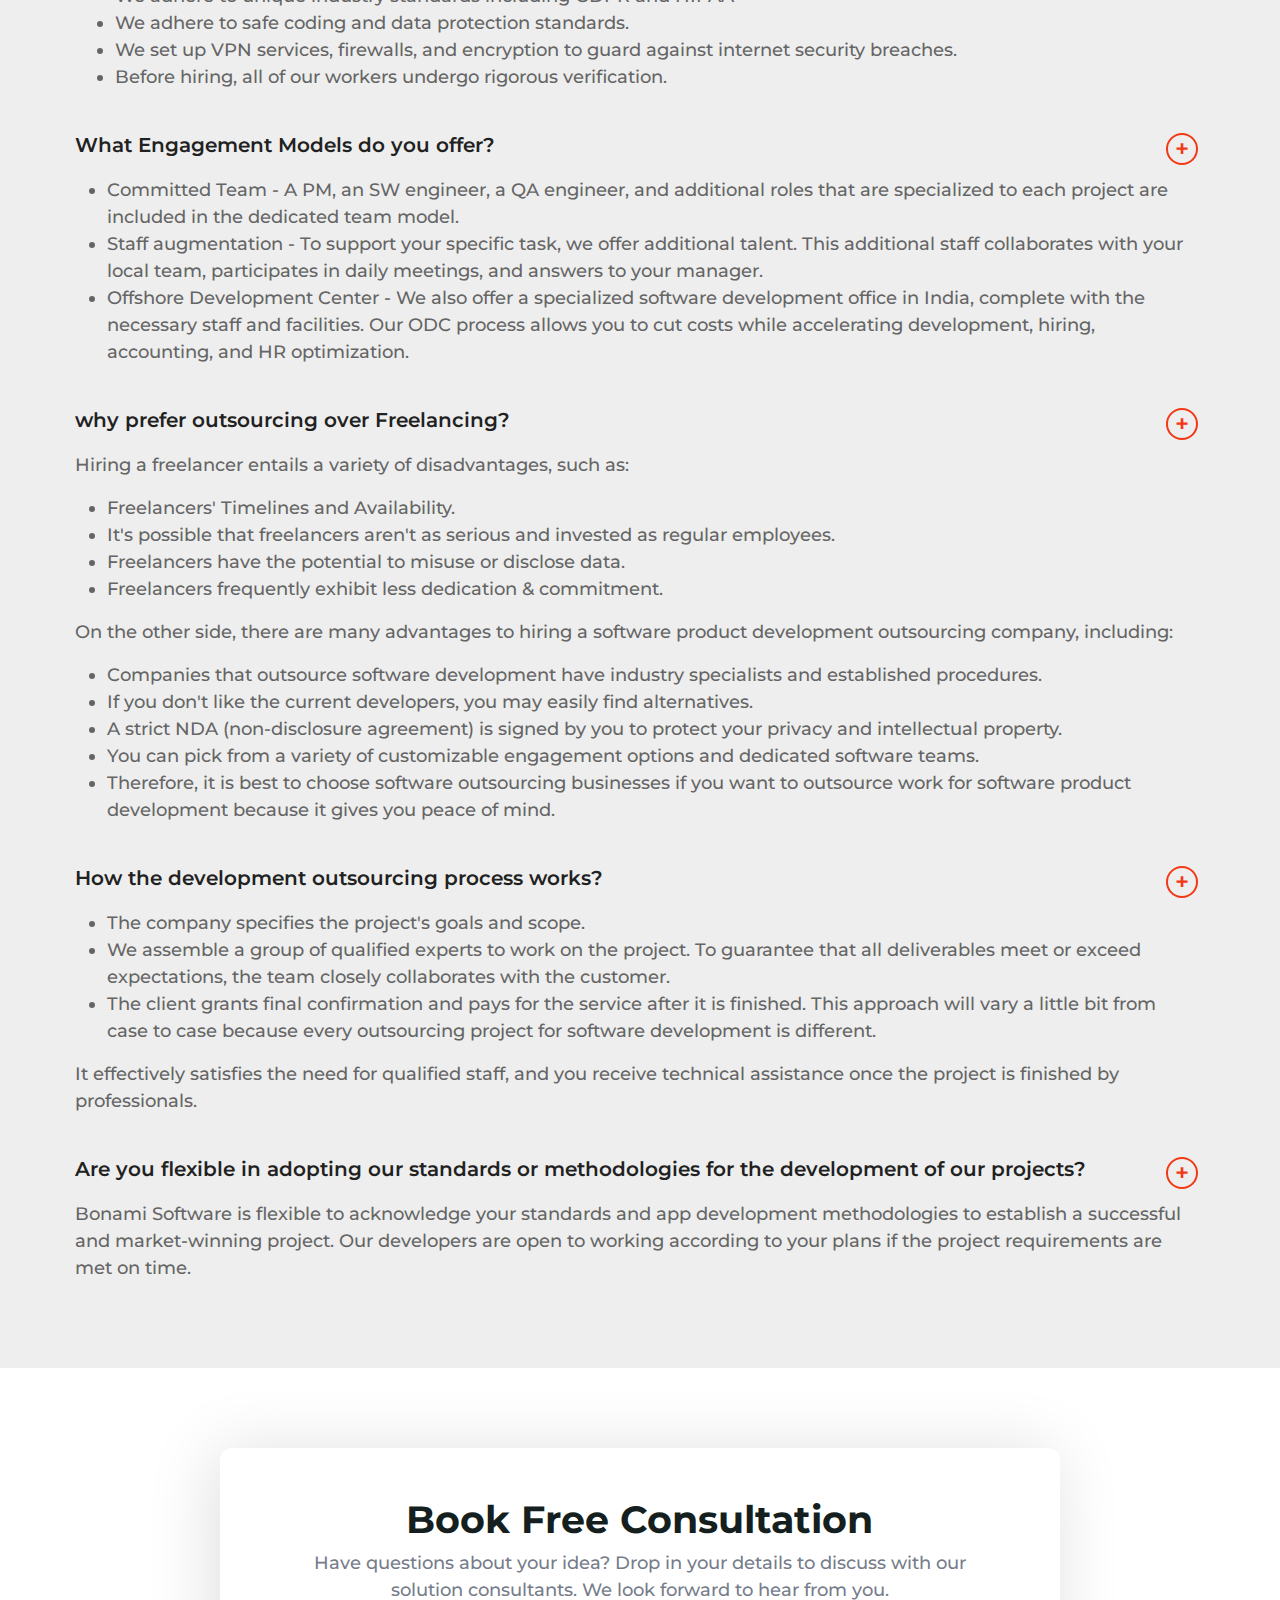
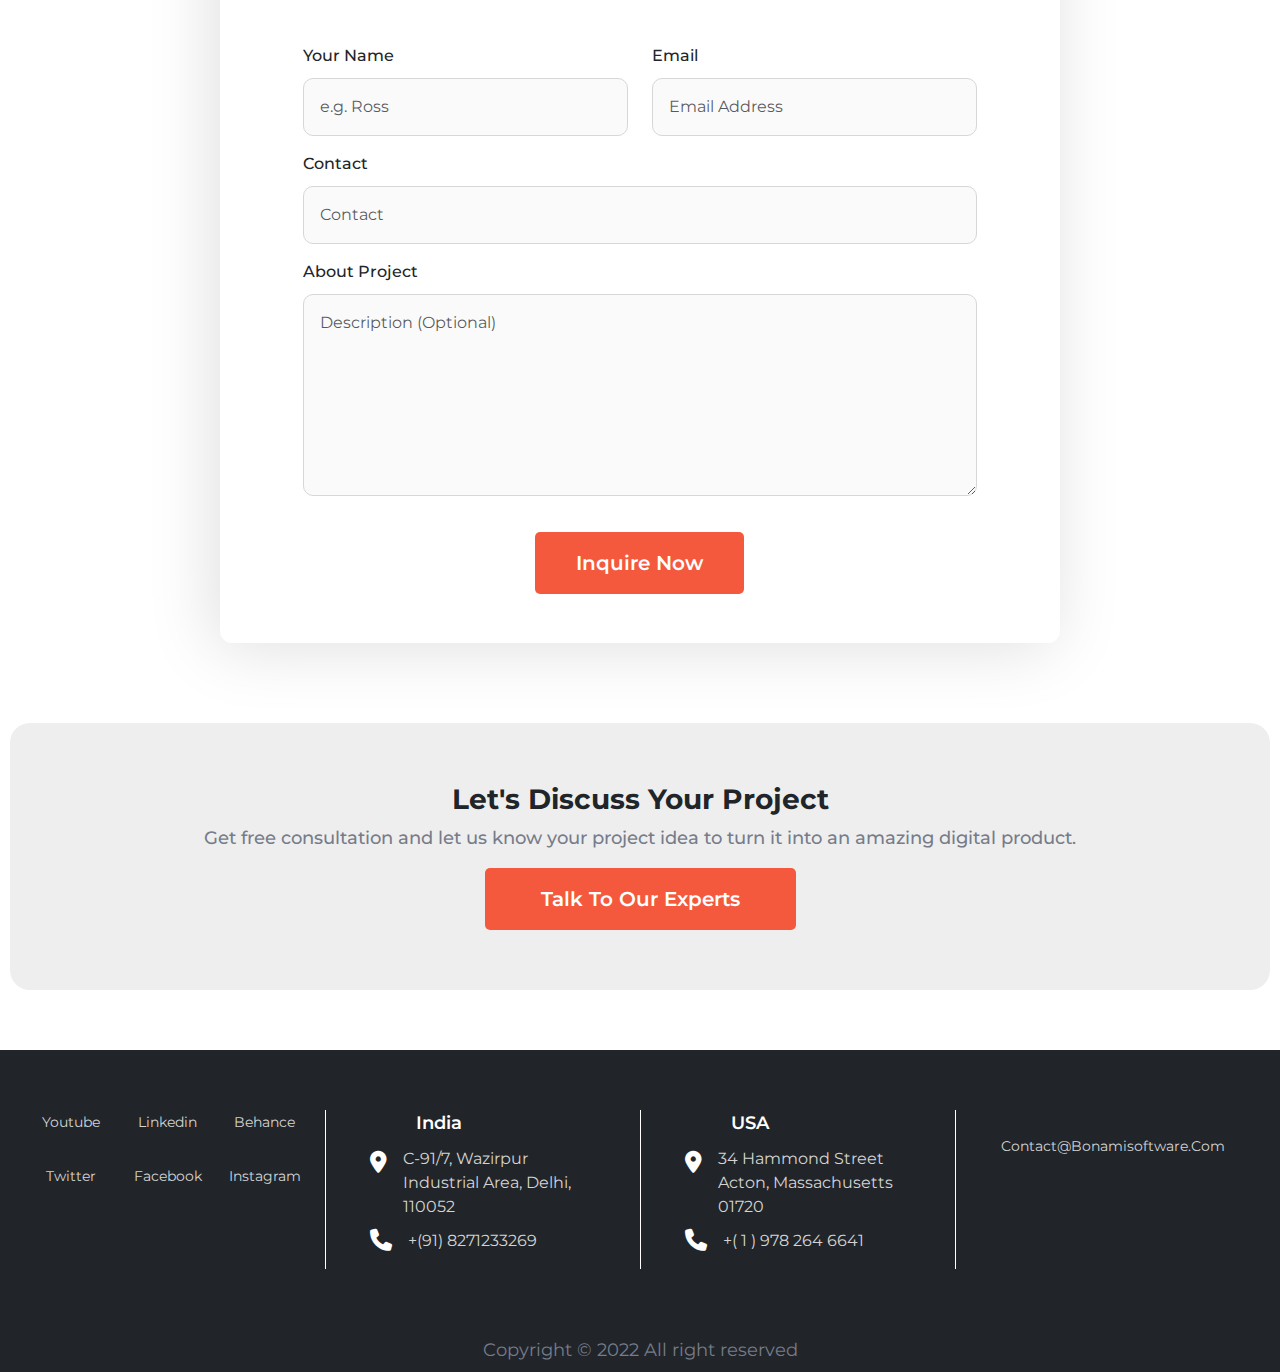
==== commit 454cf882: "form changes" ====
--- a/index.html
+++ b/index.html
@@ -71,20 +71,19 @@
             </p>
             <blockquote class="wrapperLine mb-4">
               <div class="Bannerline">
-                YOU MUST BE
+                On-demand product teams
+
+
               </div>
               
               <div class="Bannerline">
-                THE CHANGE
+                Hire remote developer in 3 days
               </div>
               
               <div class="Bannerline">
-                YOU WISH TO SEE
+                Early engagement at zero cost
               </div>
               
-              <div class="Bannerline">
-                IN THE WORLD
-              </div>
             </blockquote>
             <a href="#contact" class="mainbtn">Book A Free Consultation</a>
           </div>
@@ -1436,6 +1435,27 @@
   </script>
   <script>
     AOS.init();
+
+     // contact form
+     $('#contactForm').on('submit', (function (e) {
+      e.preventDefault();
+      var formData = new FormData(this);
+      $.ajax({
+        type: 'POST',
+        url: './inc/mail.php',
+        data: formData,
+        cache: false,
+        contentType: false,
+        processData: false,
+        success: function (response) {
+          console.log(response);
+          // alertify.success('Mail sent');
+        },
+        error: function (response) {
+          alertify.error('Mail not sent');
+        }
+      });
+    }));
   </script>
 </body>
 
--- a/css/style.css
+++ b/css/style.css
@@ -772,17 +772,19 @@
 .wrapperLine{
   position: relative;
   height: 22px;
-  background: aliceblue;
+  /* background: aliceblue; */
   overflow: hidden;
-  display: none;
+  /* display: none; */
 }
 .Bannerline {
   /* 	flex-basis: 50%; */
+  text-transform: capitalize;
   line-height: 22px;
   font-size: 22px;
-  color: #f33816;
-  font-weight: 700;
-  letter-spacing: 10px;
+  /* color: #f33816; */
+  color: #fff;
+  font-weight: 500;
+  letter-spacing: 1px;
   position: absolute;
   opacity: 0;
 }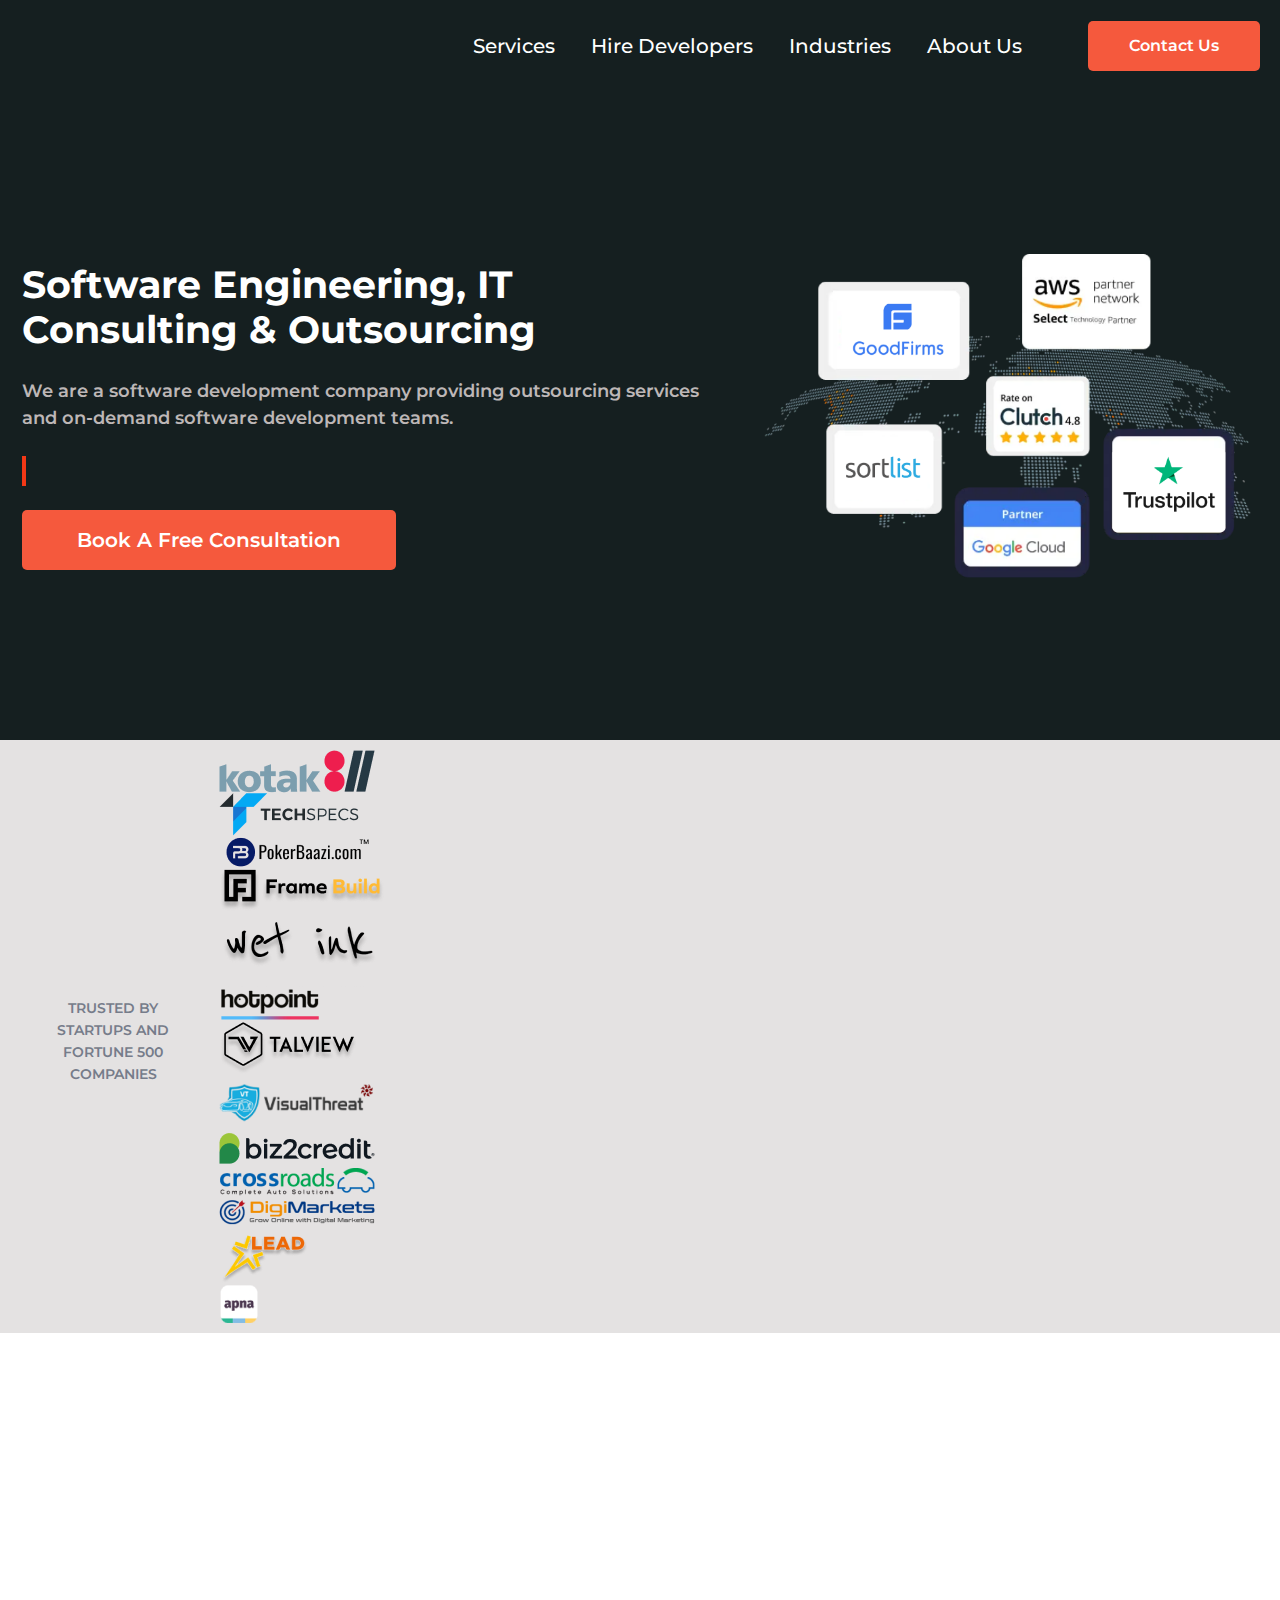
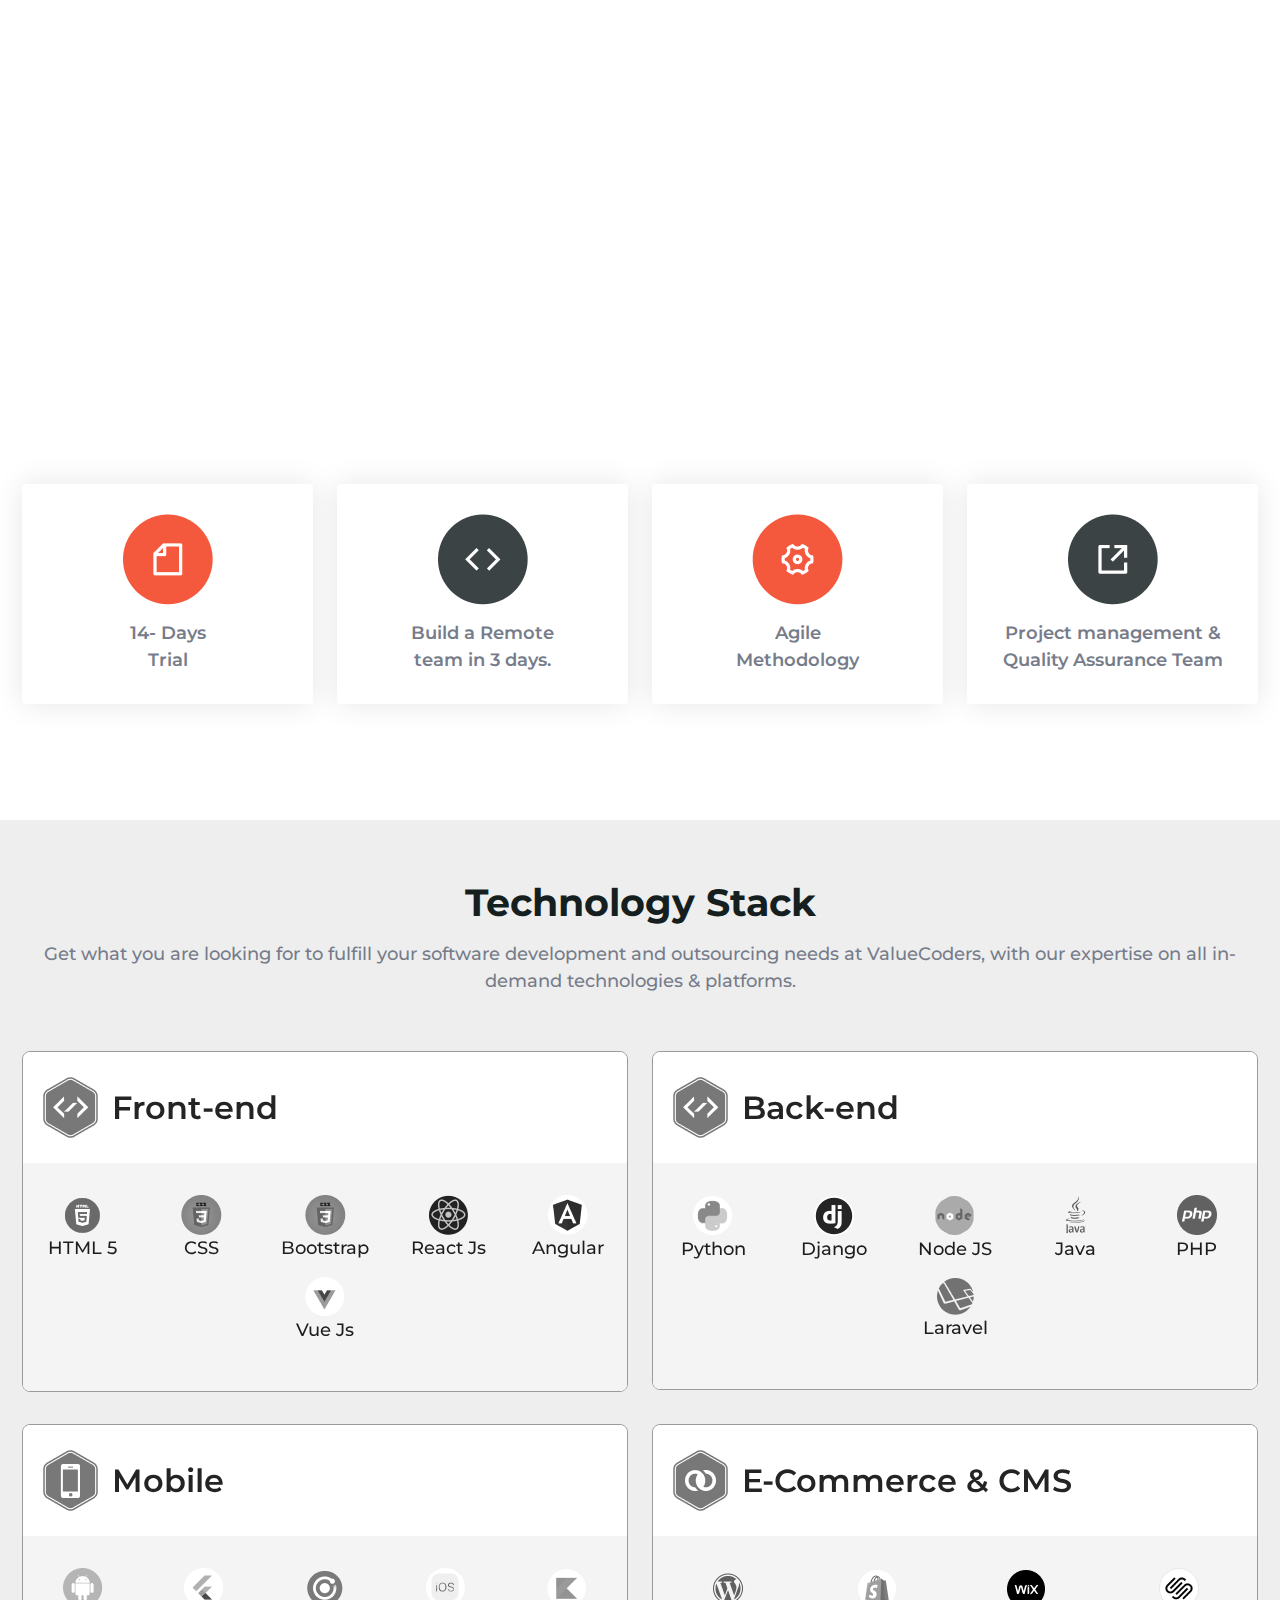
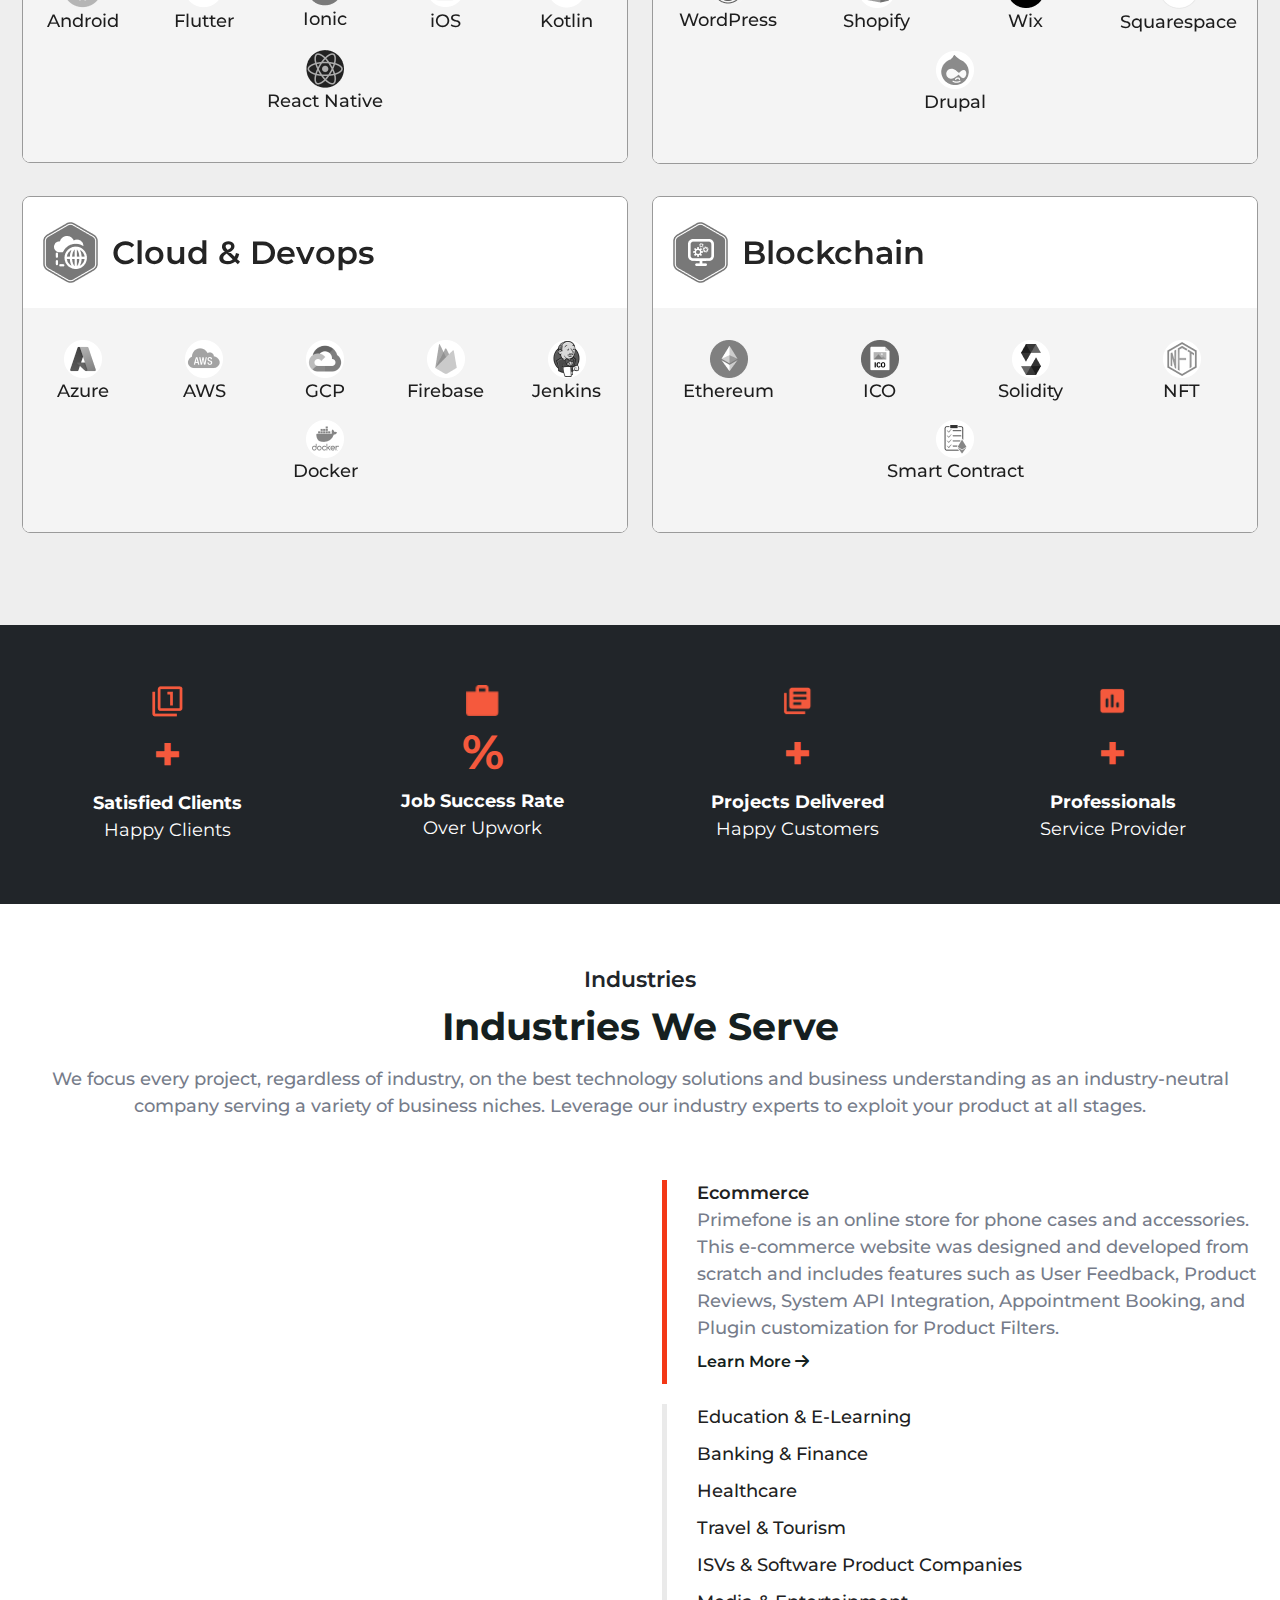
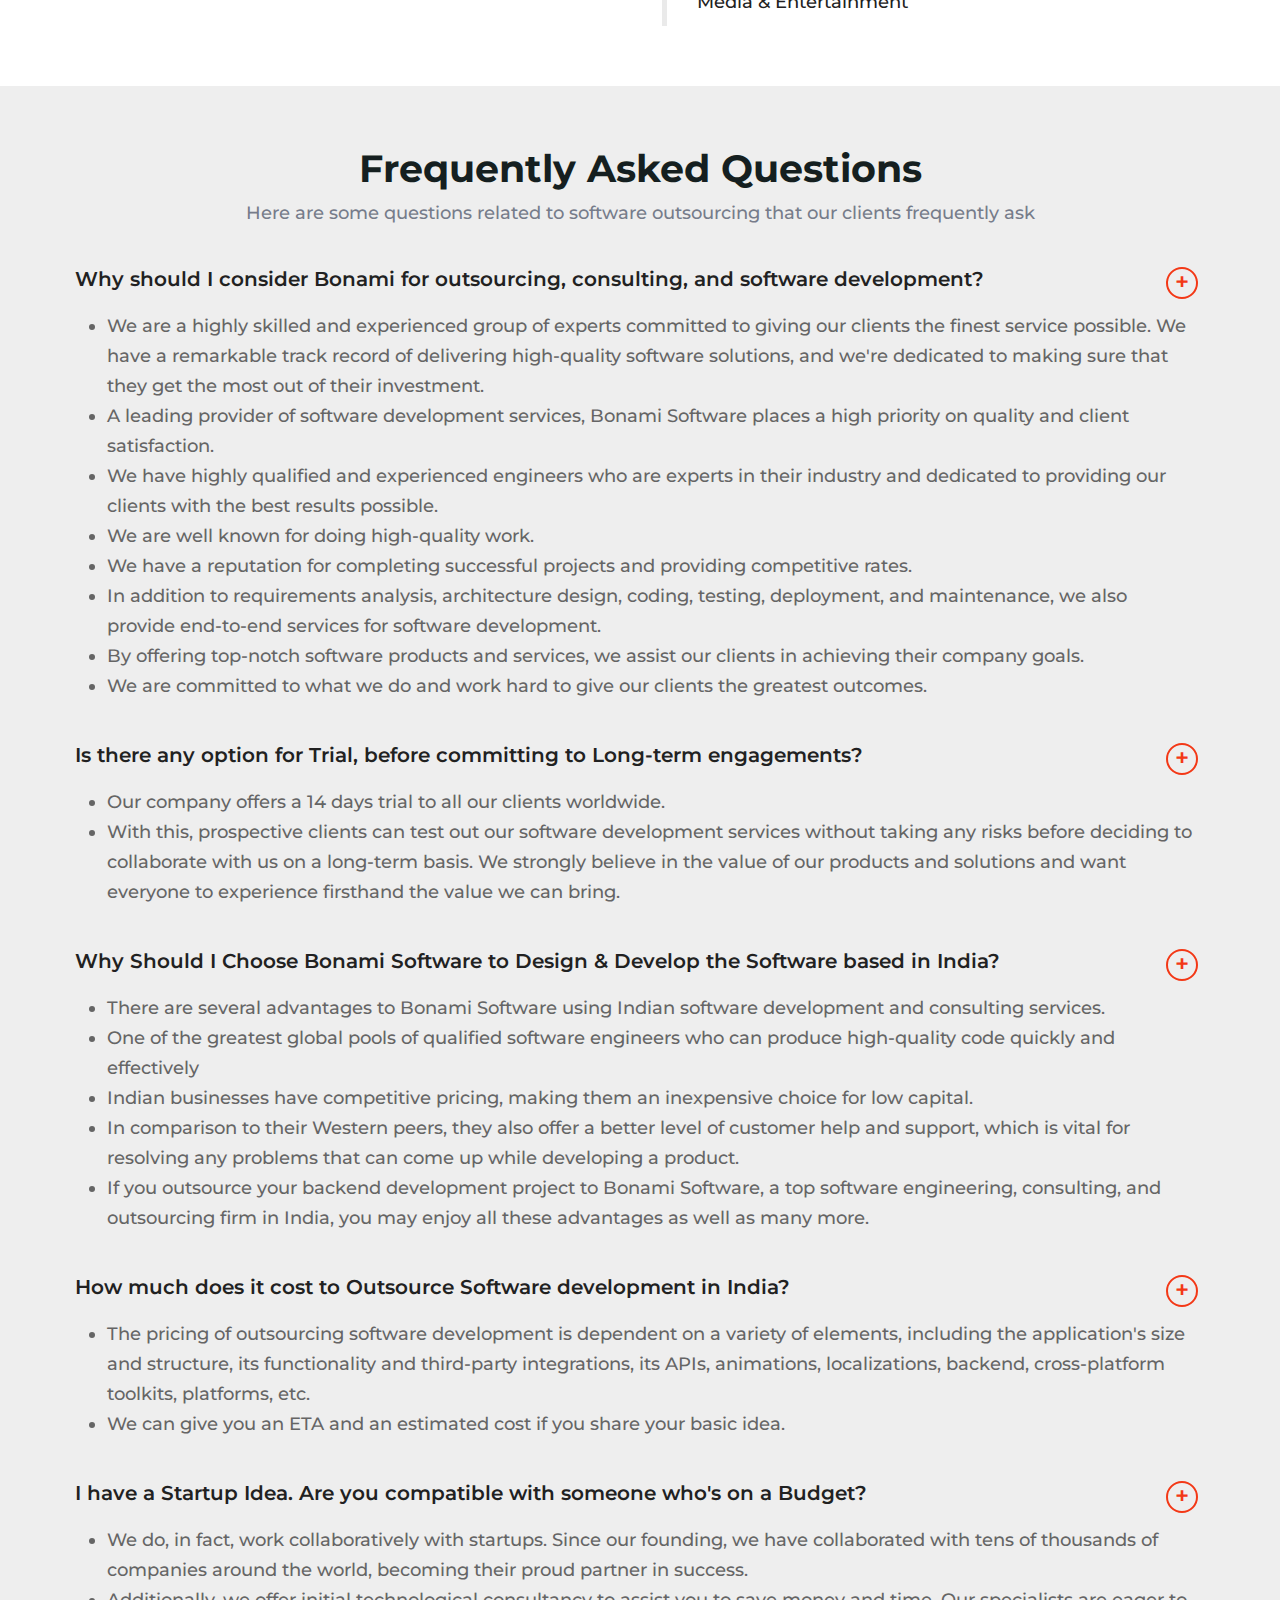
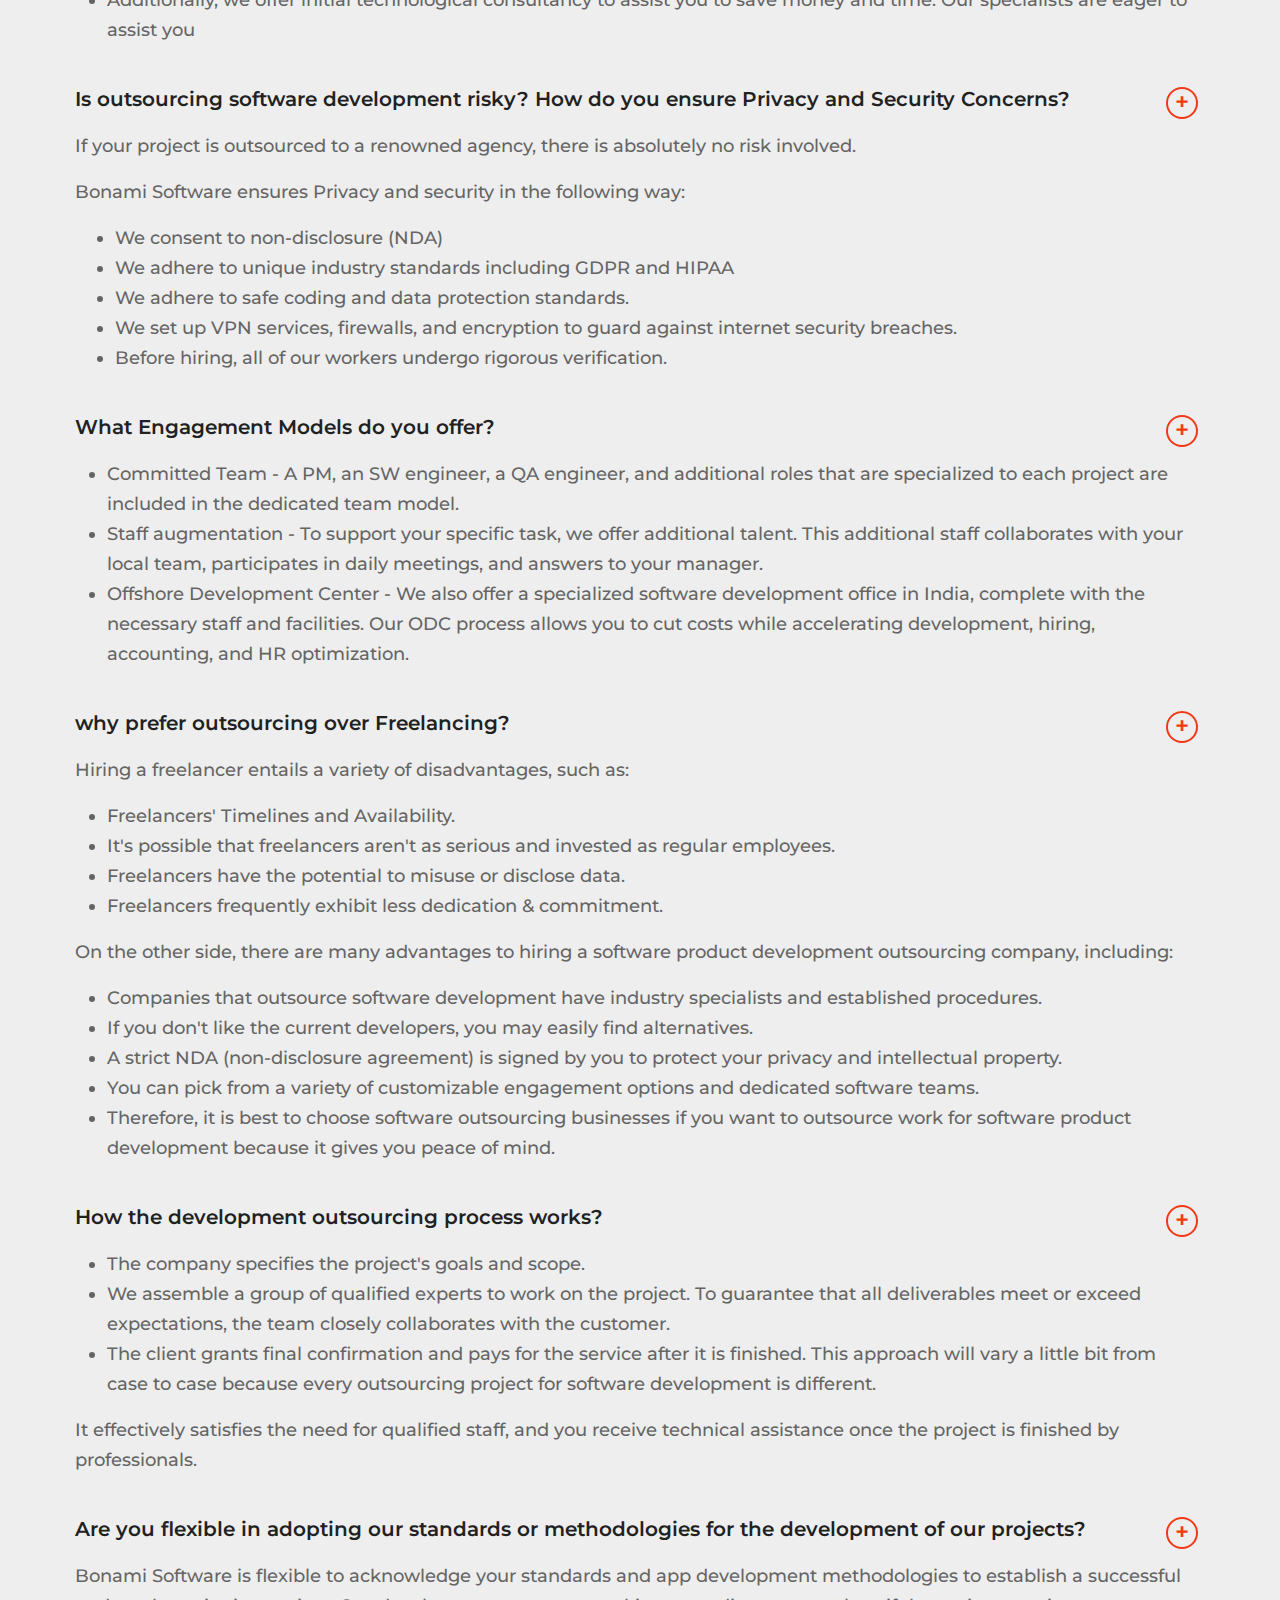
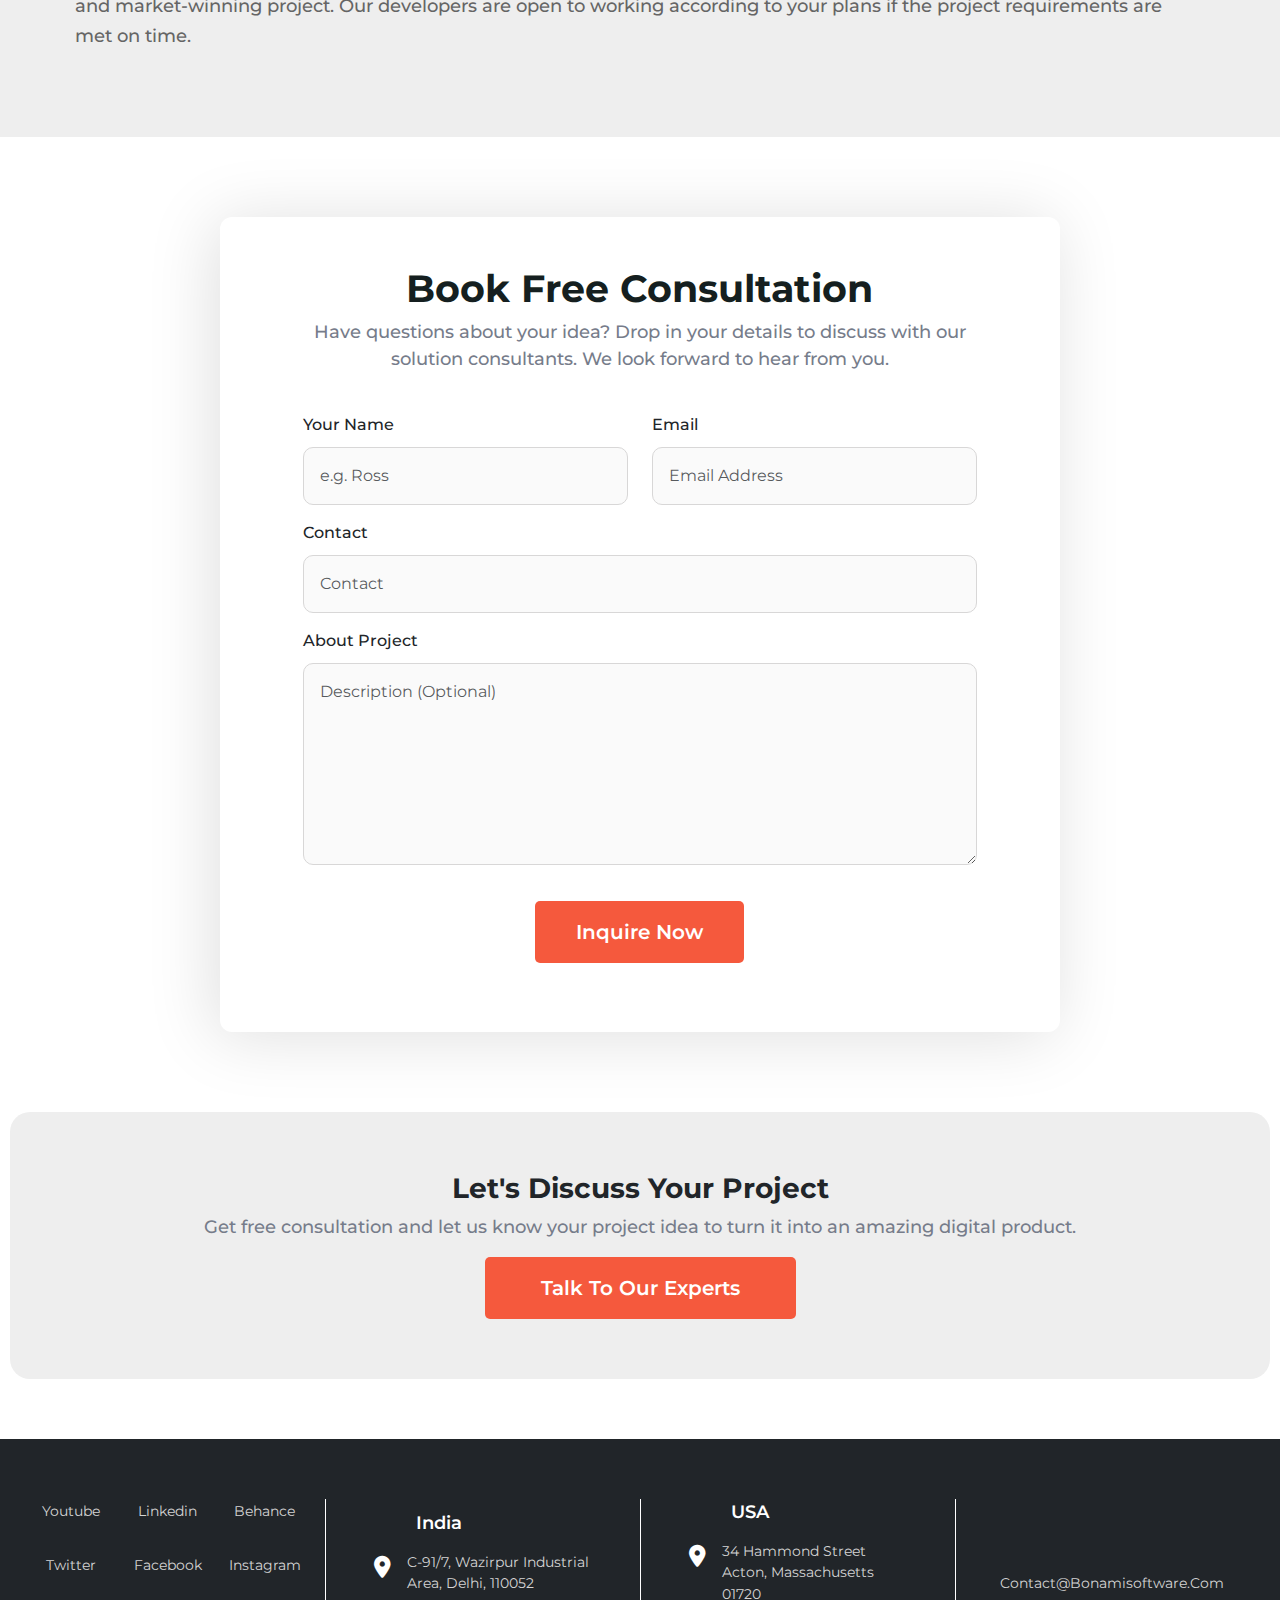
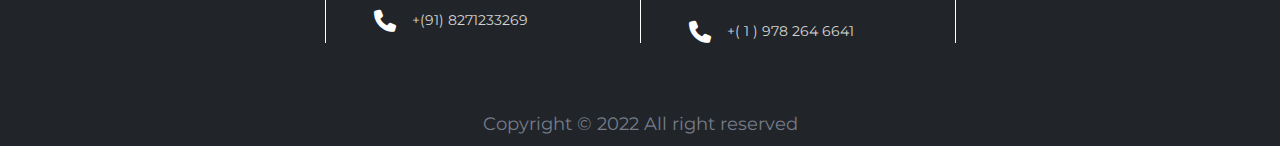
==== commit 40e1080c: "new changes" ====
--- a/index.html
+++ b/index.html
@@ -15,12 +15,29 @@
   <!-- slick css -->
   <link rel="stylesheet" type="text/css" href="//cdn.jsdelivr.net/npm/slick-carousel@1.8.1/slick/slick.css" />
   <link href="https://unpkg.com/aos@2.3.1/dist/aos.css" rel="stylesheet" />
+  <!-- Alertify Css -->
+    <link rel="stylesheet" href="//cdn.jsdelivr.net/npm/alertifyjs@1.13.1/build/css/alertify.min.css"/>
+    <!-- Default theme -->
+    <link rel="stylesheet" href="//cdn.jsdelivr.net/npm/alertifyjs@1.13.1/build/css/themes/default.min.css"/>
+    <!-- Semantic UI theme -->
+    <link rel="stylesheet" href="//cdn.jsdelivr.net/npm/alertifyjs@1.13.1/build/css/themes/semantic.min.css"/>
+    <!-- Bootstrap theme -->
+    <link rel="stylesheet" href="//cdn.jsdelivr.net/npm/alertifyjs@1.13.1/build/css/themes/bootstrap.min.css"/>
+
   <!-- common css -->
   <link rel="stylesheet" href="./css/global.css" />
   <link rel="stylesheet" href="./css/style.css" />
   <link rel="stylesheet" href="./css/resposnive.css">
 
   <title>Bonami Software</title>
+  <style>
+    .line {
+      color: #fff;
+      position: absolute;
+      opacity: 0;
+    }
+
+  </style>
 </head>
 
 <body class="Homepage">
@@ -37,7 +54,7 @@
         <div class="collapse navbar-collapse" id="navbarSupportedContent">
           <ul class="navbar-nav ms-auto mb-2 mb-lg-0 align-items-center">
             <li class="nav-item">
-              <a class="nav-link active" aria-current="page" href="./service.html">Services</a>
+              <a class="nav-link" aria-current="page" href="./service.html">Services</a>
             </li>
             <li class="nav-item">
               <a class="nav-link" href="./hiredevloper.html">Hire Developers</a>
@@ -69,11 +86,10 @@
               We are a software development company providing outsourcing
               services and on-demand software development teams.
             </p>
-            <blockquote class="wrapperLine mb-4">
+            
+            <!-- <blockquote class="wrapperLine mb-4">
               <div class="Bannerline">
                 On-demand product teams
-
-
               </div>
               
               <div class="Bannerline">
@@ -84,8 +100,24 @@
                 Early engagement at zero cost
               </div>
               
-            </blockquote>
-            <a href="#contact" class="mainbtn">Book A Free Consultation</a>
+            </blockquote> -->
+            <div class="mb-4 vetricalSlider">
+             
+              <div class="line">
+                On-demand product teams
+              </div>
+
+              <div class="line">
+                Hire remote developer in 3 days
+              </div>
+
+              <div class="line">
+                Early engagement at zero cost
+              </div>
+
+            </div>
+
+            <a href="contactUs.html" class="mainbtn">Book A Free Consultation</a>
           </div>
         </div>
         <div class="col-12 col-md-6 col-lg-5">
@@ -189,7 +221,7 @@
           <div class="content">
             <h4 class="mb-0 d-none">About Us</h4>
 
-            <h2 class="mainHeading mt-4 mt-md-0 mb-0">
+            <h2 class="mainHeading mt-4 mt-lg-0 mb-0">
               On-Demand /<span> Offshore </span>Software Development Team
               with<span> Bonami Software</span>
             </h2>
@@ -275,7 +307,7 @@
         </div>
       </div>
     </div>
-    <div class="container mt-60 stack">
+    <div class="container mt-5 pt-0 pt-md-2 stack">
       <div class="row">
         <div class="col-md-6">
           <div class="boxwrapper">
@@ -680,13 +712,13 @@
         </div>
       </div>
     </div>
-    <div class="container pt-2 pt-sm-5 tabsMainSection">
+    <div class="container pt-4 pt-sm-4 tabsMainSection">
       <div class="row justify-content-center align-items-center">
         <div class="col-md-6 col-lg-6 leftsidebar" data-aos="fade-right" data-aos-duration="1000">
           <img src="./images/tabs5.png" alt="" class="w-100" />
         </div>
         <div class="col-md-6 col-lg-6 rightsidebar">
-          <ul>
+          <ul class="mb-0">
             <li class="active">
               <p class="title mb-0" data-imageUrl="./images/tabs5.png">
                 Ecommerce
@@ -822,7 +854,7 @@
     <div class="container">
       <div class="row">
         <div class="col-12 col-lg-12 col-xl-11 col-xxl-10 mx-auto">
-          <div id="accordion" class="accordion-container pt-60">
+          <div id="accordion" class="accordion-container pt-4">
             <h4 class="accordion-title js-accordion-title">
               Why should I consider Bonami for outsourcing, consulting, and
               software development?
@@ -1162,78 +1194,33 @@
           </div>
           <div class="row">
             <div class="col-12 col-lg-10 mx-auto">
-              <form method="post" class="contactForm" enctype="multipart/form-data">
-                <div class="row">
-                  <div class="col-12 col-md-6 mb-3">
-                    <label for="fname" class="from-label">Your Name</label>
-                    <input type="text" name="name" id="name" placeholder="e.g. Ross" class="form-control" />
-                  </div>
-                  <div class="col-12 col-md-6 mb-3 d-none">
-                    <label for="fname" class="from-label">First name</label>
-                    <input type="text" name="fname" id="fname" placeholder="e.g. Ross" class="form-control" />
-                  </div>
-                  <div class="col-12 col-md-6 mb-3 d-none">
-                    <label for="lname" class="from-label">last name</label>
-                    <input type="text" name="lname" id="lname" placeholder="e.g. McCarthy" class="form-control" />
-                  </div>
-                  <div class="col-12 col-md-6 mb-3">
-                    <label for="email" class="from-label">email</label>
-                    <input type="email" name="email" id="email" placeholder="Email Address" class="form-control" />
-                  </div>
-                  <div class="col-12 mb-3">
-                    <label for="contact" class="from-label">contact</label>
-                    <input type="tel" name="contact" id="contact" placeholder="Contact" class="form-control" />
-                  </div>
-                  <div class="col-12 mb-3 d-none">
-                    <label class="form-label">Services</label>
-                    <div class="checkboxes">
-                      <div class="form-check">
-                        <input class="form-check-input" type="checkbox" value="Mobile Development" id="flexCheckDefault"
-                          name="service[]" />
-                        <label class="form-check-label" for="flexCheckDefault">Mobile Development</label>
+                <form method="post" class="contactForm" enctype="multipart/form-data" id="contactForm">
+                    <div class="row">
+                      <div class="col-12 col-md-6 mb-3">
+                        <label for="fname" class="from-label">Your Name</label>
+                        <input type="text" name="name" id="name" placeholder="e.g. Ross" class="form-control"
+                          autocomplete="off" required />
                       </div>
-                      <div class="form-check justify-content-center">
-                        <input class="form-check-input" type="checkbox" value="Web Development" id="flexCheckChecked"
-                          name="service[]" />
-                        <label class="form-check-label" for="flexCheckChecked">Web Development</label>
+                      <div class="col-12 col-md-6 mb-3">
+                        <label for="email" class="from-label">email</label>
+                        <input type="email" name="email" id="email" placeholder="Email Address" class="form-control"
+                          autocomplete="off" required />
                       </div>
-                      <div class="form-check justify-content-end">
-                        <input class="form-check-input" type="checkbox" value="Hire Developer" id="flexCheckDefault"
-                          name="service[]" />
-                        <label class="form-check-label" for="flexCheckDefault">Hire Developer</label>
+                      <div class="col-12 mb-3">
+                        <label for="contact" class="from-label">contact</label>
+                        <input type="tel" name="contact" id="contact" placeholder="Contact" class="form-control"
+                          autocomplete="off" required />
                       </div>
-                      <div class="form-check">
-                        <input class="form-check-input" type="checkbox" value="Maintenance &amp; Support"
-                          id="flexCheckChecked" name="service[]" />
-                        <label class="form-check-label" for="flexCheckChecked">Maintenance &amp; Support</label>
-                      </div>
-                      <div class="form-check justify-content-center">
-                        <input class="form-check-input" type="checkbox" value="Technical Consultancy"
-                          id="flexCheckDefault" name="service[]" />
-                        <label class="form-check-label" for="flexCheckDefault">Technical Consultancy</label>
-                      </div>
-                      <div class="form-check justify-content-end">
-                        <input class="form-check-input" type="checkbox" value="Other Services" id="flexCheckChecked"
-                          name="service[]" />
-                        <label class="form-check-label" for="flexCheckChecked">Other Services</label>
+                      <div class="col-12 mb-3">
+                        <label for="aboutproject" class="from-label">about project</label>
+                        <textarea name="aboutproject" id="aboutproject" placeholder="Description (Optional)"
+                          class="form-control" cols="30" rows="7"></textarea>
                       </div>
                     </div>
-                  </div>
-                  <hr class="d-none"/>
-                  <div class="col-12 mb-3">
-                    <label for="aboutproject" class="from-label">about project</label>
-                    <textarea name="aboutproject" id="aboutproject" placeholder="Description (Optional)"
-                      class="form-control" cols="30" rows="7"></textarea>
-                  </div>
-                  <div class="col-12 mb-3 d-none">
-                    <label for="file">Document (if any):</label>
-                    <input type="file" id="file" name="file" class="form-control" />
-                  </div>
-                </div>
-                <button type="submit" class="btn mainbtn contact_btn mb-3 mb-lg-5">
-                  Inquire Now
-                </button>
-              </form>
+                    <div class="d-flex align-items-center justify-content-center mb-3 mb-lg-5"><button type="submit" class="btn mainbtn contact_btn formSubmitBtn">Inquire Now </button>
+                        <div class="submitting"><div class="lds-ring"><div></div><div></div><div></div><div></div></div></div>
+                    </div>
+                </form>      
             </div>
           </div>
         </div>
@@ -1249,7 +1236,7 @@
           <p class="description">
             Get free consultation and let us know your project idea to turn it into an amazing digital product.
           </p>
-          <a href="#contact" class="btn mainbtn mx-auto">Talk To Our Experts</a>
+          <a href="contactUs.html" class="btn mainbtn mx-auto">Talk To Our Experts</a>
         </div>
       </div>
     </div>
@@ -1259,7 +1246,7 @@
     <div class="container">
       <div class="row">
         <div class="col-12 col-md-6 col-lg-6 col-xl-3">
-          <ul class="list-unstyled p-0 d-flex align-items-center iconsListFooter">
+          <ul class="list-unstyled p-0 d-flex align-items-center iconsListFooter mb-0">
             <li>
               <img src="./images/youtube_footer.png" alt="">
               <a class="title" href="">youtube</a>
@@ -1286,41 +1273,45 @@
             </li>
           </ul>
         </div>
-        <div class="col-12 col-md-6 col-lg-6 col-xl-3 br-l br-l-lg footerMargin">
-          <ul class="list-unstyled addressrow">
-            <li class="country">
-              <img src="./images/india.png" alt="">
-              <p class="title">India</p>
-            </li>
-            <li>
-              <i class="fas fa-location-dot mt-1"></i>
-              <a class="title" href="">C-91/7, Wazirpur Industrial Area, Delhi, 110052</a>
-            </li>
-            <li>
-              <i class="fas fa-phone"></i>
-              <a class="title" href="tel:8271233269">+(91) 8271233269</a>
-            </li>
-          </ul>
-        </div>
-        <div class="col-12 col-md-6 col-lg-6 col-xl-3 br-l">
-          <ul class="list-unstyled addressrow">
-            <li class="country">
-              <img src="./images/usa.png" alt="">
-              <p class="title text-uppercase">usa</p>
-            </li>
-            <li>
-              <i class="fas fa-location-dot mt-1"></i>
-              <a class="title" href="">34 Hammond Street Acton, Massachusetts 01720 </a>
-            </li>
-            <li>
-              <i class="fas fa-phone"></i>
-              <a class="title" href="tel: 9782646641">+( 1 ) 978 264 6641</a>
-            </li>
-          </ul>
-        </div>
-        <div class="col-12 col-md-6 col-lg-6 col-xl-3 br-l br-l-lg">
-          <ul class="list-unstyled p-0 d-flex align-items-center iconsListFooter mailFooter">
-            <li>
+        <div class="col-12 col-md-6 col-lg-6 col-xl-3 d-flex align-items-center br-l br-l-lg footerMargin">
+          <div>
+            <ul class="list-unstyled addressrow mb-0">
+              <li class="country">
+                <img src="./images/india.png" alt="">
+                <p class="title">India</p>
+              </li>
+              <li>
+                <i class="fas fa-location-dot mt-1 ms-1"></i>
+                <a class="title" href="">C-91/7, Wazirpur Industrial Area, Delhi, 110052</a>
+              </li>
+              <li class="mb-0">
+                <i class="fas fa-phone ms-1"></i>
+                <a class="title" href="tel:8271233269">+(91) 8271233269</a>
+              </li>
+            </ul>
+          </div>
+        </div>
+        <div class="col-12 col-md-6 col-lg-6 col-xl-3 d-flex align-items-center br-l">
+          <div>
+            <ul class="list-unstyled addressrow mb-0">
+              <li class="country">
+                <img src="./images/usa.png" alt="">
+                <p class="title text-uppercase">usa</p>
+              </li>
+              <li>
+                <i class="fas fa-location-dot mt-1 ms-1"></i>
+                <a class="title" href="">34 Hammond Street Acton, Massachusetts 01720 </a>
+              </li>
+              <li class="mb-0">
+                <i class="fas fa-phone ms-1"></i>
+                <a class="title" href="tel: 9782646641">+( 1 ) 978 264 6641</a>
+              </li>
+            </ul>
+          </div>
+        </div>
+        <div class="col-12 col-md-6 col-lg-6 col-xl-3 br-l br-l-lg d-flex align-items-center">
+          <ul class="list-unstyled p-0 iconsListFooter mailFooter mb-0">
+            <li class="mb-0 addressrow">
               <img src="./images/fooer_mail.png" alt="" class="mb-0 mb-lg-4">
               <a class="title" href="mailto:contact@bonamisoftware.com">contact@bonamisoftware.com</a>
             </li>
@@ -1346,26 +1337,7 @@
   <script src="./js/app.js"></script>
 
   <script>
-    $('.contactForm').on('submit', (function (e) {
-      e.preventDefault();
-      var formData = new FormData(this);
-      console.log(formData);
-      $.ajax({
-        type: 'POST',
-        url: 'inc/mail.php',
-        data: formData,
-        cache: false,
-        contentType: false,
-        processData: false,
-        success: function (response) {
-          console.log(response);
-          // alertify.success('Mail sent');
-        },
-        error: function (response) {
-          alertify.error('Mail not sent');
-        }
-      });
-    }));
+
     // counter Home page
     var a = 0;
     $(window).scroll(function() {
@@ -1397,20 +1369,60 @@
   <!-- gsap -->
   <script src="https://cdnjs.cloudflare.com/ajax/libs/gsap/1.20.2/TweenMax.min.js"></script>
   <script src="https://s3-us-west-2.amazonaws.com/s.cdpn.io/16327/SplitText.min.js"></script>
+  <script src="//cdn.jsdelivr.net/npm/alertifyjs@1.13.1/build/alertify.min.js"></script>
   <script>
-    var line = $('.Bannerline');
+    AOS.init();
+
+     // contact form
+    $('.submitting').hide();
+    $('#contactForm').on('submit', (function (e) {
+      e.preventDefault();
+      
+      const message = {
+          name : document.querySelector(`.contactForm`).name.value,
+          email : document.querySelector(`.contactForm`).email.value,
+          contact : document.querySelector(`.contactForm`).contact.value,
+          message : document.querySelector(`.contactForm`).aboutproject.value
+      }
+
+      $('.formSubmitBtn').hide();
+      $('.submitting').show();
+
+      $.ajax({
+        type: 'POST',
+        url: 'https://bonamisoftware.com/inc/mail.php',
+        data: message,
+        success: function (response) {
+        //   console.log(response);
+            $('.submitting').hide();
+            $('.formSubmitBtn').show();
+            alertify.alert('Form Submission', 'Form submitted successfully!');
+            
+        },
+        error: function (response) {
+            console.log("Error")
+            console.log(response);
+            $('.submitting').hide();
+            $('.formSubmitBtn').show();
+        }
+      });
+      
+    }));
+  </script>
+  <script>
+    var line = $('.line');
 
     var tl = new TimelineLite({
-			onComplete: function(){
-				tl.restart();
-			}
-		});
-
- 
+          onComplete: function(){
+            tl.restart();
+          }
+        });
+
+    
     TweenLite.defaultEase = Circ.easeInOut;
 
-    var time = 0.9;
-    var y = 100;
+    var time = 0.4;
+    var y = 35;
 
     tl
       .add ( TweenMax.staggerFromTo (
@@ -1433,30 +1445,6 @@
           },
         2 ), 1.3)
   </script>
-  <script>
-    AOS.init();
-
-     // contact form
-     $('#contactForm').on('submit', (function (e) {
-      e.preventDefault();
-      var formData = new FormData(this);
-      $.ajax({
-        type: 'POST',
-        url: './inc/mail.php',
-        data: formData,
-        cache: false,
-        contentType: false,
-        processData: false,
-        success: function (response) {
-          console.log(response);
-          // alertify.success('Mail sent');
-        },
-        error: function (response) {
-          alertify.error('Mail not sent');
-        }
-      });
-    }));
-  </script>
 </body>
 
 </html>--- a/css/global.css
+++ b/css/global.css
@@ -3,6 +3,9 @@
   padding: 0;
   box-sizing: border-box;
   font-family: "Montserrat", sans-serif;
+}
+body{
+  overflow-x: hidden !important;
 }
 a {
   text-decoration: none;
@@ -27,6 +30,7 @@
   display: block;
   width: fit-content;
   transition: all 0.5s;
+  cursor: pointer;
 }
 .mainbtn:hover {
   background-color: #f33816;
@@ -259,11 +263,11 @@
 footer li a {
   text-decoration: none;
   color: #d4d4d4;
-  font-size: 1rem;
+  font-size: 0.9rem;
   text-transform: capitalize;
 }
 footer li {
-  margin-bottom: 10px;
+  margin-bottom: 15px;
 }
 
 footer li:hover a {
@@ -323,6 +327,10 @@
 }
 footer .addressrow li:not(.country) a {
   margin-left: 1rem;
+}
+.footerCopyright p{
+  font-size: 16px !important;
+  color: #e5e5e5 !important;
 }
 /* animattion css */
 
@@ -346,3 +354,59 @@
 .breadcrumb {
   margin-bottom: 0;
 }
+
+
+a.nav-link.active{
+    color: #f5593d;
+}
+
+
+/*loader form*/
+.submitting{
+    display: inline-block;
+}
+.lds-ring {
+  display: inline-block;
+  position: relative;
+  width: 80px;
+  height: 27px;
+}
+.lds-ring div {
+  box-sizing: border-box;
+  display: block;
+  position: absolute;
+  width: 30px;
+  height: 30px;
+  margin: 8px;
+  border: 4px solid #fff;
+  border-radius: 50%;
+  animation: lds-ring 1.2s cubic-bezier(0.5, 0, 0.5, 1) infinite;
+  border-color: #f5593d transparent transparent transparent;
+}
+.lds-ring div:nth-child(1) {
+  animation-delay: -0.45s;
+}
+.lds-ring div:nth-child(2) {
+  animation-delay: -0.3s;
+}
+.lds-ring div:nth-child(3) {
+  animation-delay: -0.15s;
+}
+@keyframes lds-ring {
+  0% {
+    transform: rotate(0deg);
+  }
+  100% {
+    transform: rotate(360deg);
+  }
+}
+
+/* AOS */
+[data-aos]{
+  overflow-y: hidden !important;
+
+}
+
+.giveoverflow[data-aos]{
+  overflow: unset !important;
+}--- a/css/style.css
+++ b/css/style.css
@@ -49,6 +49,22 @@
 
 .bannersection .top-icon-slider .slick-slide {
   height: 100%;
+}
+.bannersection .content .vetricalSlider {
+  font-size: 1.2rem;
+  border-left: 4px solid #f33816;
+  padding-left: 10px;
+  height: 30px;
+  display: flex;
+  align-items: center;  
+}
+.bannersection .vetricalSlider .line {
+  line-height: 25px;
+  text-align: left;
+  color: #fff;
+  font-size: 22px;
+  font-weight: 500;
+  letter-spacing: 1;
 }
 .iconSlider {
   overflow: hidden;
@@ -132,14 +148,17 @@
   color: #151f20;
   text-align: center;
   background: #ffffff;
-  box-shadow: 3px 3px 14px rgba(0, 0, 0, 0.26);
+  box-shadow: 0px 0px 30px 0px rgba(0, 0, 0, 0.1);
   border-radius: 4px;
   padding: 30px 15px;
   max-width: 320px;
   width: 100%;
   margin: auto;
-}
-
+  transition: all 0.5s ease;
+}
+.about .itemsAbout .itemBox:hover{
+  box-shadow: 0px 0px 30px 10px rgba(0, 0, 0, 0.10);
+}
 .about .itemsAbout .itemBox .title {
   margin-top: 15px;
   margin-bottom: 0;
@@ -168,7 +187,7 @@
   overflow: hidden;
   filter: grayscale(1);
   transform: scale(1);
-  transition: 0.1s;
+  transition:all 0.3s ease;
 
 }
 .technology_stack .boxwrapper:hover {
@@ -296,6 +315,7 @@
   padding-left: 30px;
   border-left: 5px solid #eaeaea;
   padding-bottom: 10px;
+  transition: all 0.3s ease;
 }
 
 .tabs .rightsidebar li.active {
@@ -345,7 +365,11 @@
   font-size: 1.5rem;
   border: 2px solid #f33816;
   border-radius: 20px;
-  transition: all 0.7s;
+  transition: all 0.3s ease;
+  bottom: 0px;
+  display: flex;
+  align-items: center;
+  justify-content: center;
 }
 
 .accordion-container .accordion-title.open::after {
@@ -361,6 +385,7 @@
   font-size: 18px ;
   color: #656565 !important;
   font-weight: 500;
+  line-height: 30px;
 }
 /* contact us  */
 .contact_section .bordre-sec {
@@ -451,6 +476,9 @@
 .breadcrumb {
   padding: 100px 0;
 }
+.breadcrumb p.breadcrumbHyperlink{
+  font-size: 14px !important;
+}
 .icon-content p {
   color: #767c8a;
   font-style: normal;
@@ -495,12 +523,12 @@
 }
 .card-offer-background{
   background-repeat: no-repeat !important;
-                background-size: 100%  !important;
+                background-size: 100% 100% !important;
                 transition: all .3s ease-in-out;
                 background-position: center;
 }
 .card-offer-background:hover{
-  background-size: 105%  !important;
+  background-size: 105% 105%  !important;
 }
 .card-offer-img {
   text-align: center;
@@ -566,6 +594,7 @@
 .serviceProvodeBox{
   padding: 10px 2rem;
   margin-top: 20px;
+  transition: all 0.3s ease;
 }
 .core-respect-content:hover h2{
   color: #f33816 !important;
@@ -785,6 +814,16 @@
   color: #fff;
   font-weight: 500;
   letter-spacing: 1px;
-  position: absolute;
-  opacity: 0;
+}
+
+
+/*Alertify css */
+.alertify .ajs-dialog{
+    width:600px !important;
+    margin: 0px !important;
+}
+.alertify .ajs-modal{
+    display: flex;
+    justify-content: center;
+    align-items: center;
 }--- a/css/resposnive.css
+++ b/css/resposnive.css
@@ -39,11 +39,23 @@
     }
     
 }
+
 @media (max-width: 1500px) and (min-width: 1201px){
     body:not(.Homepage) .breadcrumb{
-        min-height: 50vh;
+        min-height: 72vh;
         padding: 50px;
     }
+    .technology_stack .boxStack .bottom .techicon {
+        flex: 1 1 13%;}
+        .card-offer-content p{
+            font-size: 15px !important;
+        }
+        .hiringCards .keyvalue .value span{
+            font-size: 18px !important;
+        }
+        .serviceBoxes .box .bottom .title{
+            font-size: 12px !important;
+        }
     .container{
         max-width: 1260px;
     }
@@ -63,7 +75,7 @@
         font-size: 13px;
     }
     .bannersection{
-        min-height: 50vh;
+        min-height: 72vh;
     }
     .mainHeadingColor,
     .mainHeading {
@@ -72,6 +84,9 @@
     .bannersection .content h1 {
         font-weight: bold;
         font-size: 38px;
+    }
+    .hireBox{
+        min-height: 446px;
     }
     
 }
@@ -117,7 +132,14 @@
     .industries-owncols {
         flex: 0 1 30%;
     }
-}
+    .custom_bg::after{
+        background-color: #fff !important;
+    }
+    .hiringCards .keyvalue{
+        margin: 0px !important;
+    }
+}
+
 @media (max-width: 769px){
     .industries-owncols .box{
         margin: auto;
@@ -140,6 +162,7 @@
         padding: 1rem .5rem;
         font-size: 1em;
         width: calc(100% - 2rem);
+        line-height: 30px;
     }
     .accordion-container .accordion-title::after{
         right: -1.5rem;
@@ -184,7 +207,8 @@
     }
 
     .technology_stack .boxStack .bottom .techicon {
-        margin: 0 25px 15px;
+        margin: 0 20px 15px;
+        flex: 1 1 21%;
     }
     .technology_stack .boxStack .top h3{
         font-size: 1.5rem;
@@ -245,6 +269,10 @@
        font-size: 16px;
     }
     footer .iconsListFooter li:last-child{margin-bottom: 0;}
+
+    .owncols .box .title{
+        min-height: 50px;
+    }
 }
 
 @media (max-width: 575px){
@@ -263,11 +291,11 @@
         padding: 1rem 10px;
     }
     .technology_stack .boxStack .bottom .techicon {
-        margin: 0 12px 15px;
+        margin: 12px 15px;
         flex: 1 1 24%;    
     }
     .level-counter > div:nth-child(3){
-        margin-bottom: 40px;
+        margin-bottom: 0px;
     }
     .owncols .box img{
         height: 110px;
@@ -290,12 +318,22 @@
     }
     .stepsCount .count{
         width: 115px;
-    }
+        height: 115px;
+        padding: 32px;
+    }
+    
     .hireBox img{
         max-width: 130px;
     }
     .hireBox .heading{
         font-size: 1.375rem;
+    }
+    .bannersection .vetricalSlider .line{
+        font-size: 16px;
+    }
+
+    .owncols .box .title{
+        min-height: 40px;
     }
 }
 
@@ -304,7 +342,6 @@
         max-width: 640px;
     }
 }
-
 
 /* service page  and common main Banner section*/
 @media (max-width: 767px){
@@ -337,13 +374,34 @@
     }
     .hiringCards .title{
         font-size: 22px !important;
-      }
+    }
+    .hiringCards .keyvalue .value span{
+        font-size: 16px;
+    }
+    /* footer */
+    footer .iconsListFooter.mailFooter li:last-child img{
+        margin-left: 0;
+        margin-right: 20px;
+    }
+    footer .iconsListFooter.mailFooter li:last-child{
+        display: flex;
+        justify-content: start;
+        padding: 0 2rem;
+        align-items: center;
+    }
+    .hiringCards .keyvalue{
+        margin: 10px 0px !important;
+    }
 }
 
 @media (max-width: 460px){
     .industries-owncols {
         flex: 1 1 80%;
     }
+    .industries-solution-text{
+        font-size: 20px !important;
+        margin-bottom: 15px !important;
+    }
 }
 
 
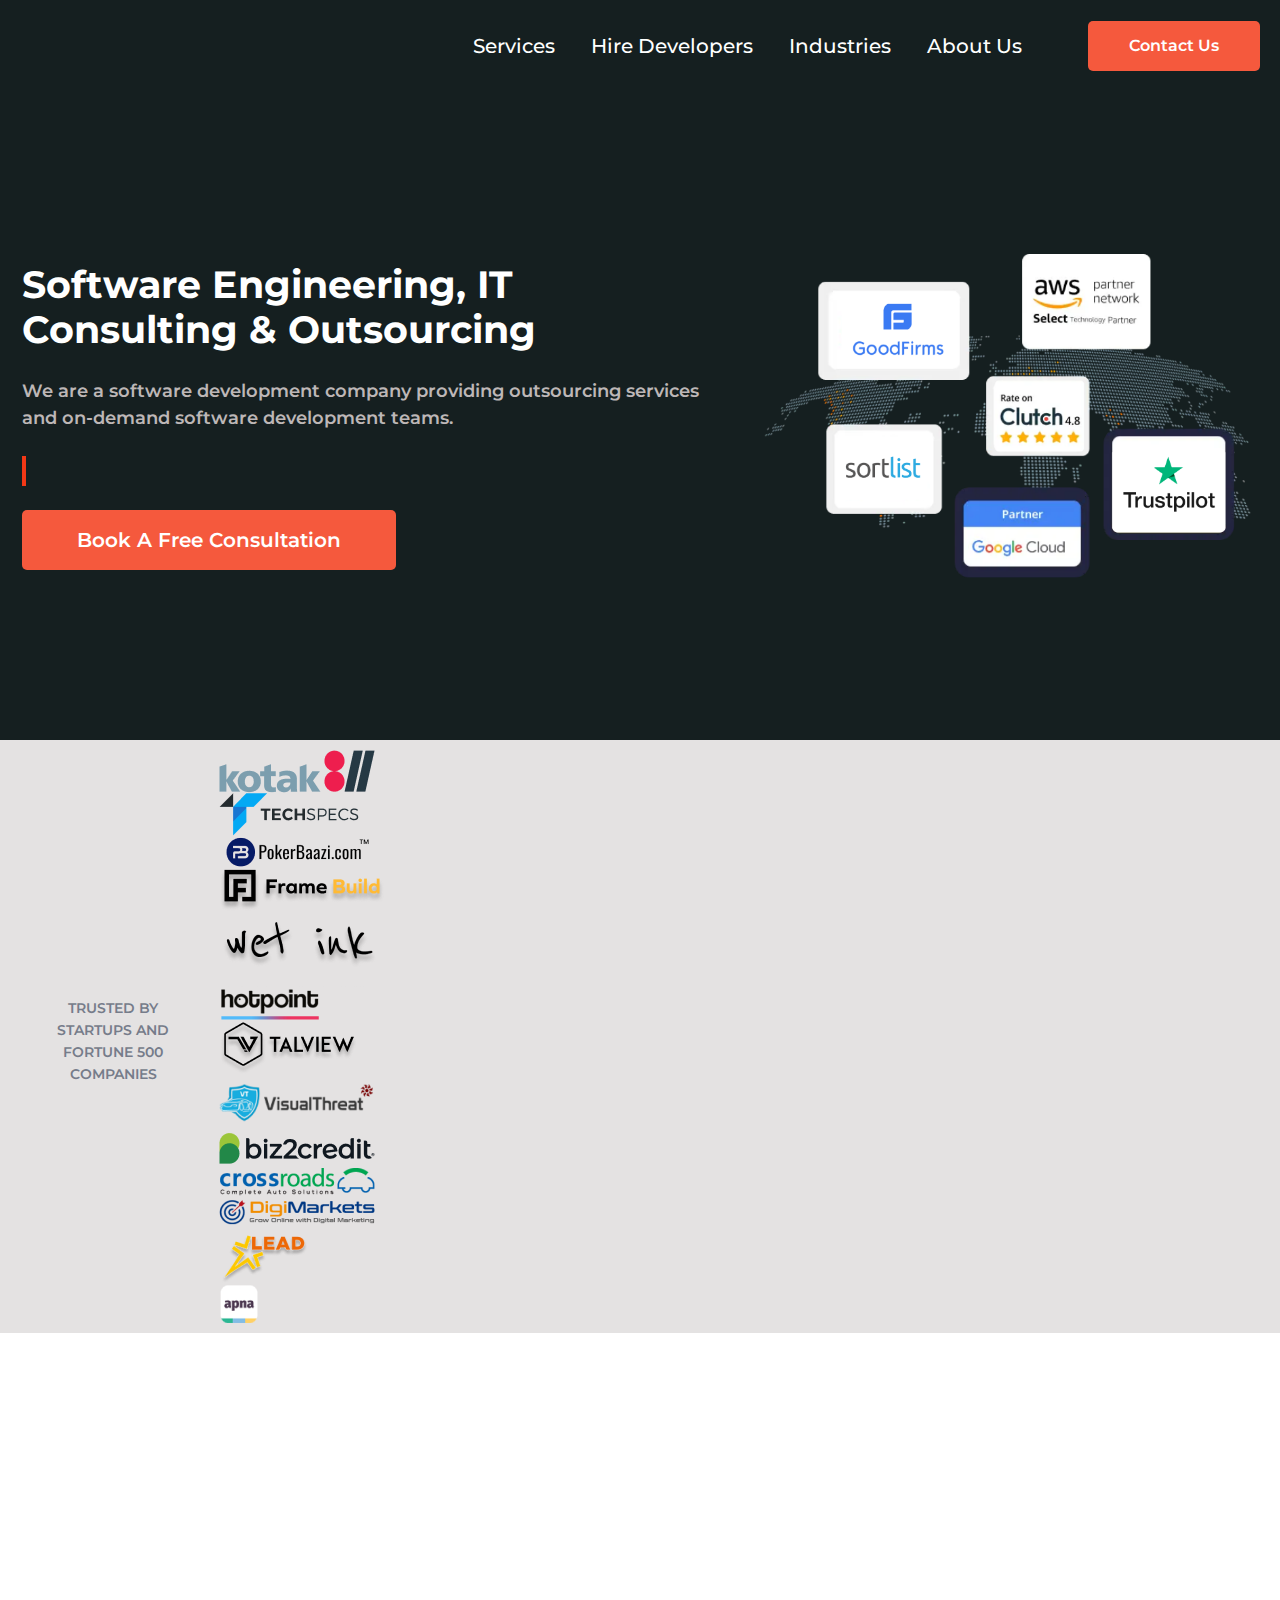
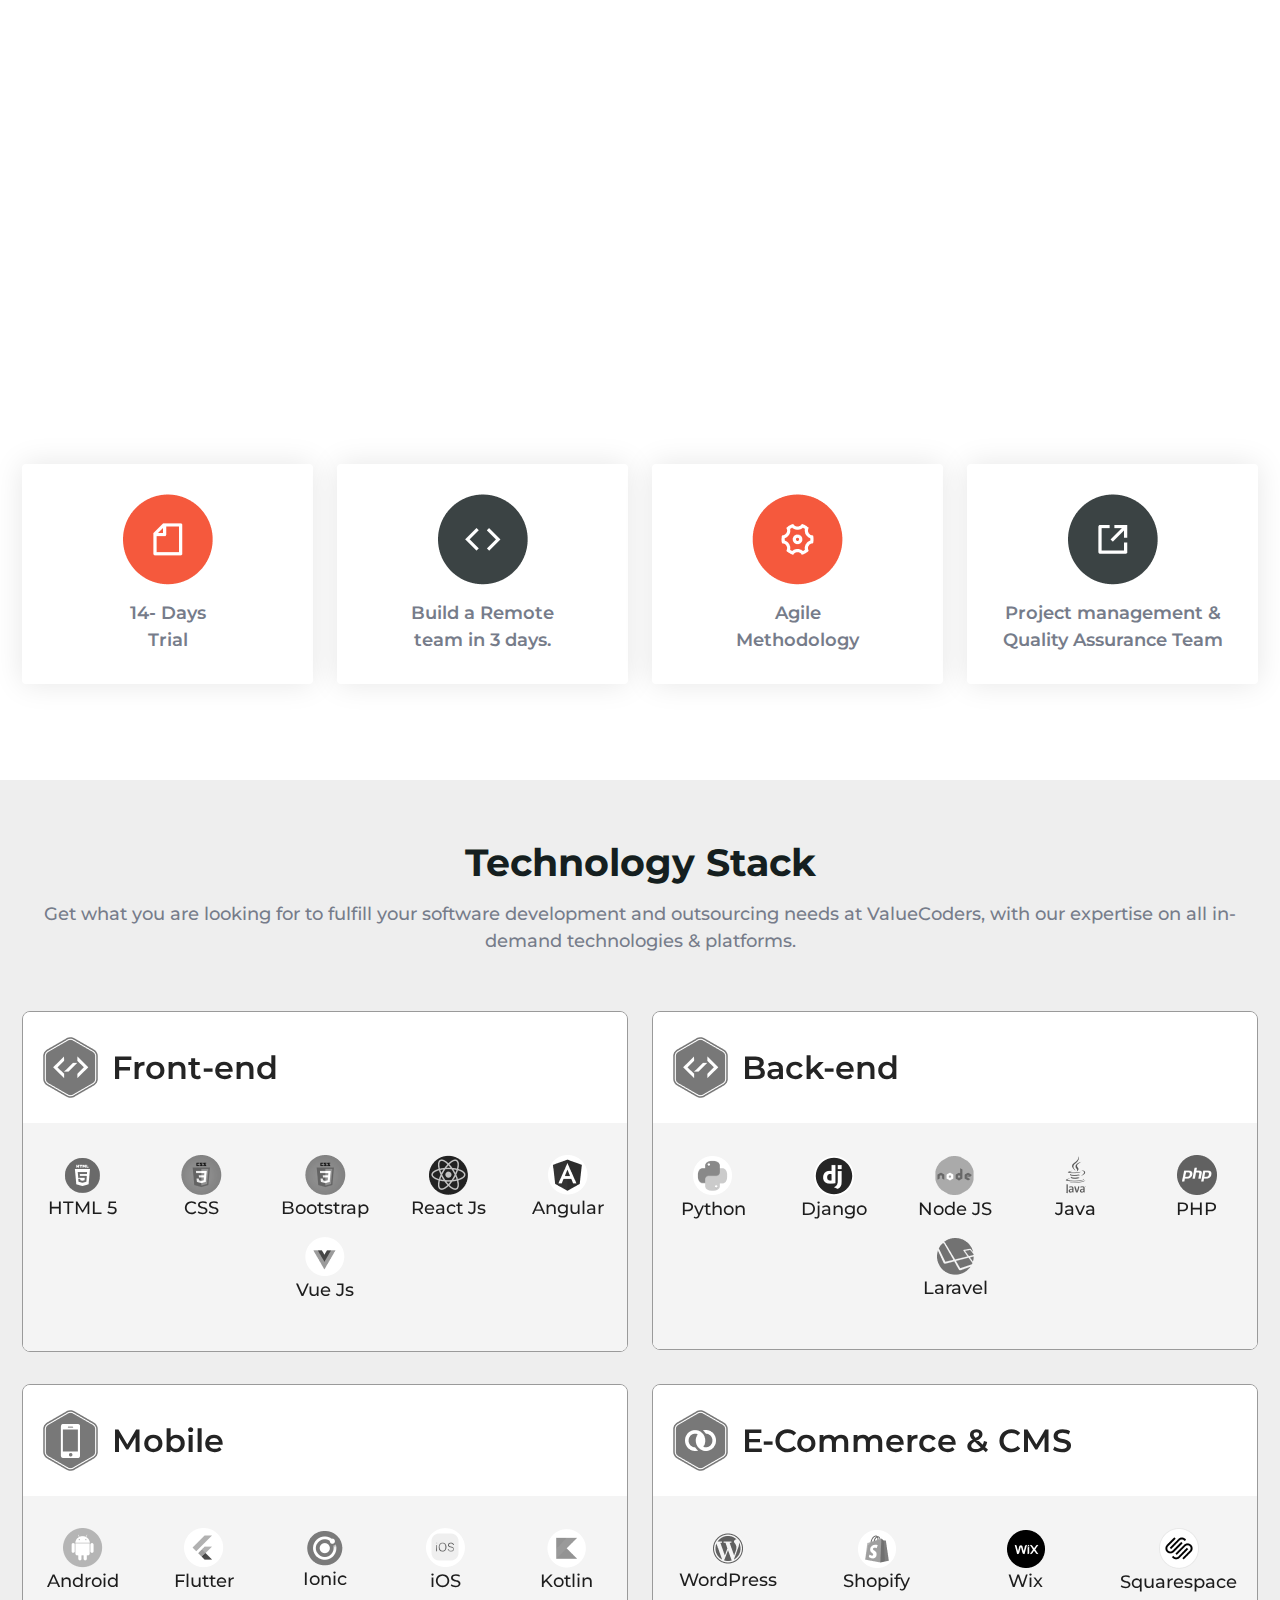
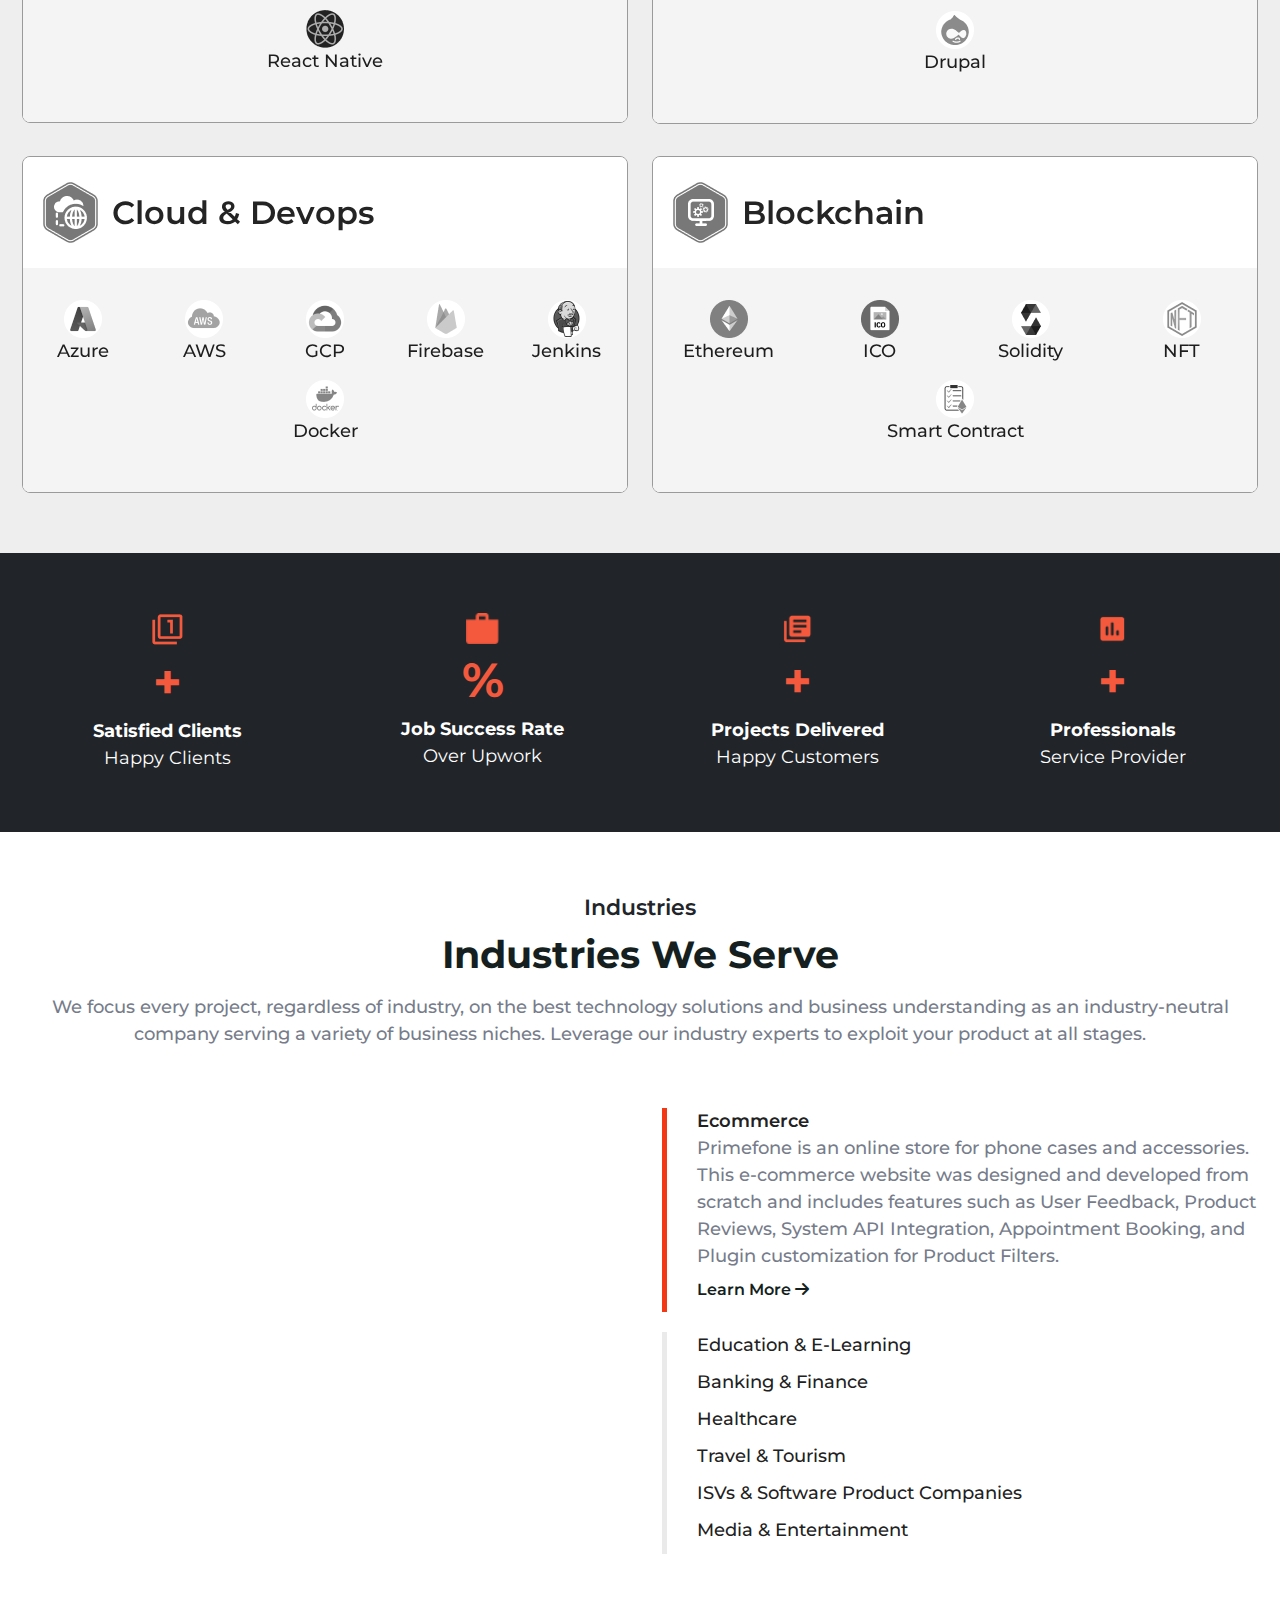
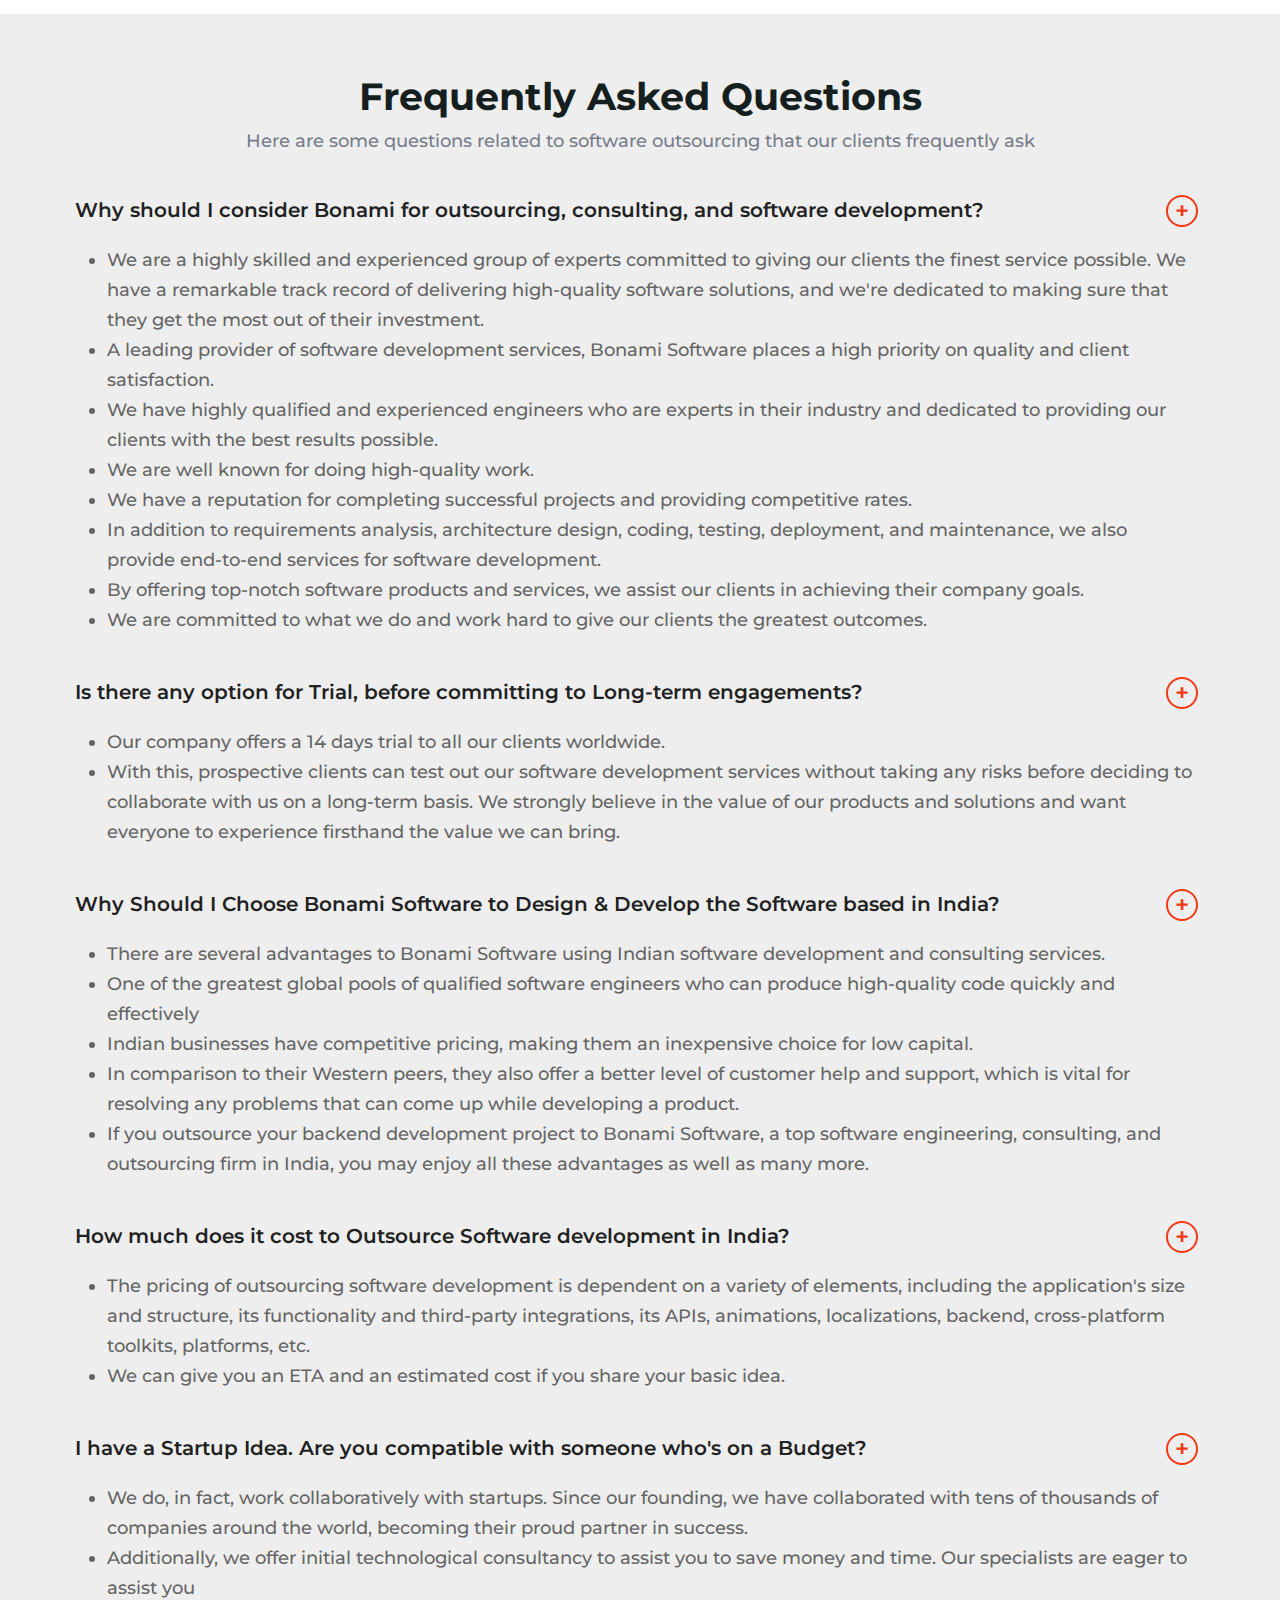
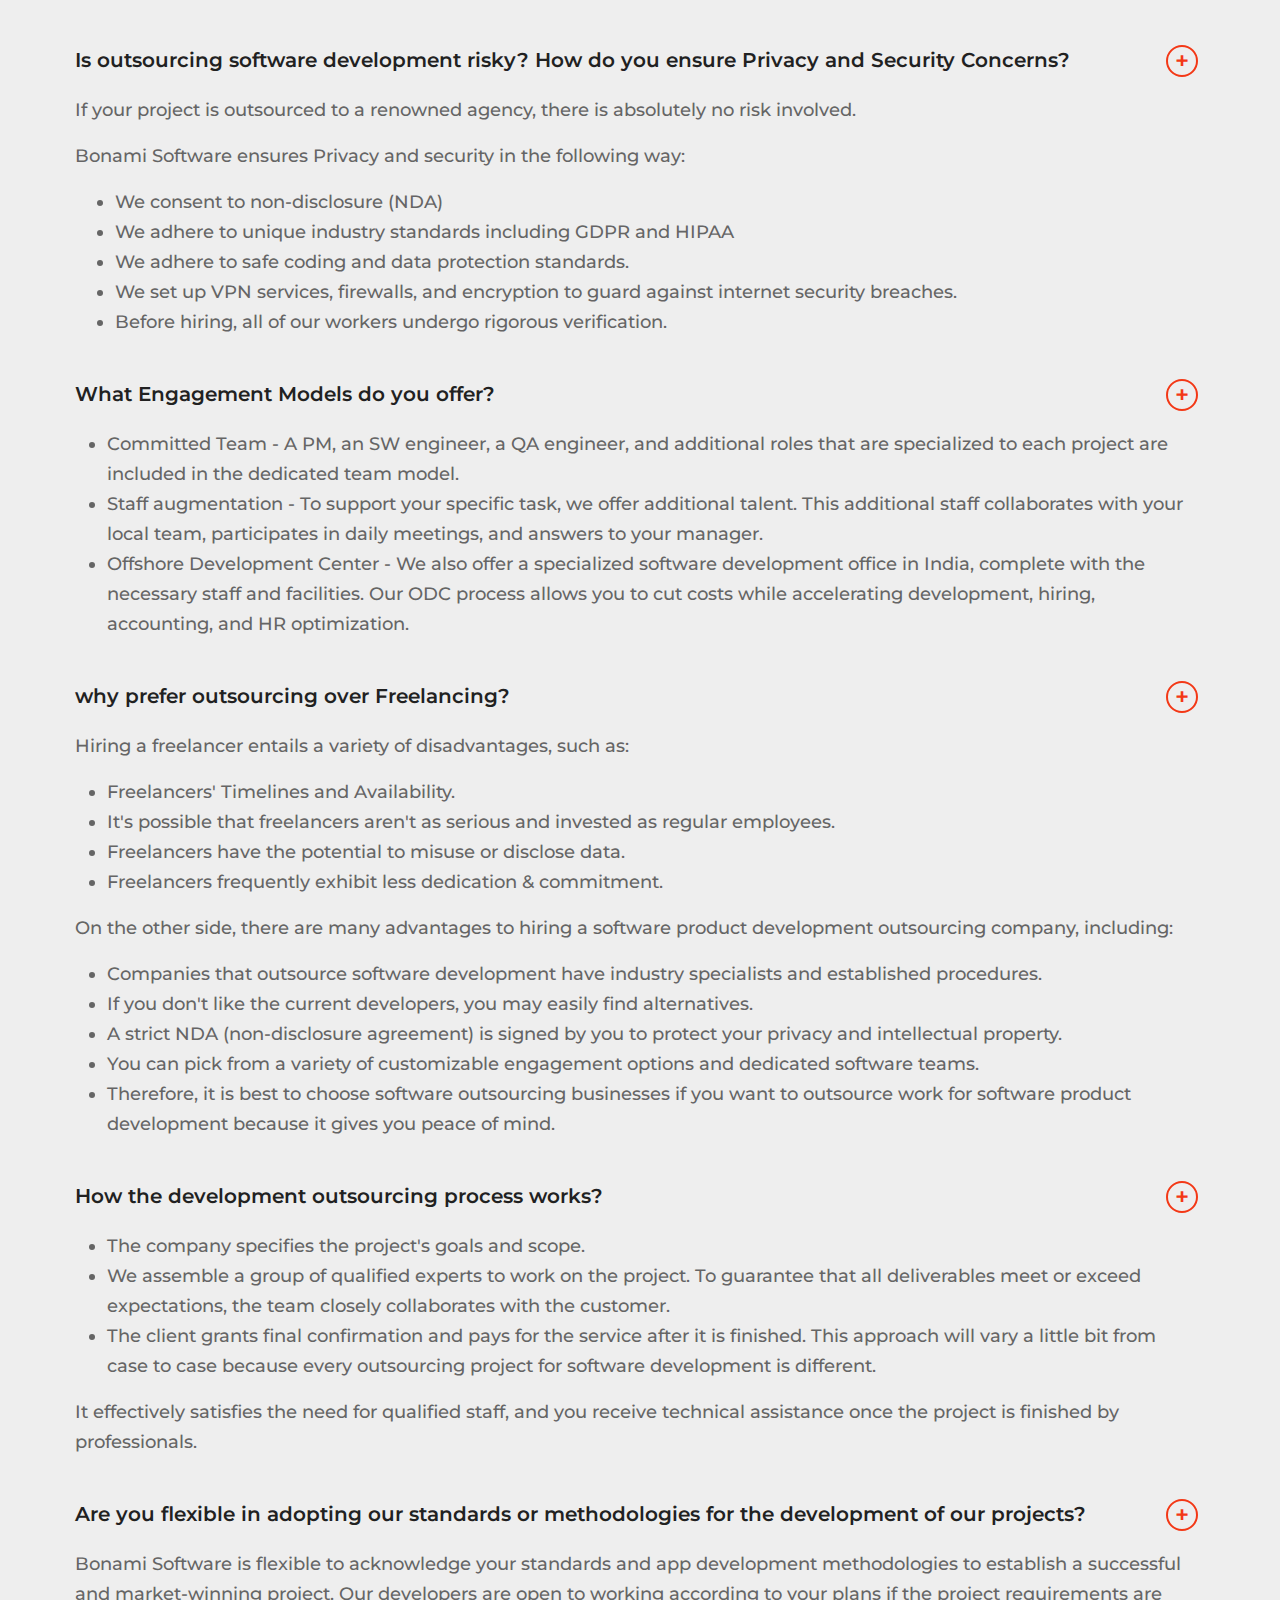
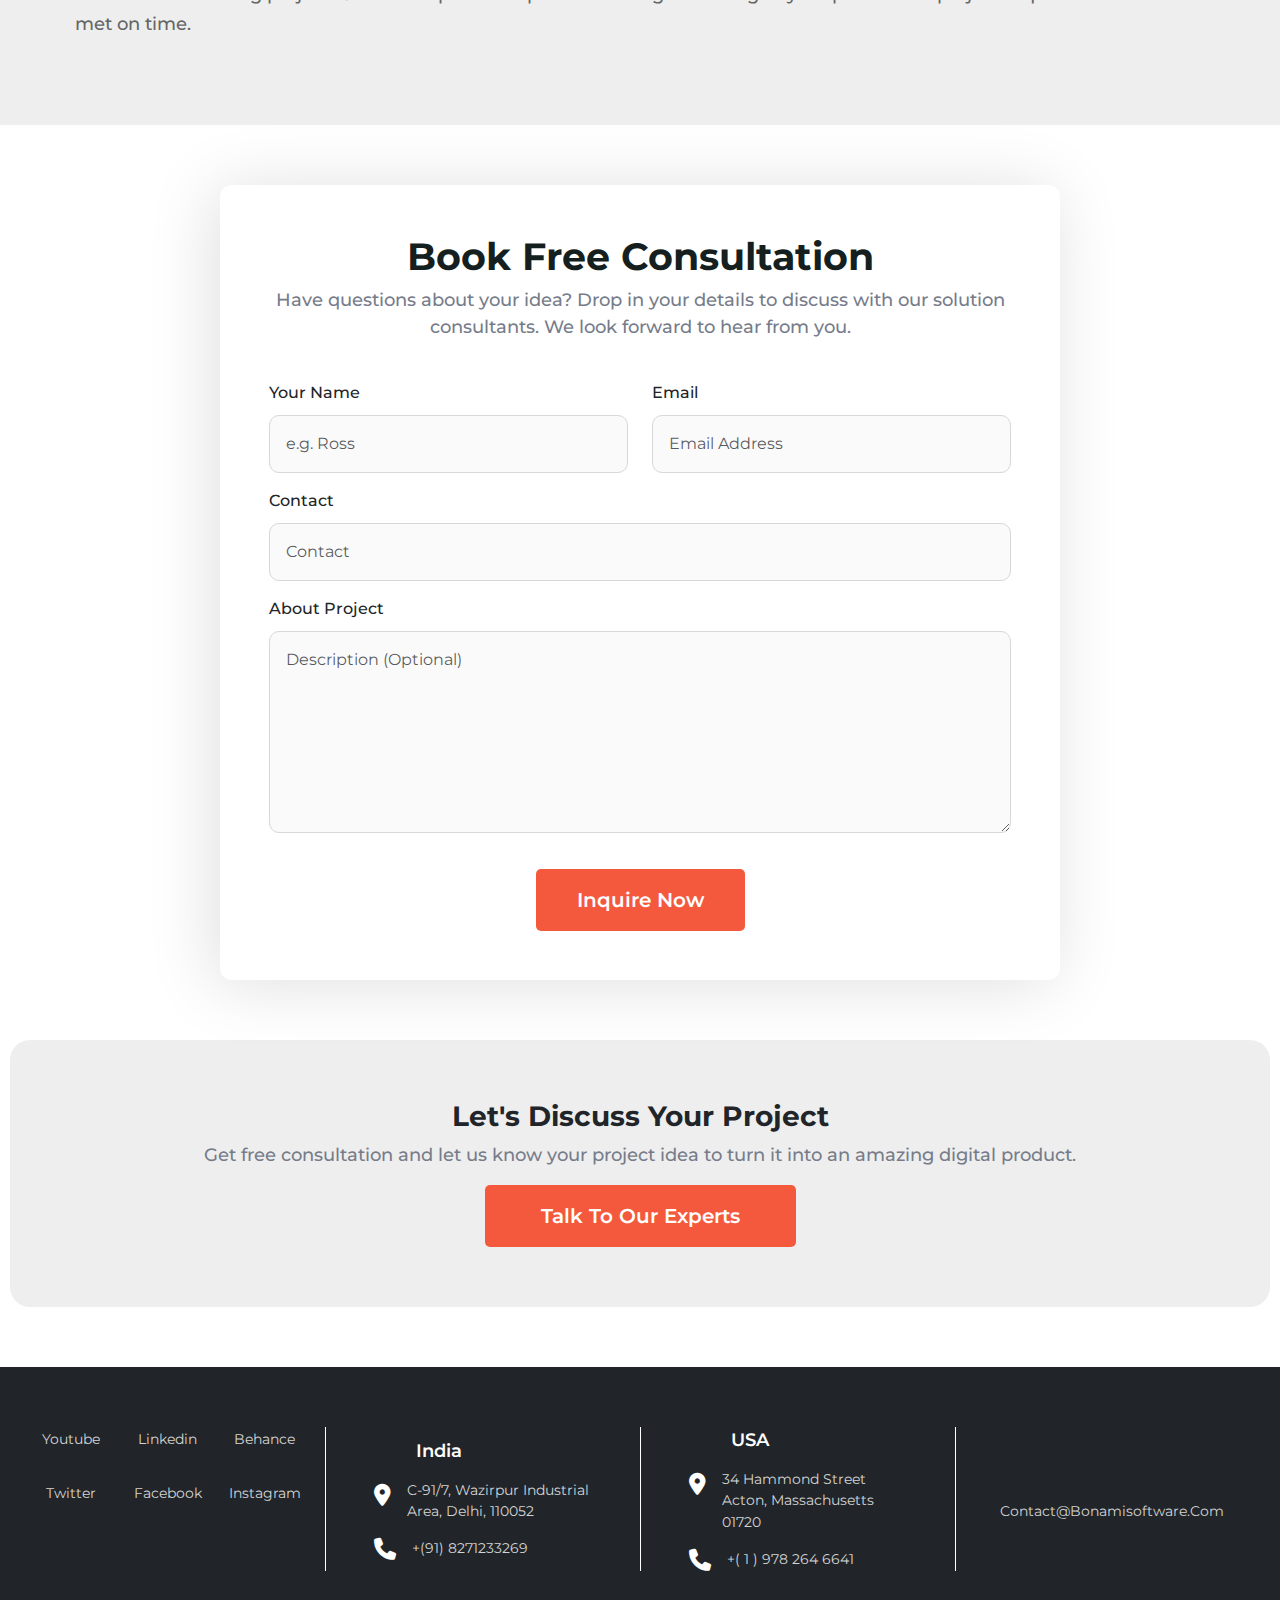
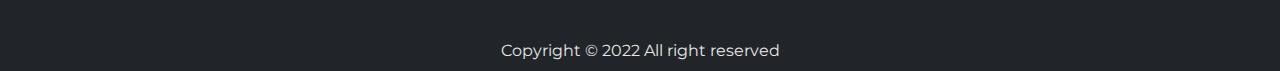
==== commit a30b99ad: "changes 11/01/23" ====
--- a/index.html
+++ b/index.html
@@ -487,7 +487,7 @@
             </div>
           </div>
         </div>
-        <div class="col-md-6">
+        <div class="col-md-6 mb-lg-0">
           <div class="boxwrapper">
             <div class="boxStack">
               <div class="top">
@@ -527,7 +527,7 @@
             </div>
           </div>
         </div>
-        <div class="col-md-6">
+        <div class="col-md-6 mb-lg-0">
           <div class="boxwrapper">
             <div class="boxStack">
               <div class="top">
@@ -1175,13 +1175,13 @@
     </div>
   </section>
 
-  <section class="contact_section my-80" id="contact">
+  <section class="contact_section py-60" id="contact">
     <div class="container">
       <div class="row">
-        <div class="col-12 col-lg-12 col-xl-8 mx-auto bordre-sec">
+        <div class="col-12 col-lg-10 col-xl-8 p-5 mx-auto bordre-sec">
           <div class="row">
-            <div class="col-12 col-lg-10 mx-auto">
-              <div class="top_head pt-3 pt-lg-5 text-center">
+            <div class="col-12 col-lg-12">
+              <div class="top_head text-center">
                 <p class="heading mb-0 d-none">Contact Us</p>
                 <h2 class="mainHeading mb-2">Book Free Consultation</h2>
                 <p class="description pb-1 pb-sm-4">
@@ -1193,7 +1193,7 @@
             </div>
           </div>
           <div class="row">
-            <div class="col-12 col-lg-10 mx-auto">
+            <div class="col-12 col-lg-12">
                 <form method="post" class="contactForm" enctype="multipart/form-data" id="contactForm">
                     <div class="row">
                       <div class="col-12 col-md-6 mb-3">
@@ -1217,7 +1217,7 @@
                           class="form-control" cols="30" rows="7"></textarea>
                       </div>
                     </div>
-                    <div class="d-flex align-items-center justify-content-center mb-3 mb-lg-5"><button type="submit" class="btn mainbtn contact_btn formSubmitBtn">Inquire Now </button>
+                    <div class="d-flex align-items-center justify-content-center"><button type="submit" class="btn mainbtn contact_btn formSubmitBtn mb-0">Inquire Now </button>
                         <div class="submitting"><div class="lds-ring"><div></div><div></div><div></div><div></div></div></div>
                     </div>
                 </form>      
@@ -1228,7 +1228,7 @@
     </div>
   </section>
 
-  <section class="my-60 talkSec">
+  <section class="pb-60 talkSec">
     <div class="container bg-color-grey py-60 text-center">
       <div class="row">
         <div class="col-12 col-md-10 mx-auto">
@@ -1320,7 +1320,7 @@
       </div>
     </div>
   </footer>
-  <div class="footer bg-dark text-white text-center">
+  <div class="footer bg-dark text-white text-center footerCopyright">
     <p class="py-2 mb-0 title">Copyright &copy; 2022 All right reserved</p>
   </div>
 
--- a/css/global.css
+++ b/css/global.css
@@ -95,23 +95,28 @@
   margin-top: 60px;
 }
 .py-60 {
-  padding: 60px 0;
+  padding-top: 60px;
+  padding-bottom: 60px;
 }
 .py-80 {
-  padding: 100px 0;
+  padding-top: 80px;
+  padding-bottom: 80px;
 }
 
 .py-200 {
-  padding: 200px 0;
+  padding-top: 200px;
+  padding-bottom: 200px;
 }
 .fw-600 {
   font-weight: 600;
 }
 .py-100 {
-  padding: 100px 0;
+  padding-top: 100px;
+  padding-bottom: 100px;
 }
 .py-40 {
-  padding: 40px 0;
+  padding-top: 40px;
+  padding-bottom: 40px;
 }
 .pt-60 {
   padding-top: 60px;
@@ -154,7 +159,11 @@
   min-height: 60%;
   z-index: -1;
 }
-
+@media (max-width: 575px){
+  .py-200{
+    padding: 40px 0px !important;
+  }
+}
 @media (max-width: 768px) {
   p {
     font-size: 16px !important;
--- a/css/style.css
+++ b/css/style.css
@@ -590,6 +590,7 @@
   box-shadow: 0px 0px 5.74px rgba(0, 0, 0, 0.04);
   border-radius: 12px;
   padding: 53px 20px;
+  min-height: 310px;
 }
 .serviceProvodeBox{
   padding: 10px 2rem;
@@ -603,11 +604,6 @@
   /* background-color: #151f20; */
   border-radius: 10px;
   box-shadow: rgba(0, 0, 0, 0.16) 0px 1px 4px;
-}
-@media (min-width : 1300px){
-  .card-vission{
-    min-height: 310px;
-  }
 }
 
 .card-vission h3 {
@@ -716,7 +712,7 @@
   }
   header .dropdown-item,
   header .nav-link {
-    font-size: 14px;
+    font-size: 18px;
   }
   /* about */
   .vision-img img{
@@ -754,7 +750,7 @@
     margin-top: 20px;
   }
   .owncols {
-    flex: 1 1 100% !important;
+    flex: 1 1 50% !important;
   }
   .bg-row .contentBox {
     order: 2;
--- a/css/resposnive.css
+++ b/css/resposnive.css
@@ -20,6 +20,9 @@
     .about{
         overflow: hidden;
     }
+    .py-200{
+        padding: 60px 0px;
+    }
 }
 
 @media (max-width: 1201px){
@@ -36,8 +39,26 @@
     }
     .accordion-container .accordion-title{
         padding: 1rem  0.5em;
-    }
-    
+        line-height: 30px;
+    }
+    .technology_stack .boxStack .bottom .techicon{
+        flex: 1 1 25%;
+        margin: 0 15px 15px;
+        font-size: 16px !important;
+    }
+    .technology_stack .boxStack .top h3 {
+        font-size: 1.5rem;
+    }
+    .industries-solution-text{
+        font-size: 26px !important;
+        margin-bottom: 20px;
+    }
+}
+
+@media (max-width: 1600px) and (min-width: 1500px){
+    .card-offer{
+        padding: 35px !important;
+    }
 }
 
 @media (max-width: 1500px) and (min-width: 1201px){
@@ -61,6 +82,7 @@
     }
     .accordion-container .accordion-title{
         width: calc(100% - 2rem);
+        line-height: 30px;
     }
     .accordion-container .accordion-title::after{
         right: -1.5rem;
@@ -125,6 +147,19 @@
     }
 }
 
+@media (min-width:1300px){
+    .card-vission{
+        min-height: 330px;
+    }
+}
+
+@media (max-width: 1300px) and (min-width: 991px){
+    .card-vission{
+        padding: 30px 20px;
+        min-height: 300px;
+    }
+}
+
 @media (max-width: 991px){
     .industries-owncols .box{
         margin: auto;
@@ -137,6 +172,36 @@
     }
     .hiringCards .keyvalue{
         margin: 0px !important;
+    }
+    .technology_stack .boxStack .bottom .techicon{
+        flex: 1 1 25%;
+        margin: 0 15px 15px;
+        font-size: 16px !important;
+    }
+    .technology_stack .boxStack .top h3 {
+        font-size: 1.5rem;
+    }
+    .card-offer{
+        padding: 15px;
+    }
+    .card-offer-content h2{
+        font-size: 26px !important;
+    }
+    .card-offer-content p{
+        font-size: 16px !important;
+    }
+    .card-vission p{
+        font-size: 16px !important;
+    }
+    .card-vission h3{
+        font-size: 26px !important;
+    }
+    .bg-row .contentBox {
+        order: 2;
+        margin-top: 30px;
+    }
+    .owncols .box .title{
+        font-size: 18px !important;
     }
 }
 
@@ -247,7 +312,8 @@
         margin: 40px auto;
     }
     .py-60 , .py-80{
-        padding: 40px 0;
+        padding-top: 40px;
+        padding-bottom: 40px;
     }
     .pt-60{
         padding-top: 30px;
@@ -272,6 +338,13 @@
 
     .owncols .box .title{
         min-height: 50px;
+        font-size: 16px !important;
+    }
+    .card-offer-content h2{
+        font-size: 26px !important;
+    }
+    .card-offer-content p{
+        font-size: 14px !important;
     }
 }
 
@@ -331,9 +404,12 @@
     .bannersection .vetricalSlider .line{
         font-size: 16px;
     }
-
     .owncols .box .title{
-        min-height: 40px;
+        min-height: 75px;
+        font-size: 16px !important;
+        display: flex;
+        justify-content: center;
+        align-items: center;
     }
 }
 
@@ -412,3 +488,8 @@
 }
 
 
+@media  (max-width: 480px) and (min-width: 320px) {
+    .weServeCards{
+        padding: 0px !important;
+    }  
+}